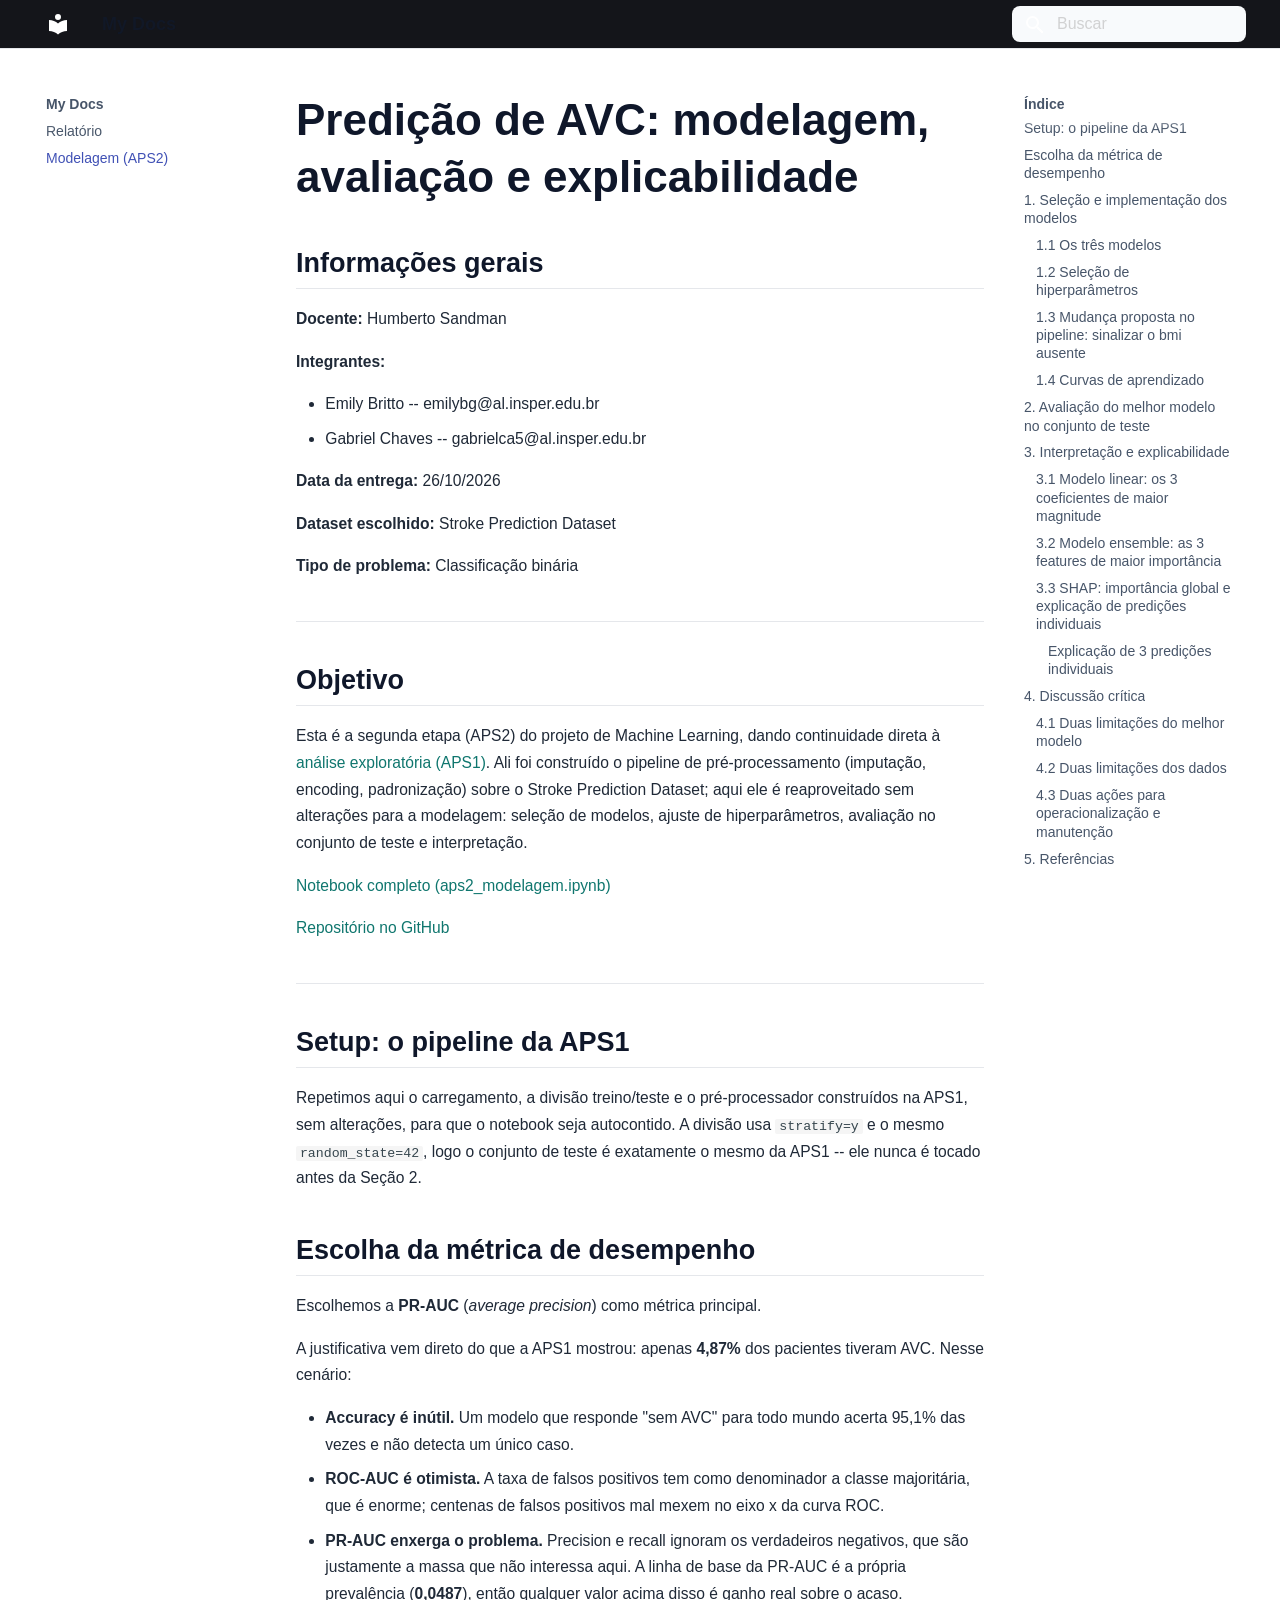
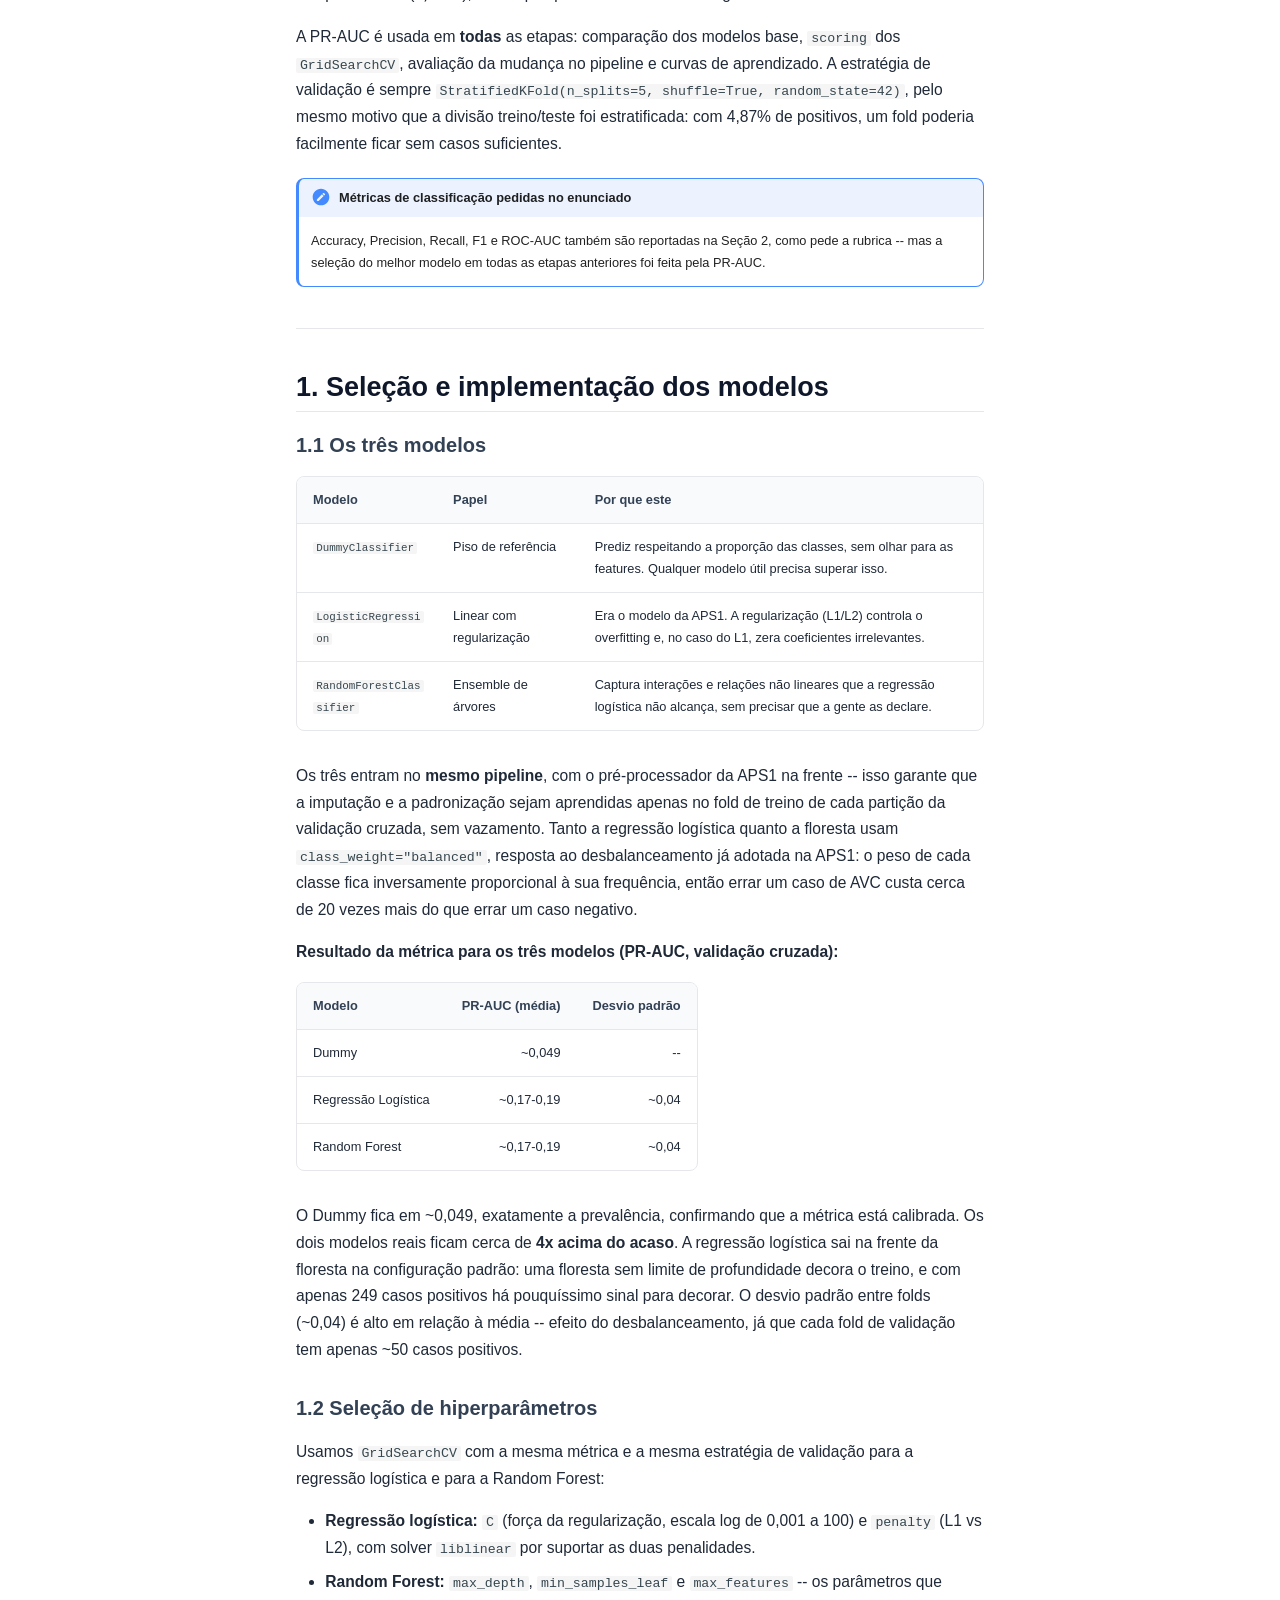
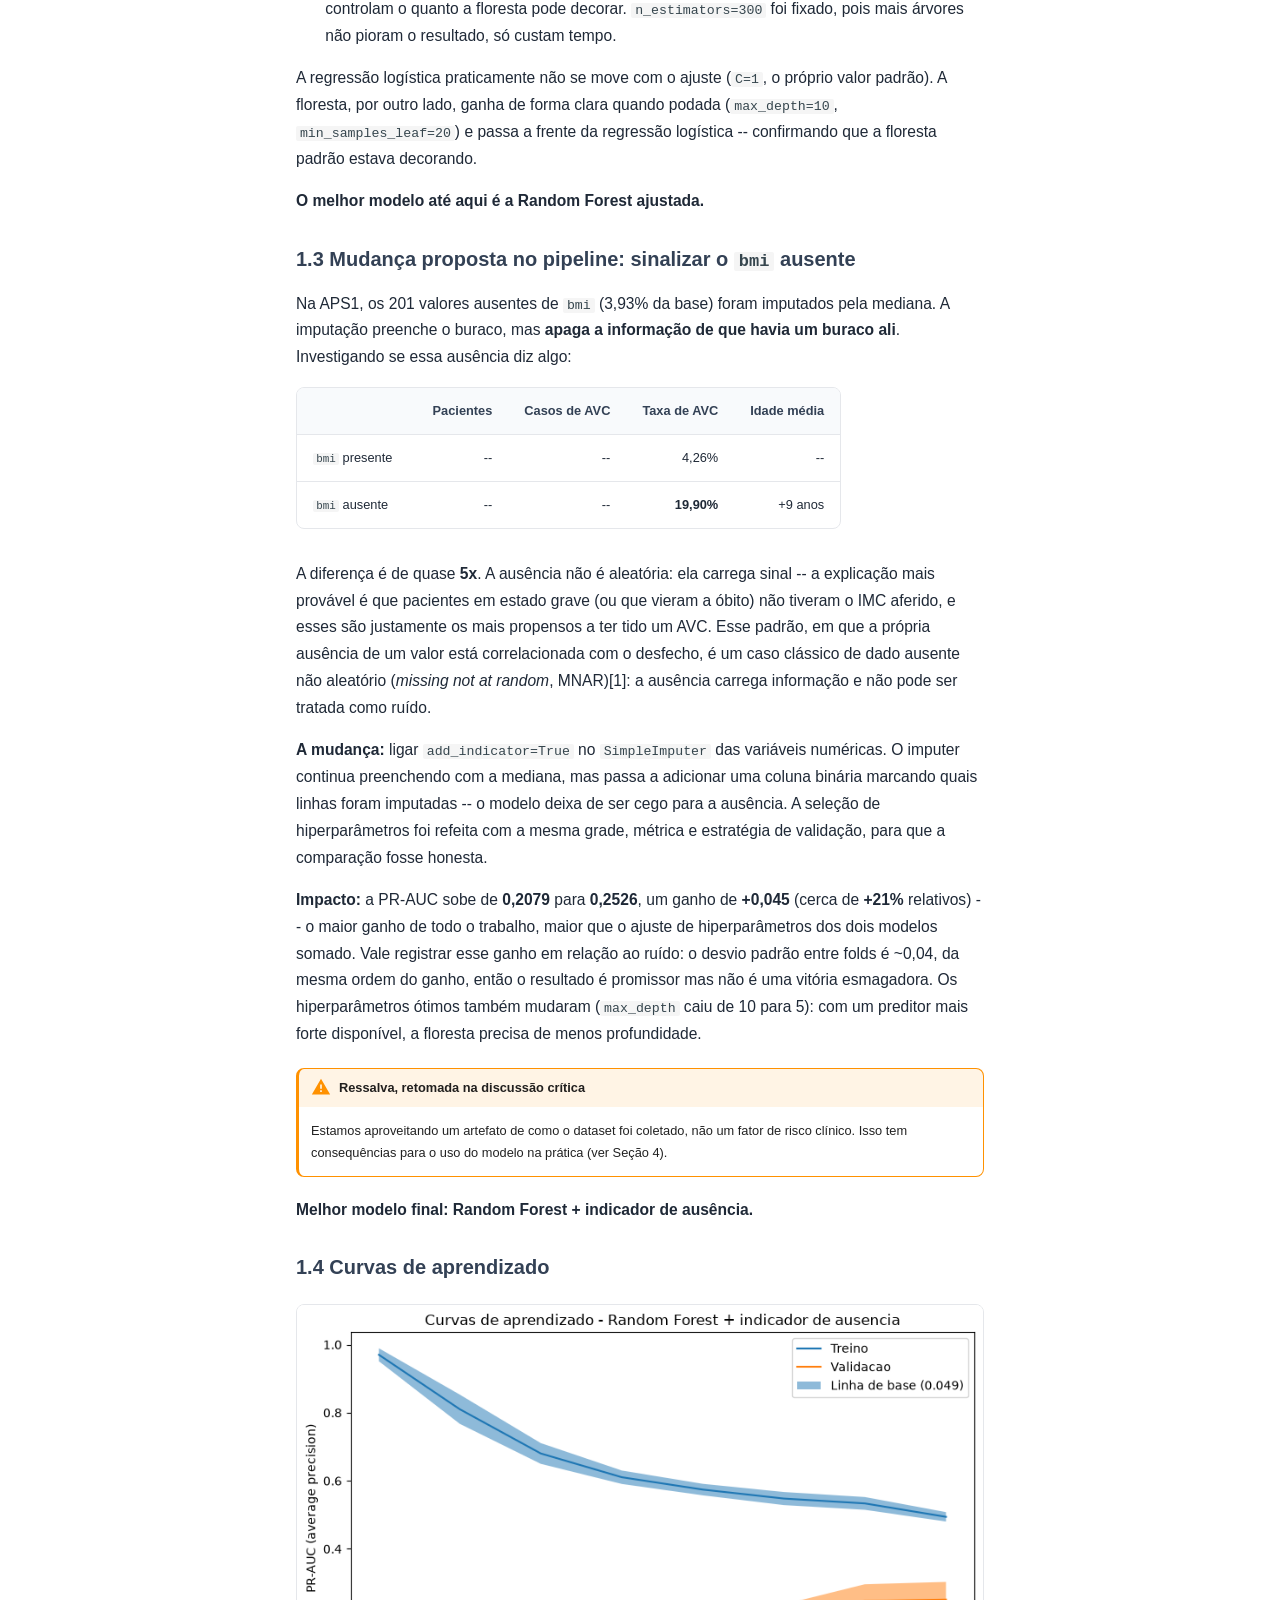
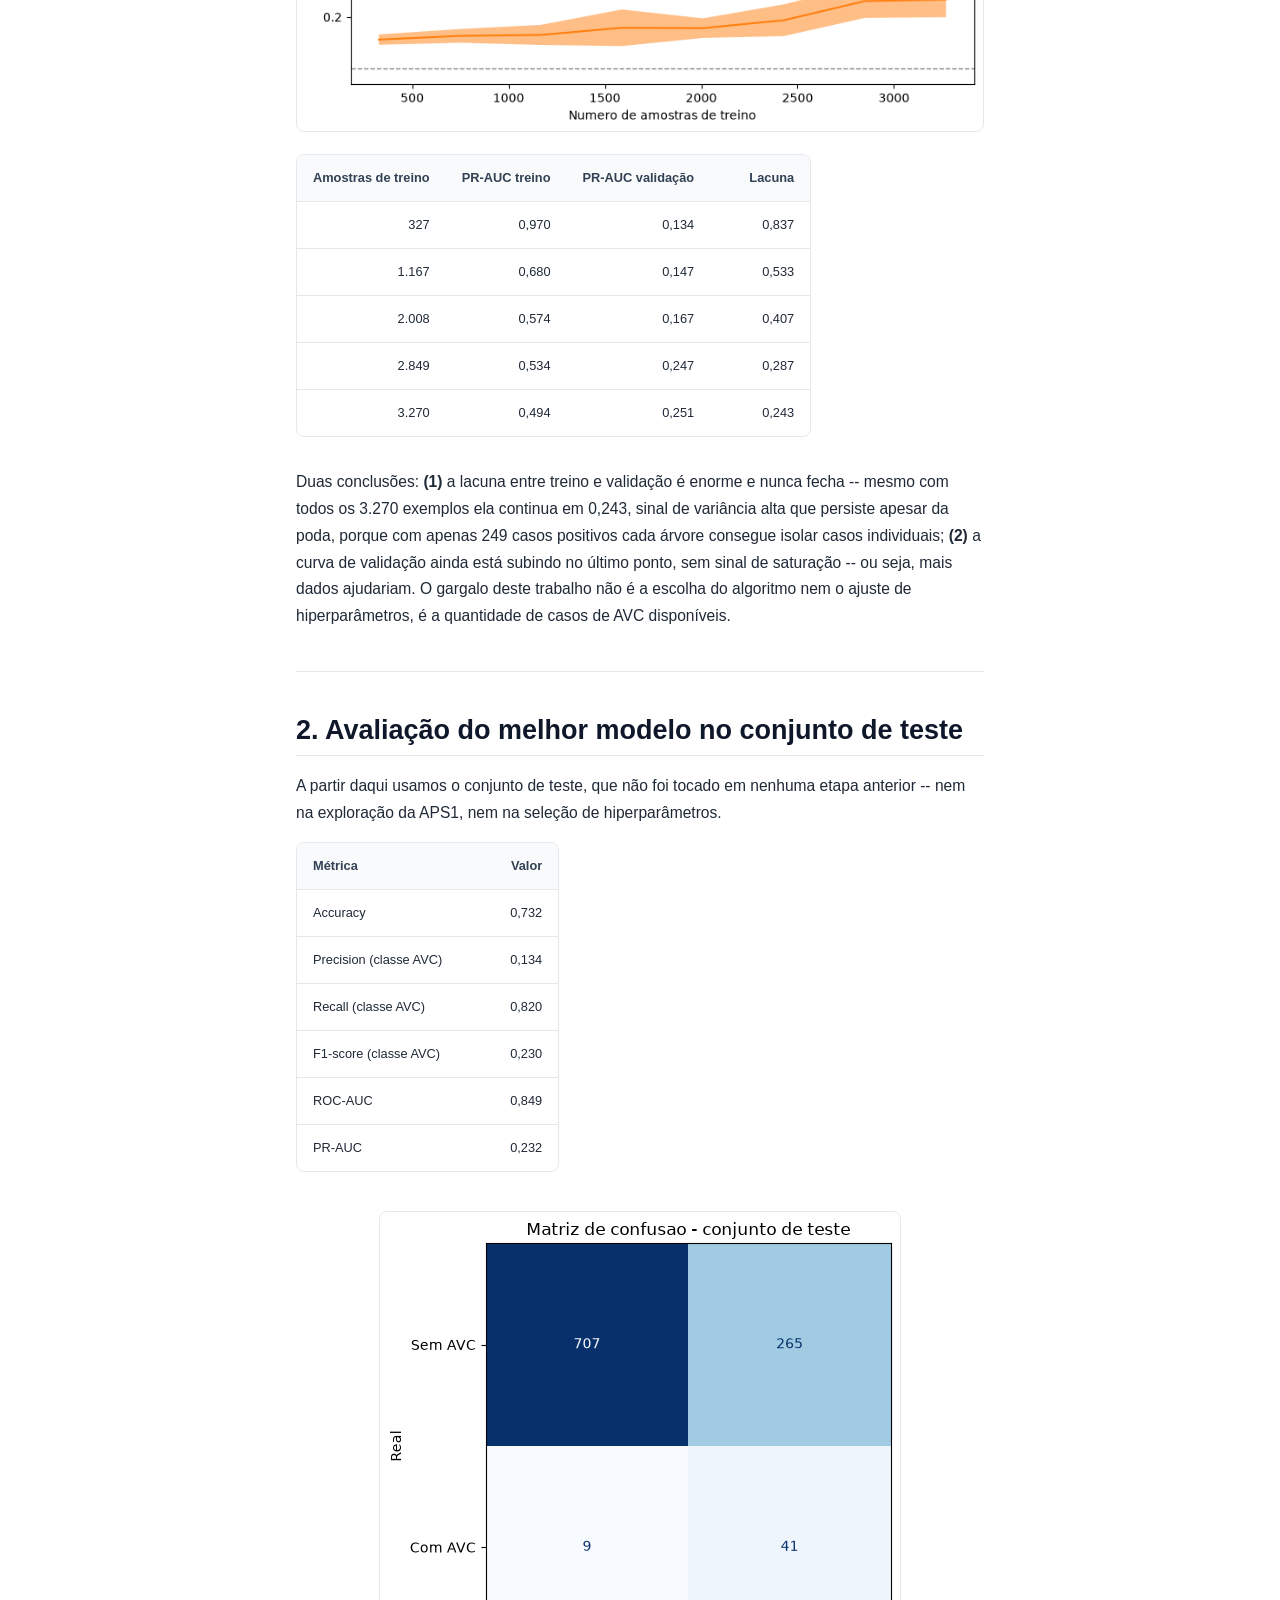
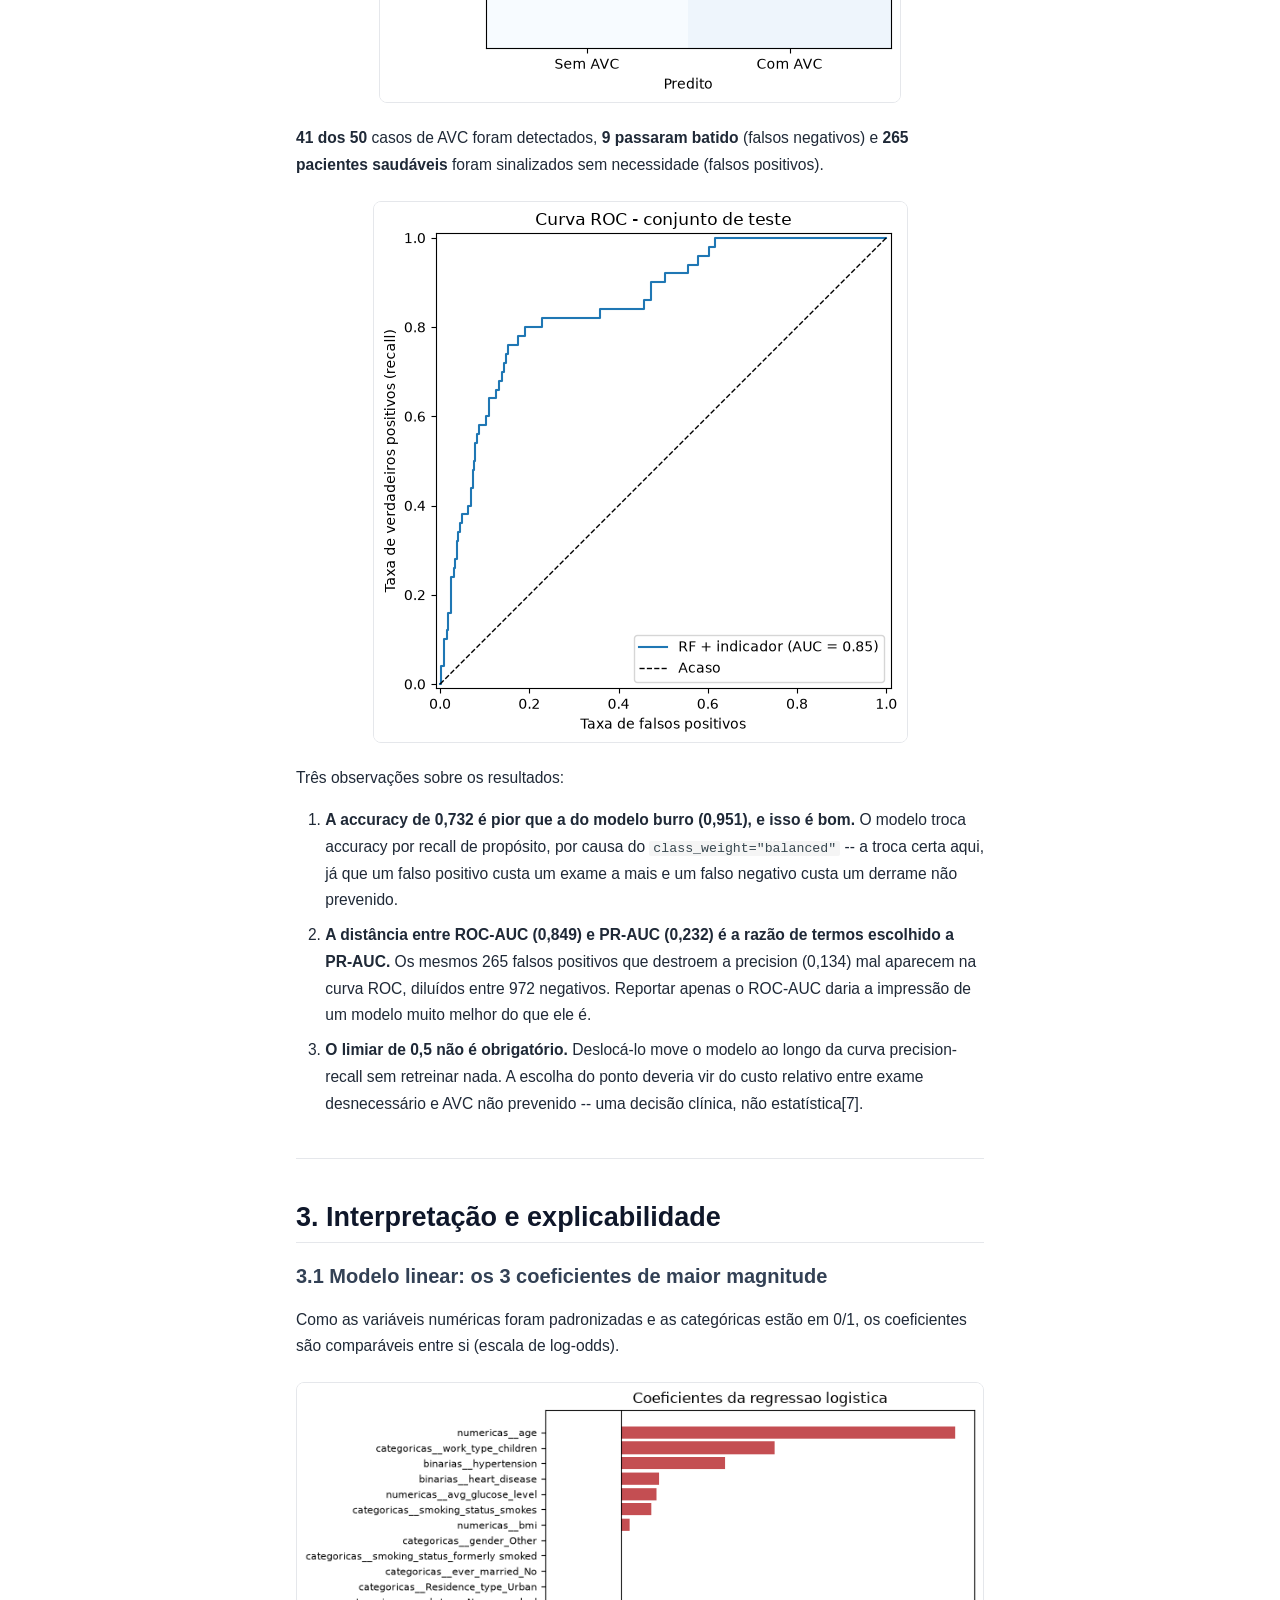
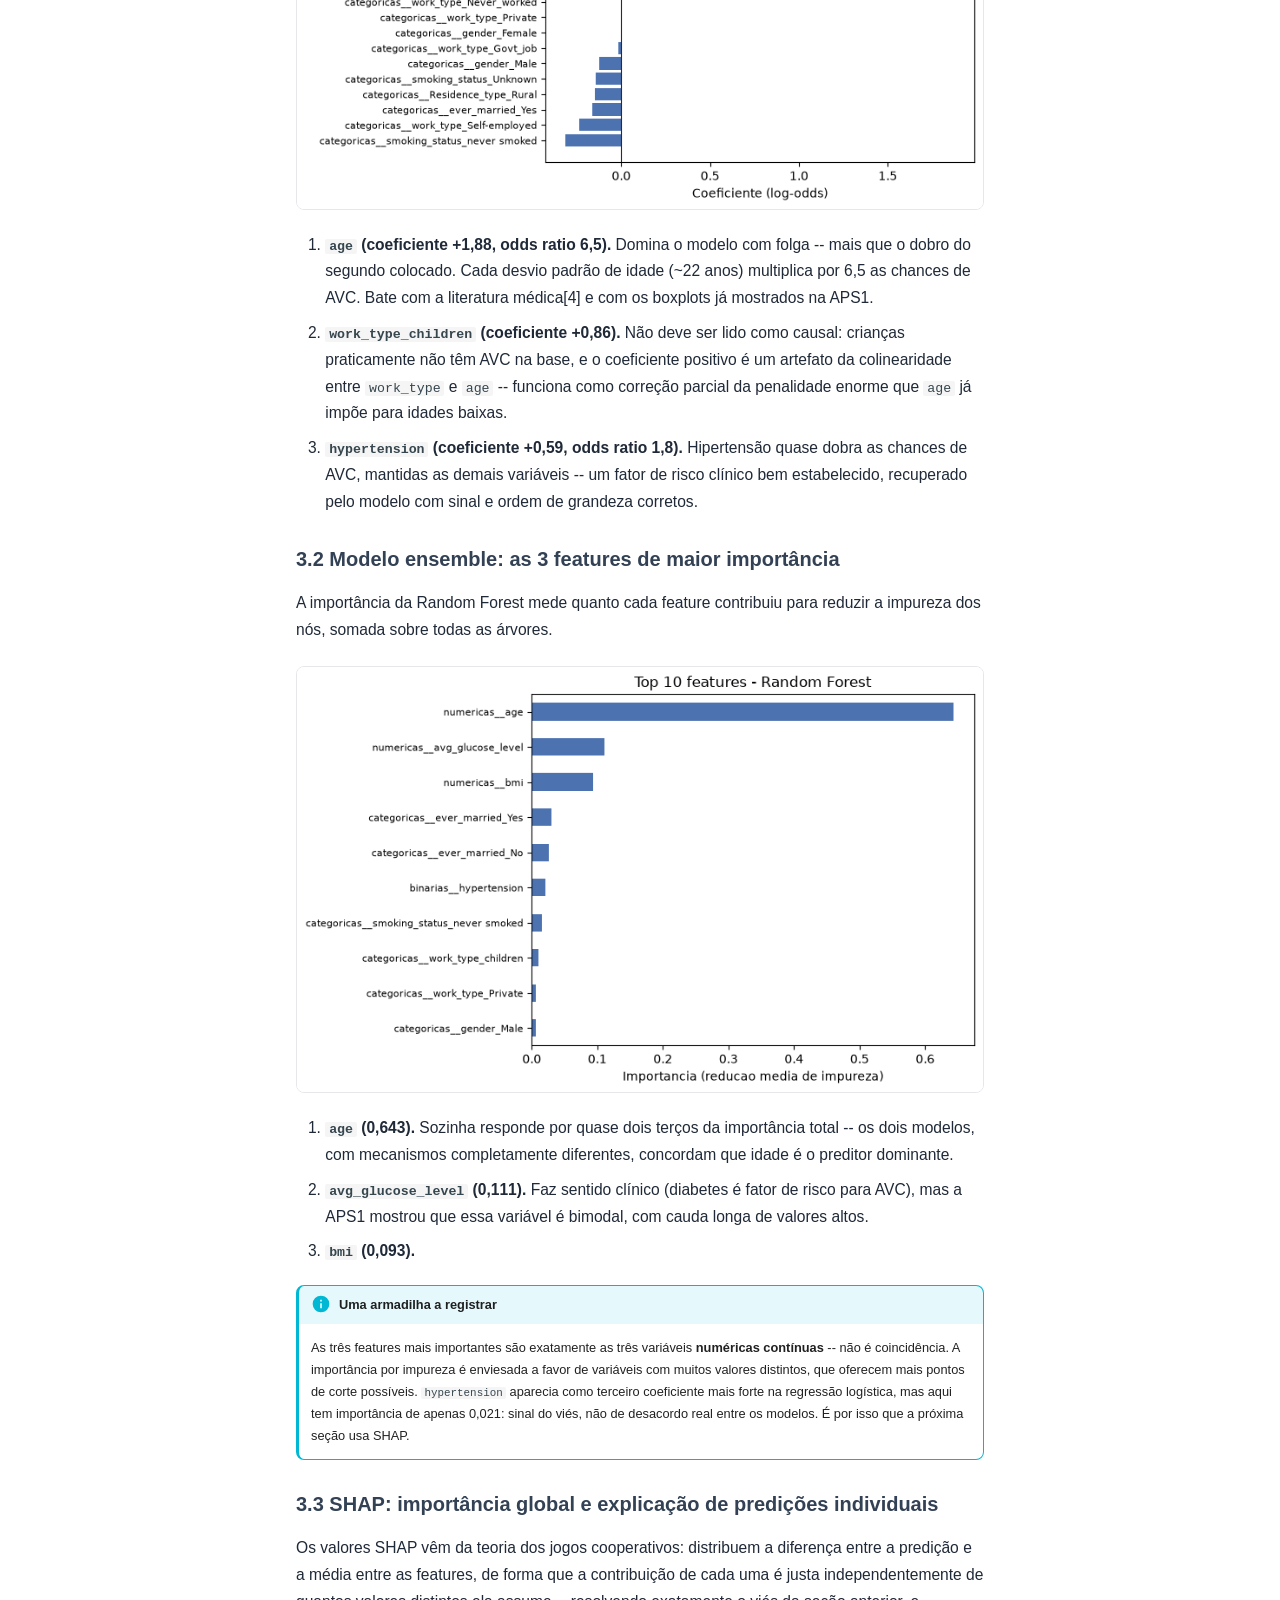
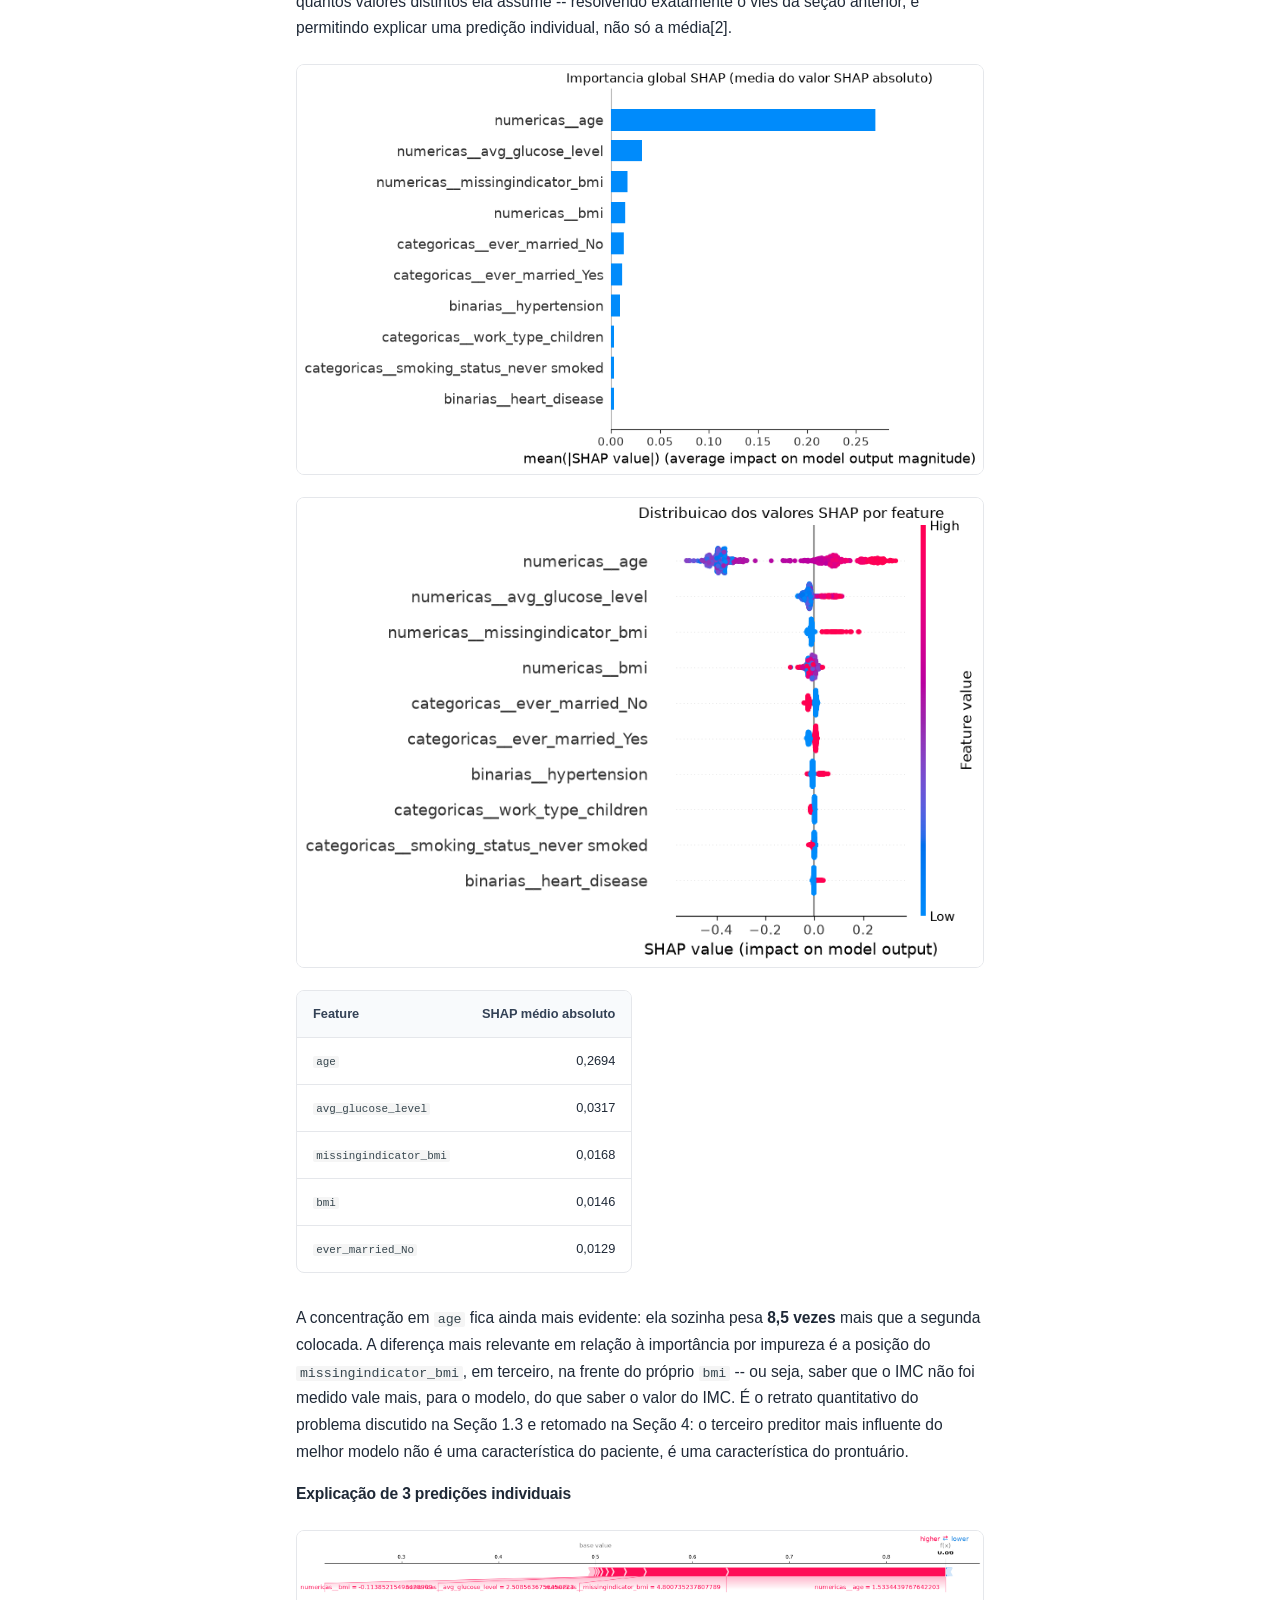
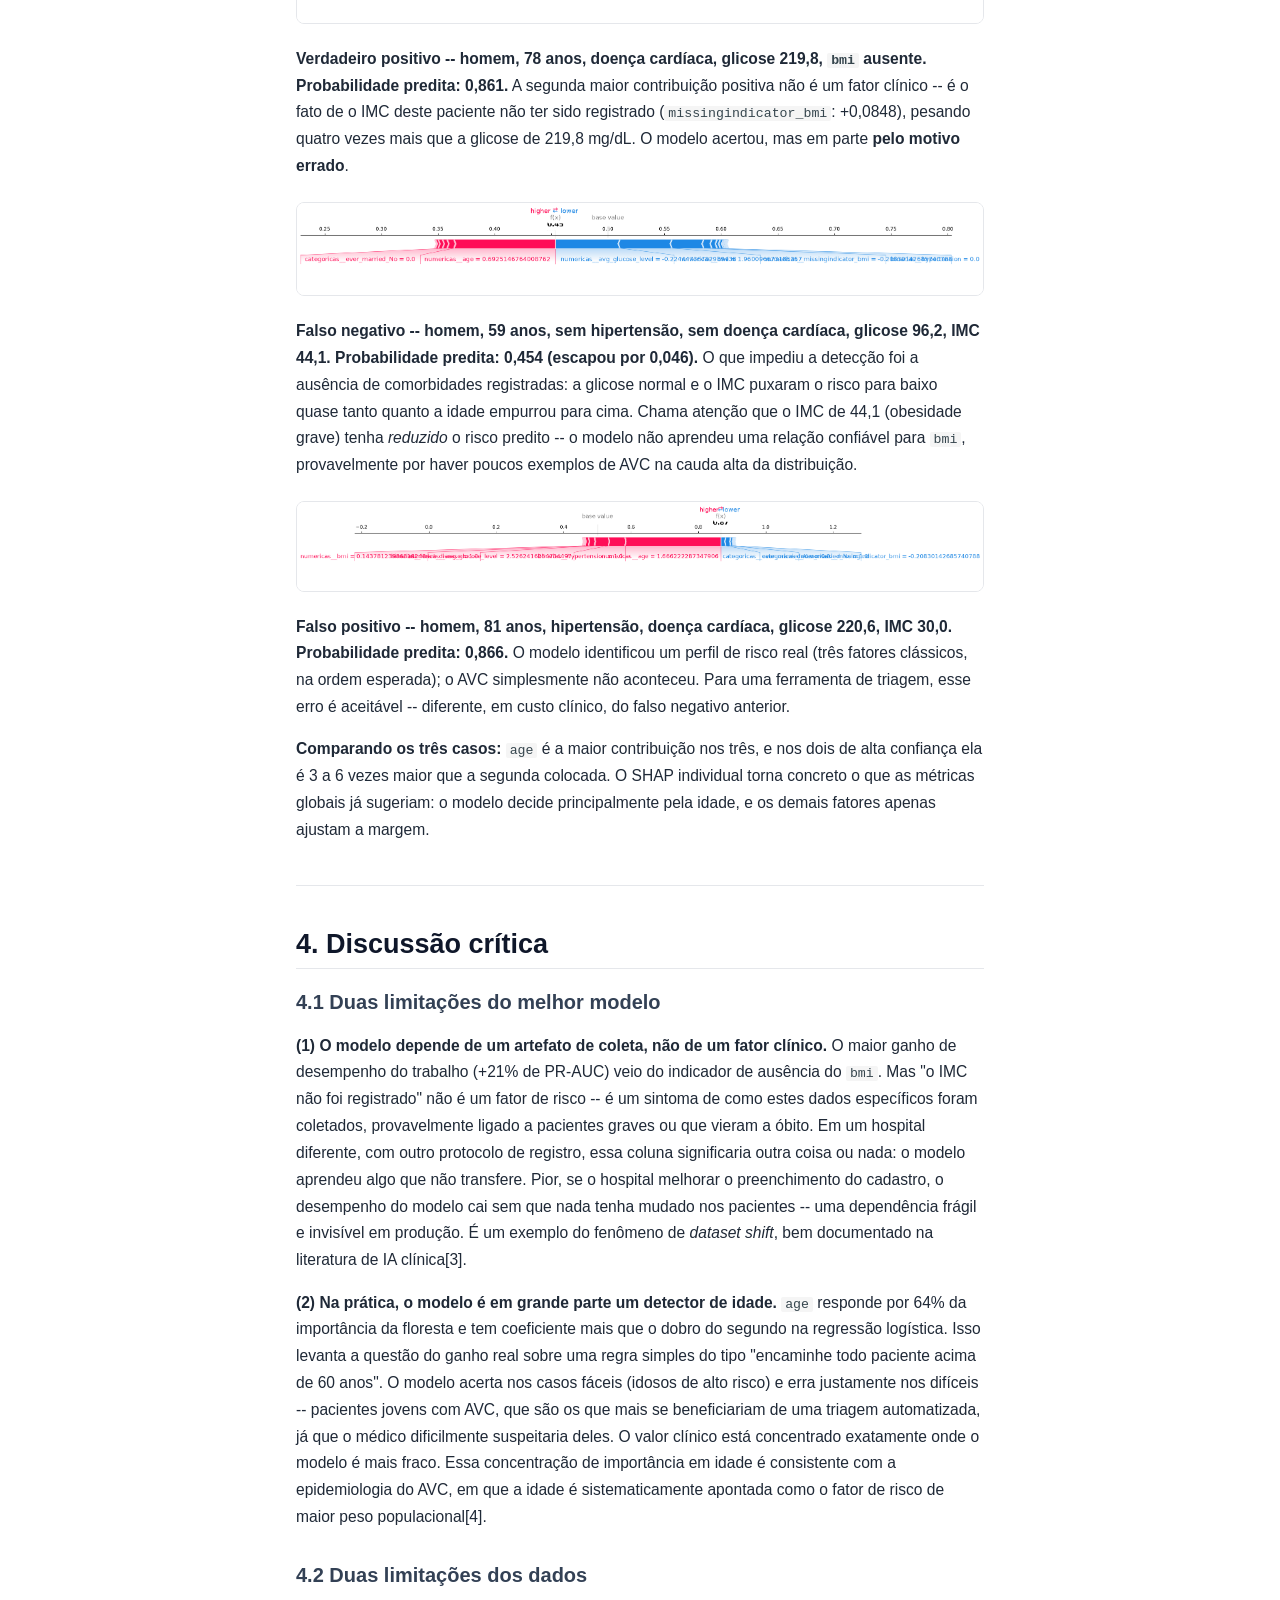
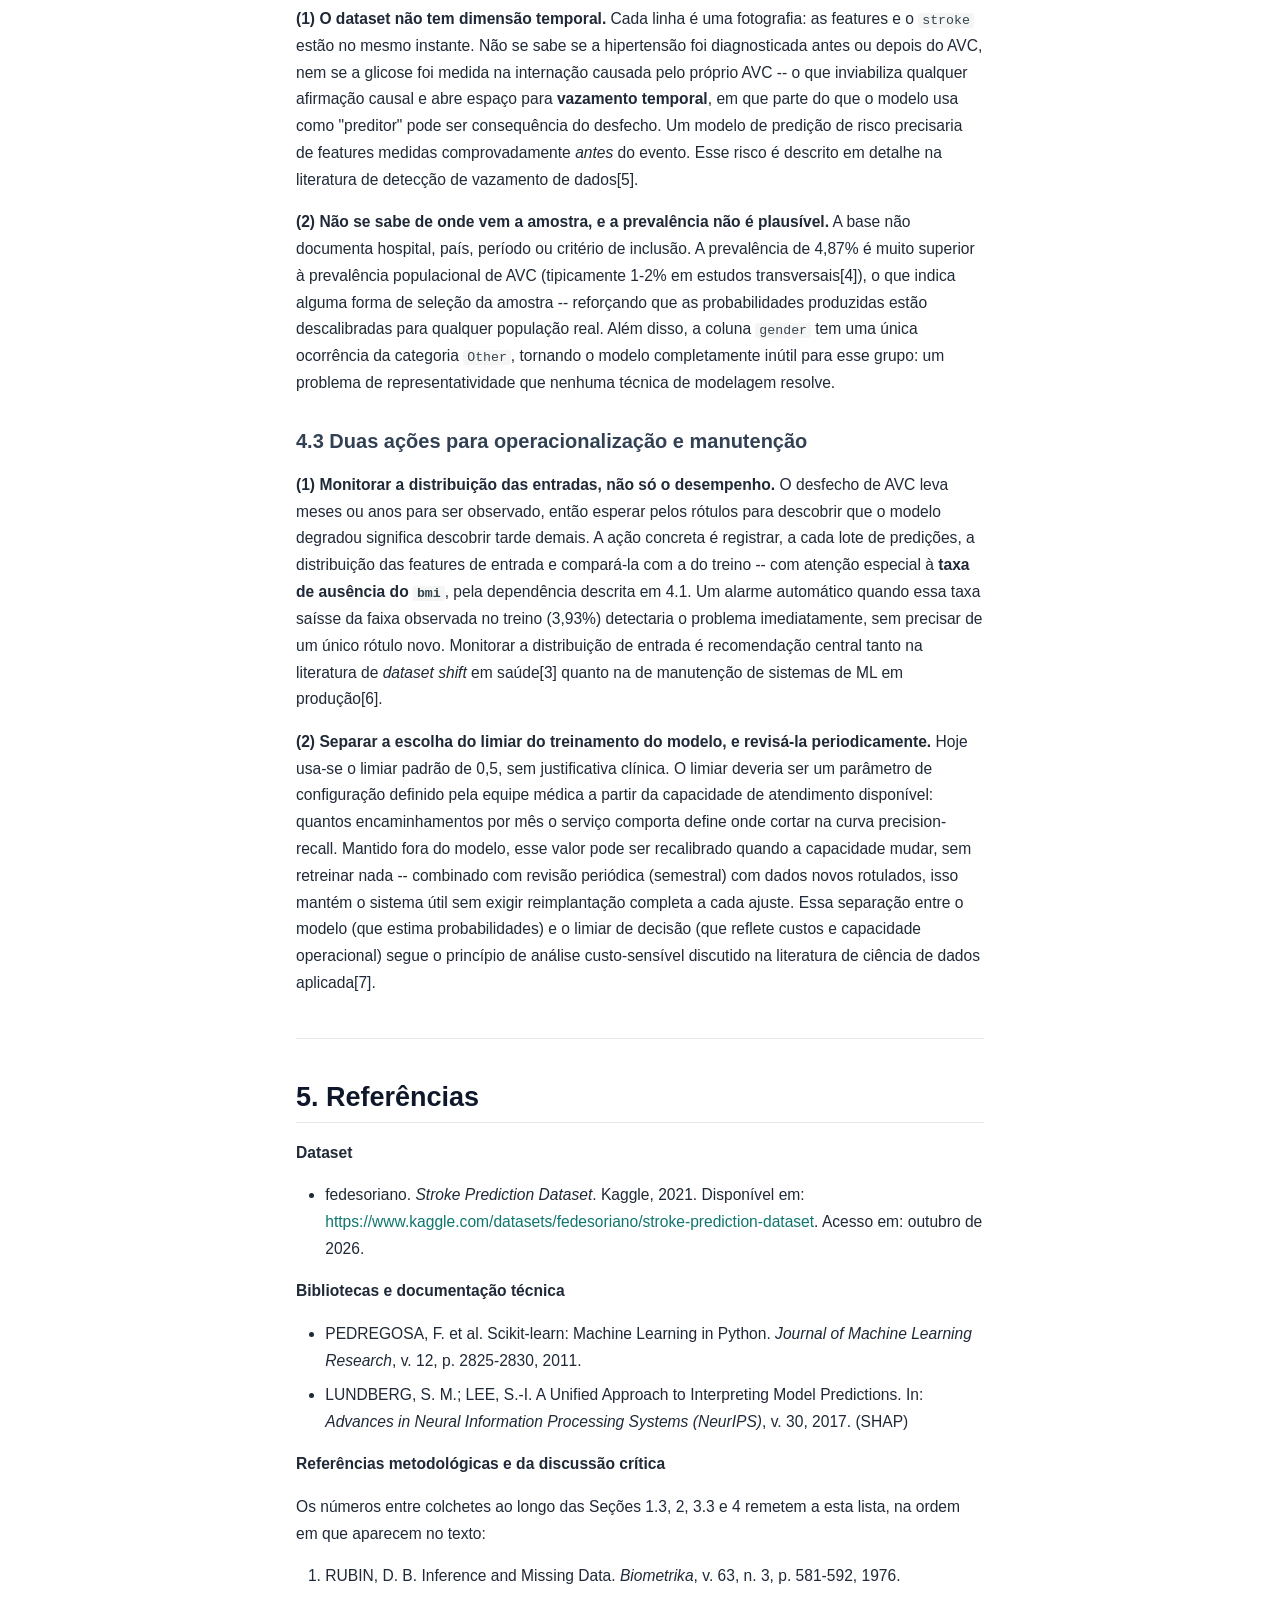
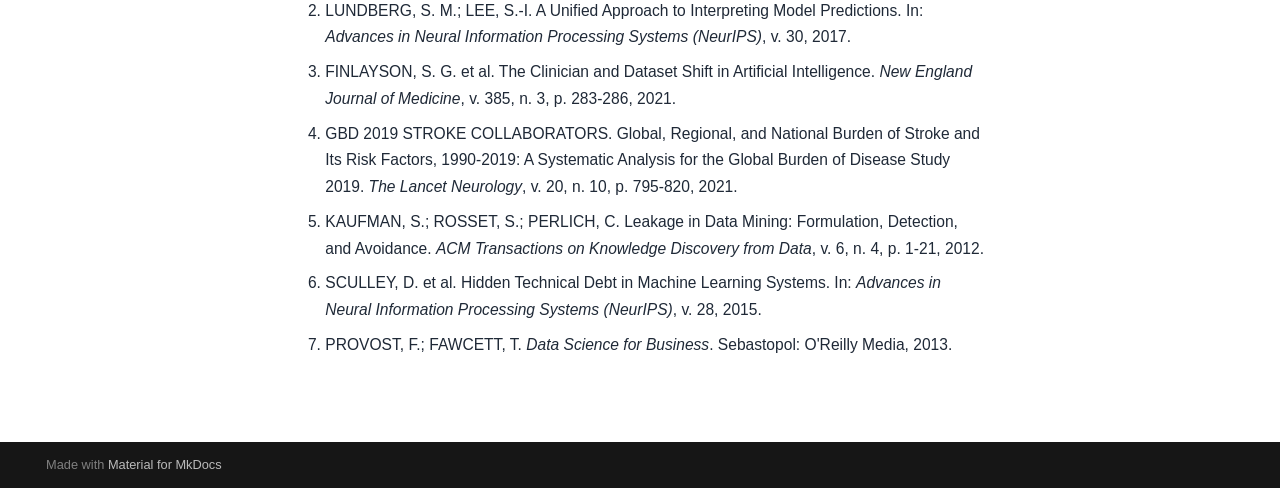
==== modelagem/index.html @ e1c7b394 "Deployed 860499c with MkDocs version: 1.6.1" ====
<!doctype html>
<html lang="pt" class="no-js">
  <head>
    
      <meta charset="utf-8">
      <meta name="viewport" content="width=device-width,initial-scale=1">
      
      
      
      
        <link rel="prev" href="..">
      
      
      
        
      
      
      <link rel="icon" href="../assets/images/favicon.png">
      <meta name="generator" content="mkdocs-1.6.1, mkdocs-material-9.8.0">
    
    
      
        <title>Modelagem (APS2) - My Docs</title>
      
    
    
      <link rel="stylesheet" href="../assets/stylesheets/main.57a0d79d.min.css">
      
        
        <link rel="stylesheet" href="../assets/stylesheets/palette.fb2fffe2.min.css">
      
      


    
    
      
    
    
      
    
    
      <link rel="stylesheet" href="../assets/stylesheets/minimal.css">
    
    <script>__md_scope=new URL("..",location),__md_hash=e=>[...e].reduce(((e,_)=>(e<<5)-e+_.charCodeAt(0)),0),__md_get=(e,_=localStorage,t=__md_scope)=>JSON.parse(_.getItem(t.pathname+"."+e)),__md_set=(e,_,t=localStorage,a=__md_scope)=>{try{t.setItem(a.pathname+"."+e,JSON.stringify(_))}catch(e){}}</script>
    
      

    
    
  </head>
  
  
    
    
    
    
    
    <body dir="ltr" data-md-color-scheme="default" data-md-color-primary="black" data-md-color-accent="teal">
  
    
    <input class="md-toggle" data-md-toggle="drawer" type="checkbox" id="__drawer" autocomplete="off">
    <input class="md-toggle" data-md-toggle="search" type="checkbox" id="__search" autocomplete="off">
    <label class="md-overlay" for="__drawer"></label>
    <div data-md-component="skip">
      
        
        <a href="#predicao-de-avc-modelagem-avaliacao-e-explicabilidade" class="md-skip">
          Pular para conteúdo
        </a>
      
    </div>
    <div data-md-component="announce">
      
    </div>
    
    
      

  

<header class="md-header md-header--shadow" data-md-component="header">
  <nav class="md-header__inner md-grid" aria-label="Cabeçalho">
    <a href=".." title="My Docs" class="md-header__button md-logo" aria-label="My Docs" data-md-component="logo">
      
  
  <svg xmlns="http://www.w3.org/2000/svg" viewBox="0 0 24 24"><path d="M12 8a3 3 0 0 0 3-3 3 3 0 0 0-3-3 3 3 0 0 0-3 3 3 3 0 0 0 3 3m0 3.54C9.64 9.35 6.5 8 3 8v11c3.5 0 6.64 1.35 9 3.54 2.36-2.19 5.5-3.54 9-3.54V8c-3.5 0-6.64 1.35-9 3.54"/></svg>

    </a>
    <label class="md-header__button md-icon" for="__drawer">
      
      <svg xmlns="http://www.w3.org/2000/svg" viewBox="0 0 24 24"><path d="M3 6h18v2H3zm0 5h18v2H3zm0 5h18v2H3z"/></svg>
    </label>
    <div class="md-header__title" data-md-component="header-title">
      <div class="md-header__ellipsis">
        <div class="md-header__topic">
          <span class="md-ellipsis">
            My Docs
          </span>
        </div>
        <div class="md-header__topic" data-md-component="header-topic">
          <span class="md-ellipsis">
            
              Modelagem (APS2)
            
          </span>
        </div>
      </div>
    </div>
    
      
    
    
    
    
      
      
        <label class="md-header__button md-icon" for="__search">
          
          <svg xmlns="http://www.w3.org/2000/svg" viewBox="0 0 24 24"><path d="M9.5 3A6.5 6.5 0 0 1 16 9.5c0 1.61-.59 3.09-1.56 4.23l.27.27h.79l5 5-1.5 1.5-5-5v-.79l-.27-.27A6.52 6.52 0 0 1 9.5 16 6.5 6.5 0 0 1 3 9.5 6.5 6.5 0 0 1 9.5 3m0 2C7 5 5 7 5 9.5S7 14 9.5 14 14 12 14 9.5 12 5 9.5 5"/></svg>
        </label>
        <div class="md-search" data-md-component="search" role="dialog">
  <label class="md-search__overlay" for="__search"></label>
  <div class="md-search__inner" role="search">
    <form class="md-search__form" name="search">
      <input type="text" class="md-search__input" name="query" aria-label="Buscar" placeholder="Buscar" autocapitalize="off" autocorrect="off" autocomplete="off" spellcheck="false" data-md-component="search-query" required>
      <label class="md-search__icon md-icon" for="__search">
        
        <svg xmlns="http://www.w3.org/2000/svg" viewBox="0 0 24 24"><path d="M9.5 3A6.5 6.5 0 0 1 16 9.5c0 1.61-.59 3.09-1.56 4.23l.27.27h.79l5 5-1.5 1.5-5-5v-.79l-.27-.27A6.52 6.52 0 0 1 9.5 16 6.5 6.5 0 0 1 3 9.5 6.5 6.5 0 0 1 9.5 3m0 2C7 5 5 7 5 9.5S7 14 9.5 14 14 12 14 9.5 12 5 9.5 5"/></svg>
        
        <svg xmlns="http://www.w3.org/2000/svg" viewBox="0 0 24 24"><path d="M20 11v2H8l5.5 5.5-1.42 1.42L4.16 12l7.92-7.92L13.5 5.5 8 11z"/></svg>
      </label>
      <nav class="md-search__options" aria-label="Pesquisar">
        
        <button type="reset" class="md-search__icon md-icon" title="Limpar" aria-label="Limpar" tabindex="-1">
          
          <svg xmlns="http://www.w3.org/2000/svg" viewBox="0 0 24 24"><path d="M19 6.41 17.59 5 12 10.59 6.41 5 5 6.41 10.59 12 5 17.59 6.41 19 12 13.41 17.59 19 19 17.59 13.41 12z"/></svg>
        </button>
      </nav>
      
        <div class="md-search__suggest" data-md-component="search-suggest"></div>
      
    </form>
    <div class="md-search__output">
      <div class="md-search__scrollwrap" tabindex="0" data-md-scrollfix>
        <div class="md-search-result" data-md-component="search-result">
          <div class="md-search-result__meta">
            Inicializando busca
          </div>
          <ol class="md-search-result__list" role="presentation"></ol>
        </div>
      </div>
    </div>
  </div>
</div>
      
    
    
  </nav>
  
</header>
    
    <div class="md-container" data-md-component="container">
      
      
        
          
        
      
      <main class="md-main" data-md-component="main">
        <div class="md-main__inner md-grid">
          
            
              
              <div class="md-sidebar md-sidebar--primary" data-md-component="sidebar" data-md-type="navigation" >
                <div class="md-sidebar__scrollwrap">
                  <div class="md-sidebar__inner">
                    



<nav class="md-nav md-nav--primary" aria-label="Navegação" data-md-level="0">
  <label class="md-nav__title" for="__drawer">
    <a href=".." title="My Docs" class="md-nav__button md-logo" aria-label="My Docs" data-md-component="logo">
      
  
  <svg xmlns="http://www.w3.org/2000/svg" viewBox="0 0 24 24"><path d="M12 8a3 3 0 0 0 3-3 3 3 0 0 0-3-3 3 3 0 0 0-3 3 3 3 0 0 0 3 3m0 3.54C9.64 9.35 6.5 8 3 8v11c3.5 0 6.64 1.35 9 3.54 2.36-2.19 5.5-3.54 9-3.54V8c-3.5 0-6.64 1.35-9 3.54"/></svg>

    </a>
    My Docs
  </label>
  
  <ul class="md-nav__list" data-md-scrollfix>
    
      
      
  
  
  
  
    <li class="md-nav__item">
      <a href=".." class="md-nav__link">
        
  
  
  <span class="md-ellipsis">
    
  
    Relatório
  

    
  </span>
  
  

      </a>
    </li>
  

    
      
      
  
  
    
  
  
  
    <li class="md-nav__item md-nav__item--active">
      
      <input class="md-nav__toggle md-toggle" type="checkbox" id="__toc">
      
      
        
      
      
        <label class="md-nav__link md-nav__link--active" for="__toc">
          
  
  
  <span class="md-ellipsis">
    
  
    Modelagem (APS2)
  

    
  </span>
  
  

          <span class="md-nav__icon md-icon"></span>
        </label>
      
      <a href="./" class="md-nav__link md-nav__link--active">
        
  
  
  <span class="md-ellipsis">
    
  
    Modelagem (APS2)
  

    
  </span>
  
  

      </a>
      
        

<nav class="md-nav md-nav--secondary" aria-label="Índice">
  
  
  
    
  
  
    <label class="md-nav__title" for="__toc">
      <span class="md-nav__icon md-icon"></span>
      Índice
    </label>
    <ul class="md-nav__list" data-md-component="toc" data-md-scrollfix>
      
        <li class="md-nav__item">
  <a href="#informacoes-gerais" class="md-nav__link">
    <span class="md-ellipsis">
      
        Informações gerais
      
    </span>
  </a>
  
</li>
      
        <li class="md-nav__item">
  <a href="#objetivo" class="md-nav__link">
    <span class="md-ellipsis">
      
        Objetivo
      
    </span>
  </a>
  
</li>
      
        <li class="md-nav__item">
  <a href="#setup-o-pipeline-da-aps1" class="md-nav__link">
    <span class="md-ellipsis">
      
        Setup: o pipeline da APS1
      
    </span>
  </a>
  
</li>
      
        <li class="md-nav__item">
  <a href="#escolha-da-metrica-de-desempenho" class="md-nav__link">
    <span class="md-ellipsis">
      
        Escolha da métrica de desempenho
      
    </span>
  </a>
  
</li>
      
        <li class="md-nav__item">
  <a href="#1-selecao-e-implementacao-dos-modelos" class="md-nav__link">
    <span class="md-ellipsis">
      
        1. Seleção e implementação dos modelos
      
    </span>
  </a>
  
    <nav class="md-nav" aria-label="1. Seleção e implementação dos modelos">
      <ul class="md-nav__list">
        
          <li class="md-nav__item">
  <a href="#11-os-tres-modelos" class="md-nav__link">
    <span class="md-ellipsis">
      
        1.1 Os três modelos
      
    </span>
  </a>
  
</li>
        
          <li class="md-nav__item">
  <a href="#12-selecao-de-hiperparametros" class="md-nav__link">
    <span class="md-ellipsis">
      
        1.2 Seleção de hiperparâmetros
      
    </span>
  </a>
  
</li>
        
          <li class="md-nav__item">
  <a href="#13-mudanca-proposta-no-pipeline-sinalizar-o-bmi-ausente" class="md-nav__link">
    <span class="md-ellipsis">
      
        1.3 Mudança proposta no pipeline: sinalizar o bmi ausente
      
    </span>
  </a>
  
</li>
        
          <li class="md-nav__item">
  <a href="#14-curvas-de-aprendizado" class="md-nav__link">
    <span class="md-ellipsis">
      
        1.4 Curvas de aprendizado
      
    </span>
  </a>
  
</li>
        
      </ul>
    </nav>
  
</li>
      
        <li class="md-nav__item">
  <a href="#2-avaliacao-do-melhor-modelo-no-conjunto-de-teste" class="md-nav__link">
    <span class="md-ellipsis">
      
        2. Avaliação do melhor modelo no conjunto de teste
      
    </span>
  </a>
  
</li>
      
        <li class="md-nav__item">
  <a href="#3-interpretacao-e-explicabilidade" class="md-nav__link">
    <span class="md-ellipsis">
      
        3. Interpretação e explicabilidade
      
    </span>
  </a>
  
    <nav class="md-nav" aria-label="3. Interpretação e explicabilidade">
      <ul class="md-nav__list">
        
          <li class="md-nav__item">
  <a href="#31-modelo-linear-os-3-coeficientes-de-maior-magnitude" class="md-nav__link">
    <span class="md-ellipsis">
      
        3.1 Modelo linear: os 3 coeficientes de maior magnitude
      
    </span>
  </a>
  
</li>
        
          <li class="md-nav__item">
  <a href="#32-modelo-ensemble-as-3-features-de-maior-importancia" class="md-nav__link">
    <span class="md-ellipsis">
      
        3.2 Modelo ensemble: as 3 features de maior importância
      
    </span>
  </a>
  
</li>
        
          <li class="md-nav__item">
  <a href="#33-shap-importancia-global-e-explicacao-de-predicoes-individuais" class="md-nav__link">
    <span class="md-ellipsis">
      
        3.3 SHAP: importância global e explicação de predições individuais
      
    </span>
  </a>
  
    <nav class="md-nav" aria-label="3.3 SHAP: importância global e explicação de predições individuais">
      <ul class="md-nav__list">
        
          <li class="md-nav__item">
  <a href="#explicacao-de-3-predicoes-individuais" class="md-nav__link">
    <span class="md-ellipsis">
      
        Explicação de 3 predições individuais
      
    </span>
  </a>
  
</li>
        
      </ul>
    </nav>
  
</li>
        
      </ul>
    </nav>
  
</li>
      
        <li class="md-nav__item">
  <a href="#4-discussao-critica" class="md-nav__link">
    <span class="md-ellipsis">
      
        4. Discussão crítica
      
    </span>
  </a>
  
    <nav class="md-nav" aria-label="4. Discussão crítica">
      <ul class="md-nav__list">
        
          <li class="md-nav__item">
  <a href="#41-duas-limitacoes-do-melhor-modelo" class="md-nav__link">
    <span class="md-ellipsis">
      
        4.1 Duas limitações do melhor modelo
      
    </span>
  </a>
  
</li>
        
          <li class="md-nav__item">
  <a href="#42-duas-limitacoes-dos-dados" class="md-nav__link">
    <span class="md-ellipsis">
      
        4.2 Duas limitações dos dados
      
    </span>
  </a>
  
</li>
        
          <li class="md-nav__item">
  <a href="#43-duas-acoes-para-operacionalizacao-e-manutencao" class="md-nav__link">
    <span class="md-ellipsis">
      
        4.3 Duas ações para operacionalização e manutenção
      
    </span>
  </a>
  
</li>
        
      </ul>
    </nav>
  
</li>
      
        <li class="md-nav__item">
  <a href="#5-referencias" class="md-nav__link">
    <span class="md-ellipsis">
      
        5. Referências
      
    </span>
  </a>
  
</li>
      
    </ul>
  
</nav>
      
    </li>
  

    
  </ul>
</nav>
                  </div>
                </div>
              </div>
            
            
              
              <div class="md-sidebar md-sidebar--secondary" data-md-component="sidebar" data-md-type="toc" >
                <div class="md-sidebar__scrollwrap">
                  <div class="md-sidebar__inner">
                    

<nav class="md-nav md-nav--secondary" aria-label="Índice">
  
  
  
    
  
  
    <label class="md-nav__title" for="__toc">
      <span class="md-nav__icon md-icon"></span>
      Índice
    </label>
    <ul class="md-nav__list" data-md-component="toc" data-md-scrollfix>
      
        <li class="md-nav__item">
  <a href="#informacoes-gerais" class="md-nav__link">
    <span class="md-ellipsis">
      
        Informações gerais
      
    </span>
  </a>
  
</li>
      
        <li class="md-nav__item">
  <a href="#objetivo" class="md-nav__link">
    <span class="md-ellipsis">
      
        Objetivo
      
    </span>
  </a>
  
</li>
      
        <li class="md-nav__item">
  <a href="#setup-o-pipeline-da-aps1" class="md-nav__link">
    <span class="md-ellipsis">
      
        Setup: o pipeline da APS1
      
    </span>
  </a>
  
</li>
      
        <li class="md-nav__item">
  <a href="#escolha-da-metrica-de-desempenho" class="md-nav__link">
    <span class="md-ellipsis">
      
        Escolha da métrica de desempenho
      
    </span>
  </a>
  
</li>
      
        <li class="md-nav__item">
  <a href="#1-selecao-e-implementacao-dos-modelos" class="md-nav__link">
    <span class="md-ellipsis">
      
        1. Seleção e implementação dos modelos
      
    </span>
  </a>
  
    <nav class="md-nav" aria-label="1. Seleção e implementação dos modelos">
      <ul class="md-nav__list">
        
          <li class="md-nav__item">
  <a href="#11-os-tres-modelos" class="md-nav__link">
    <span class="md-ellipsis">
      
        1.1 Os três modelos
      
    </span>
  </a>
  
</li>
        
          <li class="md-nav__item">
  <a href="#12-selecao-de-hiperparametros" class="md-nav__link">
    <span class="md-ellipsis">
      
        1.2 Seleção de hiperparâmetros
      
    </span>
  </a>
  
</li>
        
          <li class="md-nav__item">
  <a href="#13-mudanca-proposta-no-pipeline-sinalizar-o-bmi-ausente" class="md-nav__link">
    <span class="md-ellipsis">
      
        1.3 Mudança proposta no pipeline: sinalizar o bmi ausente
      
    </span>
  </a>
  
</li>
        
          <li class="md-nav__item">
  <a href="#14-curvas-de-aprendizado" class="md-nav__link">
    <span class="md-ellipsis">
      
        1.4 Curvas de aprendizado
      
    </span>
  </a>
  
</li>
        
      </ul>
    </nav>
  
</li>
      
        <li class="md-nav__item">
  <a href="#2-avaliacao-do-melhor-modelo-no-conjunto-de-teste" class="md-nav__link">
    <span class="md-ellipsis">
      
        2. Avaliação do melhor modelo no conjunto de teste
      
    </span>
  </a>
  
</li>
      
        <li class="md-nav__item">
  <a href="#3-interpretacao-e-explicabilidade" class="md-nav__link">
    <span class="md-ellipsis">
      
        3. Interpretação e explicabilidade
      
    </span>
  </a>
  
    <nav class="md-nav" aria-label="3. Interpretação e explicabilidade">
      <ul class="md-nav__list">
        
          <li class="md-nav__item">
  <a href="#31-modelo-linear-os-3-coeficientes-de-maior-magnitude" class="md-nav__link">
    <span class="md-ellipsis">
      
        3.1 Modelo linear: os 3 coeficientes de maior magnitude
      
    </span>
  </a>
  
</li>
        
          <li class="md-nav__item">
  <a href="#32-modelo-ensemble-as-3-features-de-maior-importancia" class="md-nav__link">
    <span class="md-ellipsis">
      
        3.2 Modelo ensemble: as 3 features de maior importância
      
    </span>
  </a>
  
</li>
        
          <li class="md-nav__item">
  <a href="#33-shap-importancia-global-e-explicacao-de-predicoes-individuais" class="md-nav__link">
    <span class="md-ellipsis">
      
        3.3 SHAP: importância global e explicação de predições individuais
      
    </span>
  </a>
  
    <nav class="md-nav" aria-label="3.3 SHAP: importância global e explicação de predições individuais">
      <ul class="md-nav__list">
        
          <li class="md-nav__item">
  <a href="#explicacao-de-3-predicoes-individuais" class="md-nav__link">
    <span class="md-ellipsis">
      
        Explicação de 3 predições individuais
      
    </span>
  </a>
  
</li>
        
      </ul>
    </nav>
  
</li>
        
      </ul>
    </nav>
  
</li>
      
        <li class="md-nav__item">
  <a href="#4-discussao-critica" class="md-nav__link">
    <span class="md-ellipsis">
      
        4. Discussão crítica
      
    </span>
  </a>
  
    <nav class="md-nav" aria-label="4. Discussão crítica">
      <ul class="md-nav__list">
        
          <li class="md-nav__item">
  <a href="#41-duas-limitacoes-do-melhor-modelo" class="md-nav__link">
    <span class="md-ellipsis">
      
        4.1 Duas limitações do melhor modelo
      
    </span>
  </a>
  
</li>
        
          <li class="md-nav__item">
  <a href="#42-duas-limitacoes-dos-dados" class="md-nav__link">
    <span class="md-ellipsis">
      
        4.2 Duas limitações dos dados
      
    </span>
  </a>
  
</li>
        
          <li class="md-nav__item">
  <a href="#43-duas-acoes-para-operacionalizacao-e-manutencao" class="md-nav__link">
    <span class="md-ellipsis">
      
        4.3 Duas ações para operacionalização e manutenção
      
    </span>
  </a>
  
</li>
        
      </ul>
    </nav>
  
</li>
      
        <li class="md-nav__item">
  <a href="#5-referencias" class="md-nav__link">
    <span class="md-ellipsis">
      
        5. Referências
      
    </span>
  </a>
  
</li>
      
    </ul>
  
</nav>
                  </div>
                </div>
              </div>
            
          
          
            <div class="md-content" data-md-component="content">
              
              <article class="md-content__inner md-typeset">
                
                  



<h1 id="predicao-de-avc-modelagem-avaliacao-e-explicabilidade">Predição de AVC: modelagem, avaliação e explicabilidade</h1>
<h2 id="informacoes-gerais">Informações gerais</h2>
<p><strong>Docente:</strong> Humberto Sandman</p>
<p><strong>Integrantes:</strong></p>
<ul>
<li>Emily Britto -- emilybg@al.insper.edu.br</li>
<li>Gabriel Chaves -- gabrielca5@al.insper.edu.br</li>
</ul>
<p><strong>Data da entrega:</strong> 26/10/2026</p>
<p><strong>Dataset escolhido:</strong> Stroke Prediction Dataset</p>
<p><strong>Tipo de problema:</strong> Classificação binária</p>
<hr />
<h2 id="objetivo">Objetivo</h2>
<p>Esta é a segunda etapa (APS2) do projeto de Machine Learning, dando
continuidade direta à <a href="../">análise exploratória (APS1)</a>. Ali foi
construído o pipeline de pré-processamento (imputação, encoding,
padronização) sobre o Stroke Prediction Dataset; aqui ele é reaproveitado
sem alterações para a modelagem: seleção de modelos, ajuste de
hiperparâmetros, avaliação no conjunto de teste e interpretação.</p>
<p><a href="https://github.com/emilybrtt/projeto-machine-learning/blob/main/aps2_modelagem.ipynb">Notebook completo (aps2_modelagem.ipynb)</a></p>
<p><a href="https://github.com/emilybrtt/projeto-machine-learning">Repositório no GitHub</a></p>
<hr />
<h2 id="setup-o-pipeline-da-aps1">Setup: o pipeline da APS1</h2>
<p>Repetimos aqui o carregamento, a divisão treino/teste e o pré-processador
construídos na APS1, sem alterações, para que o notebook seja autocontido.
A divisão usa <code>stratify=y</code> e o mesmo <code>random_state=42</code>, logo o conjunto de
teste é exatamente o mesmo da APS1 -- ele nunca é tocado antes da Seção 2.</p>
<h2 id="escolha-da-metrica-de-desempenho">Escolha da métrica de desempenho</h2>
<p>Escolhemos a <strong>PR-AUC</strong> (<em>average precision</em>) como métrica principal.</p>
<p>A justificativa vem direto do que a APS1 mostrou: apenas <strong>4,87%</strong> dos
pacientes tiveram AVC. Nesse cenário:</p>
<ul>
<li><strong>Accuracy é inútil.</strong> Um modelo que responde "sem AVC" para todo mundo
  acerta 95,1% das vezes e não detecta um único caso.</li>
<li><strong>ROC-AUC é otimista.</strong> A taxa de falsos positivos tem como denominador a
  classe majoritária, que é enorme; centenas de falsos positivos mal mexem
  no eixo x da curva ROC.</li>
<li><strong>PR-AUC enxerga o problema.</strong> Precision e recall ignoram os verdadeiros
  negativos, que são justamente a massa que não interessa aqui. A linha de
  base da PR-AUC é a própria prevalência (<strong>0,0487</strong>), então qualquer valor
  acima disso é ganho real sobre o acaso.</li>
</ul>
<p>A PR-AUC é usada em <strong>todas</strong> as etapas: comparação dos modelos base,
<code>scoring</code> dos <code>GridSearchCV</code>, avaliação da mudança no pipeline e curvas de
aprendizado. A estratégia de validação é sempre <code>StratifiedKFold(n_splits=5,
shuffle=True, random_state=42)</code>, pelo mesmo motivo que a divisão
treino/teste foi estratificada: com 4,87% de positivos, um fold poderia
facilmente ficar sem casos suficientes.</p>
<div class="admonition note">
<p class="admonition-title">Métricas de classificação pedidas no enunciado</p>
<p>Accuracy, Precision, Recall, F1 e ROC-AUC também são reportadas na
Seção 2, como pede a rubrica -- mas a seleção do melhor modelo em
todas as etapas anteriores foi feita pela PR-AUC.</p>
</div>
<hr />
<h2 id="1-selecao-e-implementacao-dos-modelos">1. Seleção e implementação dos modelos</h2>
<h3 id="11-os-tres-modelos">1.1 Os três modelos</h3>
<table>
<thead>
<tr>
<th>Modelo</th>
<th>Papel</th>
<th>Por que este</th>
</tr>
</thead>
<tbody>
<tr>
<td><code>DummyClassifier</code></td>
<td>Piso de referência</td>
<td>Prediz respeitando a proporção das classes, sem olhar para as features. Qualquer modelo útil precisa superar isso.</td>
</tr>
<tr>
<td><code>LogisticRegression</code></td>
<td>Linear com regularização</td>
<td>Era o modelo da APS1. A regularização (L1/L2) controla o overfitting e, no caso do L1, zera coeficientes irrelevantes.</td>
</tr>
<tr>
<td><code>RandomForestClassifier</code></td>
<td>Ensemble de árvores</td>
<td>Captura interações e relações não lineares que a regressão logística não alcança, sem precisar que a gente as declare.</td>
</tr>
</tbody>
</table>
<p>Os três entram no <strong>mesmo pipeline</strong>, com o pré-processador da APS1 na
frente -- isso garante que a imputação e a padronização sejam aprendidas
apenas no fold de treino de cada partição da validação cruzada, sem
vazamento. Tanto a regressão logística quanto a floresta usam
<code>class_weight="balanced"</code>, resposta ao desbalanceamento já adotada na APS1:
o peso de cada classe fica inversamente proporcional à sua frequência,
então errar um caso de AVC custa cerca de 20 vezes mais do que errar um
caso negativo.</p>
<p><strong>Resultado da métrica para os três modelos (PR-AUC, validação cruzada):</strong></p>
<table>
<thead>
<tr>
<th>Modelo</th>
<th style="text-align: right;">PR-AUC (média)</th>
<th style="text-align: right;">Desvio padrão</th>
</tr>
</thead>
<tbody>
<tr>
<td>Dummy</td>
<td style="text-align: right;">~0,049</td>
<td style="text-align: right;">--</td>
</tr>
<tr>
<td>Regressão Logística</td>
<td style="text-align: right;">~0,17-0,19</td>
<td style="text-align: right;">~0,04</td>
</tr>
<tr>
<td>Random Forest</td>
<td style="text-align: right;">~0,17-0,19</td>
<td style="text-align: right;">~0,04</td>
</tr>
</tbody>
</table>
<p>O Dummy fica em ~0,049, exatamente a prevalência, confirmando que a métrica
está calibrada. Os dois modelos reais ficam cerca de <strong>4x acima do acaso</strong>.
A regressão logística sai na frente da floresta na configuração padrão: uma
floresta sem limite de profundidade decora o treino, e com apenas 249 casos
positivos há pouquíssimo sinal para decorar. O desvio padrão entre folds
(~0,04) é alto em relação à média -- efeito do desbalanceamento, já que cada
fold de validação tem apenas ~50 casos positivos.</p>
<h3 id="12-selecao-de-hiperparametros">1.2 Seleção de hiperparâmetros</h3>
<p>Usamos <code>GridSearchCV</code> com a mesma métrica e a mesma estratégia de validação
para a regressão logística e para a Random Forest:</p>
<ul>
<li><strong>Regressão logística:</strong> <code>C</code> (força da regularização, escala log de
  0,001 a 100) e <code>penalty</code> (L1 vs L2), com solver <code>liblinear</code> por suportar
  as duas penalidades.</li>
<li><strong>Random Forest:</strong> <code>max_depth</code>, <code>min_samples_leaf</code> e <code>max_features</code> --
  os parâmetros que controlam o quanto a floresta pode decorar.
  <code>n_estimators=300</code> foi fixado, pois mais árvores não pioram o resultado,
  só custam tempo.</li>
</ul>
<p>A regressão logística praticamente não se move com o ajuste (<code>C=1</code>, o
próprio valor padrão). A floresta, por outro lado, ganha de forma clara
quando podada (<code>max_depth=10</code>, <code>min_samples_leaf=20</code>) e passa a frente da
regressão logística -- confirmando que a floresta padrão estava decorando.</p>
<p><strong>O melhor modelo até aqui é a Random Forest ajustada.</strong></p>
<h3 id="13-mudanca-proposta-no-pipeline-sinalizar-o-bmi-ausente">1.3 Mudança proposta no pipeline: sinalizar o <code>bmi</code> ausente</h3>
<p>Na APS1, os 201 valores ausentes de <code>bmi</code> (3,93% da base) foram imputados
pela mediana. A imputação preenche o buraco, mas <strong>apaga a informação de
que havia um buraco ali</strong>. Investigando se essa ausência diz algo:</p>
<table>
<thead>
<tr>
<th></th>
<th style="text-align: right;">Pacientes</th>
<th style="text-align: right;">Casos de AVC</th>
<th style="text-align: right;">Taxa de AVC</th>
<th style="text-align: right;">Idade média</th>
</tr>
</thead>
<tbody>
<tr>
<td><code>bmi</code> presente</td>
<td style="text-align: right;">--</td>
<td style="text-align: right;">--</td>
<td style="text-align: right;">4,26%</td>
<td style="text-align: right;">--</td>
</tr>
<tr>
<td><code>bmi</code> ausente</td>
<td style="text-align: right;">--</td>
<td style="text-align: right;">--</td>
<td style="text-align: right;"><strong>19,90%</strong></td>
<td style="text-align: right;">+9 anos</td>
</tr>
</tbody>
</table>
<p>A diferença é de quase <strong>5x</strong>. A ausência não é aleatória: ela carrega
sinal -- a explicação mais provável é que pacientes em estado grave (ou que
vieram a óbito) não tiveram o IMC aferido, e esses são justamente os mais
propensos a ter tido um AVC. Esse padrão, em que a própria ausência de um
valor está correlacionada com o desfecho, é um caso clássico de dado
ausente não aleatório (<em>missing not at random</em>, MNAR)[1]: a ausência
carrega informação e não pode ser tratada como ruído.</p>
<p><strong>A mudança:</strong> ligar <code>add_indicator=True</code> no <code>SimpleImputer</code> das variáveis
numéricas. O imputer continua preenchendo com a mediana, mas passa a
adicionar uma coluna binária marcando quais linhas foram imputadas -- o
modelo deixa de ser cego para a ausência. A seleção de hiperparâmetros foi
refeita com a mesma grade, métrica e estratégia de validação, para que a
comparação fosse honesta.</p>
<p><strong>Impacto:</strong> a PR-AUC sobe de <strong>0,2079</strong> para <strong>0,2526</strong>, um ganho de
<strong>+0,045</strong> (cerca de <strong>+21%</strong> relativos) -- o maior ganho de todo o
trabalho, maior que o ajuste de hiperparâmetros dos dois modelos somado.
Vale registrar esse ganho em relação ao ruído: o desvio padrão entre folds
é ~0,04, da mesma ordem do ganho, então o resultado é promissor mas não é
uma vitória esmagadora. Os hiperparâmetros ótimos também mudaram
(<code>max_depth</code> caiu de 10 para 5): com um preditor mais forte disponível, a
floresta precisa de menos profundidade.</p>
<div class="admonition warning">
<p class="admonition-title">Ressalva, retomada na discussão crítica</p>
<p>Estamos aproveitando um artefato de como o dataset foi coletado, não um
fator de risco clínico. Isso tem consequências para o uso do modelo na
prática (ver Seção 4).</p>
</div>
<p><strong>Melhor modelo final: Random Forest + indicador de ausência.</strong></p>
<h3 id="14-curvas-de-aprendizado">1.4 Curvas de aprendizado</h3>
<p><img alt="Curvas de aprendizado da Random Forest com indicador de ausência" src="../assets/images/aps2/curva_aprendizado.png" /></p>
<table>
<thead>
<tr>
<th style="text-align: right;">Amostras de treino</th>
<th style="text-align: right;">PR-AUC treino</th>
<th style="text-align: right;">PR-AUC validação</th>
<th style="text-align: right;">Lacuna</th>
</tr>
</thead>
<tbody>
<tr>
<td style="text-align: right;">327</td>
<td style="text-align: right;">0,970</td>
<td style="text-align: right;">0,134</td>
<td style="text-align: right;">0,837</td>
</tr>
<tr>
<td style="text-align: right;">1.167</td>
<td style="text-align: right;">0,680</td>
<td style="text-align: right;">0,147</td>
<td style="text-align: right;">0,533</td>
</tr>
<tr>
<td style="text-align: right;">2.008</td>
<td style="text-align: right;">0,574</td>
<td style="text-align: right;">0,167</td>
<td style="text-align: right;">0,407</td>
</tr>
<tr>
<td style="text-align: right;">2.849</td>
<td style="text-align: right;">0,534</td>
<td style="text-align: right;">0,247</td>
<td style="text-align: right;">0,287</td>
</tr>
<tr>
<td style="text-align: right;">3.270</td>
<td style="text-align: right;">0,494</td>
<td style="text-align: right;">0,251</td>
<td style="text-align: right;">0,243</td>
</tr>
</tbody>
</table>
<p>Duas conclusões: <strong>(1)</strong> a lacuna entre treino e validação é enorme e nunca
fecha -- mesmo com todos os 3.270 exemplos ela continua em 0,243, sinal de
variância alta que persiste apesar da poda, porque com apenas 249 casos
positivos cada árvore consegue isolar casos individuais; <strong>(2)</strong> a curva de
validação ainda está subindo no último ponto, sem sinal de saturação -- ou
seja, mais dados ajudariam. O gargalo deste trabalho não é a escolha do
algoritmo nem o ajuste de hiperparâmetros, é a quantidade de casos de AVC
disponíveis.</p>
<hr />
<h2 id="2-avaliacao-do-melhor-modelo-no-conjunto-de-teste">2. Avaliação do melhor modelo no conjunto de teste</h2>
<p>A partir daqui usamos o conjunto de teste, que não foi tocado em nenhuma
etapa anterior -- nem na exploração da APS1, nem na seleção de
hiperparâmetros.</p>
<table>
<thead>
<tr>
<th>Métrica</th>
<th style="text-align: right;">Valor</th>
</tr>
</thead>
<tbody>
<tr>
<td>Accuracy</td>
<td style="text-align: right;">0,732</td>
</tr>
<tr>
<td>Precision (classe AVC)</td>
<td style="text-align: right;">0,134</td>
</tr>
<tr>
<td>Recall (classe AVC)</td>
<td style="text-align: right;">0,820</td>
</tr>
<tr>
<td>F1-score (classe AVC)</td>
<td style="text-align: right;">0,230</td>
</tr>
<tr>
<td>ROC-AUC</td>
<td style="text-align: right;">0,849</td>
</tr>
<tr>
<td>PR-AUC</td>
<td style="text-align: right;">0,232</td>
</tr>
</tbody>
</table>
<p><img alt="Matriz de confusão no conjunto de teste" src="../assets/images/aps2/matriz_confusao.png" /></p>
<p><strong>41 dos 50</strong> casos de AVC foram detectados, <strong>9 passaram batido</strong> (falsos
negativos) e <strong>265 pacientes saudáveis</strong> foram sinalizados sem necessidade
(falsos positivos).</p>
<p><img alt="Curva ROC no conjunto de teste" src="../assets/images/aps2/curva_roc.png" /></p>
<p>Três observações sobre os resultados:</p>
<ol>
<li><strong>A accuracy de 0,732 é pior que a do modelo burro (0,951), e isso é
   bom.</strong> O modelo troca accuracy por recall de propósito, por causa do
   <code>class_weight="balanced"</code> -- a troca certa aqui, já que um falso
   positivo custa um exame a mais e um falso negativo custa um derrame não
   prevenido.</li>
<li><strong>A distância entre ROC-AUC (0,849) e PR-AUC (0,232) é a razão de termos
   escolhido a PR-AUC.</strong> Os mesmos 265 falsos positivos que destroem a
   precision (0,134) mal aparecem na curva ROC, diluídos entre 972
   negativos. Reportar apenas o ROC-AUC daria a impressão de um modelo
   muito melhor do que ele é.</li>
<li><strong>O limiar de 0,5 não é obrigatório.</strong> Deslocá-lo move o modelo ao longo
   da curva precision-recall sem retreinar nada. A escolha do ponto deveria
   vir do custo relativo entre exame desnecessário e AVC não prevenido --
   uma decisão clínica, não estatística[7].</li>
</ol>
<hr />
<h2 id="3-interpretacao-e-explicabilidade">3. Interpretação e explicabilidade</h2>
<h3 id="31-modelo-linear-os-3-coeficientes-de-maior-magnitude">3.1 Modelo linear: os 3 coeficientes de maior magnitude</h3>
<p>Como as variáveis numéricas foram padronizadas e as categóricas estão em
0/1, os coeficientes são comparáveis entre si (escala de log-odds).</p>
<p><img alt="Coeficientes da regressão logística" src="../assets/images/aps2/coeficientes_logistica.png" /></p>
<ol>
<li><strong><code>age</code> (coeficiente +1,88, odds ratio 6,5).</strong> Domina o modelo com
   folga -- mais que o dobro do segundo colocado. Cada desvio padrão de
   idade (~22 anos) multiplica por 6,5 as chances de AVC. Bate com a
   literatura médica[4] e com os boxplots já mostrados na APS1.</li>
<li><strong><code>work_type_children</code> (coeficiente +0,86).</strong> Não deve ser lido como
   causal: crianças praticamente não têm AVC na base, e o coeficiente
   positivo é um artefato da colinearidade entre <code>work_type</code> e <code>age</code> --
   funciona como correção parcial da penalidade enorme que <code>age</code> já impõe
   para idades baixas.</li>
<li><strong><code>hypertension</code> (coeficiente +0,59, odds ratio 1,8).</strong> Hipertensão
   quase dobra as chances de AVC, mantidas as demais variáveis -- um fator
   de risco clínico bem estabelecido, recuperado pelo modelo com sinal e
   ordem de grandeza corretos.</li>
</ol>
<h3 id="32-modelo-ensemble-as-3-features-de-maior-importancia">3.2 Modelo ensemble: as 3 features de maior importância</h3>
<p>A importância da Random Forest mede quanto cada feature contribuiu para
reduzir a impureza dos nós, somada sobre todas as árvores.</p>
<p><img alt="Importância de features na Random Forest" src="../assets/images/aps2/importancia_random_forest.png" /></p>
<ol>
<li><strong><code>age</code> (0,643).</strong> Sozinha responde por quase dois terços da importância
   total -- os dois modelos, com mecanismos completamente diferentes,
   concordam que idade é o preditor dominante.</li>
<li><strong><code>avg_glucose_level</code> (0,111).</strong> Faz sentido clínico (diabetes é fator
   de risco para AVC), mas a APS1 mostrou que essa variável é bimodal, com
   cauda longa de valores altos.</li>
<li><strong><code>bmi</code> (0,093).</strong></li>
</ol>
<div class="admonition info">
<p class="admonition-title">Uma armadilha a registrar</p>
<p>As três features mais importantes são exatamente as três variáveis
<strong>numéricas contínuas</strong> -- não é coincidência. A importância por
impureza é enviesada a favor de variáveis com muitos valores distintos,
que oferecem mais pontos de corte possíveis. <code>hypertension</code> aparecia
como terceiro coeficiente mais forte na regressão logística, mas aqui
tem importância de apenas 0,021: sinal do viés, não de desacordo real
entre os modelos. É por isso que a próxima seção usa SHAP.</p>
</div>
<h3 id="33-shap-importancia-global-e-explicacao-de-predicoes-individuais">3.3 SHAP: importância global e explicação de predições individuais</h3>
<p>Os valores SHAP vêm da teoria dos jogos cooperativos: distribuem a
diferença entre a predição e a média entre as features, de forma que a
contribuição de cada uma é justa independentemente de quantos valores
distintos ela assume -- resolvendo exatamente o viés da seção anterior, e
permitindo explicar uma predição individual, não só a média[2].</p>
<p><img alt="Importância global SHAP" src="../assets/images/aps2/shap_importancia_global_barra.png" /></p>
<p><img alt="Distribuição dos valores SHAP por feature" src="../assets/images/aps2/shap_beeswarm.png" /></p>
<table>
<thead>
<tr>
<th>Feature</th>
<th style="text-align: right;">SHAP médio absoluto</th>
</tr>
</thead>
<tbody>
<tr>
<td><code>age</code></td>
<td style="text-align: right;">0,2694</td>
</tr>
<tr>
<td><code>avg_glucose_level</code></td>
<td style="text-align: right;">0,0317</td>
</tr>
<tr>
<td><code>missingindicator_bmi</code></td>
<td style="text-align: right;">0,0168</td>
</tr>
<tr>
<td><code>bmi</code></td>
<td style="text-align: right;">0,0146</td>
</tr>
<tr>
<td><code>ever_married_No</code></td>
<td style="text-align: right;">0,0129</td>
</tr>
</tbody>
</table>
<p>A concentração em <code>age</code> fica ainda mais evidente: ela sozinha pesa <strong>8,5
vezes</strong> mais que a segunda colocada. A diferença mais relevante em relação
à importância por impureza é a posição do <code>missingindicator_bmi</code>, em
terceiro, na frente do próprio <code>bmi</code> -- ou seja, saber que o IMC não foi
medido vale mais, para o modelo, do que saber o valor do IMC. É o retrato
quantitativo do problema discutido na Seção 1.3 e retomado na Seção 4: o
terceiro preditor mais influente do melhor modelo não é uma característica
do paciente, é uma característica do prontuário.</p>
<h4 id="explicacao-de-3-predicoes-individuais">Explicação de 3 predições individuais</h4>
<p><img alt="SHAP force plot -- verdadeiro positivo" src="../assets/images/aps2/shap_forca_verdadeiro_positivo.png" /></p>
<p><strong>Verdadeiro positivo -- homem, 78 anos, doença cardíaca, glicose 219,8,
<code>bmi</code> ausente. Probabilidade predita: 0,861.</strong> A segunda maior contribuição
positiva não é um fator clínico -- é o fato de o IMC deste paciente não ter
sido registrado (<code>missingindicator_bmi</code>: +0,0848), pesando quatro vezes
mais que a glicose de 219,8 mg/dL. O modelo acertou, mas em parte <strong>pelo
motivo errado</strong>.</p>
<p><img alt="SHAP force plot -- falso negativo" src="../assets/images/aps2/shap_forca_falso_negativo.png" /></p>
<p><strong>Falso negativo -- homem, 59 anos, sem hipertensão, sem doença cardíaca,
glicose 96,2, IMC 44,1. Probabilidade predita: 0,454 (escapou por 0,046).</strong>
O que impediu a detecção foi a ausência de comorbidades registradas: a
glicose normal e o IMC puxaram o risco para baixo quase tanto quanto a
idade empurrou para cima. Chama atenção que o IMC de 44,1 (obesidade grave)
tenha <em>reduzido</em> o risco predito -- o modelo não aprendeu uma relação
confiável para <code>bmi</code>, provavelmente por haver poucos exemplos de AVC na
cauda alta da distribuição.</p>
<p><img alt="SHAP force plot -- falso positivo" src="../assets/images/aps2/shap_forca_falso_positivo.png" /></p>
<p><strong>Falso positivo -- homem, 81 anos, hipertensão, doença cardíaca, glicose
220,6, IMC 30,0. Probabilidade predita: 0,866.</strong> O modelo identificou um
perfil de risco real (três fatores clássicos, na ordem esperada); o AVC
simplesmente não aconteceu. Para uma ferramenta de triagem, esse erro é
aceitável -- diferente, em custo clínico, do falso negativo anterior.</p>
<p><strong>Comparando os três casos:</strong> <code>age</code> é a maior contribuição nos três, e nos
dois de alta confiança ela é 3 a 6 vezes maior que a segunda colocada. O
SHAP individual torna concreto o que as métricas globais já sugeriam: o
modelo decide principalmente pela idade, e os demais fatores apenas ajustam
a margem.</p>
<hr />
<h2 id="4-discussao-critica">4. Discussão crítica</h2>
<h3 id="41-duas-limitacoes-do-melhor-modelo">4.1 Duas limitações do melhor modelo</h3>
<p><strong>(1) O modelo depende de um artefato de coleta, não de um fator clínico.</strong>
O maior ganho de desempenho do trabalho (+21% de PR-AUC) veio do indicador
de ausência do <code>bmi</code>. Mas "o IMC não foi registrado" não é um fator de
risco -- é um sintoma de como estes dados específicos foram coletados,
provavelmente ligado a pacientes graves ou que vieram a óbito. Em um
hospital diferente, com outro protocolo de registro, essa coluna
significaria outra coisa ou nada: o modelo aprendeu algo que não transfere.
Pior, se o hospital melhorar o preenchimento do cadastro, o desempenho do
modelo cai sem que nada tenha mudado nos pacientes -- uma dependência
frágil e invisível em produção. É um exemplo do fenômeno de <em>dataset
shift</em>, bem documentado na literatura de IA clínica[3].</p>
<p><strong>(2) Na prática, o modelo é em grande parte um detector de idade.</strong> <code>age</code>
responde por 64% da importância da floresta e tem coeficiente mais que o
dobro do segundo na regressão logística. Isso levanta a questão do ganho
real sobre uma regra simples do tipo "encaminhe todo paciente acima de 60
anos". O modelo acerta nos casos fáceis (idosos de alto risco) e erra
justamente nos difíceis -- pacientes jovens com AVC, que são os que mais se
beneficiariam de uma triagem automatizada, já que o médico dificilmente
suspeitaria deles. O valor clínico está concentrado exatamente onde o
modelo é mais fraco. Essa concentração de importância em idade é
consistente com a epidemiologia do AVC, em que a idade é sistematicamente
apontada como o fator de risco de maior peso populacional[4].</p>
<h3 id="42-duas-limitacoes-dos-dados">4.2 Duas limitações dos dados</h3>
<p><strong>(1) O dataset não tem dimensão temporal.</strong> Cada linha é uma fotografia:
as features e o <code>stroke</code> estão no mesmo instante. Não se sabe se a
hipertensão foi diagnosticada antes ou depois do AVC, nem se a glicose foi
medida na internação causada pelo próprio AVC -- o que inviabiliza qualquer
afirmação causal e abre espaço para <strong>vazamento temporal</strong>, em que parte do
que o modelo usa como "preditor" pode ser consequência do desfecho. Um
modelo de predição de risco precisaria de features medidas comprovadamente
<em>antes</em> do evento. Esse risco é descrito em detalhe na literatura de
detecção de vazamento de dados[5].</p>
<p><strong>(2) Não se sabe de onde vem a amostra, e a prevalência não é plausível.</strong>
A base não documenta hospital, país, período ou critério de inclusão. A
prevalência de 4,87% é muito superior à prevalência populacional de AVC
(tipicamente 1-2% em estudos transversais[4]), o que indica alguma forma
de seleção da amostra -- reforçando que as probabilidades produzidas estão
descalibradas para qualquer população real. Além disso, a coluna <code>gender</code>
tem uma única ocorrência da categoria <code>Other</code>, tornando o modelo
completamente inútil para esse grupo: um problema de representatividade
que nenhuma técnica de modelagem resolve.</p>
<h3 id="43-duas-acoes-para-operacionalizacao-e-manutencao">4.3 Duas ações para operacionalização e manutenção</h3>
<p><strong>(1) Monitorar a distribuição das entradas, não só o desempenho.</strong> O
desfecho de AVC leva meses ou anos para ser observado, então esperar pelos
rótulos para descobrir que o modelo degradou significa descobrir tarde
demais. A ação concreta é registrar, a cada lote de predições, a
distribuição das features de entrada e compará-la com a do treino -- com
atenção especial à <strong>taxa de ausência do <code>bmi</code></strong>, pela dependência descrita
em 4.1. Um alarme automático quando essa taxa saísse da faixa observada no
treino (3,93%) detectaria o problema imediatamente, sem precisar de um
único rótulo novo. Monitorar a distribuição de entrada é recomendação
central tanto na literatura de <em>dataset shift</em> em saúde[3] quanto na de
manutenção de sistemas de ML em produção[6].</p>
<p><strong>(2) Separar a escolha do limiar do treinamento do modelo, e revisá-la
periodicamente.</strong> Hoje usa-se o limiar padrão de 0,5, sem justificativa
clínica. O limiar deveria ser um parâmetro de configuração definido pela
equipe médica a partir da capacidade de atendimento disponível: quantos
encaminhamentos por mês o serviço comporta define onde cortar na curva
precision-recall. Mantido fora do modelo, esse valor pode ser recalibrado
quando a capacidade mudar, sem retreinar nada -- combinado com revisão
periódica (semestral) com dados novos rotulados, isso mantém o sistema útil
sem exigir reimplantação completa a cada ajuste. Essa separação entre o
modelo (que estima probabilidades) e o limiar de decisão (que reflete
custos e capacidade operacional) segue o princípio de análise
custo-sensível discutido na literatura de ciência de dados aplicada[7].</p>
<hr />
<h2 id="5-referencias">5. Referências</h2>
<p><strong>Dataset</strong></p>
<ul>
<li>fedesoriano. <em>Stroke Prediction Dataset</em>. Kaggle, 2021. Disponível em:
  <a href="https://www.kaggle.com/datasets/fedesoriano/stroke-prediction-dataset">https://www.kaggle.com/datasets/fedesoriano/stroke-prediction-dataset</a>.
  Acesso em: outubro de 2026.</li>
</ul>
<p><strong>Bibliotecas e documentação técnica</strong></p>
<ul>
<li>PEDREGOSA, F. et al. Scikit-learn: Machine Learning in Python. <em>Journal
  of Machine Learning Research</em>, v. 12, p. 2825-2830, 2011.</li>
<li>LUNDBERG, S. M.; LEE, S.-I. A Unified Approach to Interpreting Model
  Predictions. In: <em>Advances in Neural Information Processing Systems
  (NeurIPS)</em>, v. 30, 2017. (SHAP)</li>
</ul>
<p><strong>Referências metodológicas e da discussão crítica</strong></p>
<p>Os números entre colchetes ao longo das Seções 1.3, 2, 3.3 e 4 remetem a
esta lista, na ordem em que aparecem no texto:</p>
<ol>
<li>RUBIN, D. B. Inference and Missing Data. <em>Biometrika</em>, v. 63, n. 3,
   p. 581-592, 1976.</li>
<li>LUNDBERG, S. M.; LEE, S.-I. A Unified Approach to Interpreting Model
   Predictions. In: <em>Advances in Neural Information Processing Systems
   (NeurIPS)</em>, v. 30, 2017.</li>
<li>FINLAYSON, S. G. et al. The Clinician and Dataset Shift in Artificial
   Intelligence. <em>New England Journal of Medicine</em>, v. 385, n. 3, p.
   283-286, 2021.</li>
<li>GBD 2019 STROKE COLLABORATORS. Global, Regional, and National Burden
   of Stroke and Its Risk Factors, 1990-2019: A Systematic Analysis for
   the Global Burden of Disease Study 2019. <em>The Lancet Neurology</em>, v. 20,
   n. 10, p. 795-820, 2021.</li>
<li>KAUFMAN, S.; ROSSET, S.; PERLICH, C. Leakage in Data Mining:
   Formulation, Detection, and Avoidance. <em>ACM Transactions on Knowledge
   Discovery from Data</em>, v. 6, n. 4, p. 1-21, 2012.</li>
<li>SCULLEY, D. et al. Hidden Technical Debt in Machine Learning Systems.
   In: <em>Advances in Neural Information Processing Systems (NeurIPS)</em>, v.
   28, 2015.</li>
<li>PROVOST, F.; FAWCETT, T. <em>Data Science for Business</em>. Sebastopol:
   O'Reilly Media, 2013.</li>
</ol>












                
              </article>
            </div>
          
          
<script>var target=document.getElementById(location.hash.slice(1));target&&target.name&&(target.checked=target.name.startsWith("__tabbed_"))</script>
        </div>
        
          <button type="button" class="md-top md-icon" data-md-component="top" hidden>
  
  <svg xmlns="http://www.w3.org/2000/svg" viewBox="0 0 24 24"><path d="M13 20h-2V8l-5.5 5.5-1.42-1.42L12 4.16l7.92 7.92-1.42 1.42L13 8z"/></svg>
  Voltar para o topo
</button>
        
      </main>
      
        <footer class="md-footer">
  
  <div class="md-footer-meta md-typeset">
    <div class="md-footer-meta__inner md-grid">
      <div class="md-copyright">
  
  
    Made with
    <a href="https://squidfunk.github.io/mkdocs-material/" target="_blank" rel="noopener">
      Material for MkDocs
    </a>
  
</div>
      
    </div>
  </div>
</footer>
      
    </div>
    <div class="md-dialog" data-md-component="dialog">
      <div class="md-dialog__inner md-typeset"></div>
    </div>
    
    
    
      
      
      <script id="__config" type="application/json">{"annotate": null, "base": "..", "features": ["navigation.instant", "navigation.tracking", "navigation.top", "toc.follow", "search.suggest", "search.highlight"], "search": "../assets/javascripts/workers/search.a7633da7.min.js", "tags": null, "translations": {"clipboard.copied": "Copiado para \u00e1rea de transfer\u00eancia", "clipboard.copy": "Copiar para \u00e1rea de transfer\u00eancia", "search.result.more.one": "mais 1 nesta p\u00e1gina", "search.result.more.other": "# mais nesta p\u00e1gina", "search.result.none": "Nenhum documento encontrado", "search.result.one": "1 documento encontrado", "search.result.other": "# documentos encontrados", "search.result.placeholder": "Digite para iniciar a busca", "search.result.term.missing": "Ausente", "select.version": "Selecione a vers\u00e3o"}, "version": null}</script>
    
    
      <script src="../assets/javascripts/bundle.c21346df.min.js"></script>
      
    
  </body>
</html>
---- assets/stylesheets/main.57a0d79d.min.css ----
@charset "UTF-8";html{box-sizing:border-box;-webkit-text-size-adjust:none;-moz-text-size-adjust:none;text-size-adjust:none}*,:after,:before{box-sizing:inherit}@media(prefers-reduced-motion){*,:after,:before{transition:none!important}}body{margin:0;-webkit-font-smoothing:antialiased;-moz-osx-font-smoothing:grayscale;--md-text-font-family:var(--md-text-font, _),
    -apple-system, BlinkMacSystemFont, Helvetica, Arial, sans-serif;--md-code-font-family:var(--md-code-font, _),
    SFMono-Regular, Consolas, Menlo, monospace}.md-typeset code:not(.focus-visible),a,button,input,label{-webkit-tap-highlight-color:transparent}a{color:inherit;text-decoration:none}hr{box-sizing:initial;display:block;height:.05rem;padding:0;overflow:visible;border:0}small{font-size:80%}sub,sup{line-height:1em}img{border-style:none}table{border-spacing:0;border-collapse:initial}td,th{font-weight:400;vertical-align:top}button{padding:0;margin:0;font-family:inherit;font-size:inherit;background:#0000;border:0}input{border:0;outline:none}:root{--md-primary-fg-color:#4051b5;--md-primary-fg-color--light:#5d6cc0;--md-primary-fg-color--dark:#303fa1;--md-primary-bg-color:#fff;--md-primary-bg-color--light:#ffffffb3;--md-accent-fg-color:#526cfe;--md-accent-fg-color--transparent:#526cfe1a;--md-accent-bg-color:#fff;--md-accent-bg-color--light:#ffffffb3;--md-typeset-table-sort-icon:url("data:image/svg+xml;charset=utf-8,<svg xmlns='http://www.w3.org/2000/svg' viewBox='0 0 24 24'><path d='m18 21-4-4h3V7h-3l4-4 4 4h-3v10h3M2 19v-2h10v2M2 13v-2h7v2M2 7V5h4v2z'/></svg>");--md-typeset-table-sort-icon--asc:url("data:image/svg+xml;charset=utf-8,<svg xmlns='http://www.w3.org/2000/svg' viewBox='0 0 24 24'><path d='M19 17h3l-4 4-4-4h3V3h2M2 17h10v2H2M6 5v2H2V5m0 6h7v2H2z'/></svg>");--md-typeset-table-sort-icon--desc:url("data:image/svg+xml;charset=utf-8,<svg xmlns='http://www.w3.org/2000/svg' viewBox='0 0 24 24'><path d='M19 7h3l-4-4-4 4h3v14h2M2 17h10v2H2M6 5v2H2V5m0 6h7v2H2z'/></svg>")}[data-md-color-scheme=default]{color-scheme:light}[data-md-color-scheme=default] img[src$="#gh-dark-mode-only"],[data-md-color-scheme=default] img[src$="#only-dark"]{display:none}:root,[data-md-color-scheme=default]{--md-hue:225deg;--md-default-fg-color:#000000de;--md-default-fg-color--light:#0000008a;--md-default-fg-color--lighter:#00000052;--md-default-fg-color--lightest:#00000012;--md-default-bg-color:#fff;--md-default-bg-color--light:#ffffffb3;--md-default-bg-color--lighter:#ffffff4d;--md-default-bg-color--lightest:#ffffff1f;--md-code-fg-color:#36464e;--md-code-bg-color:#f5f5f5;--md-code-bg-color--light:#f5f5f5b3;--md-code-bg-color--lighter:#f5f5f54d;--md-code-hl-color:#4287ff;--md-code-hl-color--light:#4287ff1a;--md-code-hl-number-color:#d52a2a;--md-code-hl-special-color:#db1457;--md-code-hl-function-color:#a846b9;--md-code-hl-constant-color:#6e59d9;--md-code-hl-keyword-color:#3f6ec6;--md-code-hl-string-color:#1c7d4d;--md-code-hl-name-color:var(--md-code-fg-color);--md-code-hl-operator-color:var(--md-default-fg-color--light);--md-code-hl-punctuation-color:var(--md-default-fg-color--light);--md-code-hl-comment-color:var(--md-default-fg-color--light);--md-code-hl-generic-color:var(--md-default-fg-color--light);--md-code-hl-variable-color:var(--md-default-fg-color--light);--md-typeset-color:var(--md-default-fg-color);--md-typeset-a-color:var(--md-primary-fg-color);--md-typeset-del-color:#f5503d26;--md-typeset-ins-color:#0bd57026;--md-typeset-kbd-color:#fafafa;--md-typeset-kbd-accent-color:#fff;--md-typeset-kbd-border-color:#b8b8b8;--md-typeset-mark-color:#ffff0080;--md-typeset-table-color:#0000001f;--md-typeset-table-color--light:#00000009;--md-admonition-fg-color:var(--md-default-fg-color);--md-admonition-bg-color:var(--md-default-bg-color);--md-warning-fg-color:#000000de;--md-warning-bg-color:#ff9;--md-footer-fg-color:#fff;--md-footer-fg-color--light:#ffffffb3;--md-footer-fg-color--lighter:#ffffff73;--md-footer-bg-color:#000000de;--md-footer-bg-color--dark:#00000052;--md-shadow-z1:0 0.2rem 0.5rem #0000000d,
    0 0 0.05rem #0000001a;--md-shadow-z2:0 0.2rem 0.5rem #0000001a,
    0 0 0.05rem #00000040;--md-shadow-z3:0 0.2rem 0.5rem #0003,
    0 0 0.05rem #00000059}.md-icon svg{display:block;width:1.2rem;height:1.2rem;fill:currentcolor}aside,body,input{font-family:var(--md-text-font-family);font-feature-settings:"kern","liga";color:var(--md-typeset-color)}code,kbd,pre{font-family:var(--md-code-font-family);font-feature-settings:"kern"}.md-typeset{font-size:.8rem;line-height:1.6;overflow-wrap:break-word;-webkit-print-color-adjust:exact;color-adjust:exact}@media print{.md-typeset{font-size:.68rem}.md-typeset code,.md-typeset kbd,.md-typeset pre{white-space:pre-wrap}}.md-typeset blockquote,.md-typeset dl,.md-typeset figure,.md-typeset ol,.md-typeset pre,.md-typeset ul{margin-top:1em;margin-bottom:1em}.md-typeset h1{margin:0 0 1.25em;font-size:2em;line-height:1.3;color:var(--md-default-fg-color--light)}.md-typeset h1,.md-typeset h2{font-weight:300;letter-spacing:-.01em}.md-typeset h2{margin:1.6em 0 .64em;font-size:1.5625em;line-height:1.4}.md-typeset h3{margin:1.6em 0 .8em;font-size:1.25em;font-weight:400;line-height:1.5;letter-spacing:-.01em}.md-typeset h2+h3{margin-top:.8em}.md-typeset h4{margin:1em 0;font-weight:700;letter-spacing:-.01em}.md-typeset h5,.md-typeset h6{margin:1.25em 0;font-size:.8em;font-weight:700;color:var(--md-default-fg-color--light);letter-spacing:-.01em}.md-typeset h5{text-transform:uppercase}.md-typeset h5 code{text-transform:none}.md-typeset hr{display:flow-root;margin:1.5em 0;border-bottom:.05rem solid var(--md-default-fg-color--lightest)}.md-typeset a{color:var(--md-typeset-a-color);word-break:break-word}.md-typeset a,.md-typeset a:before{transition:color 125ms}.md-typeset a:focus,.md-typeset a:hover{color:var(--md-accent-fg-color)}.md-typeset a:focus code,.md-typeset a:hover code{color:var(--md-accent-fg-color);background-color:var(--md-accent-fg-color--transparent)}.md-typeset a code{color:var(--md-typeset-a-color)}.md-typeset a.focus-visible{outline-color:var(--md-accent-fg-color);outline-offset:.2rem}.md-typeset code,.md-typeset kbd,.md-typeset pre{font-variant-ligatures:none;color:var(--md-code-fg-color);direction:ltr;transition:background-color 125ms}.md-typeset code{padding:0 .2941176471em;font-size:.85em;word-break:break-word;background-color:var(--md-code-bg-color);border-radius:.1rem;-webkit-box-decoration-break:clone;box-decoration-break:clone;transition:color 125ms,background-color 125ms}.md-typeset code:not(.focus-visible){outline:none}.md-typeset pre{position:relative;display:flow-root;line-height:1.4}.md-typeset pre>code{display:block;padding:.7720588235em 1.1764705882em;margin:0;overflow:auto;word-break:normal;touch-action:auto;scrollbar-color:var(--md-default-fg-color--lighter) #0000;scrollbar-width:thin;outline-color:var(--md-accent-fg-color);box-shadow:none;-webkit-box-decoration-break:slice;box-decoration-break:slice}.md-typeset pre>code:hover{scrollbar-color:var(--md-accent-fg-color) #0000}.md-typeset pre>code::-webkit-scrollbar{width:.2rem;height:.2rem}.md-typeset pre>code::-webkit-scrollbar-thumb{background-color:var(--md-default-fg-color--lighter)}.md-typeset pre>code::-webkit-scrollbar-thumb:hover{background-color:var(--md-accent-fg-color)}.md-typeset kbd{display:inline-block;padding:0 .6666666667em;font-size:.75em;color:var(--md-default-fg-color);word-break:break-word;vertical-align:text-top;background-color:var(--md-typeset-kbd-color);border-radius:.1rem;box-shadow:0 .1rem 0 .05rem var(--md-typeset-kbd-border-color),0 .1rem 0 var(--md-typeset-kbd-border-color),0 -.1rem .2rem var(--md-typeset-kbd-accent-color) inset}.md-typeset mark{color:inherit;word-break:break-word;background-color:var(--md-typeset-mark-color);-webkit-box-decoration-break:clone;box-decoration-break:clone}.md-typeset abbr{text-decoration:none;cursor:help}.md-typeset [data-preview],.md-typeset abbr{border-bottom:.05rem dotted var(--md-default-fg-color--light)}.md-typeset small{opacity:.75}[dir=ltr] .md-typeset sub,[dir=ltr] .md-typeset sup{margin-left:.078125em}[dir=rtl] .md-typeset sub,[dir=rtl] .md-typeset sup{margin-right:.078125em}[dir=ltr] .md-typeset blockquote{padding-left:.6rem;border-left:.2rem solid var(--md-default-fg-color--lighter)}[dir=rtl] .md-typeset blockquote{padding-right:.6rem;border-right:.2rem solid var(--md-default-fg-color--lighter)}.md-typeset blockquote{margin-left:0;margin-right:0;color:var(--md-default-fg-color--light)}.md-typeset ul{list-style-type:disc}.md-typeset ul[type]{list-style-type:revert-layer}[dir=ltr] .md-typeset ol,[dir=ltr] .md-typeset ol li ol,[dir=ltr] .md-typeset ol li ul,[dir=ltr] .md-typeset ul,[dir=ltr] .md-typeset ul li ol,[dir=ltr] .md-typeset ul li ul{margin-left:.625em}[dir=rtl] .md-typeset ol,[dir=rtl] .md-typeset ol li ol,[dir=rtl] .md-typeset ol li ul,[dir=rtl] .md-typeset ul,[dir=rtl] .md-typeset ul li ol,[dir=rtl] .md-typeset ul li ul{margin-right:.625em}.md-typeset ol,.md-typeset ul{padding:0}.md-typeset ol:not([hidden]),.md-typeset ul:not([hidden]){display:flow-root}.md-typeset ol ol,.md-typeset ul ol{list-style-type:lower-alpha}.md-typeset ol ol ol,.md-typeset ul ol ol{list-style-type:lower-roman}.md-typeset ol ol ol ol,.md-typeset ul ol ol ol{list-style-type:upper-alpha}.md-typeset ol ol ol ol ol,.md-typeset ul ol ol ol ol{list-style-type:upper-roman}.md-typeset ol[type],.md-typeset ul[type]{list-style-type:revert-layer}[dir=ltr] .md-typeset ol li,[dir=ltr] .md-typeset ul li{margin-left:1.25em}[dir=rtl] .md-typeset ol li,[dir=rtl] .md-typeset ul li{margin-right:1.25em}.md-typeset ol li,.md-typeset ul li{margin-bottom:.5em}.md-typeset ol li blockquote,.md-typeset ol li p,.md-typeset ul li blockquote,.md-typeset ul li p{margin:.5em 0}.md-typeset ol li:last-child,.md-typeset ul li:last-child{margin-bottom:0}.md-typeset ol li ol,.md-typeset ol li ul,.md-typeset ul li ol,.md-typeset ul li ul{margin-top:.5em;margin-bottom:.5em}[dir=ltr] .md-typeset dd{margin-left:1.875em}[dir=rtl] .md-typeset dd{margin-right:1.875em}.md-typeset dd{margin-top:1em;margin-bottom:1.5em}.md-typeset img,.md-typeset svg,.md-typeset video{max-width:100%;height:auto}.md-typeset img[align=left]{margin:1em 1em 1em 0}.md-typeset img[align=right]{margin:1em 0 1em 1em}.md-typeset img[align]:only-child{margin-top:0}.md-typeset figure{display:flow-root;width:fit-content;max-width:100%;margin:1em auto;text-align:center}.md-typeset figure img{display:block;margin:0 auto}.md-typeset figcaption{max-width:24rem;margin:1em auto;font-style:italic}.md-typeset iframe{max-width:100%}.md-typeset table:not([class]){display:inline-block;max-width:100%;overflow:auto;font-size:.64rem;touch-action:auto;background-color:var(--md-default-bg-color);border:.05rem solid var(--md-typeset-table-color);border-radius:.1rem}@media print{.md-typeset table:not([class]){display:table}}.md-typeset table:not([class])+*{margin-top:1.5em}.md-typeset table:not([class]) td>:first-child,.md-typeset table:not([class]) th>:first-child{margin-top:0}.md-typeset table:not([class]) td>:last-child,.md-typeset table:not([class]) th>:last-child{margin-bottom:0}.md-typeset table:not([class]) td:not([align]),.md-typeset table:not([class]) th:not([align]){text-align:left}[dir=rtl] .md-typeset table:not([class]) td:not([align]),[dir=rtl] .md-typeset table:not([class]) th:not([align]){text-align:right}.md-typeset table:not([class]) th{min-width:5rem;padding:.9375em 1.25em;font-weight:700;vertical-align:top}.md-typeset table:not([class]) td{padding:.9375em 1.25em;vertical-align:top;border-top:.05rem solid var(--md-typeset-table-color)}.md-typeset table:not([class]) tbody tr{transition:background-color 125ms}.md-typeset table:not([class]) tbody tr:hover{background-color:var(--md-typeset-table-color--light);box-shadow:0 .05rem 0 var(--md-default-bg-color) inset}.md-typeset table:not([class]) a{word-break:normal}.md-typeset table th[role=columnheader]{cursor:pointer}[dir=ltr] .md-typeset table th[role=columnheader]:after{margin-left:.5em}[dir=rtl] .md-typeset table th[role=columnheader]:after{margin-right:.5em}.md-typeset table th[role=columnheader]:after{display:inline-block;width:1.2em;height:1.2em;vertical-align:text-bottom;content:"";-webkit-mask-image:var(--md-typeset-table-sort-icon);mask-image:var(--md-typeset-table-sort-icon);-webkit-mask-repeat:no-repeat;mask-repeat:no-repeat;-webkit-mask-size:contain;mask-size:contain;transition:background-color 125ms}.md-typeset table th[role=columnheader]:hover:after{background-color:var(--md-default-fg-color--lighter)}.md-typeset table th[role=columnheader][aria-sort=ascending]:after{background-color:var(--md-default-fg-color--light);-webkit-mask-image:var(--md-typeset-table-sort-icon--asc);mask-image:var(--md-typeset-table-sort-icon--asc)}.md-typeset table th[role=columnheader][aria-sort=descending]:after{background-color:var(--md-default-fg-color--light);-webkit-mask-image:var(--md-typeset-table-sort-icon--desc);mask-image:var(--md-typeset-table-sort-icon--desc)}.md-typeset__scrollwrap{margin:1em -.8rem;overflow-x:auto;touch-action:auto}.md-typeset__table{display:inline-block;padding:0 .8rem;margin-bottom:.5em}@media print{.md-typeset__table{display:block}}html .md-typeset__table table{display:table;width:100%;margin:0;overflow:hidden}@media screen and (max-width:44.984375em){.md-content__inner>pre{margin:1em -.8rem}.md-content__inner>pre code{border-radius:0}}.md-typeset .md-author{position:relative;display:block;flex-shrink:0;width:1.6rem;height:1.6rem;overflow:hidden;border-radius:100%;transition:color 125ms,transform 125ms}.md-typeset .md-author img{display:block}.md-typeset .md-author--more{font-size:.6rem;font-weight:700;line-height:1.6rem;color:var(--md-default-fg-color--lighter);text-align:center;background:var(--md-default-fg-color--lightest)}.md-typeset .md-author--long{width:2.4rem;height:2.4rem}.md-typeset a.md-author{transform:scale(1)}.md-typeset a.md-author img{filter:grayscale(100%) opacity(75%);border-radius:100%;transition:filter 125ms}.md-typeset a.md-author:focus,.md-typeset a.md-author:hover{z-index:1;transform:scale(1.1)}.md-typeset a.md-author:focus img,.md-typeset a.md-author:hover img{filter:grayscale(0)}.md-banner{overflow:auto;color:var(--md-footer-fg-color);background-color:var(--md-footer-bg-color)}@media print{.md-banner{display:none}}.md-banner--warning{color:var(--md-warning-fg-color);background-color:var(--md-warning-bg-color)}.md-banner__inner{padding:0 .8rem;margin:.6rem auto;font-size:.7rem}[dir=ltr] .md-banner__button{float:right}[dir=rtl] .md-banner__button{float:left}.md-banner__button{color:inherit;cursor:pointer;transition:opacity .25s}.no-js .md-banner__button{display:none}.md-banner__button:hover{opacity:.7}html{height:100%;overflow-x:hidden;font-size:125%}@media screen and (min-width:100em){html{font-size:137.5%}}@media screen and (min-width:125em){html{font-size:150%}}body{position:relative;display:flex;flex-direction:column;width:100%;min-height:100%;font-size:.5rem;background-color:var(--md-default-bg-color)}@media print{body{display:block}}@media screen and (max-width:59.984375em){body[data-md-scrolllock]{position:fixed}}.md-grid{max-width:61rem;margin-left:auto;margin-right:auto}.md-container{display:flex;flex-grow:1;flex-direction:column}@media print{.md-container{display:block}}.md-main{flex-grow:1}.md-main__inner{display:flex;height:100%;margin-top:1.5rem}.md-ellipsis{overflow:hidden;text-overflow:ellipsis}.md-toggle{display:none}.md-option{position:absolute;width:0;height:0;opacity:0}.md-option:checked+label:not([hidden]){display:block}.md-option.focus-visible+label{outline-style:auto;outline-color:var(--md-accent-fg-color)}.md-skip{position:fixed;z-index:-1;padding:.3rem .5rem;margin:.5rem;font-size:.64rem;color:var(--md-default-bg-color);background-color:var(--md-default-fg-color);border-radius:.1rem;outline-color:var(--md-accent-fg-color);opacity:0;transform:translateY(.4rem)}.md-skip:focus{z-index:10;opacity:1;transition:transform .25s cubic-bezier(.4,0,.2,1),opacity 175ms 75ms;transform:translateY(0)}@page{margin:25mm}:root{--md-clipboard-icon:url("data:image/svg+xml;charset=utf-8,<svg xmlns='http://www.w3.org/2000/svg' viewBox='0 0 24 24'><path d='M19 21H8V7h11m0-2H8a2 2 0 0 0-2 2v14a2 2 0 0 0 2 2h11a2 2 0 0 0 2-2V7a2 2 0 0 0-2-2m-3-4H4a2 2 0 0 0-2 2v14h2V3h12z'/></svg>");--md-code-select-icon:url("data:image/svg+xml;charset=utf-8,<svg xmlns='http://www.w3.org/2000/svg' viewBox='0 0 24 24'><path d='M19 19h-4v2h4c1.1 0 2-.9 2-2v-4h-2m0-12h-4v2h4v4h2V5c0-1.1-.9-2-2-2M5 5h4V3H5c-1.1 0-2 .9-2 2v4h2m0 6H3v4c0 1.1.9 2 2 2h4v-2H5zm2-4h2v2H7zm4 0h2v2h-2zm4 0h2v2h-2zM7 7h2v2H7zm4 0h2v2h-2zm4 0h2v2h-2zm-8 8h2v2H7zm4 0h2v2h-2zm4 0h2v2h-2z'/></svg>");--md-code-copy-icon:url("data:image/svg+xml;charset=utf-8,<svg xmlns='http://www.w3.org/2000/svg' viewBox='0 0 24 24'><path d='M19 21H8V7h11m0-2H8a2 2 0 0 0-2 2v14a2 2 0 0 0 2 2h11a2 2 0 0 0 2-2V7a2 2 0 0 0-2-2m-3-4H4a2 2 0 0 0-2 2v14h2V3h12z'/></svg>")}.md-clipboard{z-index:1;width:1.5em;height:1.5em;color:var(--md-default-fg-color--lightest);cursor:pointer;border-radius:.1rem;outline-color:var(--md-accent-fg-color);outline-offset:.1rem;transition:color .25s}@media print{.md-clipboard{display:none}}.md-clipboard:not(.focus-visible){outline:none;-webkit-tap-highlight-color:transparent}:hover>.md-clipboard{color:var(--md-default-fg-color--light)}.md-clipboard:focus,.md-clipboard:hover{color:var(--md-accent-fg-color)}.md-clipboard:after{display:block;width:1.125em;height:1.125em;margin:0 auto;content:"";background-color:currentcolor;-webkit-mask-image:var(--md-clipboard-icon);mask-image:var(--md-clipboard-icon);-webkit-mask-repeat:no-repeat;mask-repeat:no-repeat;-webkit-mask-position:center;mask-position:center;-webkit-mask-size:contain;mask-size:contain}.md-clipboard--inline{cursor:pointer}.md-clipboard--inline code{transition:color .25s,background-color .25s}.md-clipboard--inline:focus code,.md-clipboard--inline:hover code{color:var(--md-accent-fg-color);background-color:var(--md-accent-fg-color--transparent)}.md-typeset .md-code__content{display:grid}.md-code__nav{position:absolute;top:.25em;right:.25em;z-index:1;display:flex;gap:.2rem;padding:.2rem;background-color:var(--md-code-bg-color--lighter);border-radius:.1rem;transition:background-color .25s}:hover>.md-code__nav{background-color:var(--md-code-bg-color--light)}.md-code__button{display:block;width:1.5em;height:1.5em;color:var(--md-default-fg-color--lightest);cursor:pointer;outline-color:var(--md-accent-fg-color);outline-offset:.1rem;transition:color .25s}:hover>*>.md-code__button{color:var(--md-default-fg-color--light)}.md-code__button.focus-visible,.md-code__button:hover{color:var(--md-accent-fg-color)}.md-code__button--active{color:var(--md-default-fg-color)!important}.md-code__button:after{display:block;width:1.125em;height:1.125em;margin:0 auto;content:"";background-color:currentcolor;-webkit-mask-repeat:no-repeat;mask-repeat:no-repeat;-webkit-mask-position:center;mask-position:center;-webkit-mask-size:contain;mask-size:contain}.md-code__button[data-md-type=select]:after{-webkit-mask-image:var(--md-code-select-icon);mask-image:var(--md-code-select-icon)}.md-code__button[data-md-type=copy]:after{-webkit-mask-image:var(--md-code-copy-icon);mask-image:var(--md-code-copy-icon)}@keyframes consent{0%{opacity:0;transform:translateY(100%)}to{opacity:1;transform:translateY(0)}}@keyframes overlay{0%{opacity:0}to{opacity:1}}.md-consent__overlay{position:fixed;top:0;z-index:5;width:100%;height:100%;background-color:#0000008a;-webkit-backdrop-filter:blur(.1rem);backdrop-filter:blur(.1rem);opacity:1;animation:overlay .25s both}.md-consent__inner{position:fixed;bottom:0;z-index:5;width:100%;max-height:100%;padding:0;overflow:auto;background-color:var(--md-default-bg-color);border:0;border-radius:.1rem;box-shadow:0 0 .2rem #0000001a,0 .2rem .4rem #0003;animation:consent .5s cubic-bezier(.1,.7,.1,1) both}.md-consent__form{padding:.8rem}.md-consent__settings{display:none;margin:1em 0}input:checked+.md-consent__settings{display:block}.md-consent__controls{margin-bottom:.8rem}.md-typeset .md-consent__controls .md-button{display:inline}@media screen and (max-width:44.984375em){.md-typeset .md-consent__controls .md-button{display:block;width:100%;margin-top:.4rem;text-align:center}}.md-consent label{cursor:pointer}.md-content{flex-grow:1;min-width:0}.md-content__inner{padding-top:.6rem;margin:0 .8rem 1.2rem}@media screen and (min-width:76.25em){[dir=ltr] .md-sidebar--primary:not([hidden])~.md-content>.md-content__inner,[dir=rtl] .md-sidebar--secondary:not([hidden])~.md-content>.md-content__inner{margin-left:1.2rem}[dir=ltr] .md-sidebar--secondary:not([hidden])~.md-content>.md-content__inner,[dir=rtl] .md-sidebar--primary:not([hidden])~.md-content>.md-content__inner{margin-right:1.2rem}}.md-content__inner:before{display:block;height:.4rem;content:""}.md-content__inner>:last-child{margin-bottom:0}[dir=ltr] .md-content__button{float:right;margin-left:.4rem}[dir=rtl] .md-content__button{float:left;margin-right:.4rem}.md-content__button{padding:0;margin:.4rem 0}@media print{.md-content__button{display:none}}.md-typeset .md-content__button{color:var(--md-default-fg-color--lighter)}.md-content__button svg{display:inline;vertical-align:top}[dir=rtl] .md-content__button svg{transform:scaleX(-1)}[dir=ltr] .md-dialog{right:.8rem}[dir=rtl] .md-dialog{left:.8rem}.md-dialog{position:fixed;bottom:.8rem;z-index:4;min-width:11.1rem;padding:.4rem .6rem;pointer-events:none;background-color:var(--md-default-fg-color);border-radius:.1rem;box-shadow:var(--md-shadow-z3);opacity:0;transition:transform 0s .4s,opacity .4s;transform:translateY(100%)}@media print{.md-dialog{display:none}}.md-dialog--active{pointer-events:auto;opacity:1;transition:transform .4s cubic-bezier(.075,.85,.175,1),opacity .4s;transform:translateY(0)}.md-dialog__inner{font-size:.7rem;color:var(--md-default-bg-color)}.md-feedback{margin:2em 0 1em;text-align:center}.md-feedback fieldset{padding:0;margin:0;border:none}.md-feedback__title{margin:1em auto;font-weight:700}.md-feedback__inner{position:relative}.md-feedback__list{position:relative;display:flex;flex-wrap:wrap;place-content:baseline center}.md-feedback__list:hover .md-icon:not(:disabled){color:var(--md-default-fg-color--lighter)}:disabled .md-feedback__list{min-height:1.8rem}.md-feedback__icon{flex-shrink:0;margin:0 .1rem;color:var(--md-default-fg-color--light);cursor:pointer;transition:color 125ms}.md-feedback__icon:not(:disabled).md-icon:hover{color:var(--md-accent-fg-color)}.md-feedback__icon:disabled{color:var(--md-default-fg-color--lightest);pointer-events:none}.md-feedback__note{position:relative;opacity:0;transition:transform .4s cubic-bezier(.1,.7,.1,1),opacity .15s;transform:translateY(.4rem)}.md-feedback__note>*{max-width:16rem;margin:0 auto}:disabled .md-feedback__note{opacity:1;transform:translateY(0)}@media print{.md-feedback,.md-footer{display:none}}.md-footer{color:var(--md-footer-fg-color);background-color:var(--md-footer-bg-color)}.md-footer__inner{justify-content:space-between;padding:.2rem;overflow:auto}.md-footer__inner:not([hidden]){display:flex}.md-footer__link{display:flex;flex-grow:.01;align-items:end;max-width:100%;margin-top:1rem;margin-bottom:.4rem;overflow:hidden;outline-color:var(--md-accent-fg-color);transition:opacity .25s}.md-footer__link:focus,.md-footer__link:hover{opacity:.7}[dir=rtl] .md-footer__link svg{transform:scaleX(-1)}@media screen and (max-width:44.984375em){.md-footer__link--prev{flex-shrink:0}.md-footer__link--prev .md-footer__title{display:none}}[dir=ltr] .md-footer__link--next{margin-left:auto}.md-footer__link--next{text-align:right}[dir=rtl] .md-footer__link--next{margin-right:auto;text-align:left}.md-footer__title{flex-grow:1;max-width:calc(100% - 2.4rem);padding:0 1rem;margin-bottom:.7rem;font-size:.9rem;white-space:nowrap}.md-footer__button{padding:.4rem;margin:.2rem}.md-footer__direction{font-size:.64rem;opacity:.7}.md-footer-meta{background-color:var(--md-footer-bg-color--dark)}.md-footer-meta__inner{display:flex;flex-wrap:wrap;justify-content:space-between;padding:.2rem}html .md-footer-meta.md-typeset a{color:var(--md-footer-fg-color--light)}html .md-footer-meta.md-typeset a:focus,html .md-footer-meta.md-typeset a:hover{color:var(--md-footer-fg-color)}.md-copyright{width:100%;padding:.4rem 0;margin:auto .6rem;font-size:.64rem;color:var(--md-footer-fg-color--lighter)}.md-copyright__highlight{color:var(--md-footer-fg-color--light)}.md-social{display:inline-flex;gap:.2rem;padding:.2rem 0 .6rem;margin:0 .4rem}@media screen and (min-width:45em){.md-copyright{width:auto}.md-social{padding:.6rem 0}}.md-social__link{display:inline-block;width:1.6rem;height:1.6rem;text-align:center}.md-social__link:before{line-height:1.9}.md-social__link svg{max-height:.8rem;vertical-align:-25%;fill:currentcolor}.md-typeset .md-button{display:inline-block;padding:.625em 2em;font-weight:700;color:var(--md-primary-fg-color);cursor:pointer;border:.1rem solid;border-radius:.1rem;transition:color 125ms,background-color 125ms,border-color 125ms}.md-typeset .md-button--primary{color:var(--md-primary-bg-color);background-color:var(--md-primary-fg-color);border-color:var(--md-primary-fg-color)}.md-typeset .md-button:focus,.md-typeset .md-button:hover{color:var(--md-accent-bg-color);background-color:var(--md-accent-fg-color);border-color:var(--md-accent-fg-color)}[dir=ltr] .md-typeset .md-input,[dir=rtl] .md-typeset .md-input{border-top-left-radius:.1rem}[dir=ltr] .md-typeset .md-input,[dir=rtl] .md-typeset .md-input{border-top-right-radius:.1rem}.md-typeset .md-input{height:1.8rem;padding:0 .6rem;font-size:.8rem;border-bottom:.1rem solid var(--md-default-fg-color--lighter);box-shadow:var(--md-shadow-z1);transition:border .25s,box-shadow .25s}.md-typeset .md-input:focus,.md-typeset .md-input:hover{border-bottom-color:var(--md-accent-fg-color);box-shadow:var(--md-shadow-z2)}.md-typeset .md-input--stretch{width:100%}.md-header{position:sticky;left:0;right:0;top:0;z-index:4;display:block;color:var(--md-primary-bg-color);background-color:var(--md-primary-fg-color);box-shadow:0 0 .2rem #0000,0 .2rem .4rem #0000}@media print{.md-header{display:none}}.md-header[hidden]{transition:transform .25s cubic-bezier(.8,0,.6,1),box-shadow .25s;transform:translateY(-100%)}.md-header--shadow{box-shadow:0 0 .2rem #0000001a,0 .2rem .4rem #0003;transition:transform .25s cubic-bezier(.1,.7,.1,1),box-shadow .25s}.md-header__inner{display:flex;align-items:center;padding:0 .2rem}.md-header__button{position:relative;z-index:1;padding:.4rem;margin:.2rem;color:currentcolor;vertical-align:middle;cursor:pointer;outline-color:var(--md-accent-fg-color);transition:opacity .25s}.md-header__button:hover{opacity:.7}.md-header__button:not([hidden]){display:inline-block}.md-header__button:not(.focus-visible){outline:none;-webkit-tap-highlight-color:transparent}.md-header__button.md-logo{padding:.4rem;margin:.2rem}@media screen and (max-width:76.234375em){.md-header__button.md-logo{display:none}}.md-header__button.md-logo img,.md-header__button.md-logo svg{display:block;width:auto;height:1.2rem;fill:currentcolor}@media screen and (min-width:60em){.md-header__button[for=__search]{display:none}}.no-js .md-header__button[for=__search]{display:none}[dir=rtl] .md-header__button[for=__search] svg{transform:scaleX(-1)}@media screen and (min-width:76.25em){.md-header__button[for=__drawer]{display:none}}.md-header__topic{position:absolute;display:flex;max-width:100%;white-space:nowrap;transition:transform .4s cubic-bezier(.1,.7,.1,1),opacity .15s}.md-header__topic+.md-header__topic{z-index:-1;pointer-events:none;opacity:0;transition:transform .4s cubic-bezier(1,.7,.1,.1),opacity .15s;transform:translateX(1.25rem)}[dir=rtl] .md-header__topic+.md-header__topic{transform:translateX(-1.25rem)}.md-draft,.md-header__topic:first-child,.md-nav__title{font-weight:700}[dir=ltr] .md-header__title{margin-left:1rem;margin-right:.4rem}[dir=rtl] .md-header__title{margin-right:1rem;margin-left:.4rem}.md-header__title{flex-grow:1;height:2.4rem;font-size:.9rem;line-height:2.4rem}.md-header__title--active .md-header__topic{z-index:-1;pointer-events:none;opacity:0;transition:transform .4s cubic-bezier(1,.7,.1,.1),opacity .15s;transform:translateX(-1.25rem)}[dir=rtl] .md-header__title--active .md-header__topic{transform:translateX(1.25rem)}.md-header__title--active .md-header__topic+.md-header__topic{z-index:0;pointer-events:auto;opacity:1;transition:transform .4s cubic-bezier(.1,.7,.1,1),opacity .15s;transform:translateX(0)}.md-header__title>.md-header__ellipsis{position:relative;width:100%;height:100%}.md-header__option{display:flex;flex-shrink:0;max-width:100%;white-space:nowrap;transition:max-width 0s .25s,opacity .25s .25s}[data-md-toggle=search]:checked~.md-header .md-header__option{max-width:0;opacity:0;transition:max-width,opacity}.md-header__option>input{bottom:0}.md-header__source{display:none}@media screen and (min-width:60em){[dir=ltr] .md-header__source{margin-left:1rem}[dir=rtl] .md-header__source{margin-right:1rem}.md-header__source{display:block;width:11.7rem;max-width:11.7rem}}@media screen and (min-width:76.25em){[dir=ltr] .md-header__source{margin-left:1.4rem}[dir=rtl] .md-header__source{margin-right:1.4rem}}.md-meta{font-size:.7rem;line-height:1.3;color:var(--md-default-fg-color--light)}.md-meta__list{display:inline-flex;flex-wrap:wrap;padding:0;margin:0;list-style:none}.md-meta__item:not(:last-child):after{margin-left:.2rem;margin-right:.2rem;content:"·"}.md-meta__link{color:var(--md-typeset-a-color)}.md-meta__link:focus,.md-meta__link:hover{color:var(--md-accent-fg-color)}.md-draft{display:inline-block;padding-left:.5714285714em;padding-right:.5714285714em;color:#fff;background-color:#ff1744;border-radius:.125em}:root{--md-nav-icon--prev:url("data:image/svg+xml;charset=utf-8,<svg xmlns='http://www.w3.org/2000/svg' viewBox='0 0 24 24'><path d='M20 11v2H8l5.5 5.5-1.42 1.42L4.16 12l7.92-7.92L13.5 5.5 8 11z'/></svg>");--md-nav-icon--next:url("data:image/svg+xml;charset=utf-8,<svg xmlns='http://www.w3.org/2000/svg' viewBox='0 0 24 24'><path d='M8.59 16.58 13.17 12 8.59 7.41 10 6l6 6-6 6z'/></svg>");--md-toc-icon:url("data:image/svg+xml;charset=utf-8,<svg xmlns='http://www.w3.org/2000/svg' viewBox='0 0 24 24'><path d='M3 9h14V7H3zm0 4h14v-2H3zm0 4h14v-2H3zm16 0h2v-2h-2zm0-10v2h2V7zm0 6h2v-2h-2z'/></svg>");--md-path-icon:url("data:image/svg+xml;charset=utf-8,<svg xmlns='http://www.w3.org/2000/svg' viewBox='0 0 24 24'><path d='M8.59 16.58 13.17 12 8.59 7.41 10 6l6 6-6 6z'/></svg>");--md-post-pin-icon:url("data:image/svg+xml;charset=utf-8,<svg xmlns='http://www.w3.org/2000/svg' viewBox='0 0 24 24'><path d='M16 12V4h1V2H7v2h1v8l-2 2v2h5.2v6h1.6v-6H18v-2z'/></svg>");--md-progress-value:0;--md-progress-delay:400ms;--md-search-result-icon:url("data:image/svg+xml;charset=utf-8,<svg xmlns='http://www.w3.org/2000/svg' viewBox='0 0 24 24'><path d='M14 2H6a2 2 0 0 0-2 2v16a2 2 0 0 0 2 2h7c-.41-.25-.8-.56-1.14-.9-.33-.33-.61-.7-.86-1.1H6V4h7v5h5v1.18c.71.16 1.39.43 2 .82V8zm6.31 16.9c1.33-2.11.69-4.9-1.4-6.22-2.11-1.33-4.91-.68-6.22 1.4-1.34 2.11-.69 4.89 1.4 6.22 1.46.93 3.32.93 4.79.02L22 23.39 23.39 22zm-3.81.1a2.5 2.5 0 0 1-2.5-2.5 2.5 2.5 0 0 1 2.5-2.5 2.5 2.5 0 0 1 2.5 2.5 2.5 2.5 0 0 1-2.5 2.5'/></svg>")}.md-nav,.md-nav__link .md-typeset{font-size:.7rem;line-height:1.3}.md-nav__title{display:block;padding:0 .6rem;overflow:hidden;color:var(--md-default-fg-color--light);text-overflow:ellipsis}.md-nav__title .md-nav__button{display:none}.md-nav__title .md-nav__button img{width:auto;height:100%}.md-nav__title .md-nav__button.md-logo img,.md-nav__title .md-nav__button.md-logo svg{display:block;width:auto;max-width:100%;height:2.4rem;object-fit:contain;fill:currentcolor}.md-nav__list{padding:0;margin:0;list-style:none}.md-nav__link{display:flex;gap:.4rem;align-items:flex-start;margin-top:.625em;scroll-snap-align:start;transition:color 125ms}.md-nav__link--passed,.md-nav__link--passed code{color:var(--md-default-fg-color--light)}.md-nav__item .md-nav__link--active,.md-nav__item .md-nav__link--active code{color:var(--md-typeset-a-color)}.md-nav__link .md-ellipsis{position:relative}.md-nav__link .md-ellipsis code{word-break:normal}[dir=ltr] .md-nav__link .md-icon:last-child{margin-left:auto}[dir=rtl] .md-nav__link .md-icon:last-child{margin-right:auto}.md-nav__link svg{position:relative;flex-shrink:0;height:1.3em;fill:currentcolor}.md-nav__link[for]:focus,.md-nav__link[for]:hover,.md-nav__link[href]:focus,.md-nav__link[href]:hover{color:var(--md-accent-fg-color);cursor:pointer}.md-nav__link[for]:focus code,.md-nav__link[for]:hover code,.md-nav__link[href]:focus code,.md-nav__link[href]:hover code{color:var(--md-accent-fg-color);background-color:var(--md-accent-fg-color--transparent)}.md-nav__link.focus-visible,.md-pagination__link.focus-visible{outline-color:var(--md-accent-fg-color);outline-offset:.2rem}.md-nav--primary .md-nav__link[for=__toc]{display:none}.md-nav--primary .md-nav__link[for=__toc] .md-icon:after{display:block;width:100%;height:100%;background-color:currentcolor;-webkit-mask-image:var(--md-toc-icon);mask-image:var(--md-toc-icon)}.md-nav--primary .md-nav__link[for=__toc]~.md-nav,.md-nav__source{display:none}.md-nav__container>.md-nav__link{margin-top:0}.md-nav__container>.md-nav__link:first-child{flex-grow:1;min-width:0}.md-nav__icon{flex-shrink:0}@media screen and (max-width:76.234375em){.md-nav--primary,.md-nav--primary .md-nav{position:absolute;left:0;right:0;top:0;z-index:1;display:flex;flex-direction:column;height:100%;background-color:var(--md-default-bg-color)}.md-nav--primary .md-nav__item,.md-nav--primary .md-nav__title{font-size:.8rem;line-height:1.5}.md-nav--primary .md-nav__title{position:relative;height:5.6rem;padding:3rem .8rem .2rem;line-height:2.4rem;color:var(--md-default-fg-color--light);white-space:nowrap;cursor:pointer;background-color:var(--md-default-fg-color--lightest)}[dir=ltr] .md-nav--primary .md-nav__title .md-nav__icon{left:.4rem}[dir=rtl] .md-nav--primary .md-nav__title .md-nav__icon{right:.4rem}.md-nav--primary .md-nav__title .md-nav__icon{position:absolute;top:.4rem;display:block;width:1.2rem;height:1.2rem;margin:.2rem}.md-nav--primary .md-nav__title .md-nav__icon:after{display:block;width:100%;height:100%;content:"";background-color:currentcolor;-webkit-mask-image:var(--md-nav-icon--prev);mask-image:var(--md-nav-icon--prev);-webkit-mask-repeat:no-repeat;mask-repeat:no-repeat;-webkit-mask-position:center;mask-position:center;-webkit-mask-size:contain;mask-size:contain}.md-nav--primary .md-nav__title~.md-nav__list{overflow-y:auto;touch-action:pan-y;scroll-snap-type:y mandatory;background-color:var(--md-default-bg-color);box-shadow:0 .05rem 0 var(--md-default-fg-color--lightest) inset}.md-nav--primary .md-nav__title~.md-nav__list>:first-child{border-top:0}.md-nav--primary .md-nav__title[for=__drawer]{font-weight:700;color:var(--md-primary-bg-color);background-color:var(--md-primary-fg-color)}.md-nav--primary .md-nav__title .md-logo{position:absolute;left:.2rem;right:.2rem;top:.2rem;display:block;padding:.4rem;margin:.2rem}.md-nav--primary .md-nav__list{flex:1}.md-nav--primary .md-nav__item{border-top:.05rem solid var(--md-default-fg-color--lightest)}.md-nav--primary .md-nav__item--active>.md-nav__link{color:var(--md-typeset-a-color)}.md-nav--primary .md-nav__item--active>.md-nav__link:focus,.md-nav--primary .md-nav__item--active>.md-nav__link:hover{color:var(--md-accent-fg-color)}.md-nav--primary .md-nav__link{padding:.6rem .8rem;margin-top:0}.md-nav--primary .md-nav__link svg{margin-top:.1em}.md-nav--primary .md-nav__link>.md-nav__link{padding:0}[dir=ltr] .md-nav--primary .md-nav__link .md-nav__icon{margin-right:-.2rem}[dir=rtl] .md-nav--primary .md-nav__link .md-nav__icon{margin-left:-.2rem}.md-nav--primary .md-nav__link .md-nav__icon{width:1.2rem;height:1.2rem;font-size:1.2rem}.md-nav--primary .md-nav__link .md-nav__icon:after{display:block;width:100%;height:100%;content:"";background-color:currentcolor;-webkit-mask-image:var(--md-nav-icon--next);mask-image:var(--md-nav-icon--next);-webkit-mask-repeat:no-repeat;mask-repeat:no-repeat;-webkit-mask-position:center;mask-position:center;-webkit-mask-size:contain;mask-size:contain}[dir=rtl] .md-nav--primary .md-nav__icon:after{transform:scale(-1)}.md-nav--primary .md-nav--secondary .md-nav{position:static;background-color:initial}[dir=ltr] .md-nav--primary .md-nav--secondary .md-nav .md-nav__link{padding-left:1.4rem}[dir=rtl] .md-nav--primary .md-nav--secondary .md-nav .md-nav__link{padding-right:1.4rem}[dir=ltr] .md-nav--primary .md-nav--secondary .md-nav .md-nav .md-nav__link{padding-left:2rem}[dir=rtl] .md-nav--primary .md-nav--secondary .md-nav .md-nav .md-nav__link{padding-right:2rem}[dir=ltr] .md-nav--primary .md-nav--secondary .md-nav .md-nav .md-nav .md-nav__link{padding-left:2.6rem}[dir=rtl] .md-nav--primary .md-nav--secondary .md-nav .md-nav .md-nav .md-nav__link{padding-right:2.6rem}[dir=ltr] .md-nav--primary .md-nav--secondary .md-nav .md-nav .md-nav .md-nav .md-nav__link{padding-left:3.2rem}[dir=rtl] .md-nav--primary .md-nav--secondary .md-nav .md-nav .md-nav .md-nav .md-nav__link{padding-right:3.2rem}.md-nav--secondary{background-color:initial}.md-nav__toggle~.md-nav{display:flex;opacity:0;transition:transform .25s cubic-bezier(.8,0,.6,1),opacity 125ms 50ms;transform:translateX(100%)}[dir=rtl] .md-nav__toggle~.md-nav{transform:translateX(-100%)}.md-nav__toggle:checked~.md-nav{opacity:1;transition:transform .25s cubic-bezier(.4,0,.2,1),opacity 125ms 125ms;transform:translateX(0)}.md-nav__toggle:checked~.md-nav>.md-nav__list{backface-visibility:hidden}}@media screen and (max-width:59.984375em){.md-nav--primary .md-nav__link[for=__toc]{display:flex}.md-nav--primary .md-nav__link[for=__toc] .md-icon:after{content:""}.md-nav--primary .md-nav__link[for=__toc]+.md-nav__link{display:none}.md-nav--primary .md-nav__link[for=__toc]~.md-nav{display:flex}.md-nav__source{display:block;padding:0 .2rem;color:var(--md-primary-bg-color);background-color:var(--md-primary-fg-color--dark)}}@media screen and (min-width:60em) and (max-width:76.234375em){.md-nav--integrated .md-nav__link[for=__toc]{display:flex}.md-nav--integrated .md-nav__link[for=__toc] .md-icon:after{content:""}.md-nav--integrated .md-nav__link[for=__toc]+.md-nav__link{display:none}.md-nav--integrated .md-nav__link[for=__toc]~.md-nav{display:flex}}@media screen and (min-width:60em){.md-nav{margin-bottom:-.4rem}.md-nav--secondary .md-nav__title{position:sticky;top:0;z-index:1;background:var(--md-default-bg-color);box-shadow:0 0 .4rem .4rem var(--md-default-bg-color)}.md-nav--secondary .md-nav__title[for=__toc]{scroll-snap-align:start}.md-nav--secondary .md-nav__title .md-nav__icon{display:none}[dir=ltr] .md-nav--secondary .md-nav__list{padding-left:.6rem}[dir=rtl] .md-nav--secondary .md-nav__list{padding-right:.6rem}.md-nav--secondary .md-nav__list{padding-bottom:.4rem}[dir=ltr] .md-nav--secondary .md-nav__item>.md-nav__link{margin-right:.4rem}[dir=rtl] .md-nav--secondary .md-nav__item>.md-nav__link{margin-left:.4rem}}@media screen and (min-width:76.25em){.md-nav{margin-bottom:-.4rem;transition:max-height .25s cubic-bezier(.86,0,.07,1)}.md-nav--primary .md-nav__title{position:sticky;top:0;z-index:1;background:var(--md-default-bg-color);box-shadow:0 0 .4rem .4rem var(--md-default-bg-color)}.md-nav--primary .md-nav__title[for=__drawer]{scroll-snap-align:start}.md-nav--primary .md-nav__title .md-nav__icon{display:none}[dir=ltr] .md-nav--primary .md-nav__list{padding-left:.6rem}[dir=rtl] .md-nav--primary .md-nav__list{padding-right:.6rem}.md-nav--primary .md-nav__list{padding-bottom:.4rem}[dir=ltr] .md-nav--primary .md-nav__item>.md-nav__link{margin-right:.4rem}[dir=rtl] .md-nav--primary .md-nav__item>.md-nav__link{margin-left:.4rem}.md-nav__toggle~.md-nav{display:grid;grid-template-rows:minmax(.4rem,0fr);visibility:collapse;opacity:0;transition:grid-template-rows .25s cubic-bezier(.86,0,.07,1),opacity .25s,visibility 0s .25s}.md-nav__toggle~.md-nav>.md-nav__list{overflow:hidden}.md-nav__toggle.md-toggle--indeterminate~.md-nav,.md-nav__toggle:checked~.md-nav{grid-template-rows:minmax(.4rem,1fr);visibility:visible;opacity:1;transition:grid-template-rows .25s cubic-bezier(.86,0,.07,1),opacity .15s .1s,visibility}.md-nav__toggle.md-toggle--indeterminate~.md-nav{transition:none}.md-nav__item--nested>.md-nav>.md-nav__title{display:none}.md-nav__item--section{display:block;margin:1.25em 0}.md-nav__item--section:last-child{margin-bottom:0}.md-nav__item--section>.md-nav__link{font-weight:700}.md-nav--lifted>.md-nav__list>.md-nav__item>[for],.md-nav__item--section>.md-nav__link[for]{color:var(--md-default-fg-color--light)}.md-nav--lifted>.md-nav__list>.md-nav__item--active>.md-nav__link:not(.md-nav__container),.md-nav__item--section>.md-nav__link:not(.md-nav__container){pointer-events:none}.md-nav__item--section>.md-nav__link .md-icon,.md-nav__item--section>.md-nav__link>[for]{display:none}[dir=ltr] .md-nav__item--section>.md-nav{margin-left:-.6rem}[dir=rtl] .md-nav__item--section>.md-nav{margin-right:-.6rem}.md-nav__item--section>.md-nav{display:block;visibility:visible;opacity:1}.md-nav__item--section>.md-nav>.md-nav__list>.md-nav__item{padding:0}.md-nav__icon{width:.9rem;height:.9rem;border-radius:100%;transition:background-color .25s}.md-nav__icon:hover{background-color:var(--md-accent-fg-color--transparent)}.md-nav__icon:after{display:inline-block;width:100%;height:100%;vertical-align:-.1rem;content:"";background-color:currentcolor;border-radius:100%;-webkit-mask-image:var(--md-nav-icon--next);mask-image:var(--md-nav-icon--next);-webkit-mask-repeat:no-repeat;mask-repeat:no-repeat;-webkit-mask-position:center;mask-position:center;-webkit-mask-size:contain;mask-size:contain;transition:transform .25s}[dir=rtl] .md-nav__icon:after{transform:rotate(180deg)}.md-nav__item--nested .md-nav__toggle:checked~.md-nav__link .md-nav__icon:after,.md-nav__item--nested .md-toggle--indeterminate~.md-nav__link .md-nav__icon:after{transform:rotate(90deg)}.md-nav--lifted>.md-nav__list>.md-nav__item,.md-nav--lifted>.md-nav__title{display:none}.md-nav--lifted>.md-nav__list>.md-nav__item--active{display:block}.md-nav--lifted>.md-nav__list>.md-nav__item--active>.md-nav__link{position:sticky;top:0;z-index:1;margin-top:0;background:var(--md-default-bg-color);box-shadow:0 0 .4rem .4rem var(--md-default-bg-color)}.md-nav--lifted>.md-nav__list>.md-nav__item--active.md-nav__item--section{margin:0}[dir=ltr] .md-nav--lifted>.md-nav__list>.md-nav__item>.md-nav:not(.md-nav--secondary){margin-left:-.6rem}[dir=rtl] .md-nav--lifted>.md-nav__list>.md-nav__item>.md-nav:not(.md-nav--secondary){margin-right:-.6rem}.md-nav--lifted .md-nav[data-md-level="1"]{grid-template-rows:minmax(.4rem,1fr);visibility:visible;opacity:1}[dir=ltr] .md-nav--integrated>.md-nav__list>.md-nav__item--active .md-nav--secondary{border-left:.05rem solid var(--md-primary-fg-color)}[dir=rtl] .md-nav--integrated>.md-nav__list>.md-nav__item--active .md-nav--secondary{border-right:.05rem solid var(--md-primary-fg-color)}.md-nav--integrated>.md-nav__list>.md-nav__item--active .md-nav--secondary{display:block;margin-bottom:1.25em;visibility:visible;opacity:1}.md-nav--integrated>.md-nav__list>.md-nav__item--active .md-nav--secondary>.md-nav__list{padding-bottom:0;overflow:visible}.md-nav--integrated>.md-nav__list>.md-nav__item--active .md-nav--secondary>.md-nav__title{display:none}}.md-pagination{gap:.4rem;font-size:.8rem;font-weight:700}.md-pagination,.md-pagination>*{display:flex;align-items:center;justify-content:center}.md-pagination>*{min-width:1.8rem;height:1.8rem;text-align:center;border-radius:.2rem}.md-pagination__current{color:var(--md-default-fg-color--light);background-color:var(--md-default-fg-color--lightest)}.md-pagination__link{transition:color 125ms,background-color 125ms}.md-pagination__link:focus,.md-pagination__link:hover{color:var(--md-accent-fg-color);background-color:var(--md-accent-fg-color--transparent)}.md-pagination__link:focus svg,.md-pagination__link:hover svg{color:var(--md-accent-fg-color)}.md-pagination__link svg{display:block;width:1.2rem;max-height:100%;color:var(--md-default-fg-color--lighter);fill:currentcolor}.md-path{padding-top:1.2rem;margin:0 .8rem;overflow:auto;font-size:.7rem}.md-path:not([hidden]){display:block}@media screen and (min-width:76.25em){.md-path{margin:0 1.2rem}}.md-path__list{display:flex;gap:.2rem;align-items:center;padding:0;margin:0;list-style:none}.md-path__item:not(:first-child){display:inline-flex;gap:.2rem;white-space:nowrap}.md-path__item:not(:first-child):before{display:inline;width:.8rem;height:.8rem;content:"";background-color:var(--md-default-fg-color--lighter);-webkit-mask-image:var(--md-path-icon);mask-image:var(--md-path-icon)}.md-path__link{display:flex;align-items:center;color:var(--md-default-fg-color--light)}.md-path__link:focus,.md-path__link:hover,.md-post .md-post__meta a:focus,.md-post .md-post__meta a:hover{color:var(--md-accent-fg-color)}.md-post__back{padding-bottom:1.2rem;margin-bottom:1.2rem;border-bottom:.05rem solid var(--md-default-fg-color--lightest)}@media screen and (max-width:76.234375em){.md-post__back{display:none}}[dir=rtl] .md-post__back svg{transform:scaleX(-1)}.md-post__authors{display:flex;flex-direction:column;gap:.6rem;margin:0 .6rem 1.2rem}.md-post .md-post__meta a{transition:color 125ms}.md-post__title{font-weight:700;color:var(--md-default-fg-color--light)}.md-post--excerpt{margin-bottom:3.2rem}.md-post--excerpt .md-post__header{display:flex;gap:.6rem;align-items:center;min-height:1.6rem}.md-post--excerpt .md-post__authors{display:inline-flex;flex-direction:row;gap:.2rem;align-items:center;min-height:2.4rem;margin:0}[dir=ltr] .md-post--excerpt .md-post__meta .md-meta__list{margin-right:.4rem}[dir=rtl] .md-post--excerpt .md-post__meta .md-meta__list{margin-left:.4rem}.md-post--excerpt .md-post__content>:first-child{--md-scroll-margin:6rem;margin-top:0}.md-post>.md-nav--secondary{margin:1em 0}.md-pin{padding:.2rem;margin-top:-.05rem;background:var(--md-default-fg-color--lightest);border-radius:1rem}.md-pin:after{display:block;width:.6rem;height:.6rem;margin:0 auto;content:"";background-color:currentcolor;-webkit-mask-image:var(--md-post-pin-icon);mask-image:var(--md-post-pin-icon);-webkit-mask-repeat:no-repeat;mask-repeat:no-repeat;-webkit-mask-position:center;mask-position:center;-webkit-mask-size:contain;mask-size:contain}.md-profile{display:flex;gap:.6rem;align-items:center;width:100%;font-size:.7rem;line-height:1.4}.md-profile__description{flex-grow:1}.md-content--post{display:flex}.md-content--post>.md-content__inner{flex-grow:1;min-width:0}@media screen and (min-width:76.25em){[dir=ltr] .md-content--post>.md-content__inner{margin-left:1.2rem}[dir=rtl] .md-content--post>.md-content__inner{margin-right:1.2rem}}@media screen and (max-width:76.234375em){.md-content--post{flex-flow:column-reverse}.md-sidebar.md-sidebar--post{position:static;width:100%;padding:0}.md-sidebar.md-sidebar--post .md-sidebar__scrollwrap{overflow:visible}.md-sidebar.md-sidebar--post .md-sidebar__inner{padding:0}.md-sidebar.md-sidebar--post .md-post__meta{margin-left:.6rem;margin-right:.6rem}.md-sidebar.md-sidebar--post .md-nav__item{display:inline;border:none}.md-sidebar.md-sidebar--post .md-nav__list{display:inline-flex;flex-wrap:wrap;gap:.6rem;padding-top:.6rem;padding-bottom:.6rem}.md-sidebar.md-sidebar--post .md-nav__link{padding:0}.md-sidebar.md-sidebar--post .md-nav{position:static;height:auto;margin-bottom:0}}.md-progress{position:fixed;top:0;z-index:4;width:100%;height:.075rem;background:var(--md-primary-bg-color);opacity:min(clamp(0,var(--md-progress-value),1),clamp(0,100 - var(--md-progress-value),1));transition:transform .5s cubic-bezier(.19,1,.22,1),opacity .25s var(--md-progress-delay);transform:scaleX(calc(var(--md-progress-value) * 1%));transform-origin:left}.md-search{position:relative}.no-js .md-search{display:none}.md-search__overlay{z-index:1;opacity:0}@media screen and (max-width:59.984375em){[dir=ltr] .md-search__overlay{left:-2.2rem}[dir=rtl] .md-search__overlay{right:-2.2rem}.md-search__overlay{position:absolute;top:-1rem;width:2rem;height:2rem;overflow:hidden;pointer-events:none;background-color:var(--md-default-bg-color);border-radius:1rem;transition:transform .3s .1s,opacity .2s .2s;transform-origin:center}[data-md-toggle=search]:checked~.md-header .md-search__overlay{opacity:1;transition:transform .4s,opacity .1s}}@media screen and (min-width:60em){.md-search{padding:.2rem 0}[dir=ltr] .md-search__overlay{left:0}[dir=rtl] .md-search__overlay{right:0}.md-search__overlay{position:fixed;top:0;width:0;height:0;cursor:pointer;background-color:#0000008a;transition:width 0s .25s,height 0s .25s,opacity .25s}[data-md-toggle=search]:checked~.md-header .md-search__overlay{width:100%;height:200vh;opacity:1;transition:width,height,opacity .25s}}@media screen and (max-width:29.984375em){[data-md-toggle=search]:checked~.md-header .md-search__overlay{transform:scale(45)}}@media screen and (min-width:30em) and (max-width:44.984375em){[data-md-toggle=search]:checked~.md-header .md-search__overlay{transform:scale(60)}}@media screen and (min-width:45em) and (max-width:59.984375em){[data-md-toggle=search]:checked~.md-header .md-search__overlay{transform:scale(75)}}.md-search__inner,.md-search__scrollwrap,.md-sidebar__scrollwrap{backface-visibility:hidden}@media screen and (max-width:59.984375em){[dir=ltr] .md-search__inner{left:0}.md-search__inner{position:fixed;top:0;z-index:2;width:0;height:0;overflow:hidden;opacity:0;transition:width 0s .3s,height 0s .3s,transform .15s cubic-bezier(.4,0,.2,1) .15s,opacity .15s .15s;transform:translateX(5%)}[dir=rtl] .md-search__inner{right:0;transform:translateX(-5%)}[data-md-toggle=search]:checked~.md-header .md-search__inner{width:100%;height:100%;opacity:1;transition:width,height,transform .15s cubic-bezier(.1,.7,.1,1) .15s,opacity .15s .15s;transform:translateX(0)}}@media screen and (min-width:60em){[dir=ltr] .md-search__inner{float:right}[dir=rtl] .md-search__inner{float:left}.md-search__inner{position:relative;width:11.7rem;padding:.1rem 0;transition:width .25s cubic-bezier(.1,.7,.1,1)}}@media screen and (min-width:60em) and (max-width:76.234375em){[data-md-toggle=search]:checked~.md-header .md-search__inner{width:23.4rem}}@media screen and (min-width:76.25em){[data-md-toggle=search]:checked~.md-header .md-search__inner{width:34.4rem}}.md-search__form{position:relative;z-index:2;height:2.4rem;background-color:var(--md-default-bg-color);box-shadow:0 0 .6rem #0000;transition:color .25s,background-color .25s}@media screen and (min-width:60em){.md-search__form{height:1.8rem;background-color:#00000042;border-radius:.1rem}.md-search__form:hover{background-color:#ffffff1f}}[data-md-toggle=search]:checked~.md-header .md-search__form{color:var(--md-default-fg-color);background-color:var(--md-default-bg-color);border-radius:.1rem .1rem 0 0;box-shadow:0 0 .6rem #00000012}[dir=ltr] .md-search__input{padding-left:3.6rem;padding-right:2.2rem}[dir=rtl] .md-search__input{padding-right:3.6rem;padding-left:2.2rem}.md-search__input{position:relative;z-index:2;width:100%;height:100%;font-size:.9rem;text-overflow:ellipsis;background:#0000}.md-search__input::placeholder{transition:color .25s}.md-search__input::placeholder,.md-search__input~.md-search__icon{color:var(--md-default-fg-color--light)}.md-search__input::-ms-clear{display:none}@media screen and (max-width:59.984375em){.md-search__input{width:100%;height:2.4rem;font-size:.9rem}}.md-search__icon{display:inline-block;width:1.2rem;height:1.2rem;cursor:pointer;transition:color .25s,opacity .25s}.md-search__icon:hover{opacity:.7}[dir=ltr] .md-search__icon[for=__search]{left:.5rem}[dir=rtl] .md-search__icon[for=__search]{right:.5rem}.md-search__icon[for=__search]{position:absolute;top:.3rem;z-index:2}[dir=rtl] .md-search__icon[for=__search] svg{transform:scaleX(-1)}@media screen and (max-width:59.984375em){[dir=ltr] .md-search__icon[for=__search]{left:.8rem}[dir=rtl] .md-search__icon[for=__search]{right:.8rem}.md-search__icon[for=__search]{top:.6rem}.md-search__icon[for=__search] svg:first-child{display:none}}@media screen and (min-width:60em){[dir=ltr] .md-search__input{padding-left:2.2rem}[dir=rtl] .md-search__input{padding-right:2.2rem}.md-search__input{font-size:.8rem;color:inherit}.md-search__input::placeholder{color:var(--md-primary-bg-color--light)}.md-search__input+.md-search__icon{color:var(--md-primary-bg-color)}[data-md-toggle=search]:checked~.md-header .md-search__input{text-overflow:clip}[data-md-toggle=search]:checked~.md-header .md-search__input+.md-search__icon{color:var(--md-default-fg-color--light)}[data-md-toggle=search]:checked~.md-header .md-search__input::placeholder{color:#0000}.md-search__icon[for=__search]{pointer-events:none}.md-search__icon[for=__search] svg:last-child{display:none}}[dir=ltr] .md-search__options{right:.5rem}[dir=rtl] .md-search__options{left:.5rem}.md-search__options{position:absolute;top:.3rem;z-index:2;pointer-events:none}@media screen and (max-width:59.984375em){[dir=ltr] .md-search__options{right:.8rem}[dir=rtl] .md-search__options{left:.8rem}.md-search__options{top:.6rem}}[dir=ltr] .md-search__options>.md-icon{margin-left:.2rem}[dir=rtl] .md-search__options>.md-icon{margin-right:.2rem}.md-search__options>.md-icon{color:var(--md-default-fg-color--light);opacity:0;transition:transform .15s cubic-bezier(.1,.7,.1,1),opacity .15s;transform:scale(.75)}.md-search__options>.md-icon:not(.focus-visible){outline:none;-webkit-tap-highlight-color:transparent}[data-md-toggle=search]:checked~.md-header .md-search__input:valid~.md-search__options>.md-icon{pointer-events:auto;opacity:1;transform:scale(1)}[data-md-toggle=search]:checked~.md-header .md-search__input:valid~.md-search__options>.md-icon:hover{opacity:.7}[dir=ltr] .md-search__suggest{padding-left:3.6rem;padding-right:2.2rem}[dir=rtl] .md-search__suggest{padding-right:3.6rem;padding-left:2.2rem}.md-search__suggest{position:absolute;top:0;display:flex;align-items:center;width:100%;height:100%;font-size:.9rem;color:var(--md-default-fg-color--lighter);white-space:pre;opacity:0;transition:opacity 50ms}[data-md-toggle=search]:checked~.md-header .md-search__suggest{opacity:1;transition:opacity .3s .1s}[dir=ltr] .md-search__output,[dir=rtl] .md-search__output{border-bottom-left-radius:.1rem}[dir=ltr] .md-search__output,[dir=rtl] .md-search__output{border-bottom-right-radius:.1rem}.md-search__output{position:absolute;z-index:1;width:100%;overflow:hidden}@media screen and (max-width:59.984375em){.md-search__output{top:2.4rem;bottom:0}}.md-search__scrollwrap{height:100%;overflow-y:auto;touch-action:pan-y;background-color:var(--md-default-bg-color)}@media(max-resolution:1dppx){.md-search__scrollwrap{transform:translateZ(0)}}@media screen and (min-width:60em) and (max-width:76.234375em){.md-search__scrollwrap{width:23.4rem}}@media screen and (min-width:76.25em){.md-search__scrollwrap{width:34.4rem}}@media screen and (min-width:60em){[dir=ltr] .md-search__suggest{padding-left:2.2rem}[dir=rtl] .md-search__suggest{padding-right:2.2rem}.md-search__suggest{font-size:.8rem}.md-search__output{top:1.9rem;opacity:0;transition:opacity .4s}[data-md-toggle=search]:checked~.md-header .md-search__output{box-shadow:var(--md-shadow-z3);opacity:1}.md-search__scrollwrap{max-height:0;scrollbar-color:var(--md-default-fg-color--lighter) #0000;scrollbar-width:thin}[data-md-toggle=search]:checked~.md-header .md-search__scrollwrap{max-height:75vh}.md-search__scrollwrap:hover{scrollbar-color:var(--md-accent-fg-color) #0000}.md-search__scrollwrap::-webkit-scrollbar{width:.2rem;height:.2rem}.md-search__scrollwrap::-webkit-scrollbar-thumb{background-color:var(--md-default-fg-color--lighter)}.md-search__scrollwrap::-webkit-scrollbar-thumb:hover{background-color:var(--md-accent-fg-color)}}.md-search-result{color:var(--md-default-fg-color);word-break:break-word}.md-search-result__meta{padding:0 .8rem;font-size:.64rem;line-height:1.8rem;color:var(--md-default-fg-color--light);scroll-snap-align:start;background-color:var(--md-default-fg-color--lightest)}@media screen and (min-width:60em){[dir=ltr] .md-search-result__meta{padding-left:2.2rem}[dir=rtl] .md-search-result__meta{padding-right:2.2rem}}.md-search-result__list{padding:0;margin:0;list-style:none;-webkit-user-select:none;user-select:none}.md-search-result__item{box-shadow:0 -.05rem var(--md-default-fg-color--lightest)}.md-search-result__item:first-child{box-shadow:none}.md-search-result__link{display:block;scroll-snap-align:start;outline:none;transition:background-color .25s}.md-search-result__link:focus,.md-search-result__link:hover{background-color:var(--md-accent-fg-color--transparent)}.md-search-result__link:last-child p:last-child{margin-bottom:.6rem}.md-search-result__more>summary{position:sticky;top:0;z-index:1;display:block;cursor:pointer;scroll-snap-align:start;outline:none}.md-search-result__more>summary::marker{display:none}.md-search-result__more>summary::-webkit-details-marker{display:none}.md-search-result__more>summary>div{padding:.75em .8rem;font-size:.64rem;color:var(--md-typeset-a-color);transition:color .25s,background-color .25s}@media screen and (min-width:60em){[dir=ltr] .md-search-result__more>summary>div{padding-left:2.2rem}[dir=rtl] .md-search-result__more>summary>div{padding-right:2.2rem}}.md-search-result__more>summary:focus>div,.md-search-result__more>summary:hover>div{color:var(--md-accent-fg-color);background-color:var(--md-accent-fg-color--transparent)}.md-search-result__more[open]>summary{background-color:var(--md-default-bg-color)}.md-search-result__article{position:relative;padding:0 .8rem;overflow:hidden}@media screen and (min-width:60em){[dir=ltr] .md-search-result__article{padding-left:2.2rem}[dir=rtl] .md-search-result__article{padding-right:2.2rem}}[dir=ltr] .md-search-result__icon{left:0}[dir=rtl] .md-search-result__icon{right:0}.md-search-result__icon{position:absolute;width:1.2rem;height:1.2rem;margin:.5rem;color:var(--md-default-fg-color--light)}@media screen and (max-width:59.984375em){.md-search-result__icon{display:none}}.md-search-result__icon:after{display:inline-block;width:100%;height:100%;content:"";background-color:currentcolor;-webkit-mask-image:var(--md-search-result-icon);mask-image:var(--md-search-result-icon);-webkit-mask-repeat:no-repeat;mask-repeat:no-repeat;-webkit-mask-position:center;mask-position:center;-webkit-mask-size:contain;mask-size:contain}[dir=rtl] .md-search-result__icon:after{transform:scaleX(-1)}.md-search-result .md-typeset{font-size:.64rem;line-height:1.6;color:var(--md-default-fg-color--light)}.md-search-result .md-typeset h1{margin:.55rem 0;font-size:.8rem;font-weight:400;line-height:1.4;color:var(--md-default-fg-color)}.md-search-result .md-typeset h1 mark,.md-search-result .md-typeset h2 mark{text-decoration:none}.md-search-result .md-typeset h2{font-weight:700;line-height:1.6}.md-search-result .md-typeset h2,.md-search-result__terms{margin:.5em 0;font-size:.64rem;color:var(--md-default-fg-color)}.md-search-result__terms{display:block;font-style:italic}.md-search-result mark{color:var(--md-accent-fg-color);text-decoration:underline;background-color:initial}.md-select{position:relative;z-index:1}.md-select__inner{position:absolute;top:calc(100% - .2rem);left:50%;max-height:0;margin-top:.2rem;color:var(--md-default-fg-color);background-color:var(--md-default-bg-color);border-radius:.1rem;box-shadow:var(--md-shadow-z2);opacity:0;transition:transform .25s 375ms,opacity .25s .25s,max-height 0s .5s;transform:translate3d(-50%,.3rem,0)}.md-select:focus-within .md-select__inner,.md-select:hover .md-select__inner{max-height:10rem;opacity:1;transition:transform .25s cubic-bezier(.1,.7,.1,1),opacity .25s,max-height;transform:translate3d(-50%,0,0)}.md-select__inner:after{position:absolute;top:0;left:50%;width:0;height:0;margin-top:-.2rem;margin-left:-.2rem;content:"";border:.2rem solid #0000;border-top:0;border-bottom-color:var(--md-default-bg-color)}.md-select__list{max-height:inherit;padding:0;margin:0;overflow:auto;font-size:.8rem;list-style-type:none;border-radius:.1rem}.md-select__item{line-height:1.8rem}[dir=ltr] .md-select__link{padding-left:.6rem;padding-right:1.2rem}[dir=rtl] .md-select__link{padding-right:.6rem;padding-left:1.2rem}.md-select__link{display:block;width:100%;cursor:pointer;scroll-snap-align:start;outline:none;transition:background-color .25s,color .25s}.md-select__link:focus,.md-select__link:hover{color:var(--md-accent-fg-color)}.md-select__link:focus{background-color:var(--md-default-fg-color--lightest)}.md-sidebar{position:sticky;top:2.4rem;flex-shrink:0;align-self:flex-start;width:12.1rem;padding:1.2rem 0}@media print{.md-sidebar{display:none}}@media screen and (max-width:76.234375em){[dir=ltr] .md-sidebar--primary{left:-12.1rem}[dir=rtl] .md-sidebar--primary{right:-12.1rem}.md-sidebar--primary{position:fixed;top:0;z-index:5;display:block;width:12.1rem;height:100%;background-color:var(--md-default-bg-color);transition:transform .25s cubic-bezier(.4,0,.2,1),box-shadow .25s;transform:translateX(0)}[data-md-toggle=drawer]:checked~.md-container .md-sidebar--primary{box-shadow:var(--md-shadow-z3);transform:translateX(12.1rem)}[dir=rtl] [data-md-toggle=drawer]:checked~.md-container .md-sidebar--primary{transform:translateX(-12.1rem)}.md-sidebar--primary .md-sidebar__scrollwrap{position:absolute;top:0;right:0;bottom:0;left:0;margin:0;overflow:hidden;scroll-snap-type:none}}@media screen and (min-width:76.25em){.md-sidebar{height:0}.no-js .md-sidebar{height:auto}.md-header--lifted~.md-container .md-sidebar{top:4.8rem}}.md-sidebar--secondary{display:none;order:2}@media screen and (min-width:60em){.md-sidebar--secondary{height:0}.no-js .md-sidebar--secondary{height:auto}.md-sidebar--secondary:not([hidden]){display:block}.md-sidebar--secondary .md-sidebar__scrollwrap{touch-action:pan-y}.md-sidebar__scrollwrap{scrollbar-gutter:stable;scrollbar-width:thin}}.md-sidebar__scrollwrap{margin:0 .2rem;overflow-y:auto;scrollbar-color:var(--md-default-fg-color--lighter) #0000}.md-sidebar__scrollwrap::-webkit-scrollbar{width:.2rem;height:.2rem}.md-sidebar__scrollwrap:focus-within,.md-sidebar__scrollwrap:hover{scrollbar-color:var(--md-accent-fg-color) #0000}.md-sidebar__scrollwrap:focus-within::-webkit-scrollbar-thumb,.md-sidebar__scrollwrap:hover::-webkit-scrollbar-thumb{background-color:var(--md-default-fg-color--lighter)}.md-sidebar__scrollwrap:focus-within::-webkit-scrollbar-thumb:hover,.md-sidebar__scrollwrap:hover::-webkit-scrollbar-thumb:hover{background-color:var(--md-accent-fg-color)}@supports selector(::-webkit-scrollbar){.md-sidebar__scrollwrap{scrollbar-gutter:auto}[dir=ltr] .md-sidebar__inner{padding-right:calc(100% - 11.5rem)}[dir=rtl] .md-sidebar__inner{padding-left:calc(100% - 11.5rem)}}@media screen and (max-width:76.234375em){.md-overlay{position:fixed;top:0;z-index:5;width:0;height:0;background-color:#0000008a;opacity:0;transition:width 0s .25s,height 0s .25s,opacity .25s}[data-md-toggle=drawer]:checked~.md-overlay{width:100%;height:100%;opacity:1;transition:width,height,opacity .25s}}@keyframes facts{0%{height:0}to{height:.65rem}}@keyframes fact{0%{opacity:0;transform:translateY(100%)}50%{opacity:0}to{opacity:1;transform:translateY(0)}}:root{--md-source-forks-icon:url("data:image/svg+xml;charset=utf-8,<svg xmlns='http://www.w3.org/2000/svg' viewBox='0 0 16 16'><path d='M5 5.372v.878c0 .414.336.75.75.75h4.5a.75.75 0 0 0 .75-.75v-.878a2.25 2.25 0 1 1 1.5 0v.878a2.25 2.25 0 0 1-2.25 2.25h-1.5v2.128a2.251 2.251 0 1 1-1.5 0V8.5h-1.5A2.25 2.25 0 0 1 3.5 6.25v-.878a2.25 2.25 0 1 1 1.5 0M5 3.25a.75.75 0 1 0-1.5 0 .75.75 0 0 0 1.5 0m6.75.75a.75.75 0 1 0 0-1.5.75.75 0 0 0 0 1.5m-3 8.75a.75.75 0 1 0-1.5 0 .75.75 0 0 0 1.5 0'/></svg>");--md-source-repositories-icon:url("data:image/svg+xml;charset=utf-8,<svg xmlns='http://www.w3.org/2000/svg' viewBox='0 0 16 16'><path d='M2 2.5A2.5 2.5 0 0 1 4.5 0h8.75a.75.75 0 0 1 .75.75v12.5a.75.75 0 0 1-.75.75h-2.5a.75.75 0 0 1 0-1.5h1.75v-2h-8a1 1 0 0 0-.714 1.7.75.75 0 1 1-1.072 1.05A2.5 2.5 0 0 1 2 11.5Zm10.5-1h-8a1 1 0 0 0-1 1v6.708A2.5 2.5 0 0 1 4.5 9h8ZM5 12.25a.25.25 0 0 1 .25-.25h3.5a.25.25 0 0 1 .25.25v3.25a.25.25 0 0 1-.4.2l-1.45-1.087a.25.25 0 0 0-.3 0L5.4 15.7a.25.25 0 0 1-.4-.2Z'/></svg>");--md-source-stars-icon:url("data:image/svg+xml;charset=utf-8,<svg xmlns='http://www.w3.org/2000/svg' viewBox='0 0 16 16'><path d='M8 .25a.75.75 0 0 1 .673.418l1.882 3.815 4.21.612a.75.75 0 0 1 .416 1.279l-3.046 2.97.719 4.192a.751.751 0 0 1-1.088.791L8 12.347l-3.766 1.98a.75.75 0 0 1-1.088-.79l.72-4.194L.818 6.374a.75.75 0 0 1 .416-1.28l4.21-.611L7.327.668A.75.75 0 0 1 8 .25m0 2.445L6.615 5.5a.75.75 0 0 1-.564.41l-3.097.45 2.24 2.184a.75.75 0 0 1 .216.664l-.528 3.084 2.769-1.456a.75.75 0 0 1 .698 0l2.77 1.456-.53-3.084a.75.75 0 0 1 .216-.664l2.24-2.183-3.096-.45a.75.75 0 0 1-.564-.41z'/></svg>");--md-source-version-icon:url("data:image/svg+xml;charset=utf-8,<svg xmlns='http://www.w3.org/2000/svg' viewBox='0 0 16 16'><path d='M1 7.775V2.75C1 1.784 1.784 1 2.75 1h5.025c.464 0 .91.184 1.238.513l6.25 6.25a1.75 1.75 0 0 1 0 2.474l-5.026 5.026a1.75 1.75 0 0 1-2.474 0l-6.25-6.25A1.75 1.75 0 0 1 1 7.775m1.5 0c0 .066.026.13.073.177l6.25 6.25a.25.25 0 0 0 .354 0l5.025-5.025a.25.25 0 0 0 0-.354l-6.25-6.25a.25.25 0 0 0-.177-.073H2.75a.25.25 0 0 0-.25.25ZM6 5a1 1 0 1 1 0 2 1 1 0 0 1 0-2'/></svg>");--md-status:url("data:image/svg+xml;charset=utf-8,<svg xmlns='http://www.w3.org/2000/svg' viewBox='0 0 24 24'><path d='M11 9h2V7h-2m1 13c-4.41 0-8-3.59-8-8s3.59-8 8-8 8 3.59 8 8-3.59 8-8 8m0-18A10 10 0 0 0 2 12a10 10 0 0 0 10 10 10 10 0 0 0 10-10A10 10 0 0 0 12 2m-1 15h2v-6h-2z'/></svg>");--md-status--new:url("data:image/svg+xml;charset=utf-8,<svg xmlns='http://www.w3.org/2000/svg' viewBox='0 0 24 24'><path d='m23 12-2.44-2.78.34-3.68-3.61-.82-1.89-3.18L12 3 8.6 1.54 6.71 4.72l-3.61.81.34 3.68L1 12l2.44 2.78-.34 3.69 3.61.82 1.89 3.18L12 21l3.4 1.46 1.89-3.18 3.61-.82-.34-3.68zm-10 5h-2v-2h2zm0-4h-2V7h2z'/></svg>");--md-status--deprecated:url("data:image/svg+xml;charset=utf-8,<svg xmlns='http://www.w3.org/2000/svg' viewBox='0 0 24 24'><path d='M9 3v1H4v2h1v13a2 2 0 0 0 2 2h10a2 2 0 0 0 2-2V6h1V4h-5V3zm0 5h2v9H9zm4 0h2v9h-2z'/></svg>");--md-status--encrypted:url("data:image/svg+xml;charset=utf-8,<svg xmlns='http://www.w3.org/2000/svg' viewBox='0 0 24 24'><path d='M12 1 3 5v6c0 5.55 3.84 10.74 9 12 5.16-1.26 9-6.45 9-12V5zm0 6c1.4 0 2.8 1.1 2.8 2.5V11c.6 0 1.2.6 1.2 1.3v3.5c0 .6-.6 1.2-1.3 1.2H9.2c-.6 0-1.2-.6-1.2-1.3v-3.5c0-.6.6-1.2 1.2-1.2V9.5C9.2 8.1 10.6 7 12 7m0 1.2c-.8 0-1.5.5-1.5 1.3V11h3V9.5c0-.8-.7-1.3-1.5-1.3'/></svg>");--md-tag-icon:url("data:image/svg+xml;charset=utf-8,<svg xmlns='http://www.w3.org/2000/svg' viewBox='0 0 24 24'><path d='m5.41 21 .71-4h-4l.35-2h4l1.06-6h-4l.35-2h4l.71-4h2l-.71 4h6l.71-4h2l-.71 4h4l-.35 2h-4l-1.06 6h4l-.35 2h-4l-.71 4h-2l.71-4h-6l-.71 4zM9.53 9l-1.06 6h6l1.06-6z'/></svg>")}.md-source{display:block;font-size:.65rem;line-height:1.2;white-space:nowrap;outline-color:var(--md-accent-fg-color);backface-visibility:hidden;transition:opacity .25s}.md-source:hover{opacity:.7}.md-source__icon{display:inline-block;width:2rem;height:2.4rem;vertical-align:middle}[dir=ltr] .md-source__icon svg{margin-left:.6rem}[dir=rtl] .md-source__icon svg{margin-right:.6rem}.md-source__icon svg{margin-top:.6rem}[dir=ltr] .md-source__icon+.md-source__repository{padding-left:2rem;margin-left:-2rem}[dir=rtl] .md-source__icon+.md-source__repository{padding-right:2rem;margin-right:-2rem}[dir=ltr] .md-source__repository{margin-left:.6rem}[dir=rtl] .md-source__repository{margin-right:.6rem}.md-source__repository{display:inline-block;max-width:calc(100% - 1.2rem);overflow:hidden;text-overflow:ellipsis;vertical-align:middle}.md-source__facts{display:flex;gap:.4rem;width:100%;padding:0;margin:.1rem 0 0;overflow:hidden;font-size:.55rem;list-style-type:none;opacity:.75}.md-source__repository--active .md-source__facts{animation:facts .25s ease-in}.md-source__fact{overflow:hidden;text-overflow:ellipsis}.md-source__repository--active .md-source__fact{animation:fact .4s ease-out}[dir=ltr] .md-source__fact:before{margin-right:.1rem}[dir=rtl] .md-source__fact:before{margin-left:.1rem}.md-source__fact:before{display:inline-block;width:.6rem;height:.6rem;vertical-align:text-top;content:"";background-color:currentcolor;-webkit-mask-repeat:no-repeat;mask-repeat:no-repeat;-webkit-mask-position:center;mask-position:center;-webkit-mask-size:contain;mask-size:contain}.md-source__fact:nth-child(1n+2){flex-shrink:0}.md-source__fact--version:before{-webkit-mask-image:var(--md-source-version-icon);mask-image:var(--md-source-version-icon)}.md-source__fact--stars:before{-webkit-mask-image:var(--md-source-stars-icon);mask-image:var(--md-source-stars-icon)}.md-source__fact--forks:before{-webkit-mask-image:var(--md-source-forks-icon);mask-image:var(--md-source-forks-icon)}.md-source__fact--repositories:before{-webkit-mask-image:var(--md-source-repositories-icon);mask-image:var(--md-source-repositories-icon)}.md-source-file{margin:1em 0}[dir=ltr] .md-source-file__fact{margin-right:.6rem}[dir=rtl] .md-source-file__fact{margin-left:.6rem}.md-source-file__fact{display:inline-flex;gap:.3rem;align-items:center;font-size:.68rem;color:var(--md-default-fg-color--light)}.md-source-file__fact .md-icon{flex-shrink:0;margin-bottom:.05rem}[dir=ltr] .md-source-file__fact .md-author{float:left}[dir=rtl] .md-source-file__fact .md-author{float:right}.md-source-file__fact .md-author,[dir=rtl] .md-tabs__list{margin-right:.2rem}.md-source-file__fact svg{width:.9rem}.md-status:after{display:inline-block;width:1.125em;height:1.125em;vertical-align:text-bottom;content:"";background-color:var(--md-default-fg-color--light);-webkit-mask-image:var(--md-status);mask-image:var(--md-status);-webkit-mask-repeat:no-repeat;mask-repeat:no-repeat;-webkit-mask-position:center;mask-position:center;-webkit-mask-size:contain;mask-size:contain}.md-status:hover:after{background-color:currentcolor}.md-status--new:after{-webkit-mask-image:var(--md-status--new);mask-image:var(--md-status--new)}.md-status--deprecated:after{-webkit-mask-image:var(--md-status--deprecated);mask-image:var(--md-status--deprecated)}.md-status--encrypted:after{-webkit-mask-image:var(--md-status--encrypted);mask-image:var(--md-status--encrypted)}.md-tabs{z-index:3;display:block;width:100%;overflow:auto;line-height:1.3;color:var(--md-primary-bg-color);background-color:var(--md-primary-fg-color)}@media print{.md-tabs{display:none}}@media screen and (max-width:76.234375em){.md-tabs{display:none}}.md-tabs[hidden]{pointer-events:none}[dir=ltr] .md-tabs__list{margin-left:.2rem}.md-tabs__list{display:flex;padding:0;margin:0;overflow:auto;white-space:nowrap;list-style:none;contain:content;scrollbar-width:none}.md-tabs__list::-webkit-scrollbar{display:none}.md-tabs__item{height:2.4rem;padding-left:.6rem;padding-right:.6rem}.md-tabs__item--active .md-tabs__link{color:inherit;opacity:1}.md-tabs__link{display:flex;margin-top:.8rem;font-size:.7rem;outline-color:var(--md-accent-fg-color);outline-offset:.2rem;backface-visibility:hidden;opacity:.7;transition:transform .4s cubic-bezier(.1,.7,.1,1),opacity .25s}.md-tabs__link:focus,.md-tabs__link:hover{color:inherit;opacity:1}[dir=ltr] .md-tabs__link svg{margin-right:.4rem}[dir=rtl] .md-tabs__link svg{margin-left:.4rem}.md-tabs__link svg{height:1.3em;fill:currentcolor}.md-tabs__item:nth-child(2) .md-tabs__link{transition-delay:20ms}.md-tabs__item:nth-child(3) .md-tabs__link{transition-delay:40ms}.md-tabs__item:nth-child(4) .md-tabs__link{transition-delay:60ms}.md-tabs__item:nth-child(5) .md-tabs__link{transition-delay:80ms}.md-tabs__item:nth-child(6) .md-tabs__link{transition-delay:.1s}.md-tabs__item:nth-child(7) .md-tabs__link{transition-delay:.12s}.md-tabs__item:nth-child(8) .md-tabs__link{transition-delay:.14s}.md-tabs__item:nth-child(9) .md-tabs__link{transition-delay:.16s}.md-tabs__item:nth-child(10) .md-tabs__link{transition-delay:.18s}.md-tabs__item:nth-child(11) .md-tabs__link{transition-delay:.2s}.md-tabs__item:nth-child(12) .md-tabs__link{transition-delay:.22s}.md-tabs__item:nth-child(13) .md-tabs__link{transition-delay:.24s}.md-tabs__item:nth-child(14) .md-tabs__link{transition-delay:.26s}.md-tabs__item:nth-child(15) .md-tabs__link{transition-delay:.28s}.md-tabs__item:nth-child(16) .md-tabs__link{transition-delay:.3s}.md-tabs[hidden] .md-tabs__link{opacity:0;transition:transform 0s .1s,opacity .1s;transform:translateY(50%)}.md-typeset .md-tags:not([hidden]){display:inline-flex;flex-wrap:wrap;gap:.5em;margin-top:-.125em;margin-bottom:.75em}.md-typeset .md-tag{display:inline-flex;gap:.5em;align-items:center;padding:.3125em .78125em;font-size:.64rem;font-size:calc(min(.8em,.64rem));font-weight:700;line-height:1.6;letter-spacing:normal;background:var(--md-default-fg-color--lightest);border-radius:2.4rem}.md-typeset .md-tag[href]{color:inherit;outline:none;-webkit-tap-highlight-color:transparent;transition:color 125ms,background-color 125ms}.md-typeset .md-tag[href]:focus,.md-typeset .md-tag[href]:hover{color:var(--md-accent-bg-color);background-color:var(--md-accent-fg-color)}[id]>.md-typeset .md-tag{vertical-align:text-top}.md-typeset .md-tag-shadow{opacity:.5}.md-typeset .md-tag-icon:before{display:inline-block;width:1.2em;height:1.2em;vertical-align:text-bottom;content:"";background-color:var(--md-default-fg-color--lighter);-webkit-mask-image:var(--md-tag-icon);mask-image:var(--md-tag-icon);-webkit-mask-repeat:no-repeat;mask-repeat:no-repeat;-webkit-mask-position:center;mask-position:center;-webkit-mask-size:contain;mask-size:contain;transition:background-color 125ms}.md-typeset .md-tag-icon[href]:focus:before,.md-typeset .md-tag-icon[href]:hover:before{background-color:var(--md-accent-bg-color)}@keyframes pulse{0%{transform:scale(.95)}75%{transform:scale(1)}to{transform:scale(.95)}}:root{--md-annotation-bg-icon:url("data:image/svg+xml;charset=utf-8,<svg xmlns='http://www.w3.org/2000/svg' viewBox='0 0 24 24'><path d='M12 2A10 10 0 0 0 2 12a10 10 0 0 0 10 10 10 10 0 0 0 10-10A10 10 0 0 0 12 2'/></svg>");--md-annotation-icon:url("data:image/svg+xml;charset=utf-8,<svg xmlns='http://www.w3.org/2000/svg' viewBox='0 0 24 24'><path d='M17 13h-4v4h-2v-4H7v-2h4V7h2v4h4m-5-9A10 10 0 0 0 2 12a10 10 0 0 0 10 10 10 10 0 0 0 10-10A10 10 0 0 0 12 2'/></svg>");--md-tooltip-width:20rem;--md-tooltip-tail:0.3rem}.md-tooltip{position:absolute;top:var(--md-tooltip-y);left:clamp(.8rem + var(--md-tooltip-0,0rem),var(--md-tooltip-x),100vw - .8rem + var(--md-tooltip-0,0rem) - var(--md-tooltip-width));z-index:0;width:var(--md-tooltip-width);max-width:calc(100vw - 1.6rem);font-family:var(--md-text-font-family);color:var(--md-default-fg-color);background-color:var(--md-default-bg-color);border-radius:.1rem;box-shadow:var(--md-shadow-z2);opacity:0;transition:transform 0s .25s,opacity .25s,z-index .25s;transform:translateY(-.4rem);backface-visibility:hidden}.md-tooltip--active{z-index:2;opacity:1;transition:transform .25s cubic-bezier(.1,.7,.1,1),opacity .25s,z-index;transform:translateY(0)}.md-tooltip--inline{width:auto;font-weight:700;-webkit-user-select:none;user-select:none}.md-tooltip--inline:not(.md-tooltip--active){transform:translateY(.2rem) scale(.9)}.md-tooltip--inline .md-tooltip__inner{padding:.2rem .4rem;font-size:.5rem}[hidden]+.md-tooltip--inline{display:none}.focus-visible>.md-tooltip,.md-tooltip:target{outline:var(--md-accent-fg-color) auto}.md-tooltip__inner{padding:.8rem;font-size:.64rem}.md-tooltip2__inner.md-typeset>:first-child,.md-tooltip__inner.md-typeset>:first-child{margin-top:0}.md-tooltip2__inner.md-typeset>:last-child,.md-tooltip__inner.md-typeset>:last-child{margin-bottom:0}.md-annotation{font-style:normal;font-weight:400;text-align:initial;white-space:normal;vertical-align:text-bottom;outline:none}[dir=rtl] .md-annotation{direction:rtl}code .md-annotation{font-family:var(--md-code-font-family);font-size:inherit}.md-annotation:not([hidden]){display:inline-block;line-height:1.25}.md-annotation__index{position:relative;z-index:0;display:inline-block;margin-left:.4ch;margin-right:.4ch;vertical-align:text-top;cursor:pointer;-webkit-user-select:none;user-select:none;outline:none;overflow:hidden;border-radius:.01px}.md-annotation .md-annotation__index{transition:z-index .25s}@media screen{.md-annotation__index{width:2.2ch}[data-md-visible]>.md-annotation__index{animation:pulse 2s infinite}.md-annotation__index:before{background:var(--md-default-bg-color);-webkit-mask-image:var(--md-annotation-bg-icon);mask-image:var(--md-annotation-bg-icon)}.md-annotation__index:after,.md-annotation__index:before{position:absolute;top:-.1ch;z-index:-1;width:2.2ch;height:2.2ch;content:"";-webkit-mask-repeat:no-repeat;mask-repeat:no-repeat;-webkit-mask-position:center;mask-position:center;-webkit-mask-size:contain;mask-size:contain}.md-annotation__index:after{background-color:var(--md-default-fg-color--lighter);-webkit-mask-image:var(--md-annotation-icon);mask-image:var(--md-annotation-icon);transition:background-color .25s,transform .25s;transform:scale(1.0001)}.md-tooltip--active+.md-annotation__index:after{transform:rotate(45deg)}.md-tooltip--active+.md-annotation__index:after,:hover>.md-annotation__index:after{background-color:var(--md-accent-fg-color)}}.md-tooltip--active+.md-annotation__index{z-index:2;transition-duration:0s;animation-play-state:paused}.md-annotation__index [data-md-annotation-id]{display:inline-block}@media print{.md-annotation__index [data-md-annotation-id]{padding:0 .6ch;font-weight:700;color:var(--md-default-bg-color);white-space:nowrap;background:var(--md-default-fg-color--lighter);border-radius:2ch}.md-annotation__index [data-md-annotation-id]:after{content:attr(data-md-annotation-id)}}.md-typeset .md-annotation-list{list-style:none!important;counter-reset:annotation}.md-typeset .md-annotation-list li{position:relative}[dir=ltr] .md-typeset .md-annotation-list li:before{left:-2.125em}[dir=rtl] .md-typeset .md-annotation-list li:before{right:-2.125em}.md-typeset .md-annotation-list li:before{position:absolute;top:.25em;min-width:2ch;height:2ch;padding:0 .6ch;font-size:.8875em;font-weight:700;line-height:1.25;color:var(--md-default-bg-color);text-align:center;content:counter(annotation);counter-increment:annotation;background:var(--md-default-fg-color--lighter);border-radius:2ch}.md-tooltip2{position:absolute;top:calc(var(--md-tooltip-host-y) + var(--md-tooltip-y));z-index:0;width:100%;font-family:var(--md-text-font-family);color:var(--md-default-fg-color);pointer-events:none;opacity:0;transition:transform 0s .25s,opacity .25s,z-index .25s;transform:translateY(-.4rem);transform-origin:calc(var(--md-tooltip-host-x) + var(--md-tooltip-x)) 0;backface-visibility:hidden}.md-tooltip2:before{position:absolute;left:clamp(1.2rem,var(--md-tooltip-host-x) + var(--md-tooltip-x) - var(--md-tooltip-tail),100vw - 1.2rem - 2 * var(--md-tooltip-tail));z-index:1;display:block;content:"";border-left:var(--md-tooltip-tail) solid #0000;border-right:var(--md-tooltip-tail) solid #0000}.md-tooltip2--top:before{bottom:calc(.025rem + -1 * var(--md-tooltip-tail));filter:drop-shadow(0 1px 0 hsla(0,0%,0%,.05));border-top:var(--md-tooltip-tail) solid var(--md-default-bg-color)}.md-tooltip2--bottom:before{top:calc(.025rem + -1 * var(--md-tooltip-tail));filter:drop-shadow(0 -1px 0 hsla(0,0%,0%,.05));border-bottom:var(--md-tooltip-tail) solid var(--md-default-bg-color)}.md-tooltip2--active{z-index:2;opacity:1;transition:transform .4s cubic-bezier(0,1,.5,1),opacity .25s,z-index;transform:translateY(0)}.md-tooltip2__inner{position:relative;left:clamp(.8rem,-.8rem + var(--md-tooltip-host-x),100vw - .8rem - var(--md-tooltip-width));max-width:calc(100vw - 1.6rem);max-height:40vh;scrollbar-gutter:stable;scrollbar-width:thin;background-color:var(--md-default-bg-color);border-radius:.1rem;box-shadow:var(--md-shadow-z2)}.md-tooltip2__inner::-webkit-scrollbar{width:.2rem;height:.2rem}.md-tooltip2__inner::-webkit-scrollbar-thumb{background-color:var(--md-default-fg-color--lighter)}.md-tooltip2__inner::-webkit-scrollbar-thumb:hover{background-color:var(--md-accent-fg-color)}[role=dialog]>.md-tooltip2__inner{width:var(--md-tooltip-width);padding:0 .8rem;overflow:auto;font-size:.64rem;pointer-events:auto}[role=dialog]>.md-tooltip2__inner:after,[role=dialog]>.md-tooltip2__inner:before{position:sticky;z-index:10;display:block;width:100%;height:.8rem;content:""}[role=dialog]>.md-tooltip2__inner:before{top:0;background:linear-gradient(var(--md-default-bg-color),#0000 75%)}[role=dialog]>.md-tooltip2__inner:after{bottom:0;background:linear-gradient(#0000,var(--md-default-bg-color) 75%)}[role=tooltip]>.md-tooltip2__inner{left:clamp(.8rem,var(--md-tooltip-host-x) + var(--md-tooltip-x) - var(--md-tooltip-width) / 2,100vw - .8rem - var(--md-tooltip-width));width:fit-content;max-width:calc(min(100vw - 1.6rem,400px));padding:.2rem .4rem;font-size:.5rem;font-weight:700;-webkit-user-select:none;user-select:none}[dir=ltr] .md-top{margin-left:50%}.md-top{position:fixed;top:3.2rem;z-index:2;display:block;padding:.4rem .8rem;font-size:.7rem;color:var(--md-default-fg-color--light);cursor:pointer;background-color:var(--md-default-bg-color);border-radius:1.6rem;outline:none;box-shadow:var(--md-shadow-z2);transition:color 125ms,background-color 125ms,transform 125ms cubic-bezier(.4,0,.2,1),opacity 125ms;transform:translate(-50%)}@media print{.md-top{display:none}}[dir=rtl] .md-top{margin-right:50%;transform:translate(50%)}.md-top[hidden]{pointer-events:none;opacity:0;transition-duration:0s;transform:translate(-50%,.2rem)}[dir=rtl] .md-top[hidden]{transform:translate(50%,.2rem)}.md-top:focus,.md-top:hover{color:var(--md-accent-bg-color);background-color:var(--md-accent-fg-color)}.md-top svg{display:inline-block;vertical-align:-.5em}@keyframes hoverfix{0%{pointer-events:none}}:root{--md-version-icon:url("data:image/svg+xml;charset=utf-8,<svg xmlns='http://www.w3.org/2000/svg' viewBox='0 0 320 512'>\3c !--! Font Awesome Free 7.1.0 by @fontawesome - https://fontawesome.com License - https://fontawesome.com/license/free (Icons: CC BY 4.0, Fonts: SIL OFL 1.1, Code: MIT License) Copyright 2025 Fonticons, Inc.--><path d='M140.3 376.8c12.6 10.2 31.1 9.5 42.8-2.2l128-128c9.2-9.2 11.9-22.9 6.9-34.9S301.4 192 288.5 192h-256c-12.9 0-24.6 7.8-29.6 19.8s-2.2 25.7 7 34.8l128 128z'/></svg>");--md-admonition-icon--note:url("data:image/svg+xml;charset=utf-8,<svg xmlns='http://www.w3.org/2000/svg' viewBox='0 0 24 24'><path d='M12 2C6.47 2 2 6.47 2 12s4.47 10 10 10 10-4.47 10-10S17.53 2 12 2m3.1 5.07c.14 0 .28.05.4.16l1.27 1.27c.23.22.23.57 0 .78l-1 1-2.05-2.05 1-1c.1-.11.24-.16.38-.16m-1.97 1.74 2.06 2.06-6.06 6.06H7.07v-2.06z'/></svg>");--md-admonition-icon--abstract:url("data:image/svg+xml;charset=utf-8,<svg xmlns='http://www.w3.org/2000/svg' viewBox='0 0 24 24'><path d='M17 9H7V7h10m0 6H7v-2h10m-3 6H7v-2h7M12 3a1 1 0 0 1 1 1 1 1 0 0 1-1 1 1 1 0 0 1-1-1 1 1 0 0 1 1-1m7 0h-4.18C14.4 1.84 13.3 1 12 1s-2.4.84-2.82 2H5a2 2 0 0 0-2 2v14a2 2 0 0 0 2 2h14a2 2 0 0 0 2-2V5a2 2 0 0 0-2-2'/></svg>");--md-admonition-icon--info:url("data:image/svg+xml;charset=utf-8,<svg xmlns='http://www.w3.org/2000/svg' viewBox='0 0 24 24'><path d='M13 9h-2V7h2m0 10h-2v-6h2m-1-9A10 10 0 0 0 2 12a10 10 0 0 0 10 10 10 10 0 0 0 10-10A10 10 0 0 0 12 2'/></svg>");--md-admonition-icon--tip:url("data:image/svg+xml;charset=utf-8,<svg xmlns='http://www.w3.org/2000/svg' viewBox='0 0 24 24'><path d='M17.66 11.2c-.23-.3-.51-.56-.77-.82-.67-.6-1.43-1.03-2.07-1.66C13.33 7.26 13 4.85 13.95 3c-.95.23-1.78.75-2.49 1.32-2.59 2.08-3.61 5.75-2.39 8.9.04.1.08.2.08.33 0 .22-.15.42-.35.5-.23.1-.47.04-.66-.12a.6.6 0 0 1-.14-.17c-1.13-1.43-1.31-3.48-.55-5.12C5.78 10 4.87 12.3 5 14.47c.06.5.12 1 .29 1.5.14.6.41 1.2.71 1.73 1.08 1.73 2.95 2.97 4.96 3.22 2.14.27 4.43-.12 6.07-1.6 1.83-1.66 2.47-4.32 1.53-6.6l-.13-.26c-.21-.46-.77-1.26-.77-1.26m-3.16 6.3c-.28.24-.74.5-1.1.6-1.12.4-2.24-.16-2.9-.82 1.19-.28 1.9-1.16 2.11-2.05.17-.8-.15-1.46-.28-2.23-.12-.74-.1-1.37.17-2.06.19.38.39.76.63 1.06.77 1 1.98 1.44 2.24 2.8.04.14.06.28.06.43.03.82-.33 1.72-.93 2.27'/></svg>");--md-admonition-icon--success:url("data:image/svg+xml;charset=utf-8,<svg xmlns='http://www.w3.org/2000/svg' viewBox='0 0 24 24'><path d='M21 7 9 19l-5.5-5.5 1.41-1.41L9 16.17 19.59 5.59z'/></svg>");--md-admonition-icon--question:url("data:image/svg+xml;charset=utf-8,<svg xmlns='http://www.w3.org/2000/svg' viewBox='0 0 24 24'><path d='m15.07 11.25-.9.92C13.45 12.89 13 13.5 13 15h-2v-.5c0-1.11.45-2.11 1.17-2.83l1.24-1.26c.37-.36.59-.86.59-1.41a2 2 0 0 0-2-2 2 2 0 0 0-2 2H8a4 4 0 0 1 4-4 4 4 0 0 1 4 4 3.2 3.2 0 0 1-.93 2.25M13 19h-2v-2h2M12 2A10 10 0 0 0 2 12a10 10 0 0 0 10 10 10 10 0 0 0 10-10c0-5.53-4.5-10-10-10'/></svg>");--md-admonition-icon--warning:url("data:image/svg+xml;charset=utf-8,<svg xmlns='http://www.w3.org/2000/svg' viewBox='0 0 24 24'><path d='M13 14h-2V9h2m0 9h-2v-2h2M1 21h22L12 2z'/></svg>");--md-admonition-icon--failure:url("data:image/svg+xml;charset=utf-8,<svg xmlns='http://www.w3.org/2000/svg' viewBox='0 0 24 24'><path d='M19 6.41 17.59 5 12 10.59 6.41 5 5 6.41 10.59 12 5 17.59 6.41 19 12 13.41 17.59 19 19 17.59 13.41 12z'/></svg>");--md-admonition-icon--danger:url("data:image/svg+xml;charset=utf-8,<svg xmlns='http://www.w3.org/2000/svg' viewBox='0 0 24 24'><path d='m11.5 20 4.86-9.73H13V4l-5 9.73h3.5zM12 2c2.75 0 5.1 1 7.05 2.95S22 9.25 22 12s-1 5.1-2.95 7.05S14.75 22 12 22s-5.1-1-7.05-2.95S2 14.75 2 12s1-5.1 2.95-7.05S9.25 2 12 2'/></svg>");--md-admonition-icon--bug:url("data:image/svg+xml;charset=utf-8,<svg xmlns='http://www.w3.org/2000/svg' viewBox='0 0 24 24'><path d='M11 13h2v1h-2zm10-8v6c0 5.5-3.8 10.7-9 12-5.2-1.3-9-6.5-9-12V5l9-4zm-4 5h-2.2c-.2-.6-.6-1.1-1.1-1.5l1.2-1.2-.7-.7L12.8 8H12c-.2 0-.5 0-.7.1L9.9 6.6l-.8.8 1.2 1.2c-.5.3-.9.8-1.1 1.4H7v1h2v1H7v1h2v1H7v1h2.2c.4 1.2 1.5 2 2.8 2s2.4-.8 2.8-2H17v-1h-2v-1h2v-1h-2v-1h2zm-6 2h2v-1h-2z'/></svg>");--md-admonition-icon--example:url("data:image/svg+xml;charset=utf-8,<svg xmlns='http://www.w3.org/2000/svg' viewBox='0 0 24 24'><path d='M7 2v2h1v14a4 4 0 0 0 4 4 4 4 0 0 0 4-4V4h1V2zm4 14c-.6 0-1-.4-1-1s.4-1 1-1 1 .4 1 1-.4 1-1 1m2-4c-.6 0-1-.4-1-1s.4-1 1-1 1 .4 1 1-.4 1-1 1m1-5h-4V4h4z'/></svg>");--md-admonition-icon--quote:url("data:image/svg+xml;charset=utf-8,<svg xmlns='http://www.w3.org/2000/svg' viewBox='0 0 24 24'><path d='M14 17h3l2-4V7h-6v6h3M6 17h3l2-4V7H5v6h3z'/></svg>");--md-footnotes-icon:url("data:image/svg+xml;charset=utf-8,<svg xmlns='http://www.w3.org/2000/svg' viewBox='0 0 24 24'><path d='M19 7v4H5.83l3.58-3.59L8 6l-6 6 6 6 1.41-1.42L5.83 13H21V7z'/></svg>");--md-details-icon:url("data:image/svg+xml;charset=utf-8,<svg xmlns='http://www.w3.org/2000/svg' viewBox='0 0 24 24'><path d='M8.59 16.58 13.17 12 8.59 7.41 10 6l6 6-6 6z'/></svg>");--md-tabbed-icon--prev:url("data:image/svg+xml;charset=utf-8,<svg xmlns='http://www.w3.org/2000/svg' viewBox='0 0 24 24'><path d='M15.41 16.58 10.83 12l4.58-4.59L14 6l-6 6 6 6z'/></svg>");--md-tabbed-icon--next:url("data:image/svg+xml;charset=utf-8,<svg xmlns='http://www.w3.org/2000/svg' viewBox='0 0 24 24'><path d='M8.59 16.58 13.17 12 8.59 7.41 10 6l6 6-6 6z'/></svg>");--md-tasklist-icon:url("data:image/svg+xml;charset=utf-8,<svg xmlns='http://www.w3.org/2000/svg' viewBox='0 0 24 24'><path d='M1 12C1 5.925 5.925 1 12 1s11 4.925 11 11-4.925 11-11 11S1 18.075 1 12m16.28-2.72a.75.75 0 0 0-.018-1.042.75.75 0 0 0-1.042-.018l-5.97 5.97-2.47-2.47a.75.75 0 0 0-1.042.018.75.75 0 0 0-.018 1.042l3 3a.75.75 0 0 0 1.06 0Z'/></svg>");--md-tasklist-icon--checked:url("data:image/svg+xml;charset=utf-8,<svg xmlns='http://www.w3.org/2000/svg' viewBox='0 0 24 24'><path d='M1 12C1 5.925 5.925 1 12 1s11 4.925 11 11-4.925 11-11 11S1 18.075 1 12m16.28-2.72a.75.75 0 0 0-.018-1.042.75.75 0 0 0-1.042-.018l-5.97 5.97-2.47-2.47a.75.75 0 0 0-1.042.018.75.75 0 0 0-.018 1.042l3 3a.75.75 0 0 0 1.06 0Z'/></svg>")}.md-version{flex-shrink:0;height:2.4rem;font-size:.8rem}[dir=ltr] .md-version__current{margin-left:1.4rem;margin-right:.4rem}[dir=rtl] .md-version__current{margin-right:1.4rem;margin-left:.4rem}.md-version__current{position:relative;top:.05rem;color:inherit;cursor:pointer;outline:none}[dir=ltr] .md-version__current:after{margin-left:.4rem}[dir=rtl] .md-version__current:after{margin-right:.4rem}.md-version__current:after{display:inline-block;width:.4rem;height:.6rem;content:"";background-color:currentcolor;-webkit-mask-image:var(--md-version-icon);mask-image:var(--md-version-icon);-webkit-mask-repeat:no-repeat;mask-repeat:no-repeat;-webkit-mask-position:center;mask-position:center;-webkit-mask-size:contain;mask-size:contain}.md-version__alias{margin-left:.3rem;opacity:.7}.md-version__list{position:absolute;top:.15rem;z-index:3;max-height:0;padding:0;margin:.2rem .8rem;overflow:auto;color:var(--md-default-fg-color);list-style-type:none;scroll-snap-type:y mandatory;background-color:var(--md-default-bg-color);border-radius:.1rem;box-shadow:var(--md-shadow-z2);opacity:0;transition:max-height 0s .5s,opacity .25s .25s}.md-version:focus-within .md-version__list,.md-version:hover .md-version__list{max-height:10rem;opacity:1;transition:max-height,opacity .25s}@media(hover:none),(pointer:coarse){.md-version:hover .md-version__list{animation:hoverfix .25s forwards}.md-version:focus-within .md-version__list{animation:none}}.md-version__item{line-height:1.8rem}[dir=ltr] .md-version__link{padding-left:.6rem;padding-right:1.2rem}[dir=rtl] .md-version__link{padding-right:.6rem;padding-left:1.2rem}.md-version__link{display:block;width:100%;white-space:nowrap;cursor:pointer;scroll-snap-align:start;outline:none;transition:color .25s,background-color .25s}.md-version__link:focus,.md-version__link:hover{color:var(--md-accent-fg-color)}.md-version__link:focus{background-color:var(--md-default-fg-color--lightest)}.md-typeset .admonition,.md-typeset details{display:flow-root;padding:0 .6rem;margin:1.5625em 0;font-size:.64rem;color:var(--md-admonition-fg-color);background-color:var(--md-admonition-bg-color);border:.075rem solid #448aff;border-radius:.2rem;box-shadow:var(--md-shadow-z1);transition:box-shadow 125ms;page-break-inside:avoid}@media print{.md-typeset .admonition,.md-typeset details{box-shadow:none}}.md-typeset .admonition:focus-within,.md-typeset details:focus-within{box-shadow:0 0 0 .2rem #448aff1a}.md-typeset .admonition>*,.md-typeset details>*{box-sizing:border-box}.md-typeset .admonition .admonition,.md-typeset .admonition details,.md-typeset details .admonition,.md-typeset details details{margin-top:1em;margin-bottom:1em}.md-typeset .admonition .md-typeset__scrollwrap,.md-typeset details .md-typeset__scrollwrap{margin:1em -.6rem}.md-typeset .admonition .md-typeset__table,.md-typeset details .md-typeset__table{padding:0 .6rem}.md-typeset .admonition>.tabbed-set:only-child,.md-typeset details>.tabbed-set:only-child{margin-top:0}html .md-typeset .admonition>:last-child,html .md-typeset details>:last-child{margin-bottom:.6rem}[dir=ltr] .md-typeset .admonition-title,[dir=ltr] .md-typeset summary{padding-left:2rem;padding-right:.6rem;border-left-width:.2rem;border-top-left-radius:.1rem}[dir=rtl] .md-typeset .admonition-title,[dir=rtl] .md-typeset summary{padding-right:2rem;padding-left:.6rem;border-right-width:.2rem;border-top-left-radius:.1rem}[dir=ltr] .md-typeset .admonition-title,[dir=ltr] .md-typeset summary,[dir=rtl] .md-typeset .admonition-title,[dir=rtl] .md-typeset summary{border-top-right-radius:.1rem}.md-typeset .admonition-title,.md-typeset summary{position:relative;padding-top:.4rem;padding-bottom:.4rem;margin:0 -.6rem;font-weight:700;background-color:#448aff1a;border:none}html .md-typeset .admonition-title:last-child,html .md-typeset summary:last-child{margin-bottom:0}[dir=ltr] .md-typeset .admonition-title:before,[dir=ltr] .md-typeset summary:before{left:.6rem}[dir=rtl] .md-typeset .admonition-title:before,[dir=rtl] .md-typeset summary:before{right:.6rem}.md-typeset .admonition-title:before,.md-typeset summary:before{position:absolute;top:.625em;width:1rem;height:1rem;content:"";background-color:#448aff;-webkit-mask-image:var(--md-admonition-icon--note);mask-image:var(--md-admonition-icon--note);-webkit-mask-repeat:no-repeat;mask-repeat:no-repeat;-webkit-mask-position:center;mask-position:center;-webkit-mask-size:contain;mask-size:contain}.md-typeset .admonition-title code,.md-typeset summary code{box-shadow:0 0 0 .05rem var(--md-default-fg-color--lightest)}.md-typeset .admonition.note,.md-typeset details.note{border-color:#448aff}.md-typeset .admonition.note:focus-within,.md-typeset details.note:focus-within{box-shadow:0 0 0 .2rem #448aff1a}.md-typeset .note>.admonition-title,.md-typeset .note>summary{background-color:#448aff1a}.md-typeset .note>.admonition-title:before,.md-typeset .note>summary:before{background-color:#448aff;-webkit-mask-image:var(--md-admonition-icon--note);mask-image:var(--md-admonition-icon--note)}.md-typeset .note>.admonition-title:after,.md-typeset .note>summary:after{color:#448aff}.md-typeset .admonition.abstract,.md-typeset details.abstract{border-color:#00b0ff}.md-typeset .admonition.abstract:focus-within,.md-typeset details.abstract:focus-within{box-shadow:0 0 0 .2rem #00b0ff1a}.md-typeset .abstract>.admonition-title,.md-typeset .abstract>summary{background-color:#00b0ff1a}.md-typeset .abstract>.admonition-title:before,.md-typeset .abstract>summary:before{background-color:#00b0ff;-webkit-mask-image:var(--md-admonition-icon--abstract);mask-image:var(--md-admonition-icon--abstract)}.md-typeset .abstract>.admonition-title:after,.md-typeset .abstract>summary:after{color:#00b0ff}.md-typeset .admonition.info,.md-typeset details.info{border-color:#00b8d4}.md-typeset .admonition.info:focus-within,.md-typeset details.info:focus-within{box-shadow:0 0 0 .2rem #00b8d41a}.md-typeset .info>.admonition-title,.md-typeset .info>summary{background-color:#00b8d41a}.md-typeset .info>.admonition-title:before,.md-typeset .info>summary:before{background-color:#00b8d4;-webkit-mask-image:var(--md-admonition-icon--info);mask-image:var(--md-admonition-icon--info)}.md-typeset .info>.admonition-title:after,.md-typeset .info>summary:after{color:#00b8d4}.md-typeset .admonition.tip,.md-typeset details.tip{border-color:#00bfa5}.md-typeset .admonition.tip:focus-within,.md-typeset details.tip:focus-within{box-shadow:0 0 0 .2rem #00bfa51a}.md-typeset .tip>.admonition-title,.md-typeset .tip>summary{background-color:#00bfa51a}.md-typeset .tip>.admonition-title:before,.md-typeset .tip>summary:before{background-color:#00bfa5;-webkit-mask-image:var(--md-admonition-icon--tip);mask-image:var(--md-admonition-icon--tip)}.md-typeset .tip>.admonition-title:after,.md-typeset .tip>summary:after{color:#00bfa5}.md-typeset .admonition.success,.md-typeset details.success{border-color:#00c853}.md-typeset .admonition.success:focus-within,.md-typeset details.success:focus-within{box-shadow:0 0 0 .2rem #00c8531a}.md-typeset .success>.admonition-title,.md-typeset .success>summary{background-color:#00c8531a}.md-typeset .success>.admonition-title:before,.md-typeset .success>summary:before{background-color:#00c853;-webkit-mask-image:var(--md-admonition-icon--success);mask-image:var(--md-admonition-icon--success)}.md-typeset .success>.admonition-title:after,.md-typeset .success>summary:after{color:#00c853}.md-typeset .admonition.question,.md-typeset details.question{border-color:#64dd17}.md-typeset .admonition.question:focus-within,.md-typeset details.question:focus-within{box-shadow:0 0 0 .2rem #64dd171a}.md-typeset .question>.admonition-title,.md-typeset .question>summary{background-color:#64dd171a}.md-typeset .question>.admonition-title:before,.md-typeset .question>summary:before{background-color:#64dd17;-webkit-mask-image:var(--md-admonition-icon--question);mask-image:var(--md-admonition-icon--question)}.md-typeset .question>.admonition-title:after,.md-typeset .question>summary:after{color:#64dd17}.md-typeset .admonition.warning,.md-typeset details.warning{border-color:#ff9100}.md-typeset .admonition.warning:focus-within,.md-typeset details.warning:focus-within{box-shadow:0 0 0 .2rem #ff91001a}.md-typeset .warning>.admonition-title,.md-typeset .warning>summary{background-color:#ff91001a}.md-typeset .warning>.admonition-title:before,.md-typeset .warning>summary:before{background-color:#ff9100;-webkit-mask-image:var(--md-admonition-icon--warning);mask-image:var(--md-admonition-icon--warning)}.md-typeset .warning>.admonition-title:after,.md-typeset .warning>summary:after{color:#ff9100}.md-typeset .admonition.failure,.md-typeset details.failure{border-color:#ff5252}.md-typeset .admonition.failure:focus-within,.md-typeset details.failure:focus-within{box-shadow:0 0 0 .2rem #ff52521a}.md-typeset .failure>.admonition-title,.md-typeset .failure>summary{background-color:#ff52521a}.md-typeset .failure>.admonition-title:before,.md-typeset .failure>summary:before{background-color:#ff5252;-webkit-mask-image:var(--md-admonition-icon--failure);mask-image:var(--md-admonition-icon--failure)}.md-typeset .failure>.admonition-title:after,.md-typeset .failure>summary:after{color:#ff5252}.md-typeset .admonition.danger,.md-typeset details.danger{border-color:#ff1744}.md-typeset .admonition.danger:focus-within,.md-typeset details.danger:focus-within{box-shadow:0 0 0 .2rem #ff17441a}.md-typeset .danger>.admonition-title,.md-typeset .danger>summary{background-color:#ff17441a}.md-typeset .danger>.admonition-title:before,.md-typeset .danger>summary:before{background-color:#ff1744;-webkit-mask-image:var(--md-admonition-icon--danger);mask-image:var(--md-admonition-icon--danger)}.md-typeset .danger>.admonition-title:after,.md-typeset .danger>summary:after{color:#ff1744}.md-typeset .admonition.bug,.md-typeset details.bug{border-color:#f50057}.md-typeset .admonition.bug:focus-within,.md-typeset details.bug:focus-within{box-shadow:0 0 0 .2rem #f500571a}.md-typeset .bug>.admonition-title,.md-typeset .bug>summary{background-color:#f500571a}.md-typeset .bug>.admonition-title:before,.md-typeset .bug>summary:before{background-color:#f50057;-webkit-mask-image:var(--md-admonition-icon--bug);mask-image:var(--md-admonition-icon--bug)}.md-typeset .bug>.admonition-title:after,.md-typeset .bug>summary:after{color:#f50057}.md-typeset .admonition.example,.md-typeset details.example{border-color:#7c4dff}.md-typeset .admonition.example:focus-within,.md-typeset details.example:focus-within{box-shadow:0 0 0 .2rem #7c4dff1a}.md-typeset .example>.admonition-title,.md-typeset .example>summary{background-color:#7c4dff1a}.md-typeset .example>.admonition-title:before,.md-typeset .example>summary:before{background-color:#7c4dff;-webkit-mask-image:var(--md-admonition-icon--example);mask-image:var(--md-admonition-icon--example)}.md-typeset .example>.admonition-title:after,.md-typeset .example>summary:after{color:#7c4dff}.md-typeset .admonition.quote,.md-typeset details.quote{border-color:#9e9e9e}.md-typeset .admonition.quote:focus-within,.md-typeset details.quote:focus-within{box-shadow:0 0 0 .2rem #9e9e9e1a}.md-typeset .quote>.admonition-title,.md-typeset .quote>summary{background-color:#9e9e9e1a}.md-typeset .quote>.admonition-title:before,.md-typeset .quote>summary:before{background-color:#9e9e9e;-webkit-mask-image:var(--md-admonition-icon--quote);mask-image:var(--md-admonition-icon--quote)}.md-typeset .quote>.admonition-title:after,.md-typeset .quote>summary:after{color:#9e9e9e}.md-typeset .footnote{font-size:.64rem;color:var(--md-default-fg-color--light)}[dir=ltr] .md-typeset .footnote>ol{margin-left:0}[dir=rtl] .md-typeset .footnote>ol{margin-right:0}.md-typeset .footnote>ol>li{transition:color 125ms}.md-typeset .footnote>ol>li:target{color:var(--md-default-fg-color)}.md-typeset .footnote>ol>li:focus-within .footnote-backref{opacity:1;transition:none;transform:translateX(0)}.md-typeset .footnote>ol>li:hover .footnote-backref,.md-typeset .footnote>ol>li:target .footnote-backref{opacity:1;transform:translateX(0)}.md-typeset .footnote>ol>li>:first-child{margin-top:0}.md-typeset .footnote-ref{font-size:.75em;font-weight:700}html .md-typeset .footnote-ref{outline-offset:.1rem}.md-typeset [id^="fnref:"]:target>.footnote-ref{outline:auto}.md-typeset .footnote-backref{display:inline-block;font-size:0;color:var(--md-typeset-a-color);vertical-align:text-bottom;opacity:0;transition:color .25s,transform .25s .25s,opacity 125ms .25s;transform:translateX(.25rem)}@media print{.md-typeset .footnote-backref{color:var(--md-typeset-a-color);opacity:1;transform:translateX(0)}}[dir=rtl] .md-typeset .footnote-backref{transform:translateX(-.25rem)}.md-typeset .footnote-backref:hover{color:var(--md-accent-fg-color)}.md-typeset .footnote-backref:before{display:inline-block;width:.8rem;height:.8rem;content:"";background-color:currentcolor;-webkit-mask-image:var(--md-footnotes-icon);mask-image:var(--md-footnotes-icon);-webkit-mask-repeat:no-repeat;mask-repeat:no-repeat;-webkit-mask-position:center;mask-position:center;-webkit-mask-size:contain;mask-size:contain}[dir=rtl] .md-typeset .footnote-backref:before{transform:scaleX(-1)}[dir=ltr] .md-typeset .headerlink{margin-left:.5rem}[dir=rtl] .md-typeset .headerlink{margin-right:.5rem}.md-typeset .headerlink{display:inline-block;color:var(--md-default-fg-color--lighter);opacity:0;transition:color .25s,opacity 125ms}@media print{.md-typeset .headerlink{display:none}}.md-typeset .headerlink:focus,.md-typeset :hover>.headerlink,.md-typeset :target>.headerlink{opacity:1;transition:color .25s,opacity 125ms}.md-typeset .headerlink:focus,.md-typeset .headerlink:hover,.md-typeset :target>.headerlink{color:var(--md-accent-fg-color)}.md-typeset :target{--md-scroll-margin:3.6rem;--md-scroll-offset:0rem;scroll-margin-top:calc(var(--md-scroll-margin) - var(--md-scroll-offset))}@media screen and (min-width:76.25em){.md-header--lifted~.md-container .md-typeset :target{--md-scroll-margin:6rem}}.md-typeset h1:target,.md-typeset h2:target,.md-typeset h3:target{--md-scroll-offset:0.2rem}.md-typeset h4:target{--md-scroll-offset:0.15rem}.md-typeset div.arithmatex{overflow:auto}@media screen and (max-width:44.984375em){.md-typeset div.arithmatex{margin:0 -.8rem}.md-typeset div.arithmatex>*{width:min-content}}.md-typeset div.arithmatex>*{padding:0 .8rem;margin-left:auto!important;margin-right:auto!important;touch-action:auto}.md-typeset div.arithmatex>* mjx-container{margin:0!important}.md-typeset div.arithmatex mjx-assistive-mml{height:0}.md-typeset .katex-html svg{max-width:revert}.md-typeset del.critic{background-color:var(--md-typeset-del-color)}.md-typeset .critic.comment,.md-typeset del.critic,.md-typeset ins.critic{-webkit-box-decoration-break:clone;box-decoration-break:clone}.md-typeset ins.critic{background-color:var(--md-typeset-ins-color)}.md-typeset .critic.comment{color:var(--md-code-hl-comment-color)}.md-typeset .critic.comment:before{content:"/* "}.md-typeset .critic.comment:after{content:" */"}.md-typeset .critic.block{display:block;padding-left:.8rem;padding-right:.8rem;margin:1em 0;overflow:auto;box-shadow:none}.md-typeset .critic.block>:first-child{margin-top:.5em}.md-typeset .critic.block>:last-child{margin-bottom:.5em}.md-typeset details{display:flow-root;padding-top:0;overflow:visible}.md-typeset details[open]>summary:after{transform:rotate(90deg)}.md-typeset details:not([open]){padding-bottom:0;box-shadow:none}.md-typeset details:not([open])>summary{border-radius:.1rem}[dir=ltr] .md-typeset summary{padding-right:1.8rem;border-top-left-radius:.1rem}[dir=rtl] .md-typeset summary{padding-left:1.8rem;border-top-left-radius:.1rem}[dir=ltr] .md-typeset summary,[dir=rtl] .md-typeset summary{border-top-right-radius:.1rem}.md-typeset summary{display:block;min-height:1rem;overflow:hidden;cursor:pointer}.md-typeset summary.focus-visible{outline-color:var(--md-accent-fg-color);outline-offset:.2rem}.md-typeset summary:not(.focus-visible){outline:none;-webkit-tap-highlight-color:transparent}[dir=ltr] .md-typeset summary:after{right:.4rem}.md-typeset summary:after{position:absolute;top:.625em;width:1rem;height:1rem;content:"";background-color:currentcolor;-webkit-mask-image:var(--md-details-icon);mask-image:var(--md-details-icon);-webkit-mask-repeat:no-repeat;mask-repeat:no-repeat;-webkit-mask-position:center;mask-position:center;-webkit-mask-size:contain;mask-size:contain;transition:transform .25s;transform:rotate(0deg)}[dir=rtl] .md-typeset summary:after{left:.4rem;transform:rotate(180deg)}.md-typeset summary::marker{display:none}.md-typeset summary::-webkit-details-marker{display:none}.md-typeset .emojione,.md-typeset .gemoji,.md-typeset .twemoji{--md-icon-size:1.125em;display:inline-flex;height:var(--md-icon-size);vertical-align:text-top}.md-typeset .emojione svg,.md-typeset .gemoji svg,.md-typeset .twemoji svg{width:var(--md-icon-size);max-height:100%;fill:currentcolor}.md-typeset .lg,.md-typeset .xl,.md-typeset .xxl,.md-typeset .xxxl{vertical-align:text-bottom}.md-typeset .middle{vertical-align:middle}.md-typeset .lg{--md-icon-size:1.5em}.md-typeset .xl{--md-icon-size:2.25em}.md-typeset .xxl{--md-icon-size:3em}.md-typeset .xxxl{--md-icon-size:4em}.highlight .o,.highlight .ow{color:var(--md-code-hl-operator-color)}.highlight .p{color:var(--md-code-hl-punctuation-color)}.highlight .cpf,.highlight .l,.highlight .s,.highlight .s1,.highlight .s2,.highlight .sb,.highlight .sc,.highlight .si,.highlight .ss{color:var(--md-code-hl-string-color)}.highlight .cp,.highlight .se,.highlight .sh,.highlight .sr,.highlight .sx{color:var(--md-code-hl-special-color)}.highlight .il,.highlight .m,.highlight .mb,.highlight .mf,.highlight .mh,.highlight .mi,.highlight .mo{color:var(--md-code-hl-number-color)}.highlight .k,.highlight .kd,.highlight .kn,.highlight .kp,.highlight .kr,.highlight .kt{color:var(--md-code-hl-keyword-color)}.highlight .kc,.highlight .n{color:var(--md-code-hl-name-color)}.highlight .bp,.highlight .nb,.highlight .no{color:var(--md-code-hl-constant-color)}.highlight .nc,.highlight .ne,.highlight .nf,.highlight .nn{color:var(--md-code-hl-function-color)}.highlight .nd,.highlight .ni,.highlight .nl,.highlight .nt{color:var(--md-code-hl-keyword-color)}.highlight .c,.highlight .c1,.highlight .ch,.highlight .cm,.highlight .cs,.highlight .sd{color:var(--md-code-hl-comment-color)}.highlight .na,.highlight .nv,.highlight .vc,.highlight .vg,.highlight .vi{color:var(--md-code-hl-variable-color)}.highlight .ge,.highlight .gh,.highlight .go,.highlight .gp,.highlight .gr,.highlight .gs,.highlight .gt,.highlight .gu{color:var(--md-code-hl-generic-color)}.highlight .gd,.highlight .gi{padding:0 .125em;margin:0 -.125em;border-radius:.1rem}.highlight .gd{background-color:var(--md-typeset-del-color)}.highlight .gi{background-color:var(--md-typeset-ins-color)}.highlight .hll{display:block;padding:0 1.1764705882em;margin:0 -1.1764705882em;background-color:var(--md-code-hl-color--light);box-shadow:2px 0 0 0 var(--md-code-hl-color) inset}.highlight span.filename{position:relative;display:flow-root;padding:.6617647059em 1.1764705882em;margin-top:1em;font-size:.85em;font-weight:700;background-color:var(--md-code-bg-color);border-bottom:.05rem solid var(--md-default-fg-color--lightest);border-top-left-radius:.1rem;border-top-right-radius:.1rem}.highlight span.filename+pre{margin-top:0}.highlight span.filename+pre>code{border-top-left-radius:0;border-top-right-radius:0}.highlight [data-linenos]:before{position:sticky;left:-1.1764705882em;z-index:3;float:left;padding-left:1.1764705882em;margin-right:1.1764705882em;margin-left:-1.1764705882em;color:var(--md-default-fg-color--light);content:attr(data-linenos);-webkit-user-select:none;user-select:none;background-color:var(--md-code-bg-color);box-shadow:-.05rem 0 var(--md-default-fg-color--lightest) inset}.highlight code a[id]{position:absolute;visibility:hidden}.highlight code[data-md-copying]{display:initial}.highlight code[data-md-copying] .hll{display:contents}.highlight code[data-md-copying] .md-annotation{display:none}.highlighttable{display:flow-root}.highlighttable tbody,.highlighttable td{display:block;padding:0}.highlighttable tr{display:flex}.highlighttable pre{margin:0}.highlighttable th.filename{flex-grow:1;padding:0;text-align:left}.highlighttable th.filename span.filename{margin-top:0}.highlighttable .linenos{padding:.7720588235em 0 .7720588235em 1.1764705882em;font-size:.85em;-webkit-user-select:none;user-select:none;background-color:var(--md-code-bg-color);border-top-left-radius:.1rem;border-bottom-left-radius:.1rem}.highlighttable .linenodiv{box-shadow:-.05rem 0 var(--md-default-fg-color--lightest) inset}.highlighttable .linenodiv pre{color:var(--md-default-fg-color--light);text-align:right}.highlighttable .linenodiv span[class]{padding-right:.5882352941em}.highlighttable .code{flex:1;min-width:0}.linenodiv a{color:inherit}.md-typeset .highlighttable{margin:1em 0;direction:ltr}.md-typeset .highlighttable>tbody>tr>.code>div>pre>code{border-top-left-radius:0;border-bottom-left-radius:0}.md-typeset .highlight+.result{padding:0 1em;margin-top:calc(-1.125em);overflow:visible;border:.05rem solid var(--md-code-bg-color);border-top-width:.1rem;border-bottom-right-radius:.1rem;border-bottom-left-radius:.1rem}.md-typeset .highlight+.result:after{display:block;clear:both;content:""}@media screen and (max-width:44.984375em){.md-content__inner>.highlight{margin:1em -.8rem}.md-content__inner>.highlight>.filename,.md-content__inner>.highlight>.highlighttable>tbody>tr>.code>div>pre>code,.md-content__inner>.highlight>.highlighttable>tbody>tr>.filename span.filename,.md-content__inner>.highlight>.highlighttable>tbody>tr>.linenos,.md-content__inner>.highlight>pre>code{border-radius:0}.md-content__inner>.highlight+.result{margin-left:-.8rem;margin-right:-.8rem;border-left-width:0;border-right-width:0;border-radius:0}}.md-typeset .keys kbd:after,.md-typeset .keys kbd:before{position:relative;margin:0;color:inherit;-moz-osx-font-smoothing:initial;-webkit-font-smoothing:initial}.md-typeset .keys span{padding:0 .2em;color:var(--md-default-fg-color--light)}.md-typeset .keys .key-alt:before,.md-typeset .keys .key-left-alt:before,.md-typeset .keys .key-right-alt:before{padding-right:.4em;content:"⎇"}.md-typeset .keys .key-command:before,.md-typeset .keys .key-left-command:before,.md-typeset .keys .key-right-command:before{padding-right:.4em;content:"⌘"}.md-typeset .keys .key-control:before,.md-typeset .keys .key-left-control:before,.md-typeset .keys .key-right-control:before{padding-right:.4em;content:"⌃"}.md-typeset .keys .key-left-meta:before,.md-typeset .keys .key-meta:before,.md-typeset .keys .key-right-meta:before{padding-right:.4em;content:"◆"}.md-typeset .keys .key-left-option:before,.md-typeset .keys .key-option:before,.md-typeset .keys .key-right-option:before{padding-right:.4em;content:"⌥"}.md-typeset .keys .key-left-shift:before,.md-typeset .keys .key-right-shift:before,.md-typeset .keys .key-shift:before{padding-right:.4em;content:"⇧"}.md-typeset .keys .key-left-super:before,.md-typeset .keys .key-right-super:before,.md-typeset .keys .key-super:before{padding-right:.4em;content:"❖"}.md-typeset .keys .key-left-windows:before,.md-typeset .keys .key-right-windows:before,.md-typeset .keys .key-windows:before{padding-right:.4em;content:"⊞"}.md-typeset .keys .key-arrow-down:before{padding-right:.4em;content:"↓"}.md-typeset .keys .key-arrow-left:before{padding-right:.4em;content:"←"}.md-typeset .keys .key-arrow-right:before{padding-right:.4em;content:"→"}.md-typeset .keys .key-arrow-up:before{padding-right:.4em;content:"↑"}.md-typeset .keys .key-backspace:before{padding-right:.4em;content:"⌫"}.md-typeset .keys .key-backtab:before{padding-right:.4em;content:"⇤"}.md-typeset .keys .key-caps-lock:before{padding-right:.4em;content:"⇪"}.md-typeset .keys .key-clear:before{padding-right:.4em;content:"⌧"}.md-typeset .keys .key-context-menu:before{padding-right:.4em;content:"☰"}.md-typeset .keys .key-delete:before{padding-right:.4em;content:"⌦"}.md-typeset .keys .key-eject:before{padding-right:.4em;content:"⏏"}.md-typeset .keys .key-end:before{padding-right:.4em;content:"⤓"}.md-typeset .keys .key-escape:before{padding-right:.4em;content:"⎋"}.md-typeset .keys .key-home:before{padding-right:.4em;content:"⤒"}.md-typeset .keys .key-insert:before{padding-right:.4em;content:"⎀"}.md-typeset .keys .key-page-down:before{padding-right:.4em;content:"⇟"}.md-typeset .keys .key-page-up:before{padding-right:.4em;content:"⇞"}.md-typeset .keys .key-print-screen:before{padding-right:.4em;content:"⎙"}.md-typeset .keys .key-tab:after{padding-left:.4em;content:"⇥"}.md-typeset .keys .key-num-enter:after{padding-left:.4em;content:"⌤"}.md-typeset .keys .key-enter:after{padding-left:.4em;content:"⏎"}.md-typeset .tabbed-set{position:relative;display:flex;flex-flow:column wrap;margin:1em 0;border-radius:.1rem}.md-typeset .tabbed-set>input{position:absolute;width:0;height:0;opacity:0}.md-typeset .tabbed-set>input:target{--md-scroll-offset:0.625em}.md-typeset .tabbed-set>input.focus-visible~.tabbed-labels:before{background-color:var(--md-accent-fg-color)}.md-typeset .tabbed-labels{display:flex;max-width:100%;overflow:auto;scrollbar-width:none;box-shadow:0 -.05rem var(--md-default-fg-color--lightest) inset;-ms-overflow-style:none}@media print{.md-typeset .tabbed-labels{display:contents}.md-typeset .tabbed-labels>label:first-child{order:1}.md-typeset .tabbed-labels>label:nth-child(2){order:2}.md-typeset .tabbed-labels>label:nth-child(3){order:3}.md-typeset .tabbed-labels>label:nth-child(4){order:4}.md-typeset .tabbed-labels>label:nth-child(5){order:5}.md-typeset .tabbed-labels>label:nth-child(6){order:6}.md-typeset .tabbed-labels>label:nth-child(7){order:7}.md-typeset .tabbed-labels>label:nth-child(8){order:8}.md-typeset .tabbed-labels>label:nth-child(9){order:9}.md-typeset .tabbed-labels>label:nth-child(10){order:10}.md-typeset .tabbed-labels>label:nth-child(11){order:11}.md-typeset .tabbed-labels>label:nth-child(12){order:12}.md-typeset .tabbed-labels>label:nth-child(13){order:13}.md-typeset .tabbed-labels>label:nth-child(14){order:14}.md-typeset .tabbed-labels>label:nth-child(15){order:15}.md-typeset .tabbed-labels>label:nth-child(16){order:16}.md-typeset .tabbed-labels>label:nth-child(17){order:17}.md-typeset .tabbed-labels>label:nth-child(18){order:18}.md-typeset .tabbed-labels>label:nth-child(19){order:19}.md-typeset .tabbed-labels>label:nth-child(20){order:20}}@media screen{.js .md-typeset .tabbed-labels{position:relative}.js .md-typeset .tabbed-labels:before{position:absolute;bottom:0;left:0;display:block;width:var(--md-indicator-width);height:2px;content:"";background:var(--md-default-fg-color);transition:width 225ms,background-color .25s,transform .25s;transition-timing-function:cubic-bezier(.4,0,.2,1);transform:translateX(var(--md-indicator-x))}}.md-typeset .tabbed-labels::-webkit-scrollbar{display:none}.md-typeset .tabbed-labels>label{flex-shrink:0;width:auto;padding:.78125em 1.25em .625em;font-size:.64rem;font-weight:700;color:var(--md-default-fg-color--light);white-space:nowrap;cursor:pointer;scroll-margin-inline-start:1rem;border-bottom:.1rem solid #0000;border-radius:.1rem .1rem 0 0;transition:background-color .25s,color .25s}.md-typeset .tabbed-labels>label:hover{color:var(--md-default-fg-color)}.md-typeset .tabbed-labels>label>[href]:first-child{color:inherit}.md-typeset .tabbed-labels--linked>label{padding:0}.md-typeset .tabbed-labels--linked>label>a{display:block;padding:.78125em 1.25em .625em}.md-typeset .tabbed-content{width:100%}@media print{.md-typeset .tabbed-content{display:contents}}.md-typeset .tabbed-block{display:none}@media print{.md-typeset .tabbed-block{display:block}.md-typeset .tabbed-block:first-child{order:1}.md-typeset .tabbed-block:nth-child(2){order:2}.md-typeset .tabbed-block:nth-child(3){order:3}.md-typeset .tabbed-block:nth-child(4){order:4}.md-typeset .tabbed-block:nth-child(5){order:5}.md-typeset .tabbed-block:nth-child(6){order:6}.md-typeset .tabbed-block:nth-child(7){order:7}.md-typeset .tabbed-block:nth-child(8){order:8}.md-typeset .tabbed-block:nth-child(9){order:9}.md-typeset .tabbed-block:nth-child(10){order:10}.md-typeset .tabbed-block:nth-child(11){order:11}.md-typeset .tabbed-block:nth-child(12){order:12}.md-typeset .tabbed-block:nth-child(13){order:13}.md-typeset .tabbed-block:nth-child(14){order:14}.md-typeset .tabbed-block:nth-child(15){order:15}.md-typeset .tabbed-block:nth-child(16){order:16}.md-typeset .tabbed-block:nth-child(17){order:17}.md-typeset .tabbed-block:nth-child(18){order:18}.md-typeset .tabbed-block:nth-child(19){order:19}.md-typeset .tabbed-block:nth-child(20){order:20}}.md-typeset .tabbed-block>.highlight:first-child>pre,.md-typeset .tabbed-block>pre:first-child{margin:0}.md-typeset .tabbed-block>.highlight:first-child>pre>code,.md-typeset .tabbed-block>pre:first-child>code{border-top-left-radius:0;border-top-right-radius:0}.md-typeset .tabbed-block>.highlight:first-child>.filename{margin:0;border-top-left-radius:0;border-top-right-radius:0}.md-typeset .tabbed-block>.highlight:first-child>.highlighttable{margin:0}.md-typeset .tabbed-block>.highlight:first-child>.highlighttable>tbody>tr>.filename span.filename,.md-typeset .tabbed-block>.highlight:first-child>.highlighttable>tbody>tr>.linenos{margin:0;border-top-left-radius:0;border-top-right-radius:0}.md-typeset .tabbed-block>.highlight:first-child>.highlighttable>tbody>tr>.code>div>pre>code{border-top-left-radius:0;border-top-right-radius:0}.md-typeset .tabbed-block>.highlight:first-child+.result{margin-top:-.125em}.md-typeset .tabbed-block>.tabbed-set{margin:0}.md-typeset .tabbed-button{display:block;align-self:center;width:.9rem;height:.9rem;margin-top:.1rem;color:var(--md-default-fg-color--light);pointer-events:auto;cursor:pointer;border-radius:100%;transition:background-color .25s}.md-typeset .tabbed-button:hover{color:var(--md-accent-fg-color);background-color:var(--md-accent-fg-color--transparent)}.md-typeset .tabbed-button:after{display:block;width:100%;height:100%;content:"";background-color:currentcolor;-webkit-mask-image:var(--md-tabbed-icon--prev);mask-image:var(--md-tabbed-icon--prev);-webkit-mask-repeat:no-repeat;mask-repeat:no-repeat;-webkit-mask-position:center;mask-position:center;-webkit-mask-size:contain;mask-size:contain;transition:background-color .25s,transform .25s}.md-typeset .tabbed-control{position:absolute;display:flex;justify-content:start;width:1.2rem;height:1.9rem;pointer-events:none;background:linear-gradient(to right,var(--md-default-bg-color) 60%,#0000);transition:opacity 125ms}[dir=rtl] .md-typeset .tabbed-control{transform:rotate(180deg)}.md-typeset .tabbed-control[hidden]{opacity:0}.md-typeset .tabbed-control--next{right:0;justify-content:end;background:linear-gradient(to left,var(--md-default-bg-color) 60%,#0000)}.md-typeset .tabbed-control--next .tabbed-button:after{-webkit-mask-image:var(--md-tabbed-icon--next);mask-image:var(--md-tabbed-icon--next)}@media screen and (max-width:44.984375em){[dir=ltr] .md-content__inner>.tabbed-set .tabbed-labels,[dir=rtl] .md-content__inner>.tabbed-set .tabbed-labels:after{padding-left:.8rem}[dir=ltr] .md-content__inner>.tabbed-set .tabbed-labels:after,[dir=rtl] .md-content__inner>.tabbed-set .tabbed-labels{padding-right:.8rem}.md-content__inner>.tabbed-set .tabbed-labels{max-width:100vw;margin:0 -.8rem;scroll-padding-inline-start:.8rem}.md-content__inner>.tabbed-set .tabbed-labels:after{content:""}[dir=ltr] .md-content__inner>.tabbed-set .tabbed-labels~.tabbed-control--prev,[dir=rtl] .md-content__inner>.tabbed-set .tabbed-labels~.tabbed-control--next{padding-left:.8rem;margin-left:-.8rem}[dir=ltr] .md-content__inner>.tabbed-set .tabbed-labels~.tabbed-control--next,[dir=rtl] .md-content__inner>.tabbed-set .tabbed-labels~.tabbed-control--prev{padding-right:.8rem;margin-right:-.8rem}.md-content__inner>.tabbed-set .tabbed-labels~.tabbed-control--next,.md-content__inner>.tabbed-set .tabbed-labels~.tabbed-control--prev{width:2rem}}@media screen{.md-typeset .tabbed-set>input:first-child:checked~.tabbed-labels>:first-child,.md-typeset .tabbed-set>input:nth-child(10):checked~.tabbed-labels>:nth-child(10),.md-typeset .tabbed-set>input:nth-child(11):checked~.tabbed-labels>:nth-child(11),.md-typeset .tabbed-set>input:nth-child(12):checked~.tabbed-labels>:nth-child(12),.md-typeset .tabbed-set>input:nth-child(13):checked~.tabbed-labels>:nth-child(13),.md-typeset .tabbed-set>input:nth-child(14):checked~.tabbed-labels>:nth-child(14),.md-typeset .tabbed-set>input:nth-child(15):checked~.tabbed-labels>:nth-child(15),.md-typeset .tabbed-set>input:nth-child(16):checked~.tabbed-labels>:nth-child(16),.md-typeset .tabbed-set>input:nth-child(17):checked~.tabbed-labels>:nth-child(17),.md-typeset .tabbed-set>input:nth-child(18):checked~.tabbed-labels>:nth-child(18),.md-typeset .tabbed-set>input:nth-child(19):checked~.tabbed-labels>:nth-child(19),.md-typeset .tabbed-set>input:nth-child(2):checked~.tabbed-labels>:nth-child(2),.md-typeset .tabbed-set>input:nth-child(20):checked~.tabbed-labels>:nth-child(20),.md-typeset .tabbed-set>input:nth-child(3):checked~.tabbed-labels>:nth-child(3),.md-typeset .tabbed-set>input:nth-child(4):checked~.tabbed-labels>:nth-child(4),.md-typeset .tabbed-set>input:nth-child(5):checked~.tabbed-labels>:nth-child(5),.md-typeset .tabbed-set>input:nth-child(6):checked~.tabbed-labels>:nth-child(6),.md-typeset .tabbed-set>input:nth-child(7):checked~.tabbed-labels>:nth-child(7),.md-typeset .tabbed-set>input:nth-child(8):checked~.tabbed-labels>:nth-child(8),.md-typeset .tabbed-set>input:nth-child(9):checked~.tabbed-labels>:nth-child(9){color:var(--md-default-fg-color)}.md-typeset .no-js .tabbed-set>input:first-child:checked~.tabbed-labels>:first-child,.md-typeset .no-js .tabbed-set>input:nth-child(10):checked~.tabbed-labels>:nth-child(10),.md-typeset .no-js .tabbed-set>input:nth-child(11):checked~.tabbed-labels>:nth-child(11),.md-typeset .no-js .tabbed-set>input:nth-child(12):checked~.tabbed-labels>:nth-child(12),.md-typeset .no-js .tabbed-set>input:nth-child(13):checked~.tabbed-labels>:nth-child(13),.md-typeset .no-js .tabbed-set>input:nth-child(14):checked~.tabbed-labels>:nth-child(14),.md-typeset .no-js .tabbed-set>input:nth-child(15):checked~.tabbed-labels>:nth-child(15),.md-typeset .no-js .tabbed-set>input:nth-child(16):checked~.tabbed-labels>:nth-child(16),.md-typeset .no-js .tabbed-set>input:nth-child(17):checked~.tabbed-labels>:nth-child(17),.md-typeset .no-js .tabbed-set>input:nth-child(18):checked~.tabbed-labels>:nth-child(18),.md-typeset .no-js .tabbed-set>input:nth-child(19):checked~.tabbed-labels>:nth-child(19),.md-typeset .no-js .tabbed-set>input:nth-child(2):checked~.tabbed-labels>:nth-child(2),.md-typeset .no-js .tabbed-set>input:nth-child(20):checked~.tabbed-labels>:nth-child(20),.md-typeset .no-js .tabbed-set>input:nth-child(3):checked~.tabbed-labels>:nth-child(3),.md-typeset .no-js .tabbed-set>input:nth-child(4):checked~.tabbed-labels>:nth-child(4),.md-typeset .no-js .tabbed-set>input:nth-child(5):checked~.tabbed-labels>:nth-child(5),.md-typeset .no-js .tabbed-set>input:nth-child(6):checked~.tabbed-labels>:nth-child(6),.md-typeset .no-js .tabbed-set>input:nth-child(7):checked~.tabbed-labels>:nth-child(7),.md-typeset .no-js .tabbed-set>input:nth-child(8):checked~.tabbed-labels>:nth-child(8),.md-typeset .no-js .tabbed-set>input:nth-child(9):checked~.tabbed-labels>:nth-child(9),.md-typeset [role=dialog] .tabbed-set>input:first-child:checked~.tabbed-labels>:first-child,.md-typeset [role=dialog] .tabbed-set>input:nth-child(10):checked~.tabbed-labels>:nth-child(10),.md-typeset [role=dialog] .tabbed-set>input:nth-child(11):checked~.tabbed-labels>:nth-child(11),.md-typeset [role=dialog] .tabbed-set>input:nth-child(12):checked~.tabbed-labels>:nth-child(12),.md-typeset [role=dialog] .tabbed-set>input:nth-child(13):checked~.tabbed-labels>:nth-child(13),.md-typeset [role=dialog] .tabbed-set>input:nth-child(14):checked~.tabbed-labels>:nth-child(14),.md-typeset [role=dialog] .tabbed-set>input:nth-child(15):checked~.tabbed-labels>:nth-child(15),.md-typeset [role=dialog] .tabbed-set>input:nth-child(16):checked~.tabbed-labels>:nth-child(16),.md-typeset [role=dialog] .tabbed-set>input:nth-child(17):checked~.tabbed-labels>:nth-child(17),.md-typeset [role=dialog] .tabbed-set>input:nth-child(18):checked~.tabbed-labels>:nth-child(18),.md-typeset [role=dialog] .tabbed-set>input:nth-child(19):checked~.tabbed-labels>:nth-child(19),.md-typeset [role=dialog] .tabbed-set>input:nth-child(2):checked~.tabbed-labels>:nth-child(2),.md-typeset [role=dialog] .tabbed-set>input:nth-child(20):checked~.tabbed-labels>:nth-child(20),.md-typeset [role=dialog] .tabbed-set>input:nth-child(3):checked~.tabbed-labels>:nth-child(3),.md-typeset [role=dialog] .tabbed-set>input:nth-child(4):checked~.tabbed-labels>:nth-child(4),.md-typeset [role=dialog] .tabbed-set>input:nth-child(5):checked~.tabbed-labels>:nth-child(5),.md-typeset [role=dialog] .tabbed-set>input:nth-child(6):checked~.tabbed-labels>:nth-child(6),.md-typeset [role=dialog] .tabbed-set>input:nth-child(7):checked~.tabbed-labels>:nth-child(7),.md-typeset [role=dialog] .tabbed-set>input:nth-child(8):checked~.tabbed-labels>:nth-child(8),.md-typeset [role=dialog] .tabbed-set>input:nth-child(9):checked~.tabbed-labels>:nth-child(9),.no-js .md-typeset .tabbed-set>input:first-child:checked~.tabbed-labels>:first-child,.no-js .md-typeset .tabbed-set>input:nth-child(10):checked~.tabbed-labels>:nth-child(10),.no-js .md-typeset .tabbed-set>input:nth-child(11):checked~.tabbed-labels>:nth-child(11),.no-js .md-typeset .tabbed-set>input:nth-child(12):checked~.tabbed-labels>:nth-child(12),.no-js .md-typeset .tabbed-set>input:nth-child(13):checked~.tabbed-labels>:nth-child(13),.no-js .md-typeset .tabbed-set>input:nth-child(14):checked~.tabbed-labels>:nth-child(14),.no-js .md-typeset .tabbed-set>input:nth-child(15):checked~.tabbed-labels>:nth-child(15),.no-js .md-typeset .tabbed-set>input:nth-child(16):checked~.tabbed-labels>:nth-child(16),.no-js .md-typeset .tabbed-set>input:nth-child(17):checked~.tabbed-labels>:nth-child(17),.no-js .md-typeset .tabbed-set>input:nth-child(18):checked~.tabbed-labels>:nth-child(18),.no-js .md-typeset .tabbed-set>input:nth-child(19):checked~.tabbed-labels>:nth-child(19),.no-js .md-typeset .tabbed-set>input:nth-child(2):checked~.tabbed-labels>:nth-child(2),.no-js .md-typeset .tabbed-set>input:nth-child(20):checked~.tabbed-labels>:nth-child(20),.no-js .md-typeset .tabbed-set>input:nth-child(3):checked~.tabbed-labels>:nth-child(3),.no-js .md-typeset .tabbed-set>input:nth-child(4):checked~.tabbed-labels>:nth-child(4),.no-js .md-typeset .tabbed-set>input:nth-child(5):checked~.tabbed-labels>:nth-child(5),.no-js .md-typeset .tabbed-set>input:nth-child(6):checked~.tabbed-labels>:nth-child(6),.no-js .md-typeset .tabbed-set>input:nth-child(7):checked~.tabbed-labels>:nth-child(7),.no-js .md-typeset .tabbed-set>input:nth-child(8):checked~.tabbed-labels>:nth-child(8),.no-js .md-typeset .tabbed-set>input:nth-child(9):checked~.tabbed-labels>:nth-child(9),[role=dialog] .md-typeset .tabbed-set>input:first-child:checked~.tabbed-labels>:first-child,[role=dialog] .md-typeset .tabbed-set>input:nth-child(10):checked~.tabbed-labels>:nth-child(10),[role=dialog] .md-typeset .tabbed-set>input:nth-child(11):checked~.tabbed-labels>:nth-child(11),[role=dialog] .md-typeset .tabbed-set>input:nth-child(12):checked~.tabbed-labels>:nth-child(12),[role=dialog] .md-typeset .tabbed-set>input:nth-child(13):checked~.tabbed-labels>:nth-child(13),[role=dialog] .md-typeset .tabbed-set>input:nth-child(14):checked~.tabbed-labels>:nth-child(14),[role=dialog] .md-typeset .tabbed-set>input:nth-child(15):checked~.tabbed-labels>:nth-child(15),[role=dialog] .md-typeset .tabbed-set>input:nth-child(16):checked~.tabbed-labels>:nth-child(16),[role=dialog] .md-typeset .tabbed-set>input:nth-child(17):checked~.tabbed-labels>:nth-child(17),[role=dialog] .md-typeset .tabbed-set>input:nth-child(18):checked~.tabbed-labels>:nth-child(18),[role=dialog] .md-typeset .tabbed-set>input:nth-child(19):checked~.tabbed-labels>:nth-child(19),[role=dialog] .md-typeset .tabbed-set>input:nth-child(2):checked~.tabbed-labels>:nth-child(2),[role=dialog] .md-typeset .tabbed-set>input:nth-child(20):checked~.tabbed-labels>:nth-child(20),[role=dialog] .md-typeset .tabbed-set>input:nth-child(3):checked~.tabbed-labels>:nth-child(3),[role=dialog] .md-typeset .tabbed-set>input:nth-child(4):checked~.tabbed-labels>:nth-child(4),[role=dialog] .md-typeset .tabbed-set>input:nth-child(5):checked~.tabbed-labels>:nth-child(5),[role=dialog] .md-typeset .tabbed-set>input:nth-child(6):checked~.tabbed-labels>:nth-child(6),[role=dialog] .md-typeset .tabbed-set>input:nth-child(7):checked~.tabbed-labels>:nth-child(7),[role=dialog] .md-typeset .tabbed-set>input:nth-child(8):checked~.tabbed-labels>:nth-child(8),[role=dialog] .md-typeset .tabbed-set>input:nth-child(9):checked~.tabbed-labels>:nth-child(9){border-color:var(--md-default-fg-color)}}.md-typeset .tabbed-set>input:first-child.focus-visible~.tabbed-labels>:first-child,.md-typeset .tabbed-set>input:nth-child(10).focus-visible~.tabbed-labels>:nth-child(10),.md-typeset .tabbed-set>input:nth-child(11).focus-visible~.tabbed-labels>:nth-child(11),.md-typeset .tabbed-set>input:nth-child(12).focus-visible~.tabbed-labels>:nth-child(12),.md-typeset .tabbed-set>input:nth-child(13).focus-visible~.tabbed-labels>:nth-child(13),.md-typeset .tabbed-set>input:nth-child(14).focus-visible~.tabbed-labels>:nth-child(14),.md-typeset .tabbed-set>input:nth-child(15).focus-visible~.tabbed-labels>:nth-child(15),.md-typeset .tabbed-set>input:nth-child(16).focus-visible~.tabbed-labels>:nth-child(16),.md-typeset .tabbed-set>input:nth-child(17).focus-visible~.tabbed-labels>:nth-child(17),.md-typeset .tabbed-set>input:nth-child(18).focus-visible~.tabbed-labels>:nth-child(18),.md-typeset .tabbed-set>input:nth-child(19).focus-visible~.tabbed-labels>:nth-child(19),.md-typeset .tabbed-set>input:nth-child(2).focus-visible~.tabbed-labels>:nth-child(2),.md-typeset .tabbed-set>input:nth-child(20).focus-visible~.tabbed-labels>:nth-child(20),.md-typeset .tabbed-set>input:nth-child(3).focus-visible~.tabbed-labels>:nth-child(3),.md-typeset .tabbed-set>input:nth-child(4).focus-visible~.tabbed-labels>:nth-child(4),.md-typeset .tabbed-set>input:nth-child(5).focus-visible~.tabbed-labels>:nth-child(5),.md-typeset .tabbed-set>input:nth-child(6).focus-visible~.tabbed-labels>:nth-child(6),.md-typeset .tabbed-set>input:nth-child(7).focus-visible~.tabbed-labels>:nth-child(7),.md-typeset .tabbed-set>input:nth-child(8).focus-visible~.tabbed-labels>:nth-child(8),.md-typeset .tabbed-set>input:nth-child(9).focus-visible~.tabbed-labels>:nth-child(9){color:var(--md-accent-fg-color)}.md-typeset .tabbed-set>input:first-child:checked~.tabbed-content>:first-child,.md-typeset .tabbed-set>input:nth-child(10):checked~.tabbed-content>:nth-child(10),.md-typeset .tabbed-set>input:nth-child(11):checked~.tabbed-content>:nth-child(11),.md-typeset .tabbed-set>input:nth-child(12):checked~.tabbed-content>:nth-child(12),.md-typeset .tabbed-set>input:nth-child(13):checked~.tabbed-content>:nth-child(13),.md-typeset .tabbed-set>input:nth-child(14):checked~.tabbed-content>:nth-child(14),.md-typeset .tabbed-set>input:nth-child(15):checked~.tabbed-content>:nth-child(15),.md-typeset .tabbed-set>input:nth-child(16):checked~.tabbed-content>:nth-child(16),.md-typeset .tabbed-set>input:nth-child(17):checked~.tabbed-content>:nth-child(17),.md-typeset .tabbed-set>input:nth-child(18):checked~.tabbed-content>:nth-child(18),.md-typeset .tabbed-set>input:nth-child(19):checked~.tabbed-content>:nth-child(19),.md-typeset .tabbed-set>input:nth-child(2):checked~.tabbed-content>:nth-child(2),.md-typeset .tabbed-set>input:nth-child(20):checked~.tabbed-content>:nth-child(20),.md-typeset .tabbed-set>input:nth-child(3):checked~.tabbed-content>:nth-child(3),.md-typeset .tabbed-set>input:nth-child(4):checked~.tabbed-content>:nth-child(4),.md-typeset .tabbed-set>input:nth-child(5):checked~.tabbed-content>:nth-child(5),.md-typeset .tabbed-set>input:nth-child(6):checked~.tabbed-content>:nth-child(6),.md-typeset .tabbed-set>input:nth-child(7):checked~.tabbed-content>:nth-child(7),.md-typeset .tabbed-set>input:nth-child(8):checked~.tabbed-content>:nth-child(8),.md-typeset .tabbed-set>input:nth-child(9):checked~.tabbed-content>:nth-child(9){display:block}.md-typeset .task-list-item{position:relative;list-style-type:none}[dir=ltr] .md-typeset .task-list-item [type=checkbox]{left:-2em}[dir=rtl] .md-typeset .task-list-item [type=checkbox]{right:-2em}.md-typeset .task-list-item [type=checkbox]{position:absolute;top:.45em}.md-typeset .task-list-control [type=checkbox]{z-index:-1;opacity:0}[dir=ltr] .md-typeset .task-list-indicator:before{left:-1.5em}[dir=rtl] .md-typeset .task-list-indicator:before{right:-1.5em}.md-typeset .task-list-indicator:before{position:absolute;top:.15em;width:1.25em;height:1.25em;content:"";background-color:var(--md-default-fg-color--lightest);-webkit-mask-image:var(--md-tasklist-icon);mask-image:var(--md-tasklist-icon);-webkit-mask-repeat:no-repeat;mask-repeat:no-repeat;-webkit-mask-position:center;mask-position:center;-webkit-mask-size:contain;mask-size:contain}.md-typeset [type=checkbox]:checked+.task-list-indicator:before{background-color:#00e676;-webkit-mask-image:var(--md-tasklist-icon--checked);mask-image:var(--md-tasklist-icon--checked)}@media print{.giscus,[id=__comments]{display:none}}:root>*{--md-mermaid-font-family:var(--md-text-font-family), sans-serif;--md-mermaid-edge-color:var(--md-code-fg-color);--md-mermaid-node-bg-color:var(--md-accent-fg-color--transparent);--md-mermaid-node-fg-color:var(--md-accent-fg-color);--md-mermaid-label-bg-color:var(--md-default-bg-color);--md-mermaid-label-fg-color:var(--md-code-fg-color);--md-mermaid-sequence-actor-bg-color:var(--md-mermaid-label-bg-color);--md-mermaid-sequence-actor-fg-color:var(--md-mermaid-label-fg-color);--md-mermaid-sequence-actor-border-color:var(--md-mermaid-node-fg-color);--md-mermaid-sequence-actor-line-color:var(--md-default-fg-color--lighter);--md-mermaid-sequence-actorman-bg-color:var(--md-mermaid-label-bg-color);--md-mermaid-sequence-actorman-line-color:var(--md-mermaid-node-fg-color);--md-mermaid-sequence-box-bg-color:var(--md-mermaid-node-bg-color);--md-mermaid-sequence-box-fg-color:var(--md-mermaid-edge-color);--md-mermaid-sequence-label-bg-color:var(--md-mermaid-node-bg-color);--md-mermaid-sequence-label-fg-color:var(--md-mermaid-node-fg-color);--md-mermaid-sequence-loop-bg-color:var(--md-mermaid-node-bg-color);--md-mermaid-sequence-loop-fg-color:var(--md-mermaid-edge-color);--md-mermaid-sequence-loop-border-color:var(--md-mermaid-node-fg-color);--md-mermaid-sequence-message-fg-color:var(--md-mermaid-edge-color);--md-mermaid-sequence-message-line-color:var(--md-mermaid-edge-color);--md-mermaid-sequence-note-bg-color:var(--md-mermaid-label-bg-color);--md-mermaid-sequence-note-fg-color:var(--md-mermaid-edge-color);--md-mermaid-sequence-note-border-color:var(--md-mermaid-label-fg-color);--md-mermaid-sequence-number-bg-color:var(--md-mermaid-node-fg-color);--md-mermaid-sequence-number-fg-color:var(--md-accent-bg-color)}.mermaid{margin:1em 0;line-height:normal}.md-typeset .grid{display:grid;grid-template-columns:repeat(auto-fit,minmax(min(100%,16rem),1fr));grid-gap:.4rem;margin:1em 0}.md-typeset .grid.cards>ol,.md-typeset .grid.cards>ul{display:contents}.md-typeset .grid.cards>ol>li,.md-typeset .grid.cards>ul>li,.md-typeset .grid>.card{display:block;padding:.8rem;margin:0;border:.05rem solid var(--md-default-fg-color--lightest);border-radius:.1rem;transition:border .25s,box-shadow .25s}.md-typeset .grid.cards>ol>li:focus-within,.md-typeset .grid.cards>ol>li:hover,.md-typeset .grid.cards>ul>li:focus-within,.md-typeset .grid.cards>ul>li:hover,.md-typeset .grid>.card:focus-within,.md-typeset .grid>.card:hover{border-color:#0000;box-shadow:var(--md-shadow-z2)}.md-typeset .grid.cards>ol>li>hr,.md-typeset .grid.cards>ul>li>hr,.md-typeset .grid>.card>hr{margin-top:1em;margin-bottom:1em}.md-typeset .grid.cards>ol>li>:first-child,.md-typeset .grid.cards>ul>li>:first-child,.md-typeset .grid>.card>:first-child{margin-top:0}.md-typeset .grid.cards>ol>li>:last-child,.md-typeset .grid.cards>ul>li>:last-child,.md-typeset .grid>.card>:last-child{margin-bottom:0}.md-typeset .grid>*,.md-typeset .grid>.admonition,.md-typeset .grid>.highlight>*,.md-typeset .grid>.highlighttable,.md-typeset .grid>.md-typeset details,.md-typeset .grid>.tabbed-set,.md-typeset .grid>details,.md-typeset .grid>pre{margin-top:0;margin-bottom:0}.md-typeset .grid>.highlight>pre:only-child,.md-typeset .grid>.highlight>pre>code,.md-typeset .grid>.highlighttable,.md-typeset .grid>.highlighttable>tbody,.md-typeset .grid>.highlighttable>tbody>tr,.md-typeset .grid>.highlighttable>tbody>tr>.code,.md-typeset .grid>.highlighttable>tbody>tr>.code>.highlight,.md-typeset .grid>.highlighttable>tbody>tr>.code>.highlight>pre,.md-typeset .grid>.highlighttable>tbody>tr>.code>.highlight>pre>code{height:100%}@media screen and (min-width:45em){[dir=ltr] .md-typeset .inline{float:left;margin-right:.8rem}[dir=rtl] .md-typeset .inline{float:right;margin-left:.8rem}.md-typeset .inline{width:11.7rem;margin-top:0;margin-bottom:.8rem}[dir=ltr] .md-typeset .inline.end{float:right;margin-left:.8rem;margin-right:0}[dir=rtl] .md-typeset .inline.end{float:left;margin-right:.8rem;margin-left:0}}
---- assets/stylesheets/palette.fb2fffe2.min.css ----
@media screen{[data-md-color-scheme=slate]{color-scheme:dark;--md-default-fg-color:hsla(var(--md-hue), 15%, 90%, 0.82);--md-default-fg-color--light:hsla(var(--md-hue), 15%, 90%, 0.56);--md-default-fg-color--lighter:hsla(var(--md-hue), 15%, 90%, 0.32);--md-default-fg-color--lightest:hsla(var(--md-hue), 15%, 90%, 0.12);--md-default-bg-color:hsla(var(--md-hue), 15%, 14%, 1);--md-default-bg-color--light:hsla(var(--md-hue), 15%, 14%, 0.54);--md-default-bg-color--lighter:hsla(var(--md-hue), 15%, 14%, 0.26);--md-default-bg-color--lightest:hsla(var(--md-hue), 15%, 14%, 0.07);--md-code-fg-color:hsla(var(--md-hue), 18%, 86%, 0.82);--md-code-bg-color:hsla(var(--md-hue), 15%, 18%, 1);--md-code-bg-color--light:hsla(var(--md-hue), 15%, 18%, 0.9);--md-code-bg-color--lighter:hsla(var(--md-hue), 15%, 18%, 0.54);--md-code-hl-color:#2977ff;--md-code-hl-color--light:#2977ff1a;--md-code-hl-number-color:#e6695b;--md-code-hl-special-color:#f06090;--md-code-hl-function-color:#c973d9;--md-code-hl-constant-color:#9383e2;--md-code-hl-keyword-color:#6791e0;--md-code-hl-string-color:#2fb170;--md-code-hl-name-color:var(--md-code-fg-color);--md-code-hl-operator-color:var(--md-default-fg-color--light);--md-code-hl-punctuation-color:var(--md-default-fg-color--light);--md-code-hl-comment-color:var(--md-default-fg-color--light);--md-code-hl-generic-color:var(--md-default-fg-color--light);--md-code-hl-variable-color:var(--md-default-fg-color--light);--md-typeset-color:var(--md-default-fg-color);--md-typeset-a-color:var(--md-primary-fg-color);--md-typeset-kbd-color:hsla(var(--md-hue), 15%, 90%, 0.12);--md-typeset-kbd-accent-color:hsla(var(--md-hue), 15%, 90%, 0.2);--md-typeset-kbd-border-color:hsla(var(--md-hue), 15%, 14%, 1);--md-typeset-mark-color:#4287ff4d;--md-typeset-table-color:hsla(var(--md-hue), 15%, 95%, 0.12);--md-typeset-table-color--light:hsla(var(--md-hue), 15%, 95%, 0.035);--md-admonition-fg-color:var(--md-default-fg-color);--md-admonition-bg-color:var(--md-default-bg-color);--md-footer-bg-color:hsla(var(--md-hue), 15%, 10%, 0.87);--md-footer-bg-color--dark:hsla(var(--md-hue), 15%, 8%, 1);--md-shadow-z1:0 0.2rem 0.5rem #0000000d,
      0 0 0.05rem #0000001a;--md-shadow-z2:0 0.2rem 0.5rem #00000040,
      0 0 0.05rem #00000040;--md-shadow-z3:0 0.2rem 0.5rem #0006,
      0 0 0.05rem #00000059}[data-md-color-scheme=slate] img[src$="#gh-light-mode-only"],[data-md-color-scheme=slate] img[src$="#only-light"]{display:none}[data-md-color-scheme=slate][data-md-color-primary=pink]{--md-typeset-a-color:#ed5487}[data-md-color-scheme=slate][data-md-color-primary=purple]{--md-typeset-a-color:#c46fd3}[data-md-color-scheme=slate][data-md-color-primary=deep-purple]{--md-typeset-a-color:#a47bea}[data-md-color-scheme=slate][data-md-color-primary=indigo]{--md-typeset-a-color:#5488e8}[data-md-color-scheme=slate][data-md-color-primary=teal]{--md-typeset-a-color:#00ccb8}[data-md-color-scheme=slate][data-md-color-primary=green]{--md-typeset-a-color:#71c174}[data-md-color-scheme=slate][data-md-color-primary=deep-orange]{--md-typeset-a-color:#ff764d}[data-md-color-scheme=slate][data-md-color-primary=brown]{--md-typeset-a-color:#c1775c}[data-md-color-scheme=slate][data-md-color-primary=black],[data-md-color-scheme=slate][data-md-color-primary=blue-grey],[data-md-color-scheme=slate][data-md-color-primary=grey],[data-md-color-scheme=slate][data-md-color-primary=white]{--md-typeset-a-color:#5e8bde}[data-md-color-switching] *,[data-md-color-switching] :after,[data-md-color-switching] :before{transition-duration:0s!important}}[data-md-color-accent=red]{--md-accent-fg-color:#ff1a47;--md-accent-fg-color--transparent:#ff1a471a}[data-md-color-accent=blue],[data-md-color-accent=cyan],[data-md-color-accent=deep-purple],[data-md-color-accent=green],[data-md-color-accent=indigo],[data-md-color-accent=light-blue],[data-md-color-accent=light-green],[data-md-color-accent=pink],[data-md-color-accent=purple],[data-md-color-accent=red],[data-md-color-accent=teal]{--md-accent-bg-color:#fff;--md-accent-bg-color--light:#ffffffb3}[data-md-color-accent=pink]{--md-accent-fg-color:#f50056;--md-accent-fg-color--transparent:#f500561a}[data-md-color-accent=purple]{--md-accent-fg-color:#df41fb;--md-accent-fg-color--transparent:#df41fb1a}[data-md-color-accent=deep-purple]{--md-accent-fg-color:#7c4dff;--md-accent-fg-color--transparent:#7c4dff1a}[data-md-color-accent=indigo]{--md-accent-fg-color:#526cfe;--md-accent-fg-color--transparent:#526cfe1a}[data-md-color-accent=blue]{--md-accent-fg-color:#4287ff;--md-accent-fg-color--transparent:#4287ff1a}[data-md-color-accent=light-blue]{--md-accent-fg-color:#0091eb;--md-accent-fg-color--transparent:#0091eb1a}[data-md-color-accent=cyan]{--md-accent-fg-color:#00bad6;--md-accent-fg-color--transparent:#00bad61a}[data-md-color-accent=teal]{--md-accent-fg-color:#00bda4;--md-accent-fg-color--transparent:#00bda41a}[data-md-color-accent=green]{--md-accent-fg-color:#00c753;--md-accent-fg-color--transparent:#00c7531a}[data-md-color-accent=light-green]{--md-accent-fg-color:#63de17;--md-accent-fg-color--transparent:#63de171a}[data-md-color-accent=lime]{--md-accent-fg-color:#b0eb00;--md-accent-fg-color--transparent:#b0eb001a}[data-md-color-accent=amber],[data-md-color-accent=lime],[data-md-color-accent=orange],[data-md-color-accent=yellow]{--md-accent-bg-color:#000000de;--md-accent-bg-color--light:#0000008a}[data-md-color-accent=yellow]{--md-accent-fg-color:hsl(50,100%,50%);--md-accent-fg-color--transparent:hsla(50,100%,50%,.1)}[data-md-color-accent=amber]{--md-accent-fg-color:#fa0;--md-accent-fg-color--transparent:#ffaa001a}[data-md-color-accent=orange]{--md-accent-fg-color:hsl(34,100%,50%);--md-accent-fg-color--transparent:hsla(34,100%,50%,.1)}[data-md-color-accent=deep-orange]{--md-accent-fg-color:#ff6e42;--md-accent-fg-color--transparent:#ff6e421a;--md-accent-bg-color:#fff;--md-accent-bg-color--light:#ffffffb3}[data-md-color-primary=red]{--md-primary-fg-color:#ef5552;--md-primary-fg-color--light:#e57171;--md-primary-fg-color--dark:#e53734}[data-md-color-primary=blue],[data-md-color-primary=cyan],[data-md-color-primary=deep-purple],[data-md-color-primary=green],[data-md-color-primary=indigo],[data-md-color-primary=light-blue],[data-md-color-primary=light-green],[data-md-color-primary=pink],[data-md-color-primary=purple],[data-md-color-primary=red],[data-md-color-primary=teal]{--md-primary-bg-color:#fff;--md-primary-bg-color--light:#ffffffb3}[data-md-color-primary=pink]{--md-primary-fg-color:#e92063;--md-primary-fg-color--light:#ec417a;--md-primary-fg-color--dark:#c3185d}[data-md-color-primary=purple]{--md-primary-fg-color:#ab47bd;--md-primary-fg-color--light:#bb69c9;--md-primary-fg-color--dark:#8c24a8}[data-md-color-primary=deep-purple]{--md-primary-fg-color:#7e56c2;--md-primary-fg-color--light:#9574cd;--md-primary-fg-color--dark:#673ab6}[data-md-color-primary=indigo]{--md-primary-fg-color:#4051b5;--md-primary-fg-color--light:#5d6cc0;--md-primary-fg-color--dark:#303fa1}[data-md-color-primary=blue]{--md-primary-fg-color:#2094f3;--md-primary-fg-color--light:hsl(207,90%,61%);--md-primary-fg-color--dark:#1975d2}[data-md-color-primary=light-blue]{--md-primary-fg-color:#02a6f2;--md-primary-fg-color--light:#28b5f6;--md-primary-fg-color--dark:#0287cf}[data-md-color-primary=cyan]{--md-primary-fg-color:#00bdd6;--md-primary-fg-color--light:#25c5da;--md-primary-fg-color--dark:#0097a8}[data-md-color-primary=teal]{--md-primary-fg-color:#009485;--md-primary-fg-color--light:#26a699;--md-primary-fg-color--dark:#007a6c}[data-md-color-primary=green]{--md-primary-fg-color:#4cae4f;--md-primary-fg-color--light:#68bb6c;--md-primary-fg-color--dark:#398e3d}[data-md-color-primary=light-green]{--md-primary-fg-color:#8bc34b;--md-primary-fg-color--light:#9ccc66;--md-primary-fg-color--dark:#689f38}[data-md-color-primary=lime]{--md-primary-fg-color:#cbdc38;--md-primary-fg-color--light:#d3e156;--md-primary-fg-color--dark:#b0b52c}[data-md-color-primary=amber],[data-md-color-primary=lime],[data-md-color-primary=orange],[data-md-color-primary=yellow]{--md-primary-bg-color:#000000de;--md-primary-bg-color--light:#0000008a}[data-md-color-primary=yellow]{--md-primary-fg-color:#ffec3d;--md-primary-fg-color--light:#ffee57;--md-primary-fg-color--dark:#fbc02d}[data-md-color-primary=amber]{--md-primary-fg-color:#ffc105;--md-primary-fg-color--light:#ffc929;--md-primary-fg-color--dark:hsl(38,100%,50%)}[data-md-color-primary=orange]{--md-primary-fg-color:#ffa724;--md-primary-fg-color--light:#ffa724;--md-primary-fg-color--dark:#fa8900}[data-md-color-primary=deep-orange]{--md-primary-fg-color:#ff6e42;--md-primary-fg-color--light:#ff8a66;--md-primary-fg-color--dark:#f4511f}[data-md-color-primary=blue-grey],[data-md-color-primary=brown],[data-md-color-primary=deep-orange],[data-md-color-primary=grey]{--md-primary-bg-color:#fff;--md-primary-bg-color--light:#ffffffb3}[data-md-color-primary=brown]{--md-primary-fg-color:#795649;--md-primary-fg-color--light:#8d6e62;--md-primary-fg-color--dark:#5d4037}[data-md-color-primary=grey]{--md-primary-fg-color:#757575;--md-primary-fg-color--light:#9e9e9e;--md-primary-fg-color--dark:#616161;--md-typeset-a-color:#4051b5}[data-md-color-primary=blue-grey]{--md-primary-fg-color:#546d78;--md-primary-fg-color--light:#607c8a;--md-primary-fg-color--dark:#455a63;--md-typeset-a-color:#4051b5}[data-md-color-primary=light-green]:not([data-md-color-scheme=slate]){--md-typeset-a-color:#72ad2e}[data-md-color-primary=lime]:not([data-md-color-scheme=slate]){--md-typeset-a-color:#8b990a}[data-md-color-primary=yellow]:not([data-md-color-scheme=slate]){--md-typeset-a-color:#b8a500}[data-md-color-primary=amber]:not([data-md-color-scheme=slate]){--md-typeset-a-color:#d19d00}[data-md-color-primary=orange]:not([data-md-color-scheme=slate]){--md-typeset-a-color:#e68a00}[data-md-color-primary=white]{--md-primary-fg-color:hsla(var(--md-hue), 0%, 100%, 1);--md-primary-fg-color--light:hsla(var(--md-hue), 0%, 100%, 0.7);--md-primary-fg-color--dark:hsla(var(--md-hue), 0%, 0%, 0.07);--md-primary-bg-color:hsla(var(--md-hue), 0%, 0%, 0.87);--md-primary-bg-color--light:hsla(var(--md-hue), 0%, 0%, 0.54);--md-typeset-a-color:#4051b5}[data-md-color-primary=white] .md-button{color:var(--md-typeset-a-color)}[data-md-color-primary=white] .md-button--primary{color:hsla(var(--md-hue),0%,100%,1);background-color:var(--md-typeset-a-color);border-color:var(--md-typeset-a-color)}@media screen and (min-width:60em){[data-md-color-primary=white] .md-search__form{background-color:hsla(var(--md-hue),0%,0%,.07)}[data-md-color-primary=white] .md-search__form:hover{background-color:hsla(var(--md-hue),0%,0%,.32)}[data-md-color-primary=white] .md-search__input+.md-search__icon{color:hsla(var(--md-hue),0%,0%,.87)}}@media screen and (min-width:76.25em){[data-md-color-primary=white] .md-tabs{border-bottom:.05rem solid #00000012}}[data-md-color-primary=black]{--md-primary-fg-color:hsla(var(--md-hue), 15%, 9%, 1);--md-primary-fg-color--light:hsla(var(--md-hue), 15%, 9%, 0.54);--md-primary-fg-color--dark:hsla(var(--md-hue), 15%, 9%, 1);--md-primary-bg-color:hsla(var(--md-hue), 15%, 100%, 1);--md-primary-bg-color--light:hsla(var(--md-hue), 15%, 100%, 0.7);--md-typeset-a-color:#4051b5}[data-md-color-primary=black] .md-button{color:var(--md-typeset-a-color)}[data-md-color-primary=black] .md-button--primary{color:hsla(var(--md-hue),0%,100%,1);background-color:var(--md-typeset-a-color);border-color:var(--md-typeset-a-color)}[data-md-color-primary=black] .md-header{background-color:hsla(var(--md-hue),15%,9%,1)}@media screen and (max-width:59.984375em){[data-md-color-primary=black] .md-nav__source{background-color:hsla(var(--md-hue),15%,11%,.87)}}@media screen and (max-width:76.234375em){html [data-md-color-primary=black] .md-nav--primary .md-nav__title[for=__drawer]{background-color:hsla(var(--md-hue),15%,9%,1)}}@media screen and (min-width:76.25em){[data-md-color-primary=black] .md-tabs{background-color:hsla(var(--md-hue),15%,9%,1)}}
---- assets/stylesheets/minimal.css ----
:root {
  --md-primary-fg-color: #111827;
  --md-primary-fg-color--light: #374151;
  --md-primary-fg-color--dark: #030712;
  --md-accent-fg-color: #0f766e;
  --ml-bg: #ffffff;
  --ml-surface: #f8fafc;
  --ml-text: #111827;
  --ml-muted: #667085;
  --ml-border: #e5e7eb;
}

body {
  background: var(--ml-bg);
}

.md-header {
  background: rgba(255, 255, 255, 0.94);
  border-bottom: 1px solid var(--ml-border);
  box-shadow: none;
  color: var(--ml-text);
  backdrop-filter: saturate(1.3) blur(14px);
}

.md-header__button,
.md-header__topic,
.md-search__input {
  color: var(--ml-text);
}

.md-header__button.md-logo {
  color: #ffffff;
}

.md-header__button.md-logo svg {
  fill: currentColor;
}

.md-search__form {
  background: var(--ml-surface);
  border: 1px solid transparent;
  border-radius: 8px;
  box-shadow: none;
}

.md-search__form:hover,
.md-search__form:focus-within {
  border-color: var(--ml-border);
  box-shadow: none;
}

.md-main__inner {
  margin-top: 1.1rem;
}

.md-content {
  max-width: 900px;
}

.md-content__inner {
  padding-bottom: 3rem;
}

.md-typeset {
  color: #1f2937;
  font-size: 0.78rem;
  line-height: 1.72;
}

.md-typeset h1,
.md-typeset h2,
.md-typeset h3 {
  color: #0f172a;
  font-weight: 650;
  letter-spacing: 0;
}

.md-typeset h1 {
  margin-bottom: 1.2rem;
  font-size: 2.2rem;
}

.md-typeset h2 {
  margin-top: 2rem;
  padding-bottom: 0.25rem;
  border-bottom: 1px solid var(--ml-border);
  font-size: 1.35rem;
}

.md-typeset h3 {
  margin-top: 1.45rem;
  color: #334155;
  font-size: 1rem;
}

.md-typeset a {
  color: #0f766e;
  text-decoration-thickness: 0.08em;
  text-underline-offset: 0.18em;
}

.md-typeset hr {
  margin: 2rem 0;
  border-bottom: 1px solid var(--ml-border);
}

.md-typeset table:not([class]) {
  border: 1px solid var(--ml-border);
  border-radius: 8px;
  box-shadow: none;
}

.md-typeset table:not([class]) th {
  background: var(--ml-surface);
  color: #334155;
  font-weight: 650;
}

.md-typeset table:not([class]) td,
.md-typeset table:not([class]) th {
  border-color: var(--ml-border);
}

.md-typeset img {
  display: block;
  max-width: min(100%, 860px);
  margin: 1.1rem auto;
  border: 1px solid var(--ml-border);
  border-radius: 8px;
}

.md-typeset .admonition,
.md-typeset details {
  border: 1px solid var(--ml-border);
  border-left: 3px solid #0f766e;
  border-radius: 8px;
  box-shadow: none;
}

.md-typeset .admonition-title,
.md-typeset summary {
  background: var(--ml-surface);
}

.md-sidebar__scrollwrap {
  scrollbar-color: #cbd5e1 transparent;
}

.md-nav__title,
.md-nav__link {
  color: #475569;
}

.md-nav__link--active,
.md-nav__link:is(:focus, :hover) {
  color: #0f766e;
}

@media screen and (max-width: 76.1875em) {
  .md-content {
    max-width: none;
  }
}

@media screen and (max-width: 44.9844em) {
  .md-typeset {
    font-size: 0.75rem;
  }

  .md-typeset h1 {
    font-size: 1.75rem;
  }
}
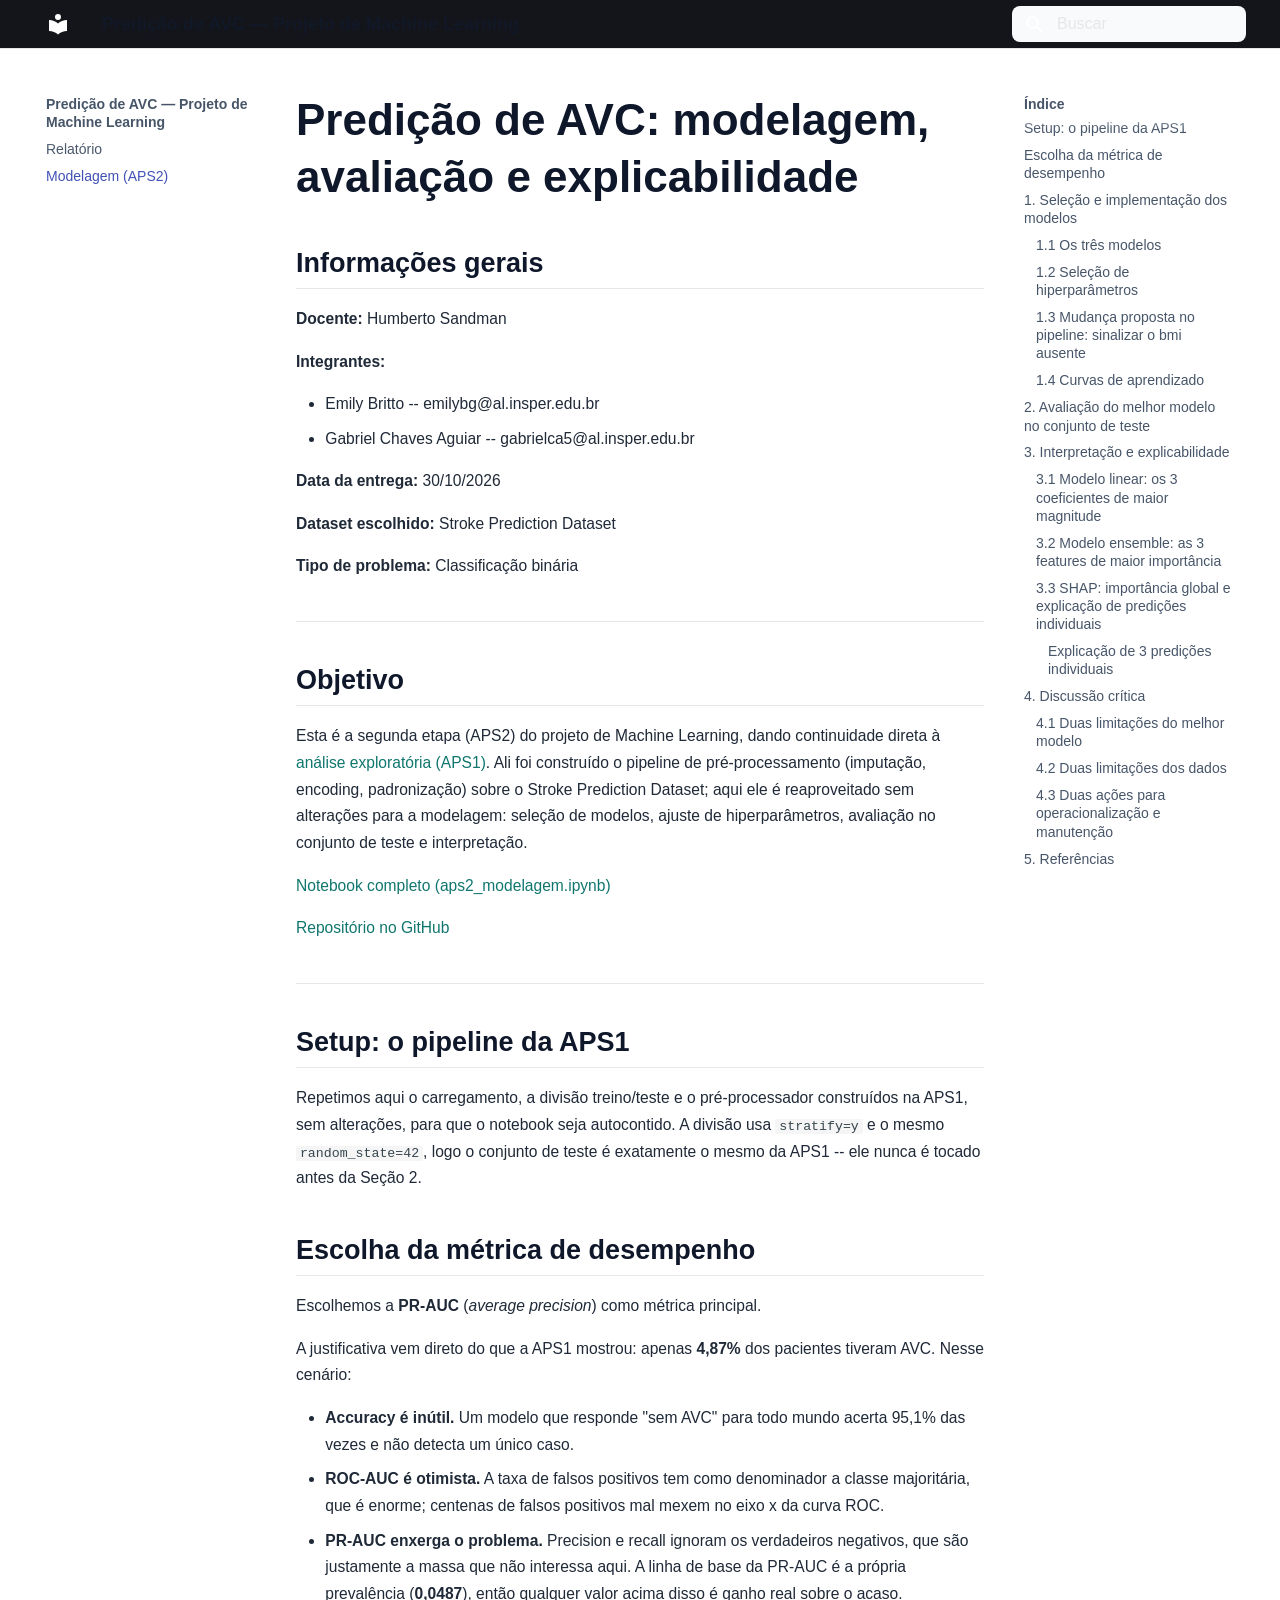
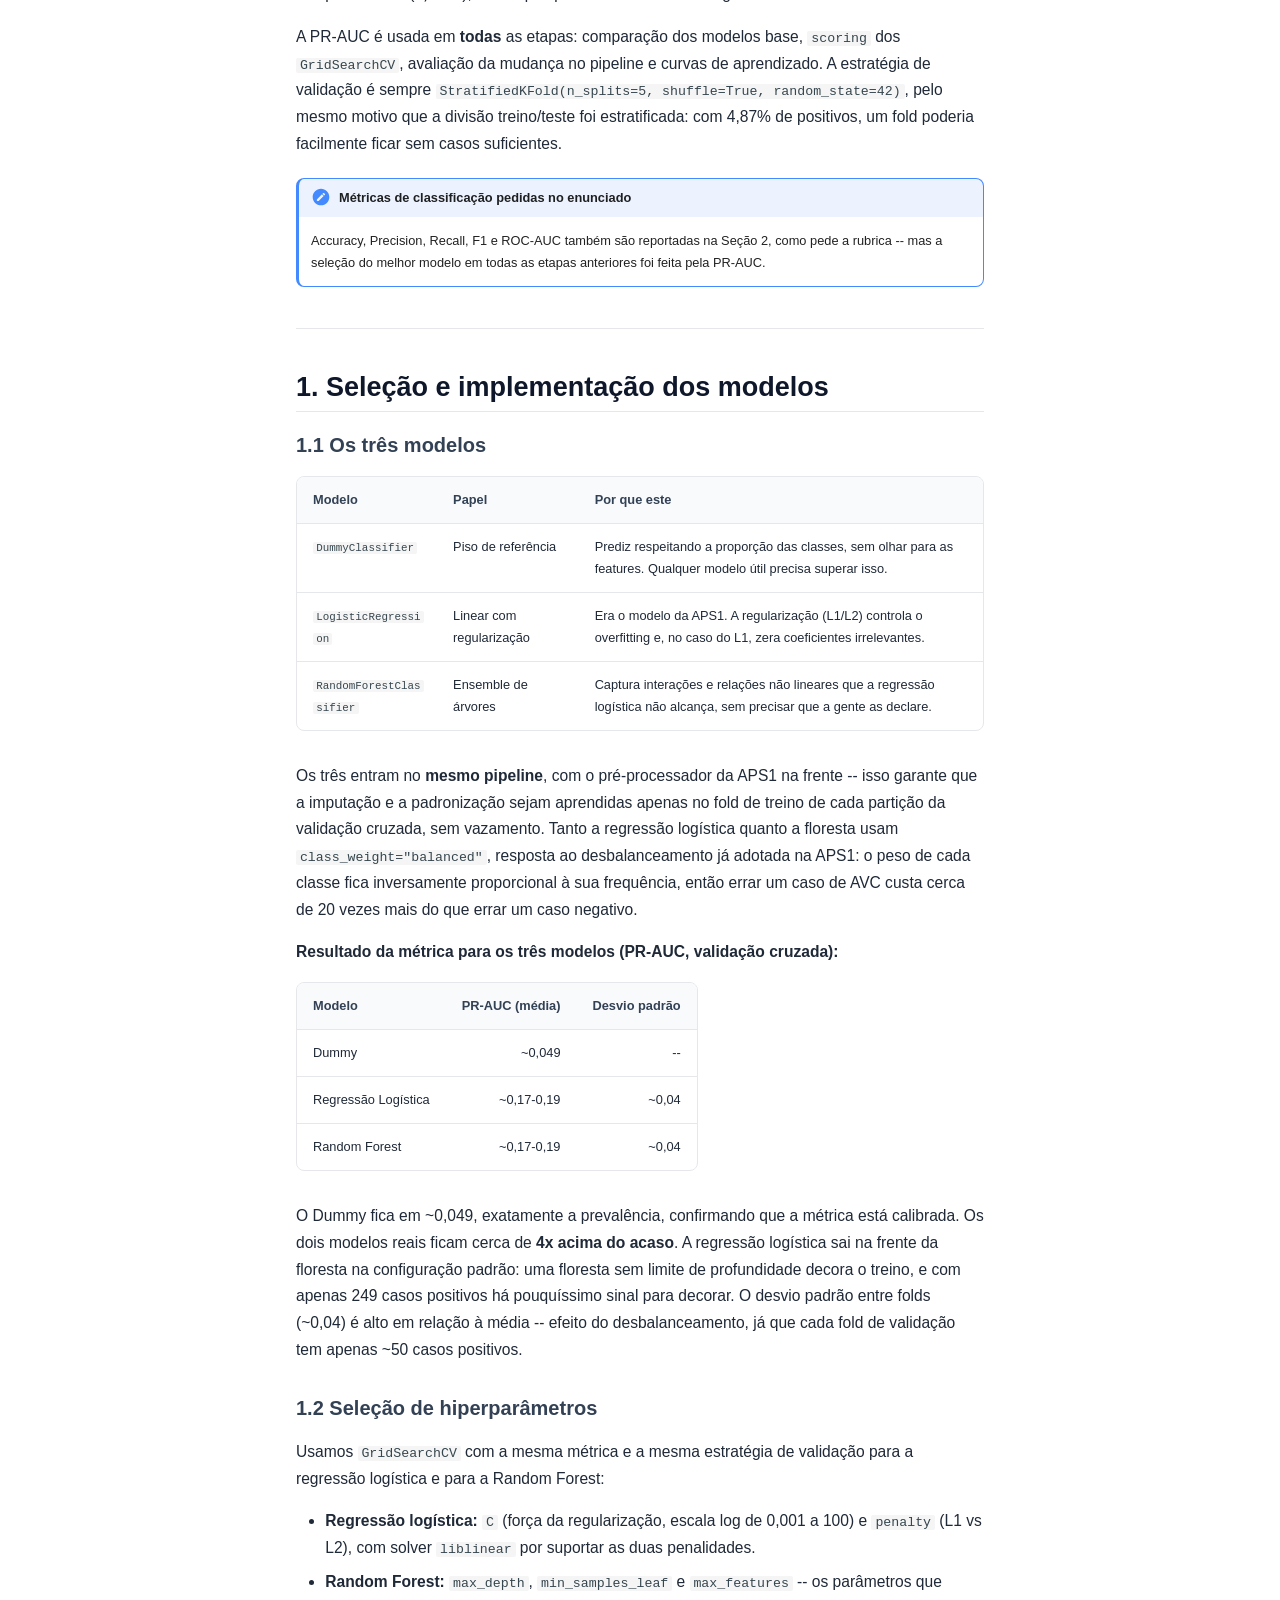
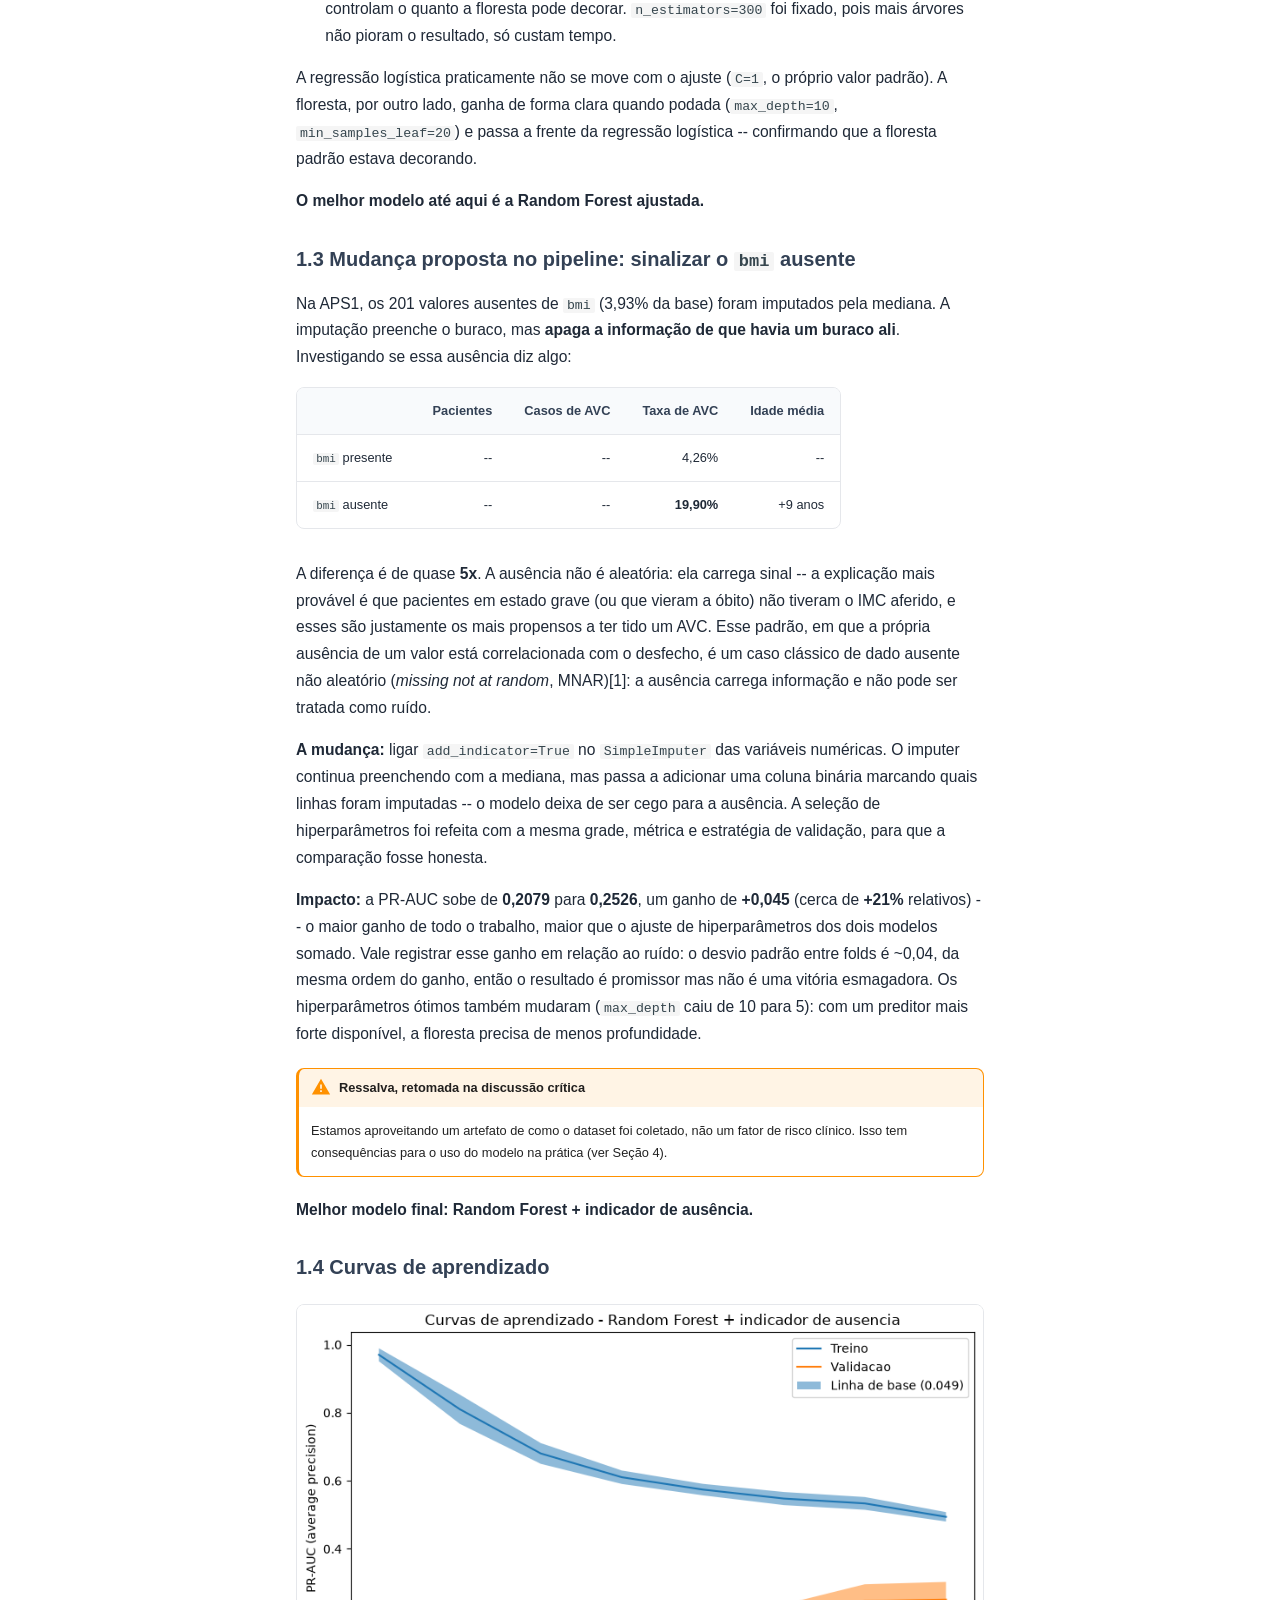
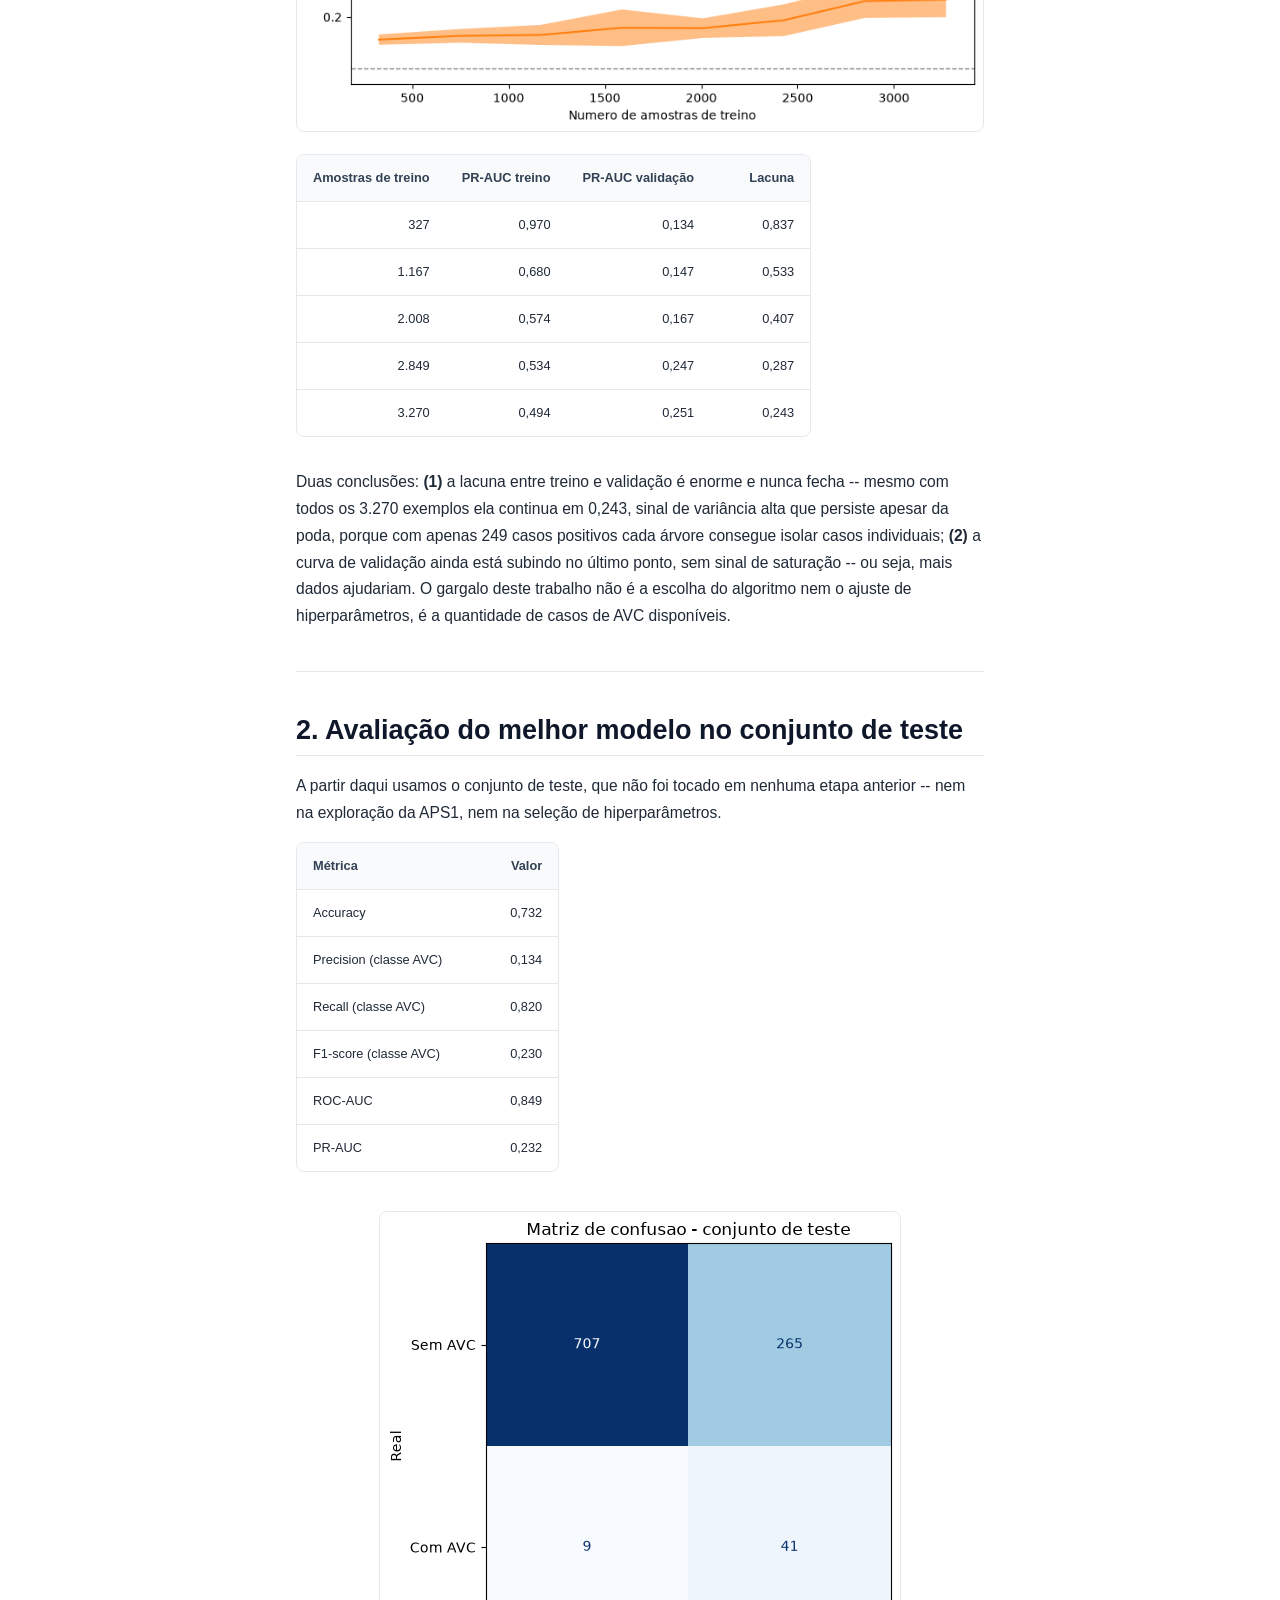
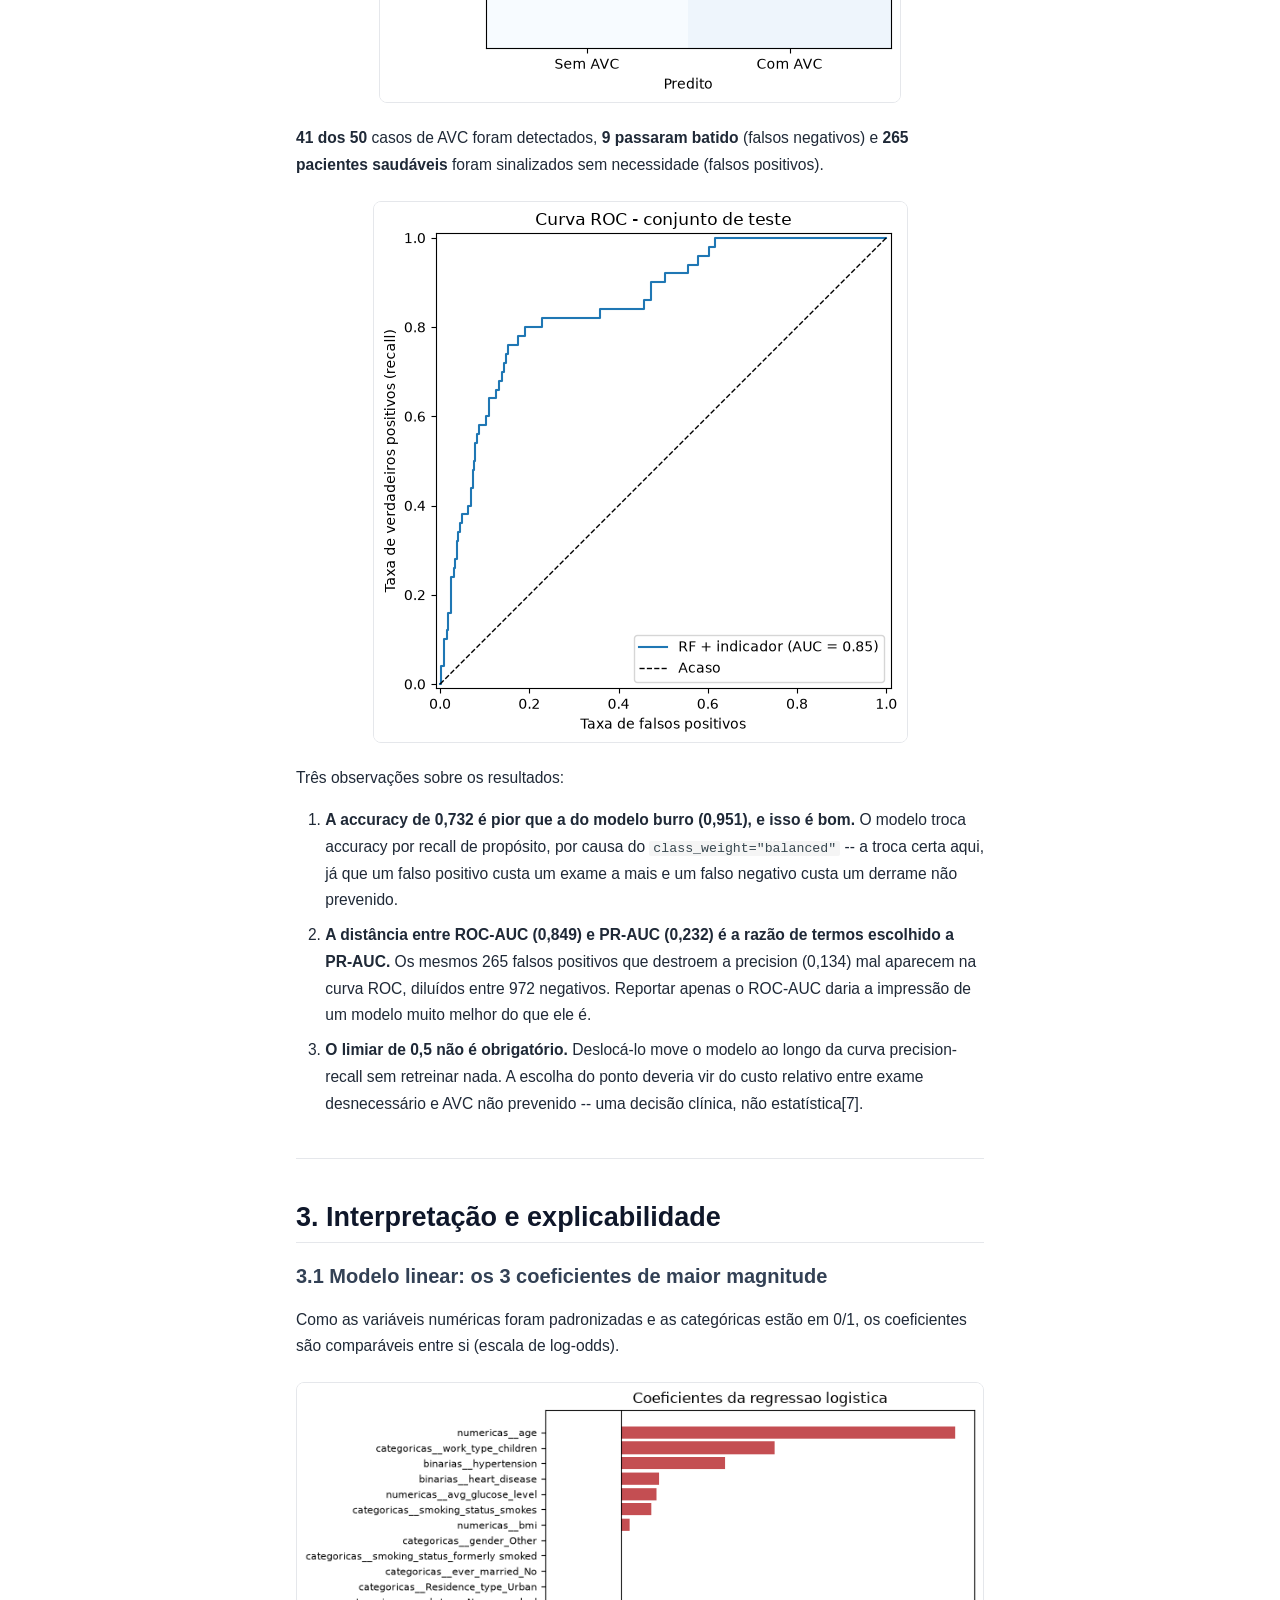
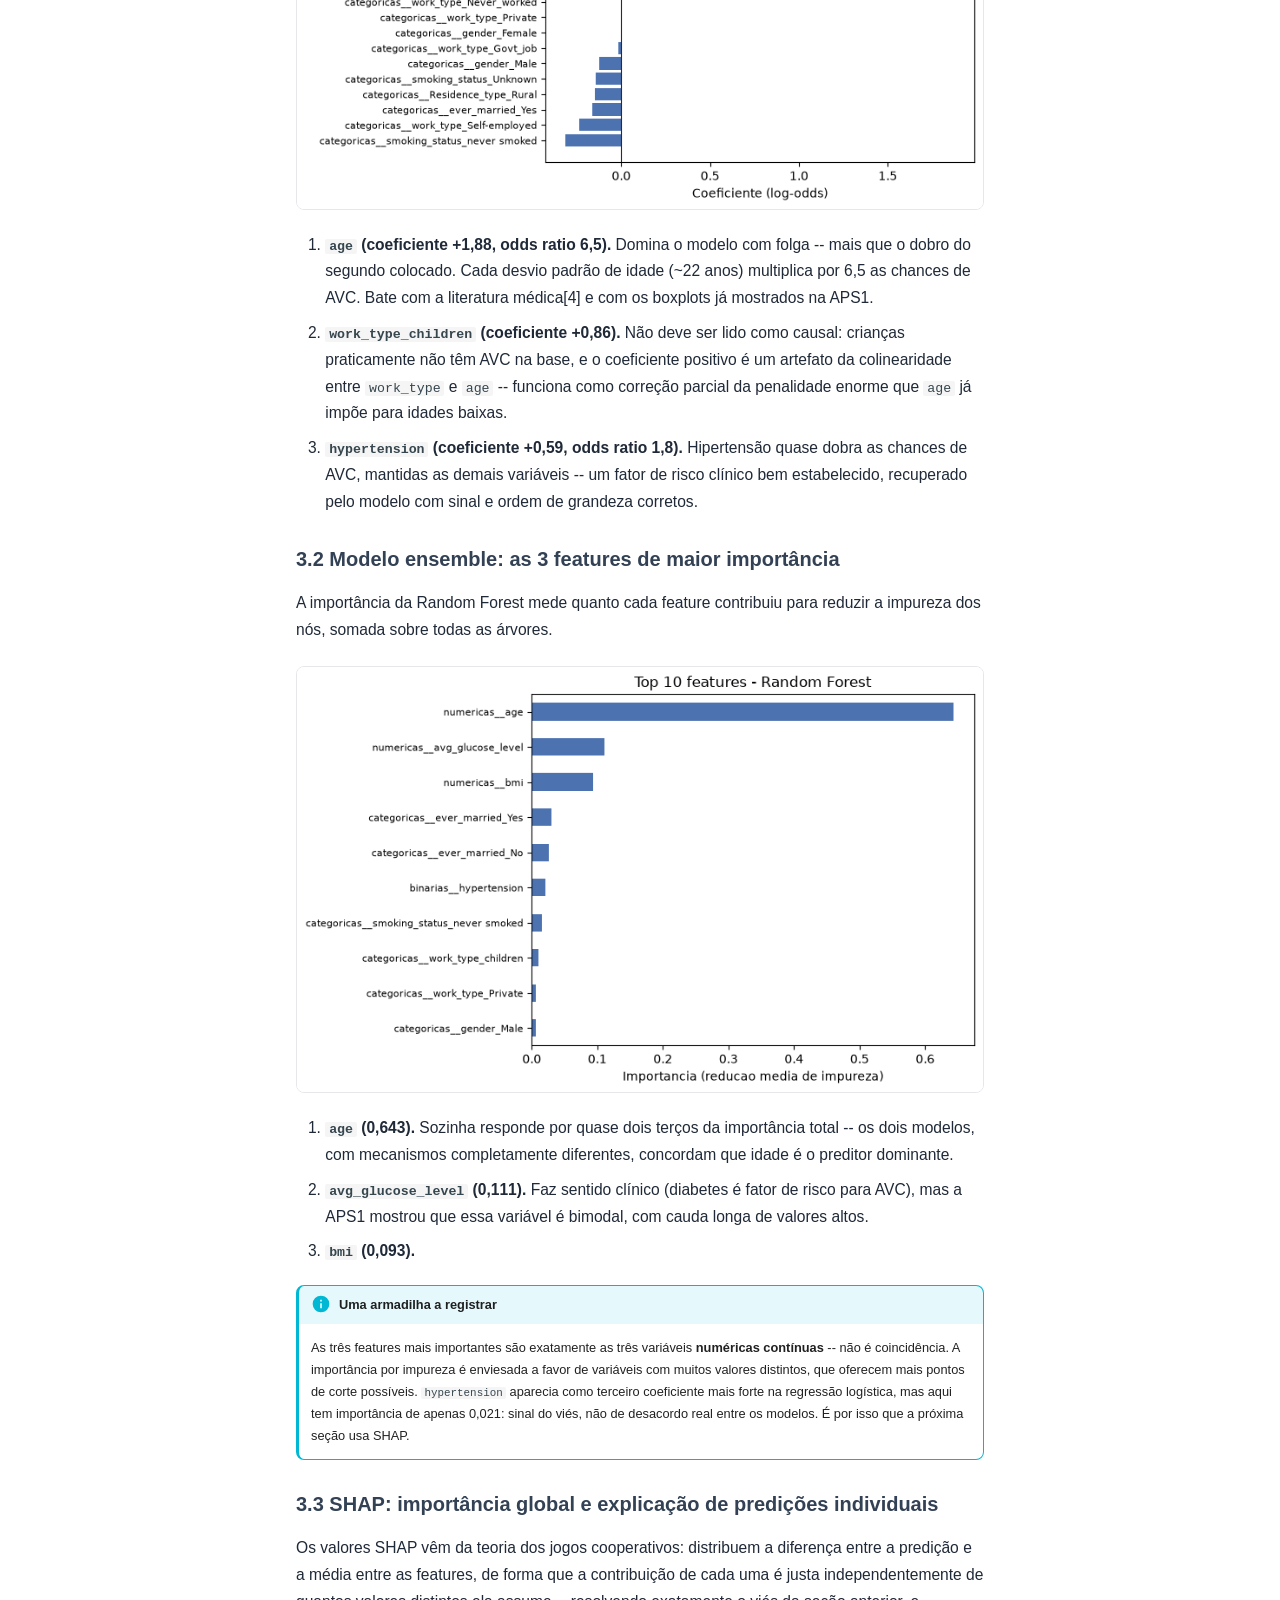
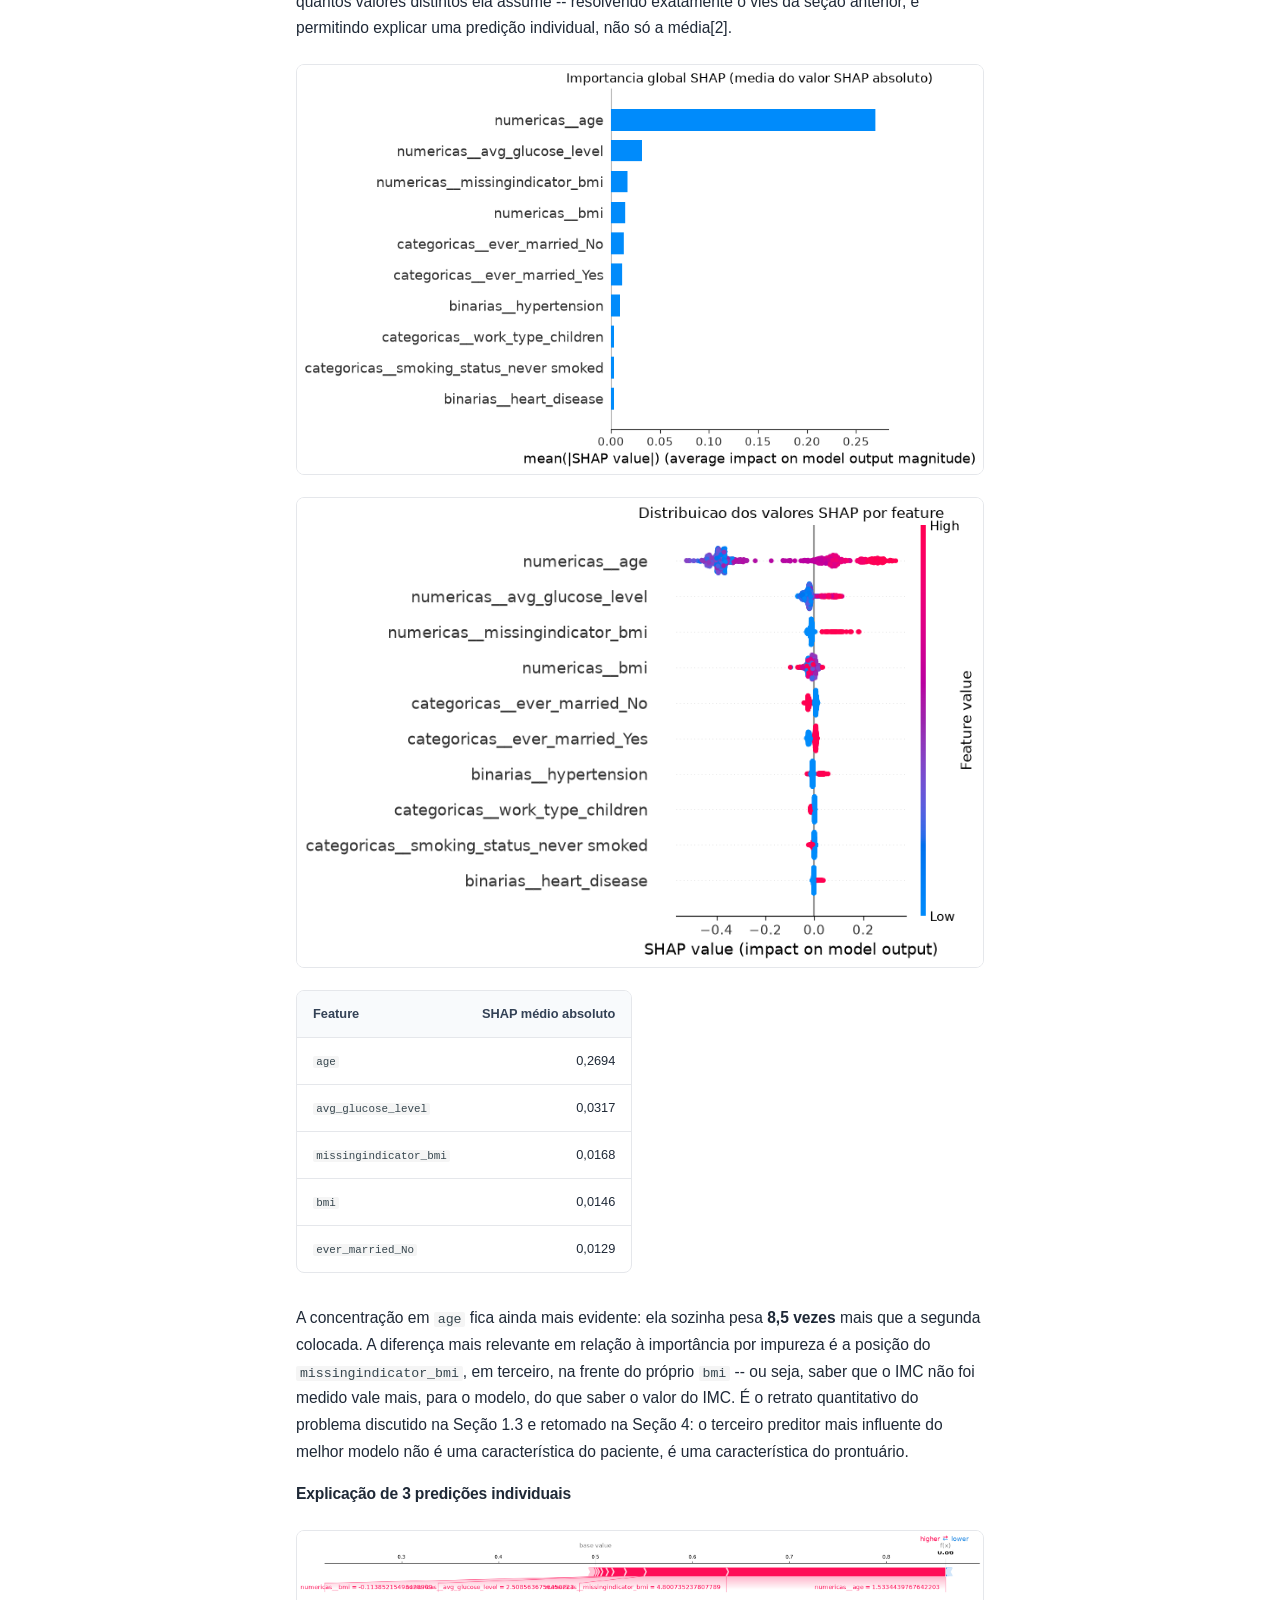
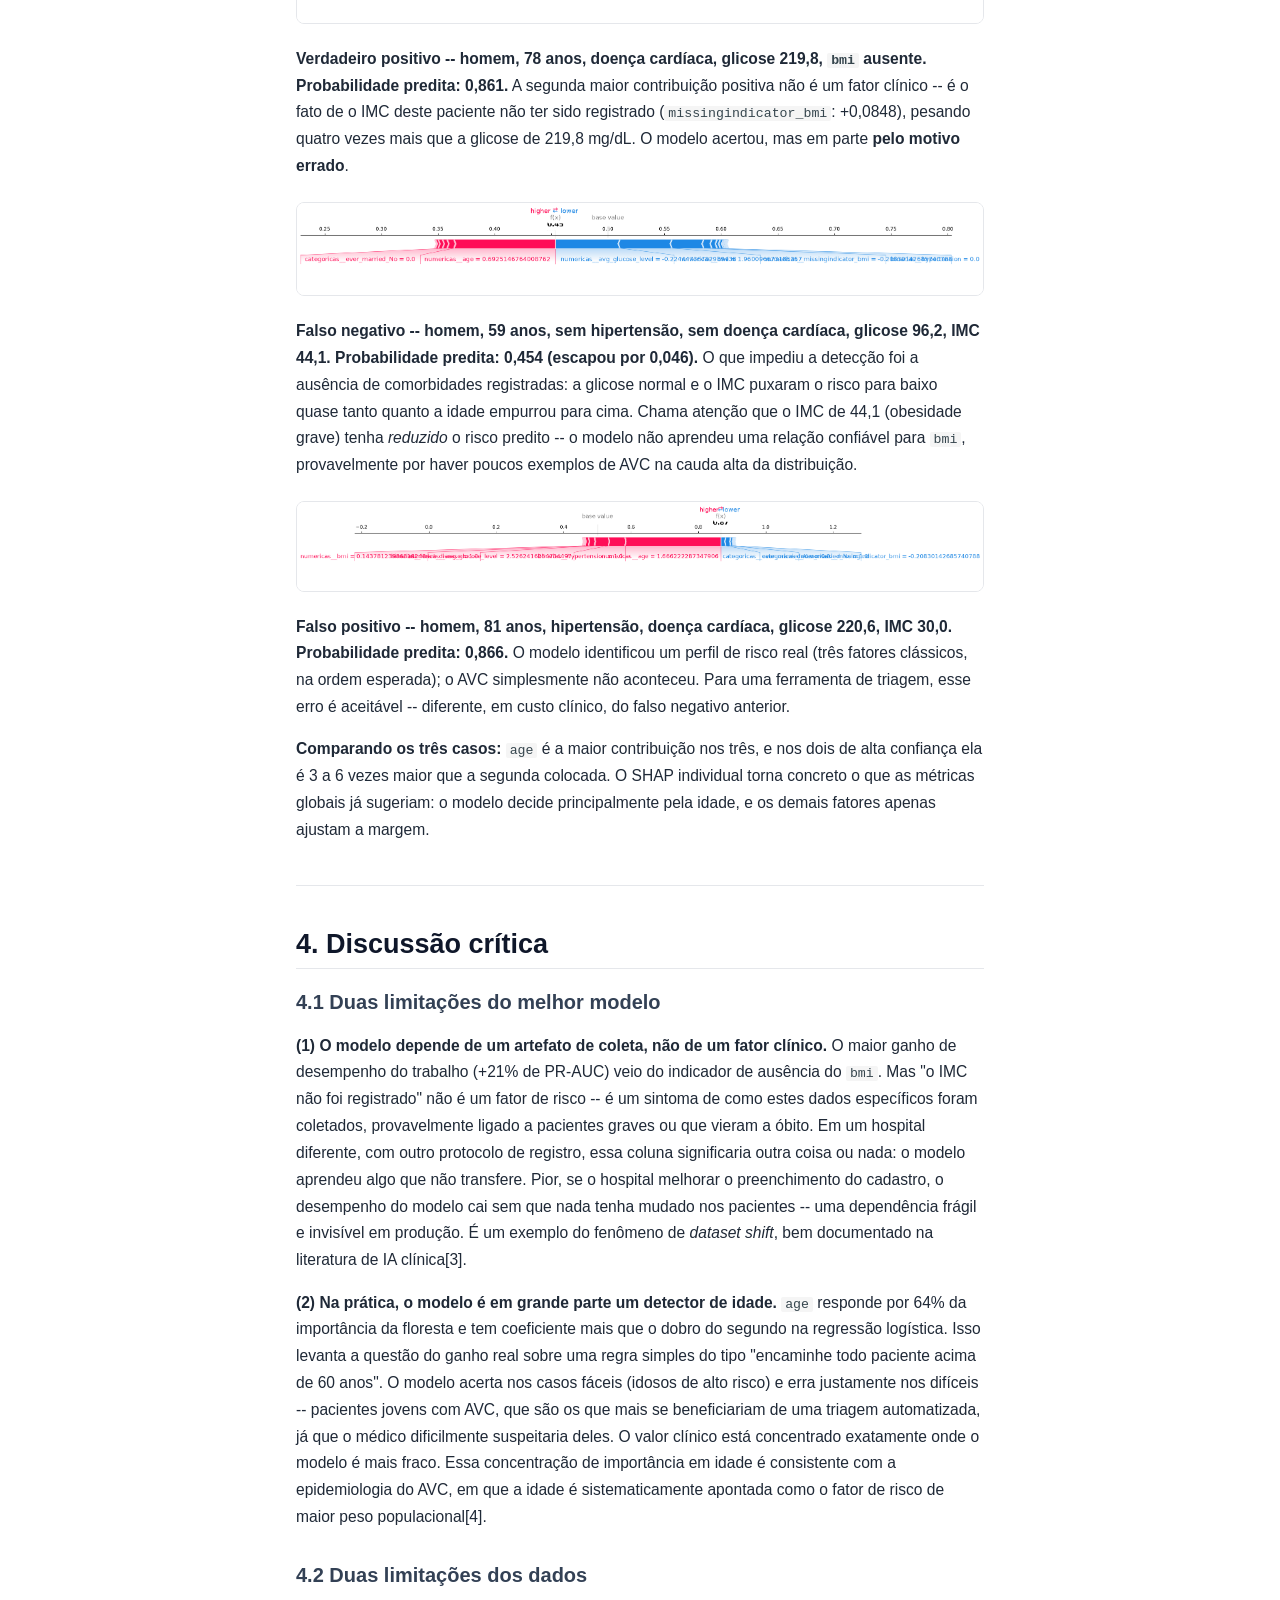
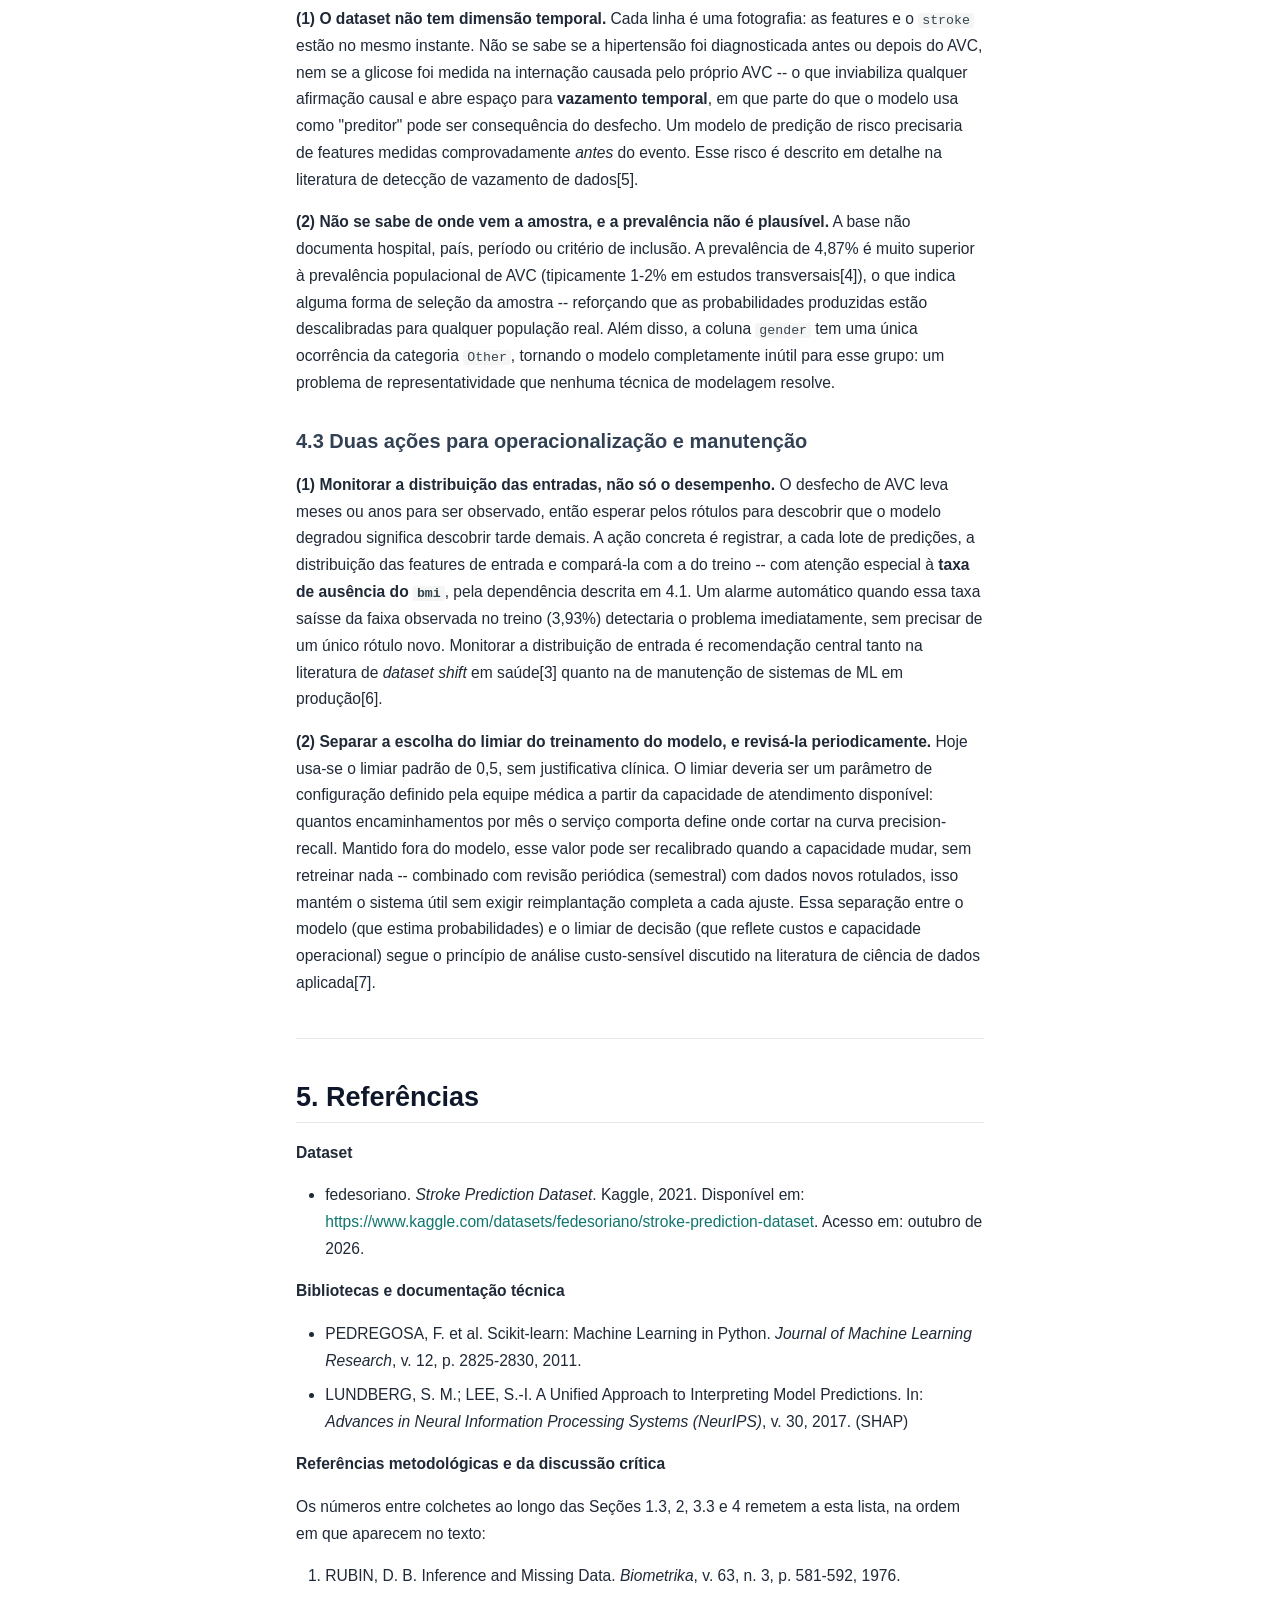
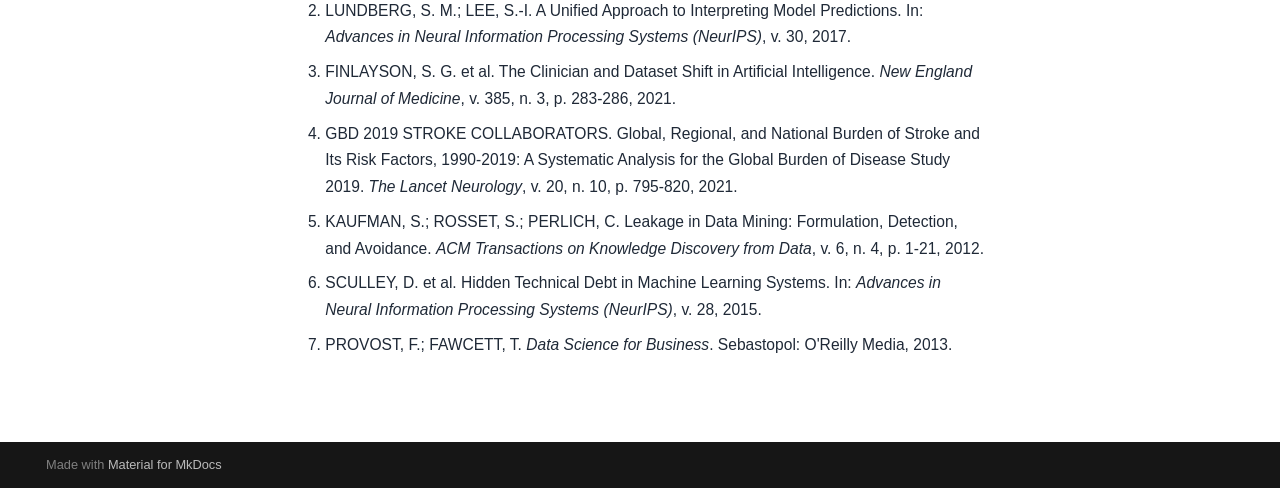
==== commit c1844659: "Deployed 860499c with MkDocs version: 1.6.1" ====
--- a/modelagem/index.html
+++ b/modelagem/index.html
@@ -21,7 +21,7 @@
     
     
       
-        <title>Modelagem (APS2) - My Docs</title>
+        <title>Modelagem (APS2) - Predição de AVC — Projeto de Machine Learning</title>
       
     
     
@@ -82,7 +82,7 @@
 
 <header class="md-header md-header--shadow" data-md-component="header">
   <nav class="md-header__inner md-grid" aria-label="Cabeçalho">
-    <a href=".." title="My Docs" class="md-header__button md-logo" aria-label="My Docs" data-md-component="logo">
+    <a href=".." title="Predição de AVC — Projeto de Machine Learning" class="md-header__button md-logo" aria-label="Predição de AVC — Projeto de Machine Learning" data-md-component="logo">
       
   
   <svg xmlns="http://www.w3.org/2000/svg" viewBox="0 0 24 24"><path d="M12 8a3 3 0 0 0 3-3 3 3 0 0 0-3-3 3 3 0 0 0-3 3 3 3 0 0 0 3 3m0 3.54C9.64 9.35 6.5 8 3 8v11c3.5 0 6.64 1.35 9 3.54 2.36-2.19 5.5-3.54 9-3.54V8c-3.5 0-6.64 1.35-9 3.54"/></svg>
@@ -96,7 +96,7 @@
       <div class="md-header__ellipsis">
         <div class="md-header__topic">
           <span class="md-ellipsis">
-            My Docs
+            Predição de AVC — Projeto de Machine Learning
           </span>
         </div>
         <div class="md-header__topic" data-md-component="header-topic">
@@ -182,13 +182,13 @@
 
 <nav class="md-nav md-nav--primary" aria-label="Navegação" data-md-level="0">
   <label class="md-nav__title" for="__drawer">
-    <a href=".." title="My Docs" class="md-nav__button md-logo" aria-label="My Docs" data-md-component="logo">
+    <a href=".." title="Predição de AVC — Projeto de Machine Learning" class="md-nav__button md-logo" aria-label="Predição de AVC — Projeto de Machine Learning" data-md-component="logo">
       
   
   <svg xmlns="http://www.w3.org/2000/svg" viewBox="0 0 24 24"><path d="M12 8a3 3 0 0 0 3-3 3 3 0 0 0-3-3 3 3 0 0 0-3 3 3 3 0 0 0 3 3m0 3.54C9.64 9.35 6.5 8 3 8v11c3.5 0 6.64 1.35 9 3.54 2.36-2.19 5.5-3.54 9-3.54V8c-3.5 0-6.64 1.35-9 3.54"/></svg>
 
     </a>
-    My Docs
+    Predição de AVC — Projeto de Machine Learning
   </label>
   
   <ul class="md-nav__list" data-md-scrollfix>
@@ -831,9 +831,9 @@
 <p><strong>Integrantes:</strong></p>
 <ul>
 <li>Emily Britto -- emilybg@al.insper.edu.br</li>
-<li>Gabriel Chaves -- gabrielca5@al.insper.edu.br</li>
+<li>Gabriel Chaves Aguiar -- gabrielca5@al.insper.edu.br</li>
 </ul>
-<p><strong>Data da entrega:</strong> 26/10/2026</p>
+<p><strong>Data da entrega:</strong> 30/10/2026</p>
 <p><strong>Dataset escolhido:</strong> Stroke Prediction Dataset</p>
 <p><strong>Tipo de problema:</strong> Classificação binária</p>
 <hr />
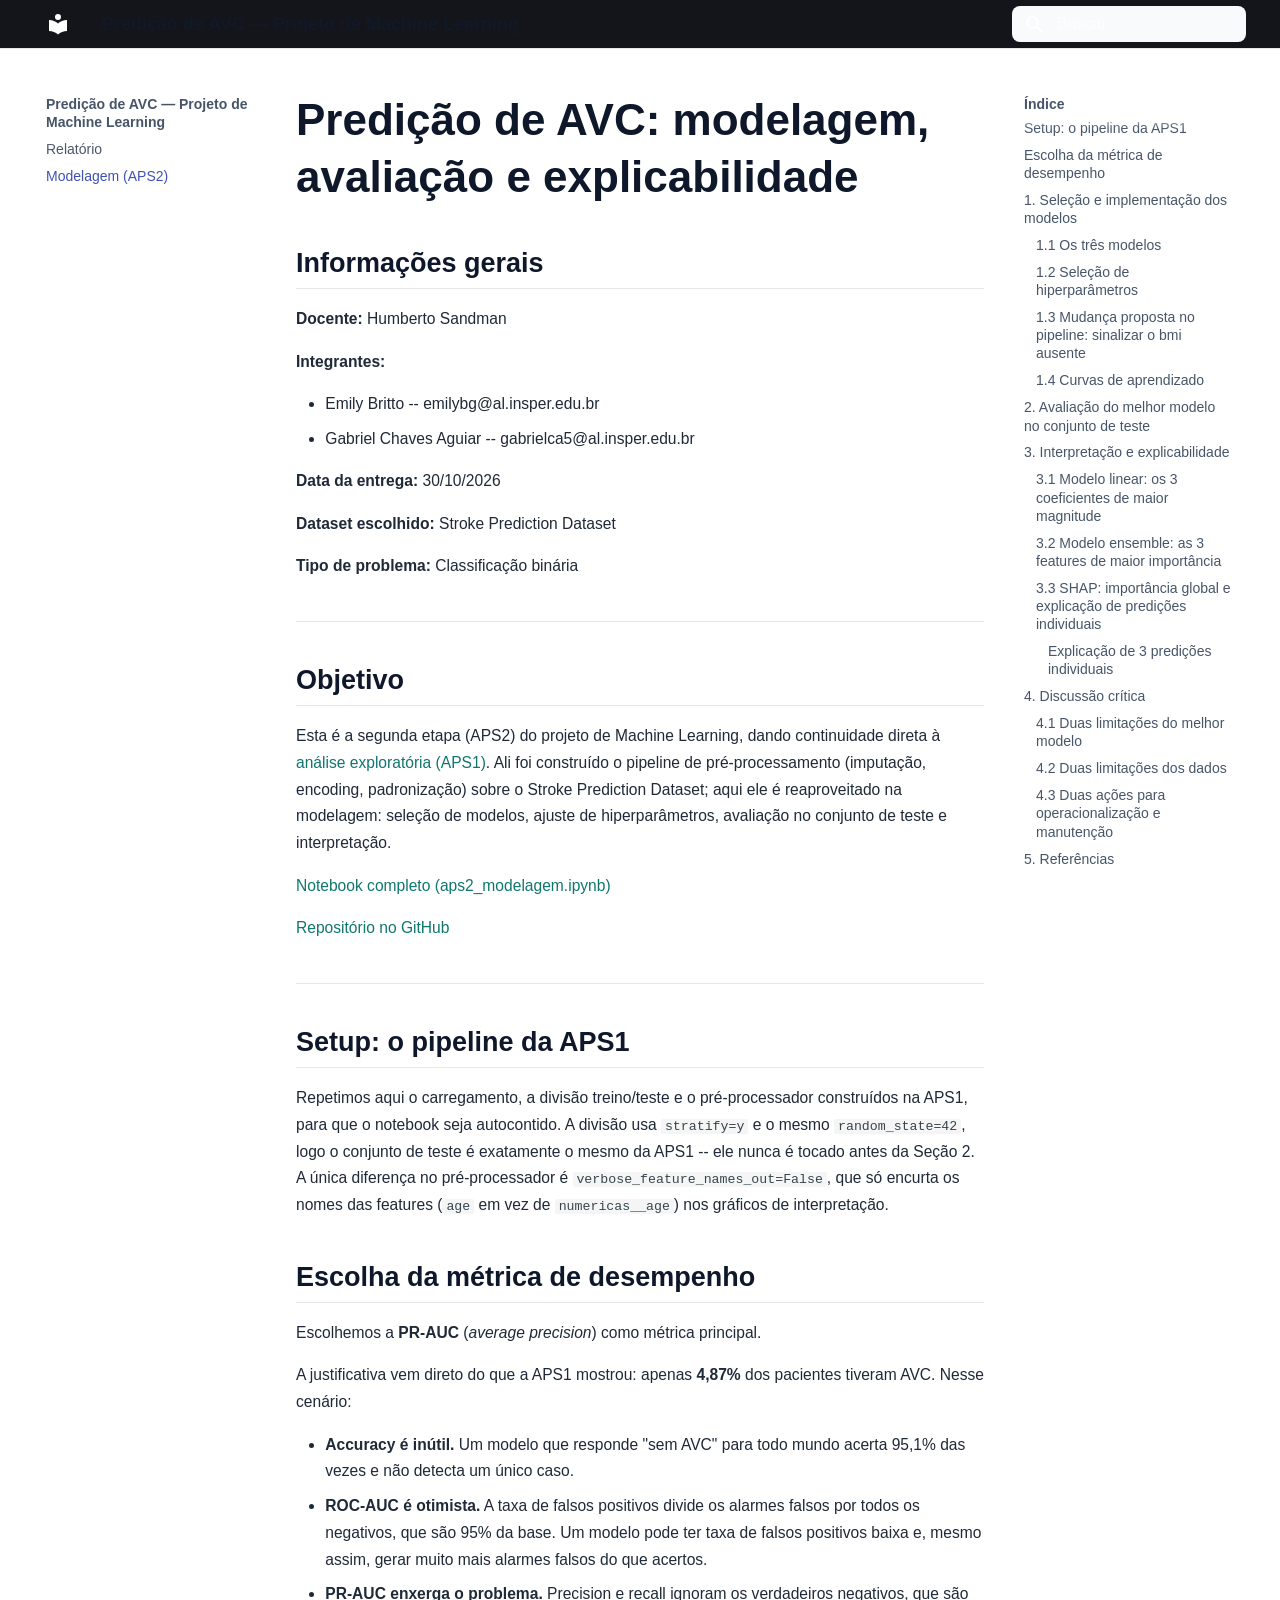
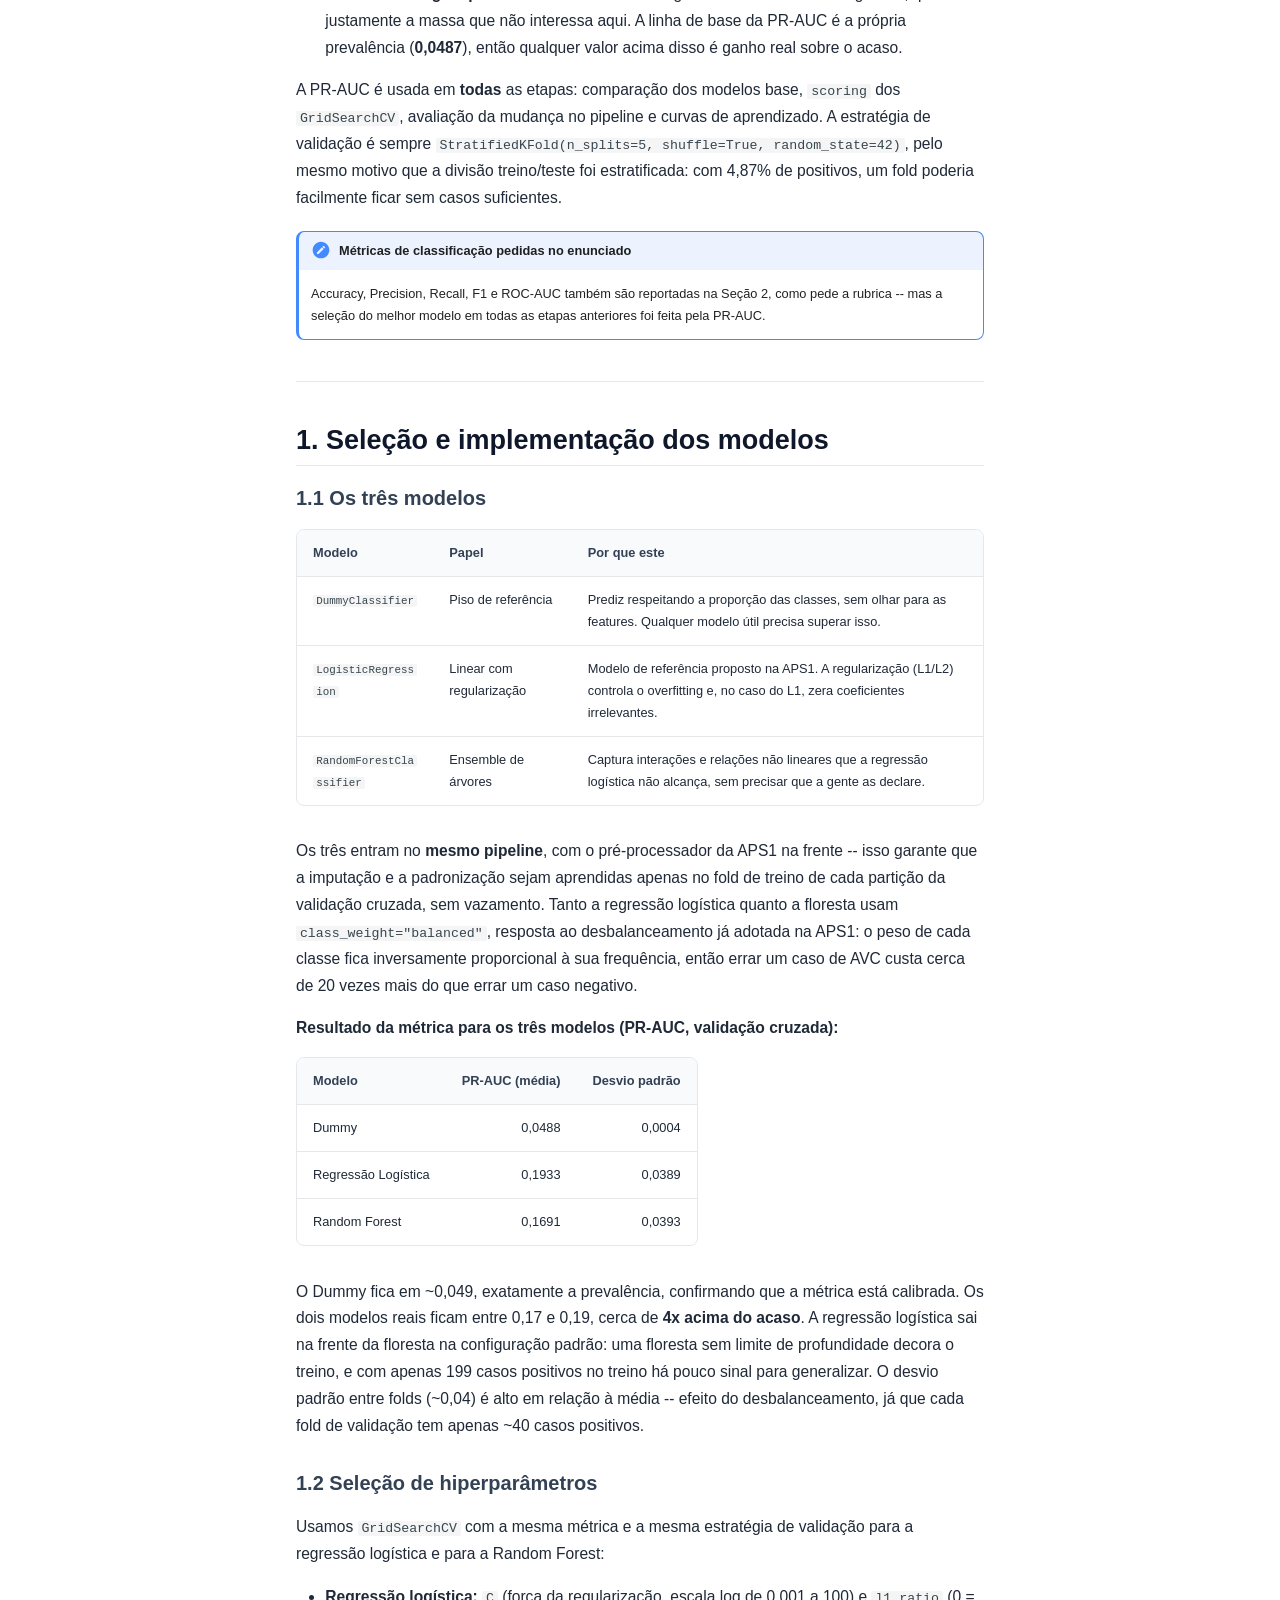
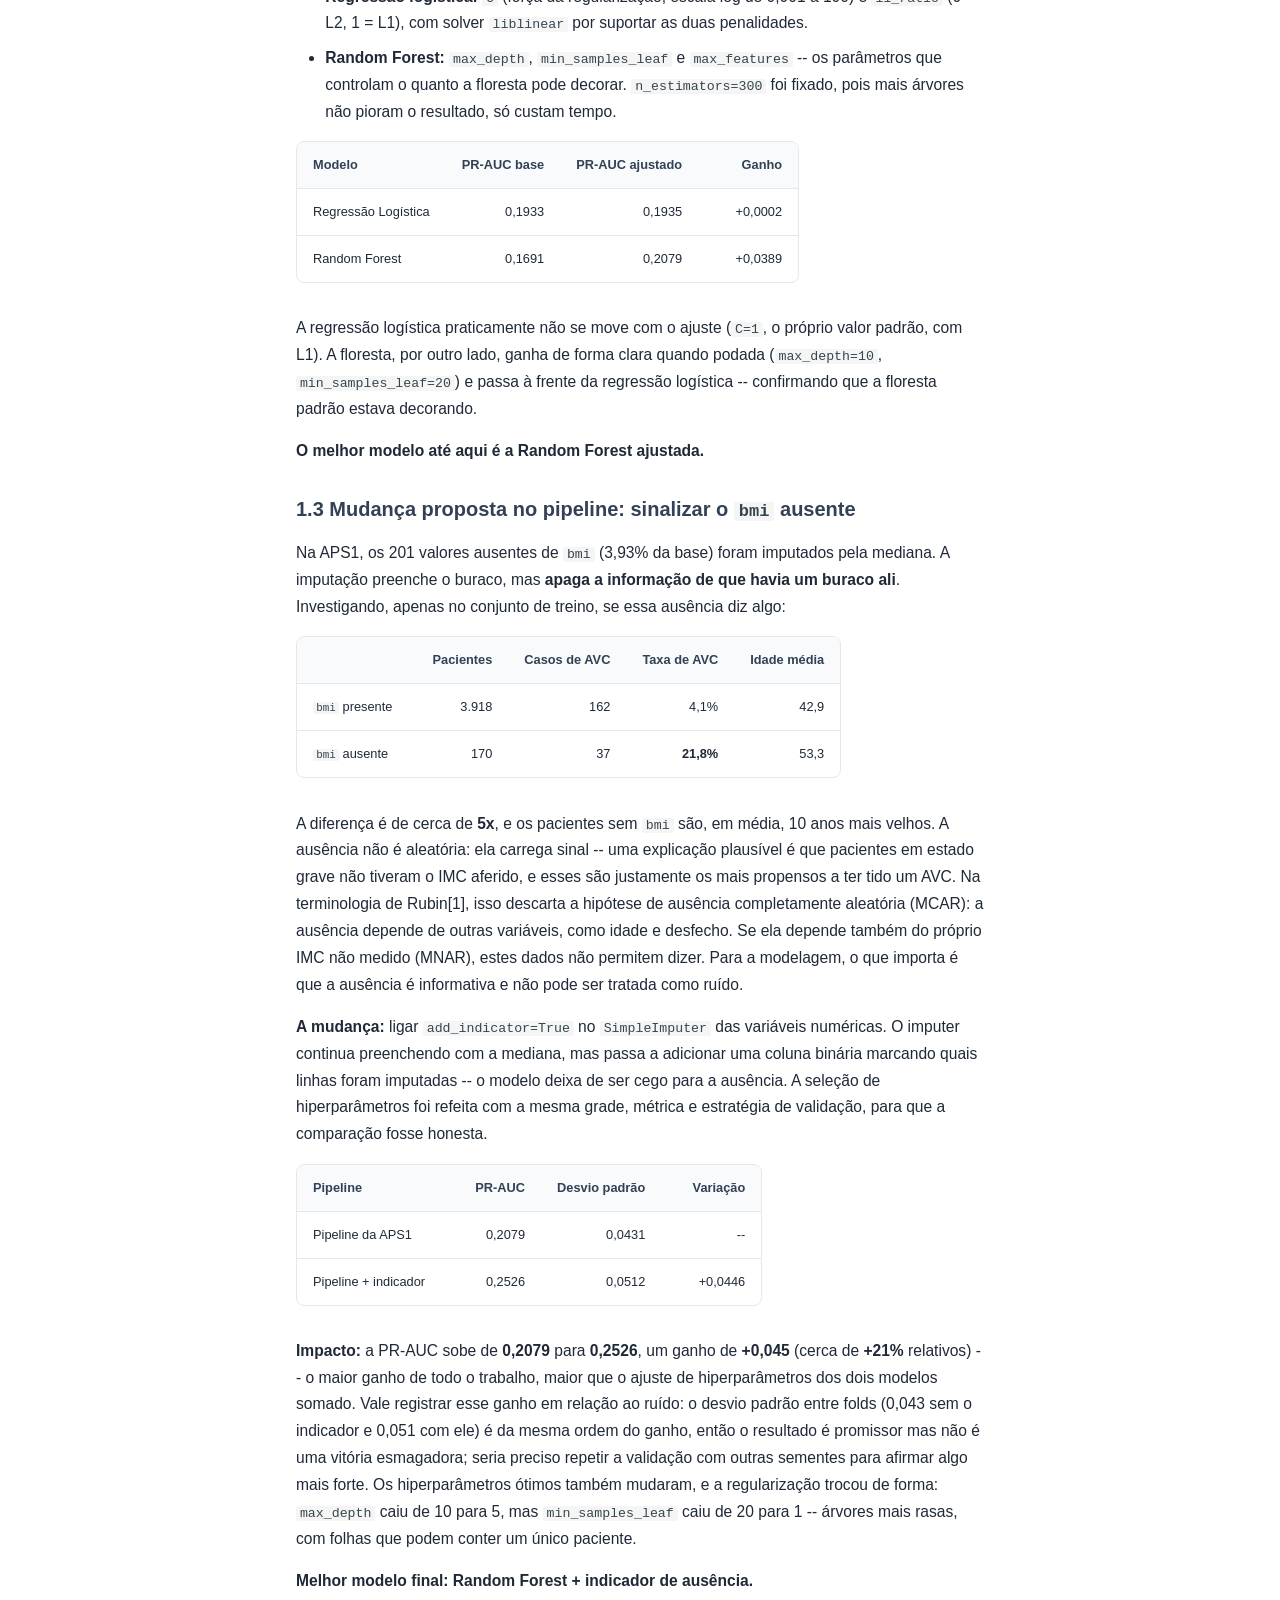
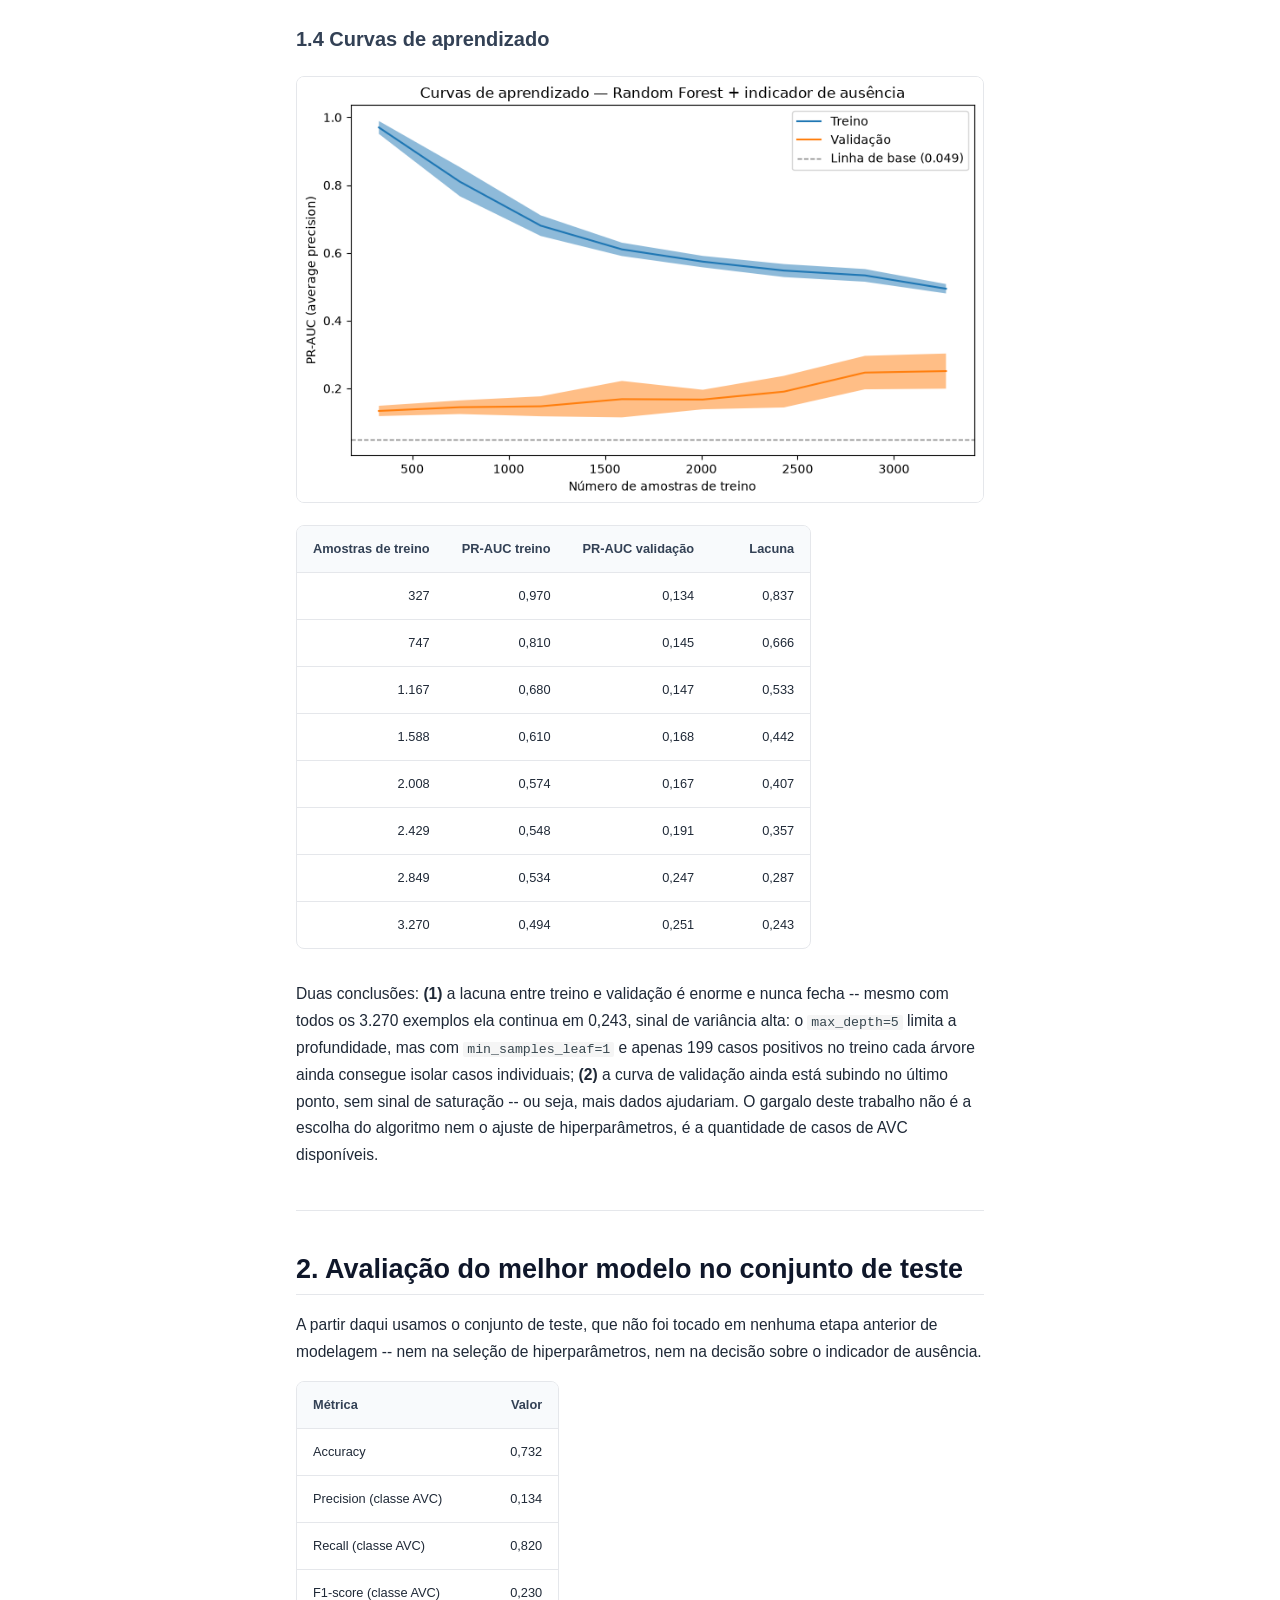
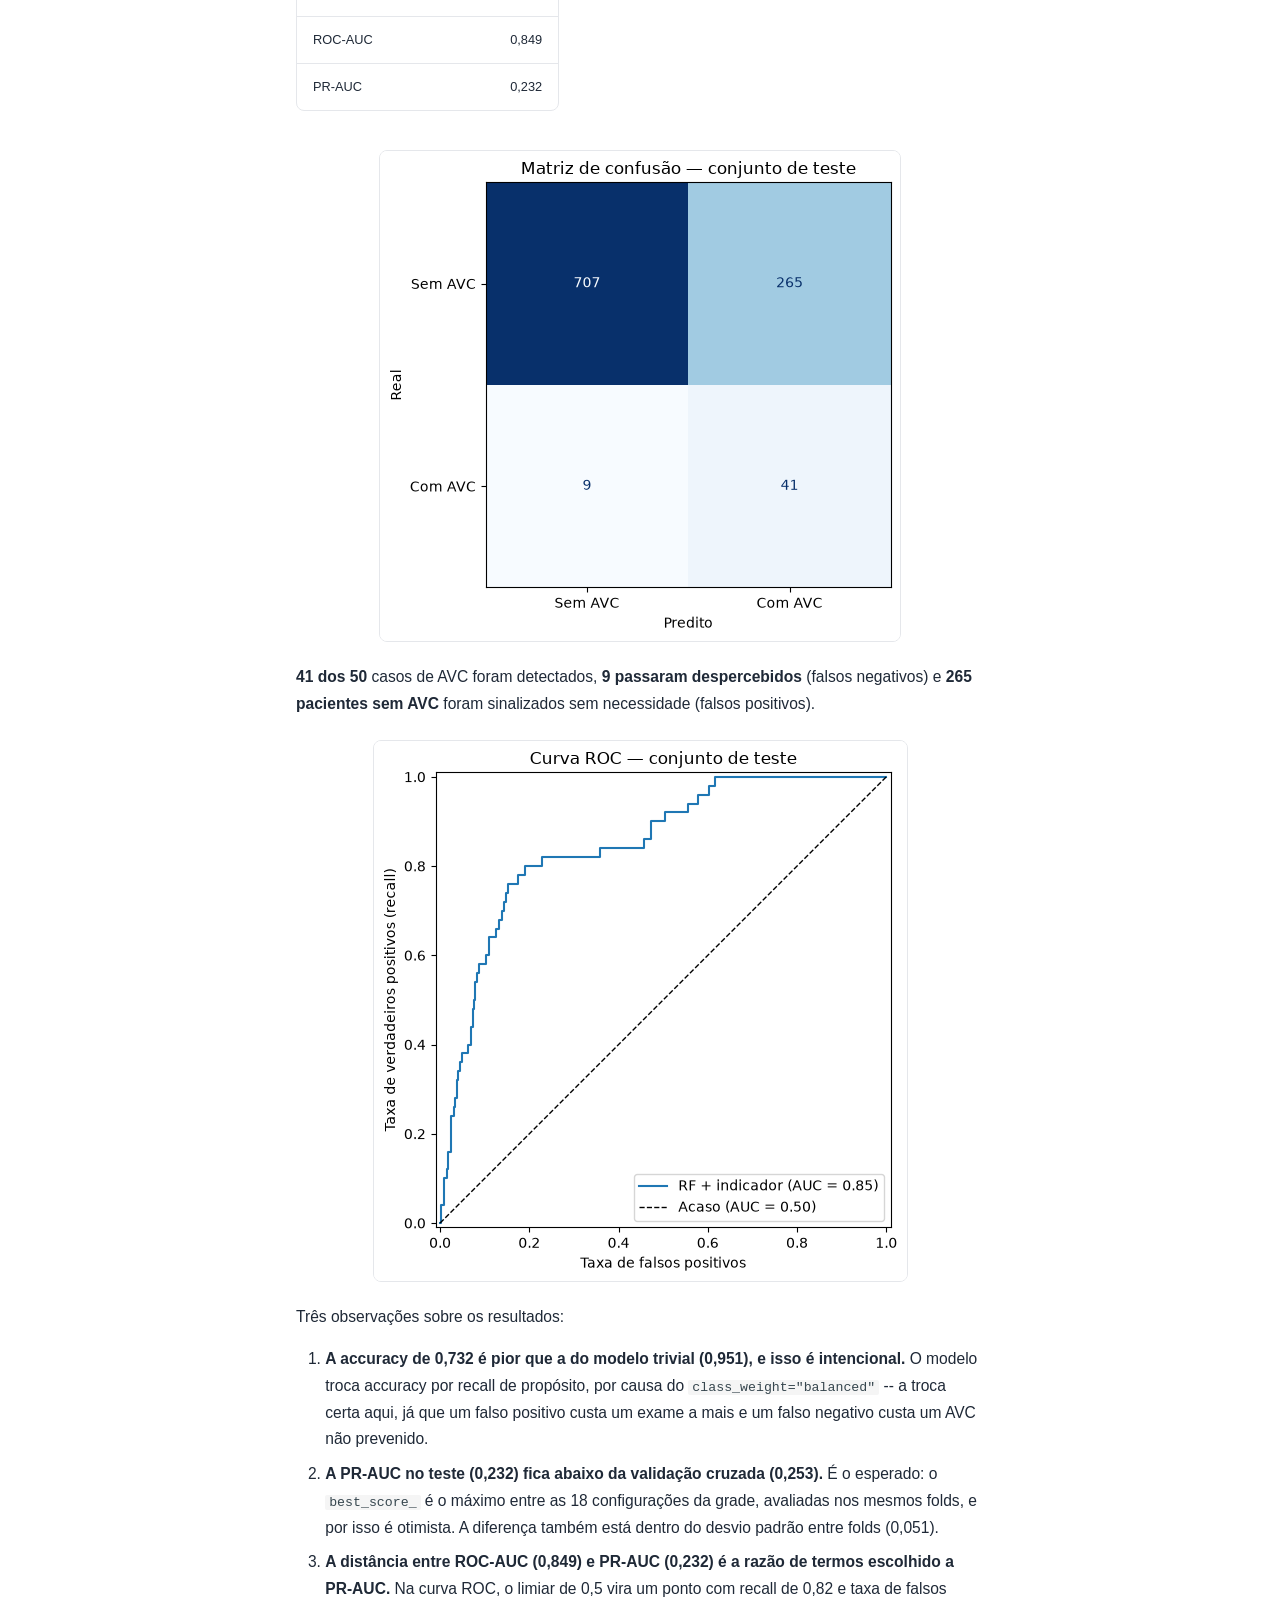
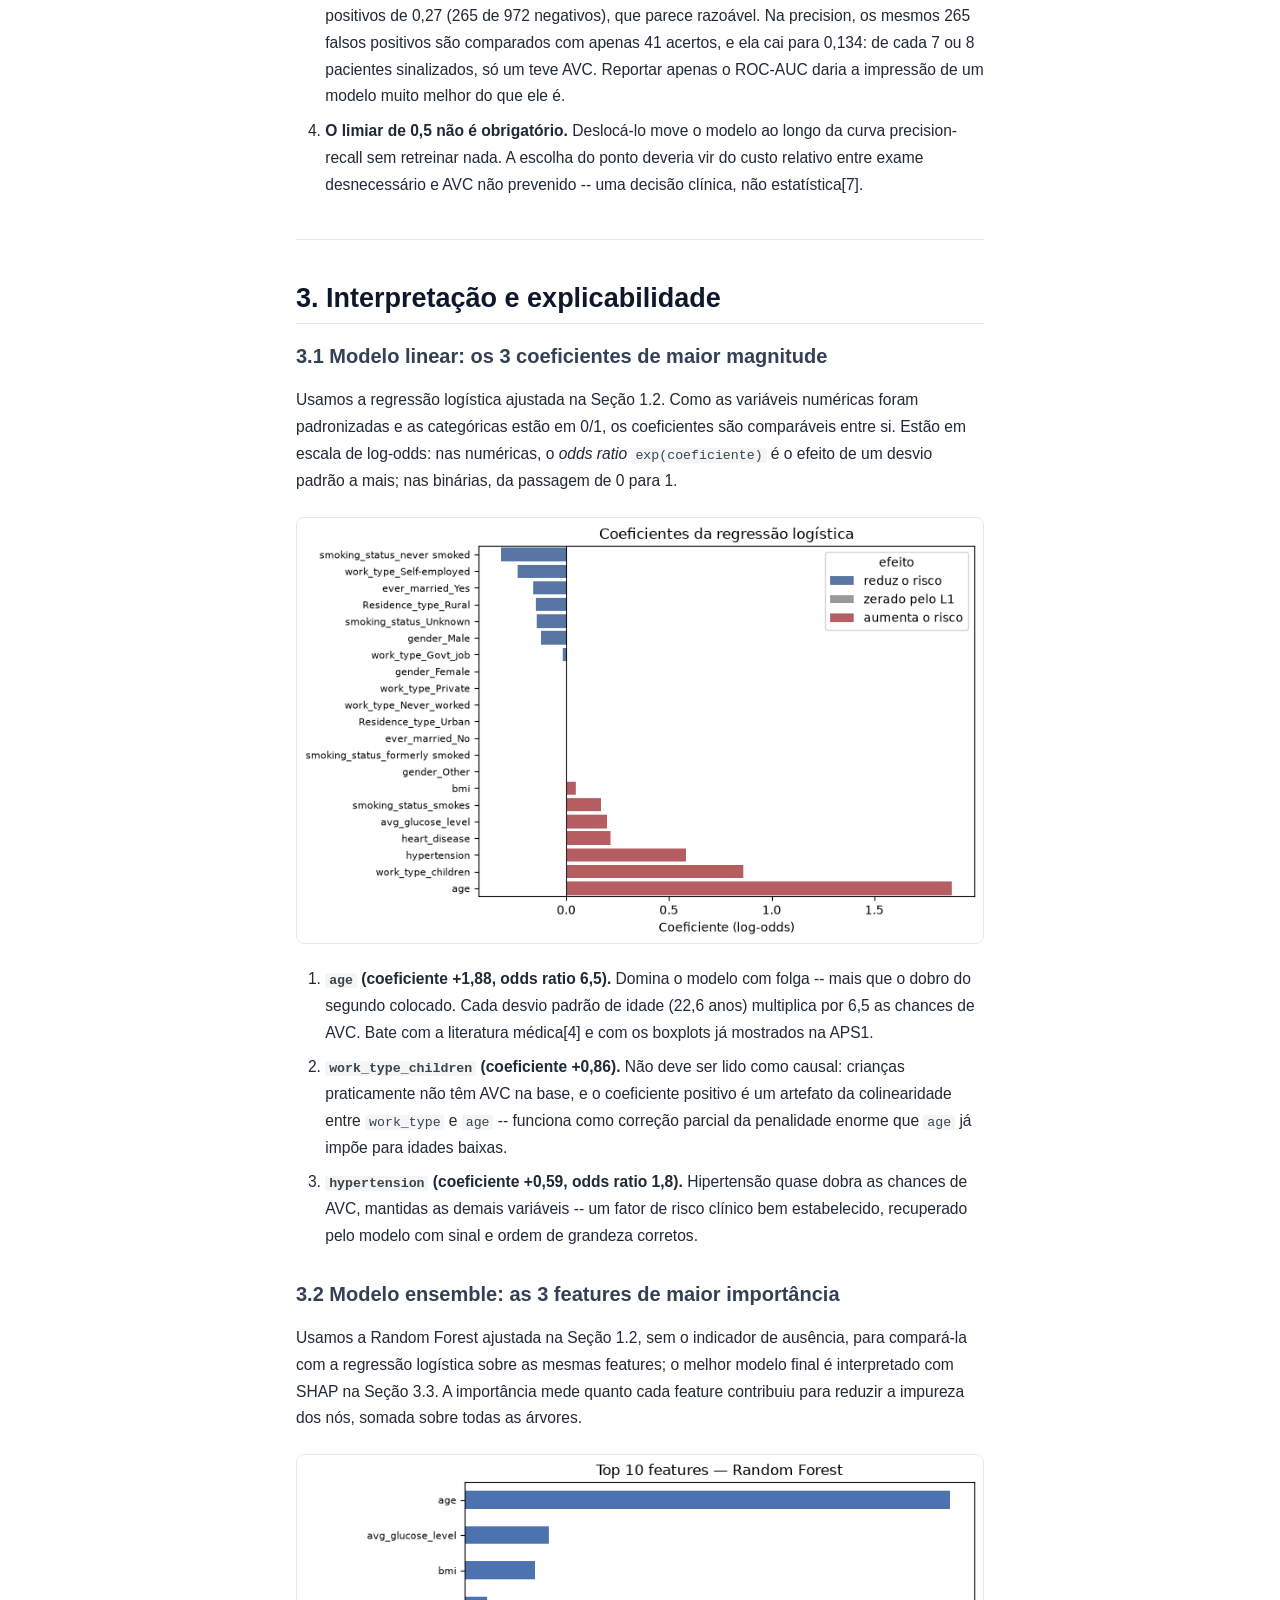
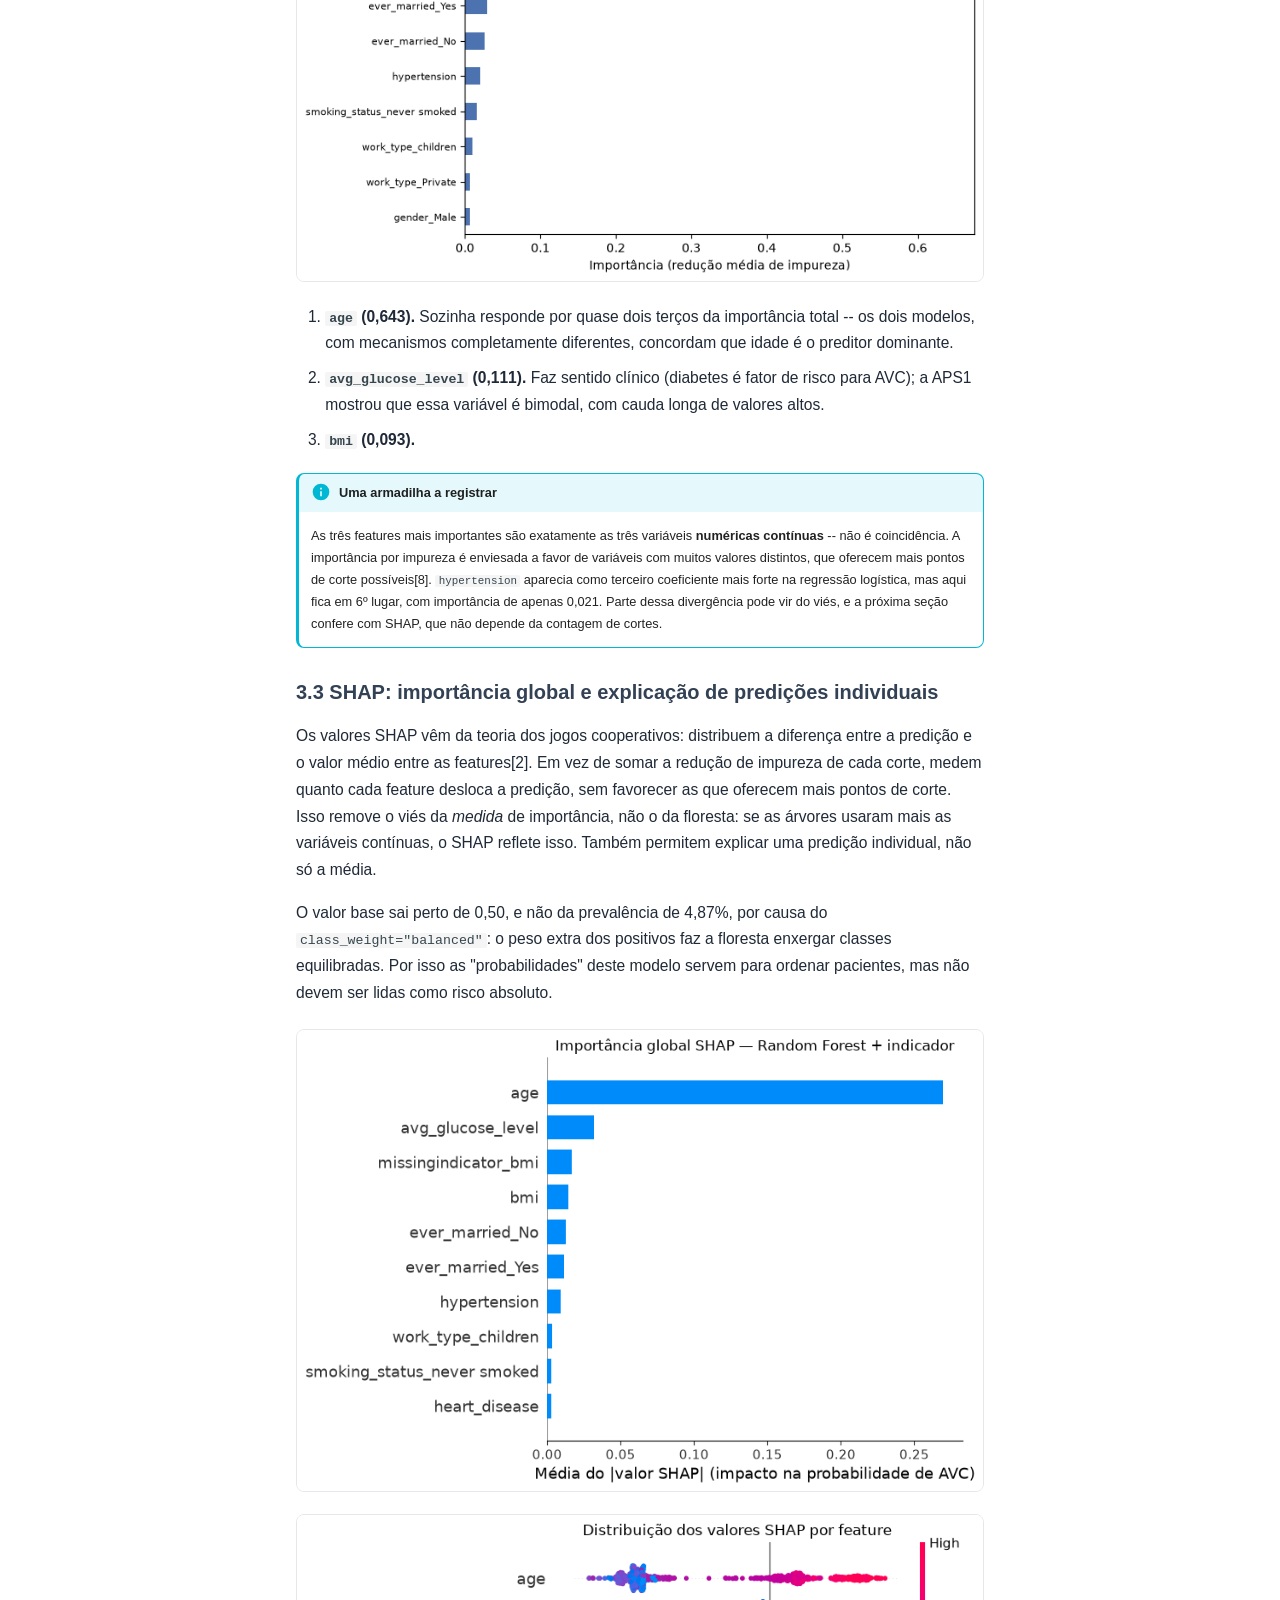
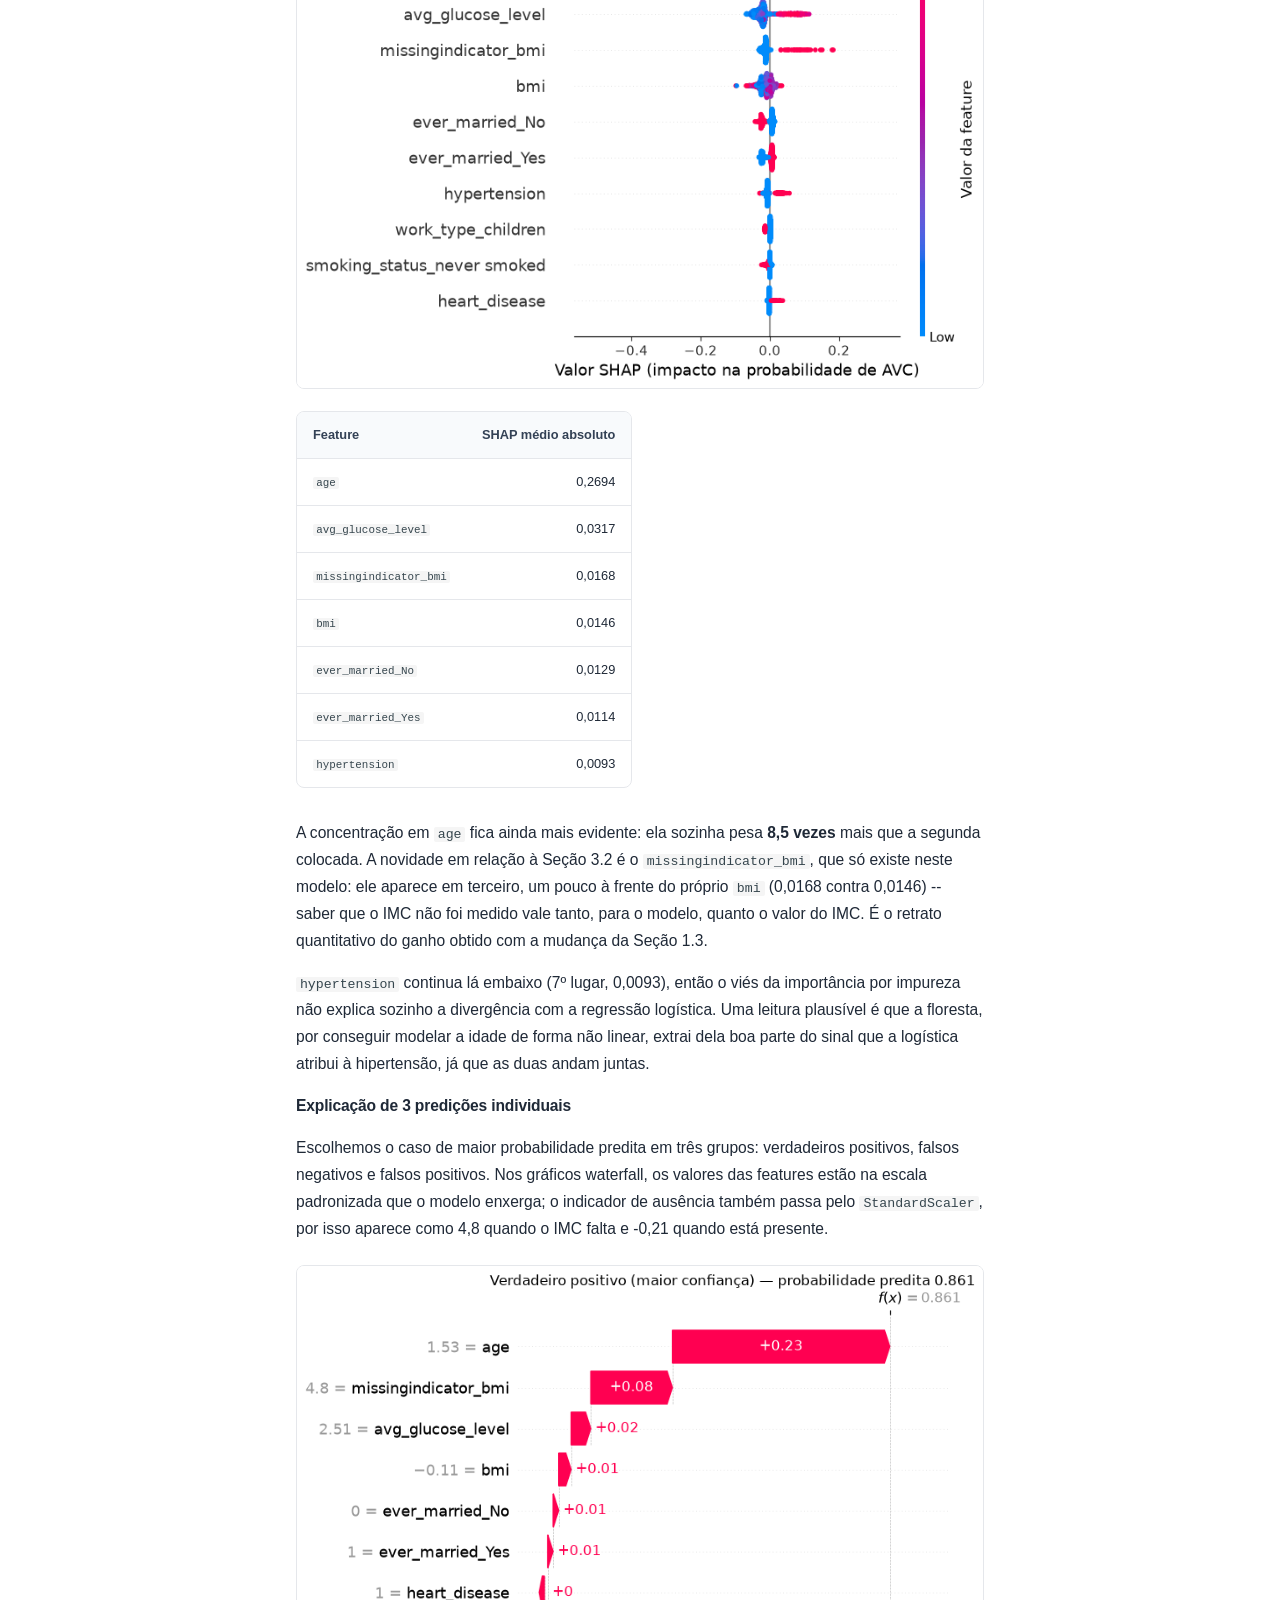
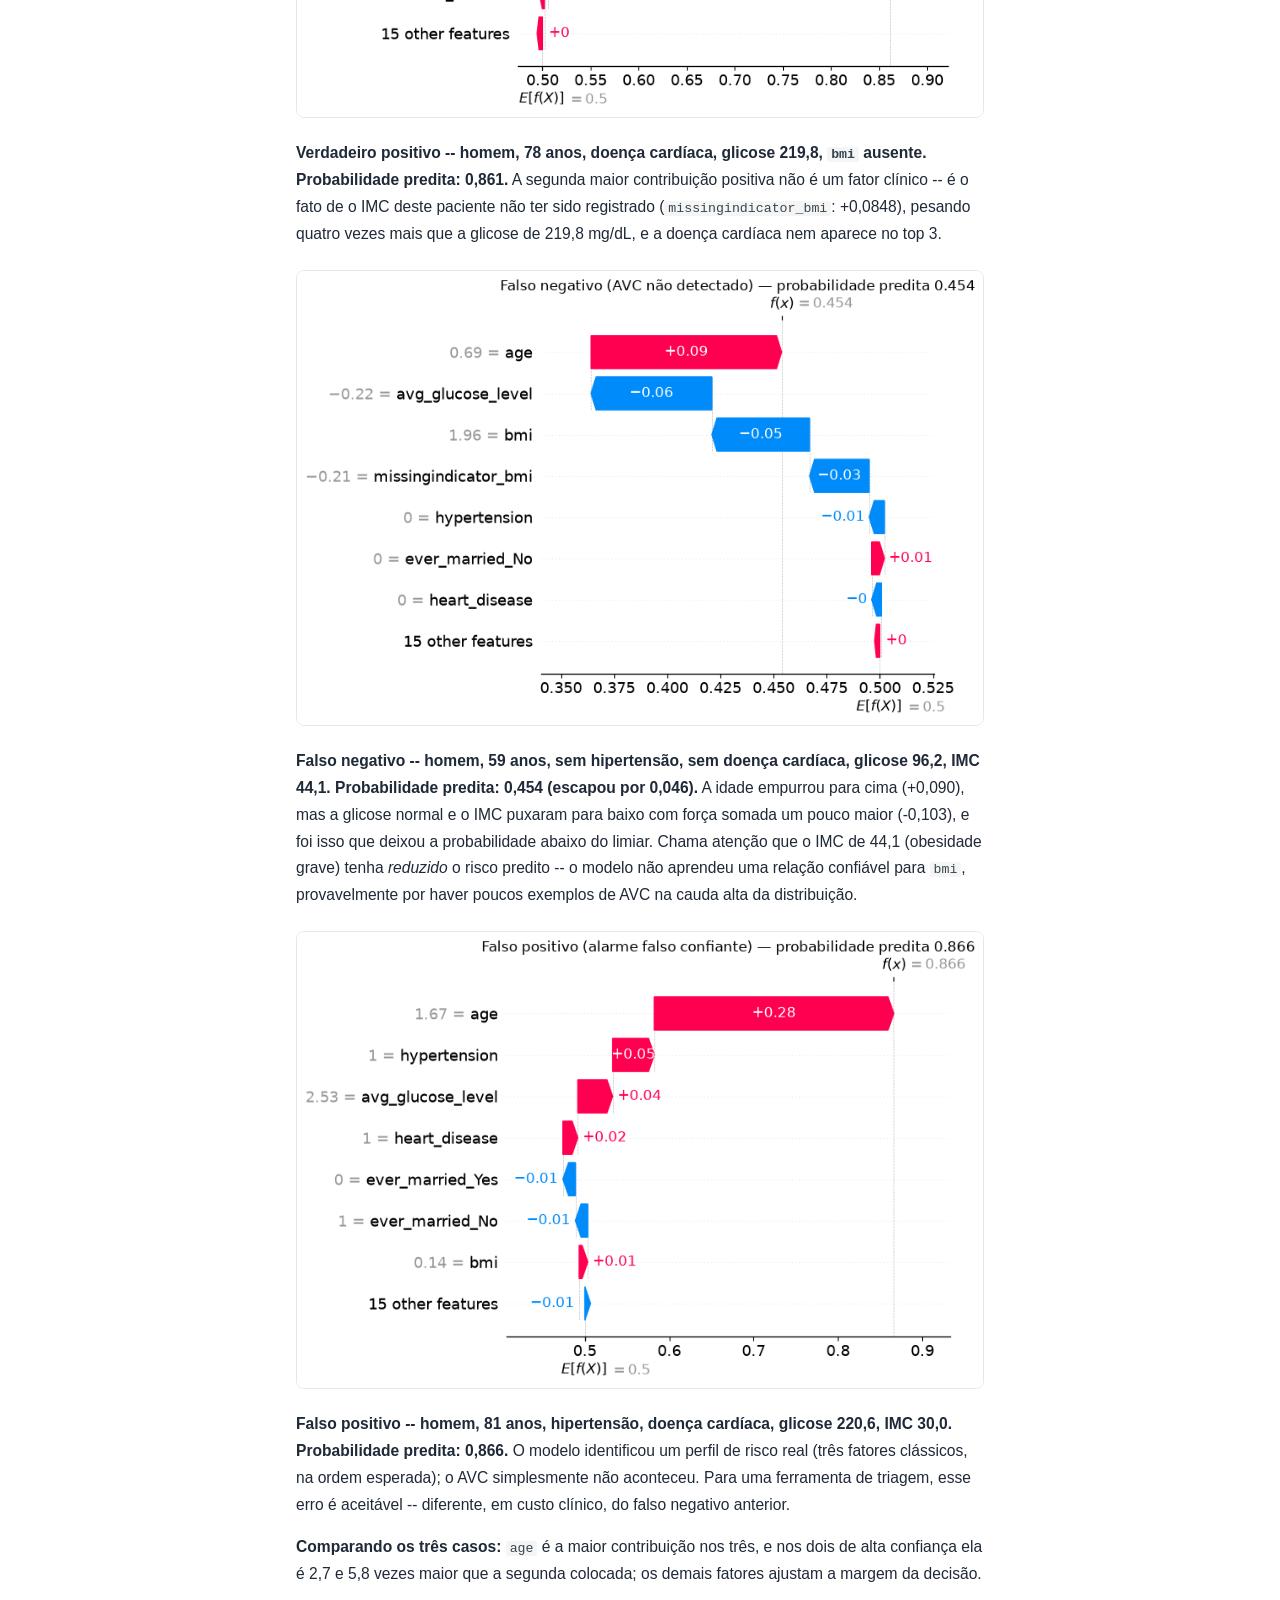
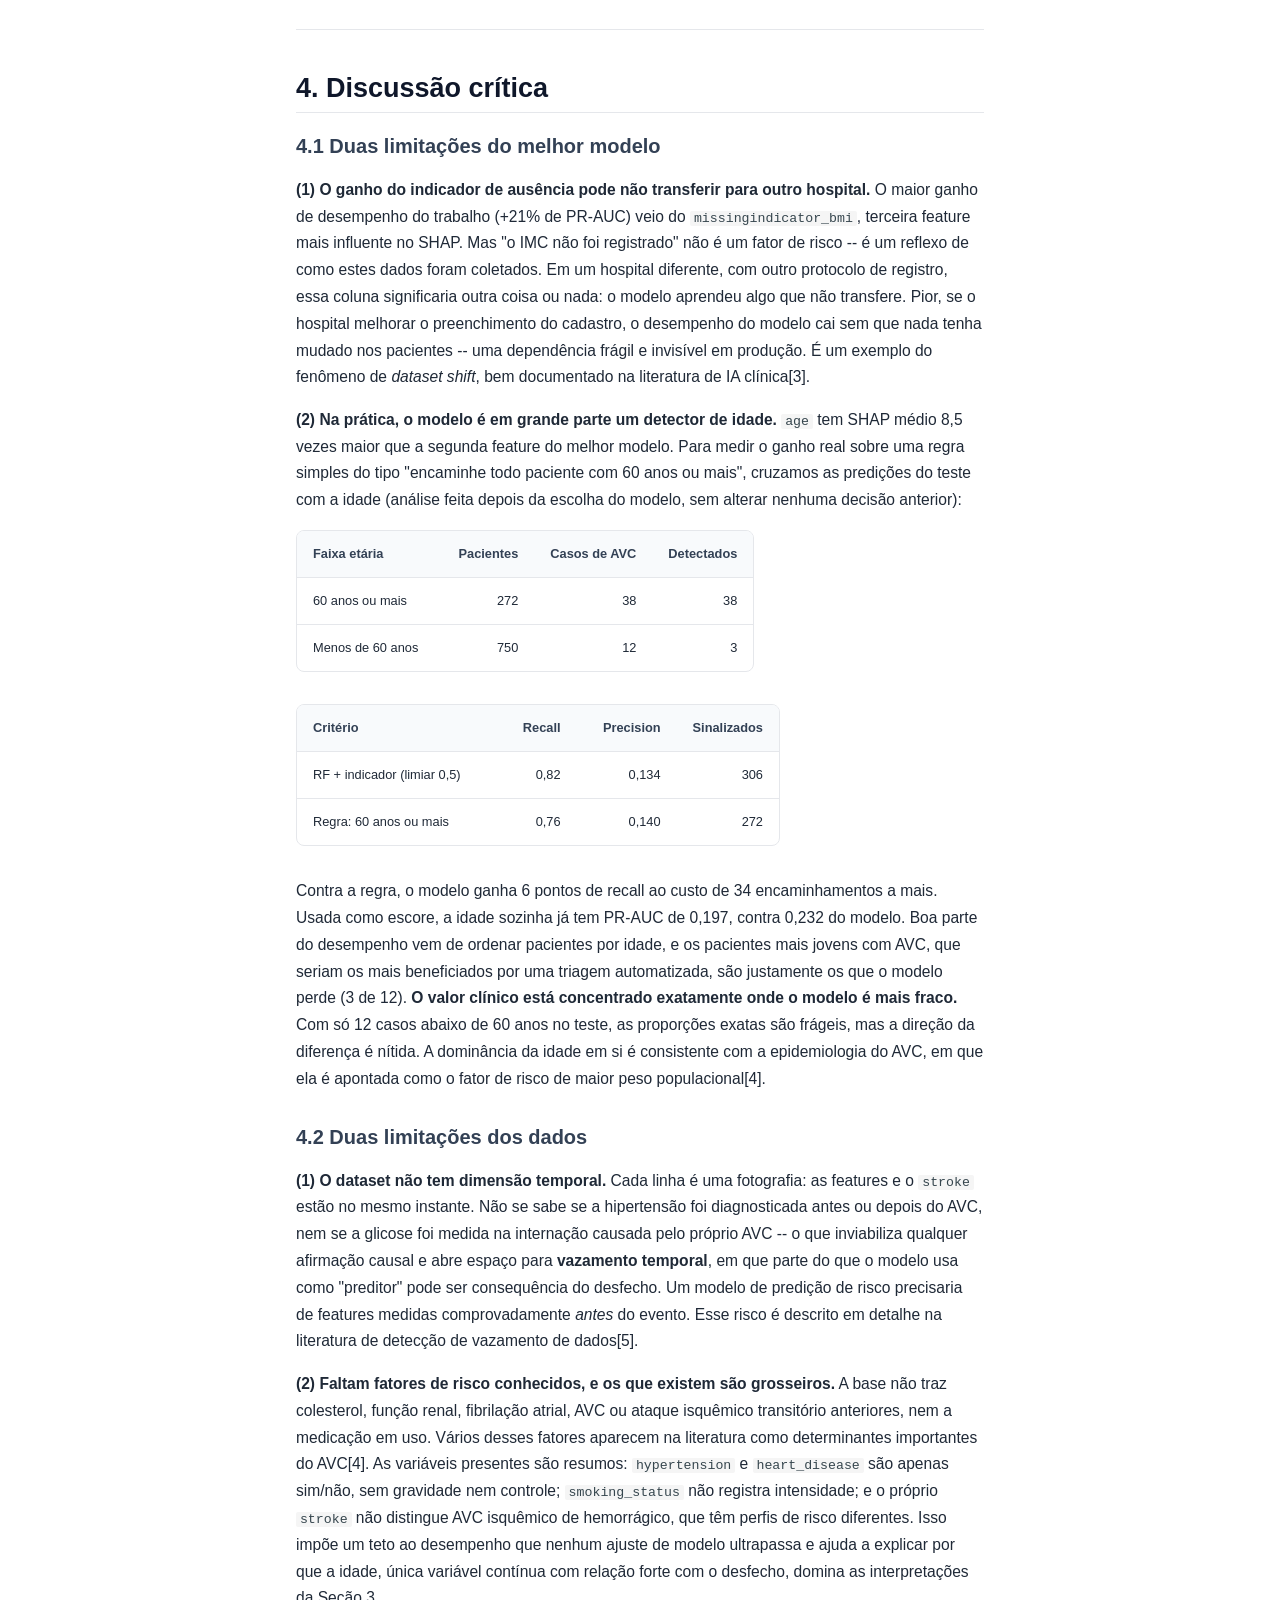
==== commit 6029bb4e: "Deployed 7cbf44c with MkDocs version: 1.6.1" ====
--- a/modelagem/index.html
+++ b/modelagem/index.html
@@ -842,16 +842,19 @@
 continuidade direta à <a href="../">análise exploratória (APS1)</a>. Ali foi
 construído o pipeline de pré-processamento (imputação, encoding,
 padronização) sobre o Stroke Prediction Dataset; aqui ele é reaproveitado
-sem alterações para a modelagem: seleção de modelos, ajuste de
+na modelagem: seleção de modelos, ajuste de
 hiperparâmetros, avaliação no conjunto de teste e interpretação.</p>
 <p><a href="https://github.com/emilybrtt/projeto-machine-learning/blob/main/aps2_modelagem.ipynb">Notebook completo (aps2_modelagem.ipynb)</a></p>
 <p><a href="https://github.com/emilybrtt/projeto-machine-learning">Repositório no GitHub</a></p>
 <hr />
 <h2 id="setup-o-pipeline-da-aps1">Setup: o pipeline da APS1</h2>
 <p>Repetimos aqui o carregamento, a divisão treino/teste e o pré-processador
-construídos na APS1, sem alterações, para que o notebook seja autocontido.
-A divisão usa <code>stratify=y</code> e o mesmo <code>random_state=42</code>, logo o conjunto de
-teste é exatamente o mesmo da APS1 -- ele nunca é tocado antes da Seção 2.</p>
+construídos na APS1, para que o notebook seja autocontido. A divisão usa
+<code>stratify=y</code> e o mesmo <code>random_state=42</code>, logo o conjunto de teste é
+exatamente o mesmo da APS1 -- ele nunca é tocado antes da Seção 2. A única
+diferença no pré-processador é <code>verbose_feature_names_out=False</code>, que só
+encurta os nomes das features (<code>age</code> em vez de <code>numericas__age</code>) nos gráficos
+de interpretação.</p>
 <h2 id="escolha-da-metrica-de-desempenho">Escolha da métrica de desempenho</h2>
 <p>Escolhemos a <strong>PR-AUC</strong> (<em>average precision</em>) como métrica principal.</p>
 <p>A justificativa vem direto do que a APS1 mostrou: apenas <strong>4,87%</strong> dos
@@ -859,9 +862,10 @@
 <ul>
 <li><strong>Accuracy é inútil.</strong> Um modelo que responde "sem AVC" para todo mundo
   acerta 95,1% das vezes e não detecta um único caso.</li>
-<li><strong>ROC-AUC é otimista.</strong> A taxa de falsos positivos tem como denominador a
-  classe majoritária, que é enorme; centenas de falsos positivos mal mexem
-  no eixo x da curva ROC.</li>
+<li><strong>ROC-AUC é otimista.</strong> A taxa de falsos positivos divide os alarmes
+  falsos por todos os negativos, que são 95% da base. Um modelo pode ter taxa
+  de falsos positivos baixa e, mesmo assim, gerar muito mais alarmes falsos
+  do que acertos.</li>
 <li><strong>PR-AUC enxerga o problema.</strong> Precision e recall ignoram os verdadeiros
   negativos, que são justamente a massa que não interessa aqui. A linha de
   base da PR-AUC é a própria prevalência (<strong>0,0487</strong>), então qualquer valor
@@ -899,7 +903,7 @@
 <tr>
 <td><code>LogisticRegression</code></td>
 <td>Linear com regularização</td>
-<td>Era o modelo da APS1. A regularização (L1/L2) controla o overfitting e, no caso do L1, zera coeficientes irrelevantes.</td>
+<td>Modelo de referência proposto na APS1. A regularização (L1/L2) controla o overfitting e, no caso do L1, zera coeficientes irrelevantes.</td>
 </tr>
 <tr>
 <td><code>RandomForestClassifier</code></td>
@@ -928,49 +932,75 @@
 <tbody>
 <tr>
 <td>Dummy</td>
-<td style="text-align: right;">~0,049</td>
-<td style="text-align: right;">--</td>
+<td style="text-align: right;">0,0488</td>
+<td style="text-align: right;">0,0004</td>
 </tr>
 <tr>
 <td>Regressão Logística</td>
-<td style="text-align: right;">~0,17-0,19</td>
-<td style="text-align: right;">~0,04</td>
+<td style="text-align: right;">0,1933</td>
+<td style="text-align: right;">0,0389</td>
 </tr>
 <tr>
 <td>Random Forest</td>
-<td style="text-align: right;">~0,17-0,19</td>
-<td style="text-align: right;">~0,04</td>
+<td style="text-align: right;">0,1691</td>
+<td style="text-align: right;">0,0393</td>
 </tr>
 </tbody>
 </table>
 <p>O Dummy fica em ~0,049, exatamente a prevalência, confirmando que a métrica
-está calibrada. Os dois modelos reais ficam cerca de <strong>4x acima do acaso</strong>.
+está calibrada. Os dois modelos reais ficam entre 0,17 e 0,19, cerca de <strong>4x
+acima do acaso</strong>.
 A regressão logística sai na frente da floresta na configuração padrão: uma
-floresta sem limite de profundidade decora o treino, e com apenas 249 casos
-positivos há pouquíssimo sinal para decorar. O desvio padrão entre folds
-(~0,04) é alto em relação à média -- efeito do desbalanceamento, já que cada
-fold de validação tem apenas ~50 casos positivos.</p>
+floresta sem limite de profundidade decora o treino, e com apenas 199 casos
+positivos no treino há pouco sinal para generalizar. O desvio padrão entre
+folds (~0,04) é alto em relação à média -- efeito do desbalanceamento, já que
+cada fold de validação tem apenas ~40 casos positivos.</p>
 <h3 id="12-selecao-de-hiperparametros">1.2 Seleção de hiperparâmetros</h3>
 <p>Usamos <code>GridSearchCV</code> com a mesma métrica e a mesma estratégia de validação
 para a regressão logística e para a Random Forest:</p>
 <ul>
 <li><strong>Regressão logística:</strong> <code>C</code> (força da regularização, escala log de
-  0,001 a 100) e <code>penalty</code> (L1 vs L2), com solver <code>liblinear</code> por suportar
-  as duas penalidades.</li>
+  0,001 a 100) e <code>l1_ratio</code> (0 = L2, 1 = L1), com solver <code>liblinear</code> por
+  suportar as duas penalidades.</li>
 <li><strong>Random Forest:</strong> <code>max_depth</code>, <code>min_samples_leaf</code> e <code>max_features</code> --
   os parâmetros que controlam o quanto a floresta pode decorar.
   <code>n_estimators=300</code> foi fixado, pois mais árvores não pioram o resultado,
   só custam tempo.</li>
 </ul>
+<table>
+<thead>
+<tr>
+<th>Modelo</th>
+<th style="text-align: right;">PR-AUC base</th>
+<th style="text-align: right;">PR-AUC ajustado</th>
+<th style="text-align: right;">Ganho</th>
+</tr>
+</thead>
+<tbody>
+<tr>
+<td>Regressão Logística</td>
+<td style="text-align: right;">0,1933</td>
+<td style="text-align: right;">0,1935</td>
+<td style="text-align: right;">+0,0002</td>
+</tr>
+<tr>
+<td>Random Forest</td>
+<td style="text-align: right;">0,1691</td>
+<td style="text-align: right;">0,2079</td>
+<td style="text-align: right;">+0,0389</td>
+</tr>
+</tbody>
+</table>
 <p>A regressão logística praticamente não se move com o ajuste (<code>C=1</code>, o
-próprio valor padrão). A floresta, por outro lado, ganha de forma clara
-quando podada (<code>max_depth=10</code>, <code>min_samples_leaf=20</code>) e passa a frente da
-regressão logística -- confirmando que a floresta padrão estava decorando.</p>
+próprio valor padrão, com L1). A floresta, por outro lado, ganha de forma
+clara quando podada (<code>max_depth=10</code>, <code>min_samples_leaf=20</code>) e passa à frente
+da regressão logística -- confirmando que a floresta padrão estava decorando.</p>
 <p><strong>O melhor modelo até aqui é a Random Forest ajustada.</strong></p>
 <h3 id="13-mudanca-proposta-no-pipeline-sinalizar-o-bmi-ausente">1.3 Mudança proposta no pipeline: sinalizar o <code>bmi</code> ausente</h3>
 <p>Na APS1, os 201 valores ausentes de <code>bmi</code> (3,93% da base) foram imputados
 pela mediana. A imputação preenche o buraco, mas <strong>apaga a informação de
-que havia um buraco ali</strong>. Investigando se essa ausência diz algo:</p>
+que havia um buraco ali</strong>. Investigando, apenas no conjunto de treino, se
+essa ausência diz algo:</p>
 <table>
 <thead>
 <tr>
@@ -984,47 +1014,69 @@
 <tbody>
 <tr>
 <td><code>bmi</code> presente</td>
-<td style="text-align: right;">--</td>
-<td style="text-align: right;">--</td>
-<td style="text-align: right;">4,26%</td>
-<td style="text-align: right;">--</td>
+<td style="text-align: right;">3.918</td>
+<td style="text-align: right;">162</td>
+<td style="text-align: right;">4,1%</td>
+<td style="text-align: right;">42,9</td>
 </tr>
 <tr>
 <td><code>bmi</code> ausente</td>
-<td style="text-align: right;">--</td>
-<td style="text-align: right;">--</td>
-<td style="text-align: right;"><strong>19,90%</strong></td>
-<td style="text-align: right;">+9 anos</td>
+<td style="text-align: right;">170</td>
+<td style="text-align: right;">37</td>
+<td style="text-align: right;"><strong>21,8%</strong></td>
+<td style="text-align: right;">53,3</td>
 </tr>
 </tbody>
 </table>
-<p>A diferença é de quase <strong>5x</strong>. A ausência não é aleatória: ela carrega
-sinal -- a explicação mais provável é que pacientes em estado grave (ou que
-vieram a óbito) não tiveram o IMC aferido, e esses são justamente os mais
-propensos a ter tido um AVC. Esse padrão, em que a própria ausência de um
-valor está correlacionada com o desfecho, é um caso clássico de dado
-ausente não aleatório (<em>missing not at random</em>, MNAR)[1]: a ausência
-carrega informação e não pode ser tratada como ruído.</p>
+<p>A diferença é de cerca de <strong>5x</strong>, e os pacientes sem <code>bmi</code> são, em média,
+10 anos mais velhos. A ausência não é aleatória: ela carrega sinal -- uma
+explicação plausível é que pacientes em estado grave não tiveram o IMC
+aferido, e esses são justamente os mais propensos a ter tido um AVC. Na
+terminologia de Rubin[1], isso descarta a hipótese de ausência
+completamente aleatória (MCAR): a ausência depende de outras variáveis, como
+idade e desfecho. Se ela depende também do próprio IMC não medido (MNAR),
+estes dados não permitem dizer. Para a modelagem, o que importa é que a
+ausência é informativa e não pode ser tratada como ruído.</p>
 <p><strong>A mudança:</strong> ligar <code>add_indicator=True</code> no <code>SimpleImputer</code> das variáveis
 numéricas. O imputer continua preenchendo com a mediana, mas passa a
 adicionar uma coluna binária marcando quais linhas foram imputadas -- o
 modelo deixa de ser cego para a ausência. A seleção de hiperparâmetros foi
 refeita com a mesma grade, métrica e estratégia de validação, para que a
 comparação fosse honesta.</p>
+<table>
+<thead>
+<tr>
+<th>Pipeline</th>
+<th style="text-align: right;">PR-AUC</th>
+<th style="text-align: right;">Desvio padrão</th>
+<th style="text-align: right;">Variação</th>
+</tr>
+</thead>
+<tbody>
+<tr>
+<td>Pipeline da APS1</td>
+<td style="text-align: right;">0,2079</td>
+<td style="text-align: right;">0,0431</td>
+<td style="text-align: right;">--</td>
+</tr>
+<tr>
+<td>Pipeline + indicador</td>
+<td style="text-align: right;">0,2526</td>
+<td style="text-align: right;">0,0512</td>
+<td style="text-align: right;">+0,0446</td>
+</tr>
+</tbody>
+</table>
 <p><strong>Impacto:</strong> a PR-AUC sobe de <strong>0,2079</strong> para <strong>0,2526</strong>, um ganho de
 <strong>+0,045</strong> (cerca de <strong>+21%</strong> relativos) -- o maior ganho de todo o
 trabalho, maior que o ajuste de hiperparâmetros dos dois modelos somado.
 Vale registrar esse ganho em relação ao ruído: o desvio padrão entre folds
-é ~0,04, da mesma ordem do ganho, então o resultado é promissor mas não é
-uma vitória esmagadora. Os hiperparâmetros ótimos também mudaram
-(<code>max_depth</code> caiu de 10 para 5): com um preditor mais forte disponível, a
-floresta precisa de menos profundidade.</p>
-<div class="admonition warning">
-<p class="admonition-title">Ressalva, retomada na discussão crítica</p>
-<p>Estamos aproveitando um artefato de como o dataset foi coletado, não um
-fator de risco clínico. Isso tem consequências para o uso do modelo na
-prática (ver Seção 4).</p>
-</div>
+(0,043 sem o indicador e 0,051 com ele) é da mesma ordem do ganho, então o
+resultado é promissor mas não é uma vitória esmagadora; seria preciso
+repetir a validação com outras sementes para afirmar algo mais forte. Os hiperparâmetros ótimos também mudaram,
+e a regularização trocou de forma: <code>max_depth</code> caiu de 10 para 5, mas
+<code>min_samples_leaf</code> caiu de 20 para 1 -- árvores mais rasas, com folhas que
+podem conter um único paciente.</p>
 <p><strong>Melhor modelo final: Random Forest + indicador de ausência.</strong></p>
 <h3 id="14-curvas-de-aprendizado">1.4 Curvas de aprendizado</h3>
 <p><img alt="Curvas de aprendizado da Random Forest com indicador de ausência" src="../assets/images/aps2/curva_aprendizado.png" /></p>
@@ -1045,18 +1097,36 @@
 <td style="text-align: right;">0,837</td>
 </tr>
 <tr>
+<td style="text-align: right;">747</td>
+<td style="text-align: right;">0,810</td>
+<td style="text-align: right;">0,145</td>
+<td style="text-align: right;">0,666</td>
+</tr>
+<tr>
 <td style="text-align: right;">1.167</td>
 <td style="text-align: right;">0,680</td>
 <td style="text-align: right;">0,147</td>
 <td style="text-align: right;">0,533</td>
 </tr>
 <tr>
+<td style="text-align: right;">1.588</td>
+<td style="text-align: right;">0,610</td>
+<td style="text-align: right;">0,168</td>
+<td style="text-align: right;">0,442</td>
+</tr>
+<tr>
 <td style="text-align: right;">2.008</td>
 <td style="text-align: right;">0,574</td>
 <td style="text-align: right;">0,167</td>
 <td style="text-align: right;">0,407</td>
 </tr>
 <tr>
+<td style="text-align: right;">2.429</td>
+<td style="text-align: right;">0,548</td>
+<td style="text-align: right;">0,191</td>
+<td style="text-align: right;">0,357</td>
+</tr>
+<tr>
 <td style="text-align: right;">2.849</td>
 <td style="text-align: right;">0,534</td>
 <td style="text-align: right;">0,247</td>
@@ -1072,8 +1142,9 @@
 </table>
 <p>Duas conclusões: <strong>(1)</strong> a lacuna entre treino e validação é enorme e nunca
 fecha -- mesmo com todos os 3.270 exemplos ela continua em 0,243, sinal de
-variância alta que persiste apesar da poda, porque com apenas 249 casos
-positivos cada árvore consegue isolar casos individuais; <strong>(2)</strong> a curva de
+variância alta: o <code>max_depth=5</code> limita a profundidade, mas com
+<code>min_samples_leaf=1</code> e apenas 199 casos positivos no treino cada árvore
+ainda consegue isolar casos individuais; <strong>(2)</strong> a curva de
 validação ainda está subindo no último ponto, sem sinal de saturação -- ou
 seja, mais dados ajudariam. O gargalo deste trabalho não é a escolha do
 algoritmo nem o ajuste de hiperparâmetros, é a quantidade de casos de AVC
@@ -1081,8 +1152,8 @@
 <hr />
 <h2 id="2-avaliacao-do-melhor-modelo-no-conjunto-de-teste">2. Avaliação do melhor modelo no conjunto de teste</h2>
 <p>A partir daqui usamos o conjunto de teste, que não foi tocado em nenhuma
-etapa anterior -- nem na exploração da APS1, nem na seleção de
-hiperparâmetros.</p>
+etapa anterior de modelagem -- nem na seleção de hiperparâmetros, nem na
+decisão sobre o indicador de ausência.</p>
 <table>
 <thead>
 <tr>
@@ -1118,22 +1189,28 @@
 </tbody>
 </table>
 <p><img alt="Matriz de confusão no conjunto de teste" src="../assets/images/aps2/matriz_confusao.png" /></p>
-<p><strong>41 dos 50</strong> casos de AVC foram detectados, <strong>9 passaram batido</strong> (falsos
-negativos) e <strong>265 pacientes saudáveis</strong> foram sinalizados sem necessidade
-(falsos positivos).</p>
+<p><strong>41 dos 50</strong> casos de AVC foram detectados, <strong>9 passaram despercebidos</strong>
+(falsos negativos) e <strong>265 pacientes sem AVC</strong> foram sinalizados sem
+necessidade (falsos positivos).</p>
 <p><img alt="Curva ROC no conjunto de teste" src="../assets/images/aps2/curva_roc.png" /></p>
 <p>Três observações sobre os resultados:</p>
 <ol>
-<li><strong>A accuracy de 0,732 é pior que a do modelo burro (0,951), e isso é
-   bom.</strong> O modelo troca accuracy por recall de propósito, por causa do
-   <code>class_weight="balanced"</code> -- a troca certa aqui, já que um falso
-   positivo custa um exame a mais e um falso negativo custa um derrame não
+<li><strong>A accuracy de 0,732 é pior que a do modelo trivial (0,951), e isso é
+   intencional.</strong> O modelo troca accuracy por recall de propósito, por causa
+   do <code>class_weight="balanced"</code> -- a troca certa aqui, já que um falso
+   positivo custa um exame a mais e um falso negativo custa um AVC não
    prevenido.</li>
+<li><strong>A PR-AUC no teste (0,232) fica abaixo da validação cruzada (0,253).</strong>
+   É o esperado: o <code>best_score_</code> é o máximo entre as 18 configurações da
+   grade, avaliadas nos mesmos folds, e por isso é otimista. A diferença
+   também está dentro do desvio padrão entre folds (0,051).</li>
 <li><strong>A distância entre ROC-AUC (0,849) e PR-AUC (0,232) é a razão de termos
-   escolhido a PR-AUC.</strong> Os mesmos 265 falsos positivos que destroem a
-   precision (0,134) mal aparecem na curva ROC, diluídos entre 972
-   negativos. Reportar apenas o ROC-AUC daria a impressão de um modelo
-   muito melhor do que ele é.</li>
+   escolhido a PR-AUC.</strong> Na curva ROC, o limiar de 0,5 vira um ponto com
+   recall de 0,82 e taxa de falsos positivos de 0,27 (265 de 972 negativos),
+   que parece razoável. Na precision, os mesmos 265 falsos positivos são
+   comparados com apenas 41 acertos, e ela cai para 0,134: de cada 7 ou 8
+   pacientes sinalizados, só um teve AVC. Reportar apenas o ROC-AUC daria a
+   impressão de um modelo muito melhor do que ele é.</li>
 <li><strong>O limiar de 0,5 não é obrigatório.</strong> Deslocá-lo move o modelo ao longo
    da curva precision-recall sem retreinar nada. A escolha do ponto deveria
    vir do custo relativo entre exame desnecessário e AVC não prevenido --
@@ -1142,13 +1219,16 @@
 <hr />
 <h2 id="3-interpretacao-e-explicabilidade">3. Interpretação e explicabilidade</h2>
 <h3 id="31-modelo-linear-os-3-coeficientes-de-maior-magnitude">3.1 Modelo linear: os 3 coeficientes de maior magnitude</h3>
-<p>Como as variáveis numéricas foram padronizadas e as categóricas estão em
-0/1, os coeficientes são comparáveis entre si (escala de log-odds).</p>
+<p>Usamos a regressão logística ajustada na Seção 1.2. Como as variáveis
+numéricas foram padronizadas e as categóricas estão em 0/1, os coeficientes
+são comparáveis entre si. Estão em escala de log-odds: nas numéricas, o
+<em>odds ratio</em> <code>exp(coeficiente)</code> é o efeito de um desvio padrão a mais; nas
+binárias, da passagem de 0 para 1.</p>
 <p><img alt="Coeficientes da regressão logística" src="../assets/images/aps2/coeficientes_logistica.png" /></p>
 <ol>
 <li><strong><code>age</code> (coeficiente +1,88, odds ratio 6,5).</strong> Domina o modelo com
    folga -- mais que o dobro do segundo colocado. Cada desvio padrão de
-   idade (~22 anos) multiplica por 6,5 as chances de AVC. Bate com a
+   idade (22,6 anos) multiplica por 6,5 as chances de AVC. Bate com a
    literatura médica[4] e com os boxplots já mostrados na APS1.</li>
 <li><strong><code>work_type_children</code> (coeficiente +0,86).</strong> Não deve ser lido como
    causal: crianças praticamente não têm AVC na base, e o coeficiente
@@ -1161,15 +1241,18 @@
    ordem de grandeza corretos.</li>
 </ol>
 <h3 id="32-modelo-ensemble-as-3-features-de-maior-importancia">3.2 Modelo ensemble: as 3 features de maior importância</h3>
-<p>A importância da Random Forest mede quanto cada feature contribuiu para
-reduzir a impureza dos nós, somada sobre todas as árvores.</p>
+<p>Usamos a Random Forest ajustada na Seção 1.2, sem o indicador de ausência,
+para compará-la com a regressão logística sobre as mesmas features; o
+melhor modelo final é interpretado com SHAP na Seção 3.3. A importância
+mede quanto cada feature contribuiu para reduzir a impureza dos nós, somada
+sobre todas as árvores.</p>
 <p><img alt="Importância de features na Random Forest" src="../assets/images/aps2/importancia_random_forest.png" /></p>
 <ol>
 <li><strong><code>age</code> (0,643).</strong> Sozinha responde por quase dois terços da importância
    total -- os dois modelos, com mecanismos completamente diferentes,
    concordam que idade é o preditor dominante.</li>
 <li><strong><code>avg_glucose_level</code> (0,111).</strong> Faz sentido clínico (diabetes é fator
-   de risco para AVC), mas a APS1 mostrou que essa variável é bimodal, com
+   de risco para AVC); a APS1 mostrou que essa variável é bimodal, com
    cauda longa de valores altos.</li>
 <li><strong><code>bmi</code> (0,093).</strong></li>
 </ol>
@@ -1178,17 +1261,24 @@
 <p>As três features mais importantes são exatamente as três variáveis
 <strong>numéricas contínuas</strong> -- não é coincidência. A importância por
 impureza é enviesada a favor de variáveis com muitos valores distintos,
-que oferecem mais pontos de corte possíveis. <code>hypertension</code> aparecia
+que oferecem mais pontos de corte possíveis[8]. <code>hypertension</code> aparecia
 como terceiro coeficiente mais forte na regressão logística, mas aqui
-tem importância de apenas 0,021: sinal do viés, não de desacordo real
-entre os modelos. É por isso que a próxima seção usa SHAP.</p>
+fica em 6º lugar, com importância de apenas 0,021. Parte dessa
+divergência pode vir do viés, e a próxima seção confere com SHAP, que
+não depende da contagem de cortes.</p>
 </div>
 <h3 id="33-shap-importancia-global-e-explicacao-de-predicoes-individuais">3.3 SHAP: importância global e explicação de predições individuais</h3>
 <p>Os valores SHAP vêm da teoria dos jogos cooperativos: distribuem a
-diferença entre a predição e a média entre as features, de forma que a
-contribuição de cada uma é justa independentemente de quantos valores
-distintos ela assume -- resolvendo exatamente o viés da seção anterior, e
-permitindo explicar uma predição individual, não só a média[2].</p>
+diferença entre a predição e o valor médio entre as features[2]. Em vez de
+somar a redução de impureza de cada corte, medem quanto cada feature desloca
+a predição, sem favorecer as que oferecem mais pontos de corte. Isso
+remove o viés da <em>medida</em> de importância, não o da floresta: se as árvores
+usaram mais as variáveis contínuas, o SHAP reflete isso. Também permitem
+explicar uma predição individual, não só a média.</p>
+<p>O valor base sai perto de 0,50, e não da prevalência de 4,87%, por causa do
+<code>class_weight="balanced"</code>: o peso extra dos positivos faz a floresta
+enxergar classes equilibradas. Por isso as "probabilidades" deste modelo
+servem para ordenar pacientes, mas não devem ser lidas como risco absoluto.</p>
 <p><img alt="Importância global SHAP" src="../assets/images/aps2/shap_importancia_global_barra.png" /></p>
 <p><img alt="Distribuição dos valores SHAP por feature" src="../assets/images/aps2/shap_beeswarm.png" /></p>
 <table>
@@ -1219,52 +1309,66 @@
 <td><code>ever_married_No</code></td>
 <td style="text-align: right;">0,0129</td>
 </tr>
+<tr>
+<td><code>ever_married_Yes</code></td>
+<td style="text-align: right;">0,0114</td>
+</tr>
+<tr>
+<td><code>hypertension</code></td>
+<td style="text-align: right;">0,0093</td>
+</tr>
 </tbody>
 </table>
 <p>A concentração em <code>age</code> fica ainda mais evidente: ela sozinha pesa <strong>8,5
-vezes</strong> mais que a segunda colocada. A diferença mais relevante em relação
-à importância por impureza é a posição do <code>missingindicator_bmi</code>, em
-terceiro, na frente do próprio <code>bmi</code> -- ou seja, saber que o IMC não foi
-medido vale mais, para o modelo, do que saber o valor do IMC. É o retrato
-quantitativo do problema discutido na Seção 1.3 e retomado na Seção 4: o
-terceiro preditor mais influente do melhor modelo não é uma característica
-do paciente, é uma característica do prontuário.</p>
+vezes</strong> mais que a segunda colocada. A novidade em relação à Seção 3.2 é o
+<code>missingindicator_bmi</code>, que só existe neste modelo: ele aparece em
+terceiro, um pouco à frente do próprio <code>bmi</code> (0,0168 contra 0,0146) -- saber
+que o IMC não foi medido vale tanto, para o modelo, quanto o valor do IMC.
+É o retrato quantitativo do ganho obtido com a mudança da Seção 1.3.</p>
+<p><code>hypertension</code> continua lá embaixo (7º lugar, 0,0093), então o viés da
+importância por impureza não explica sozinho a divergência com a regressão
+logística. Uma leitura plausível é que a floresta, por conseguir modelar a
+idade de forma não linear, extrai dela boa parte do sinal que a logística
+atribui à hipertensão, já que as duas andam juntas.</p>
 <h4 id="explicacao-de-3-predicoes-individuais">Explicação de 3 predições individuais</h4>
-<p><img alt="SHAP force plot -- verdadeiro positivo" src="../assets/images/aps2/shap_forca_verdadeiro_positivo.png" /></p>
+<p>Escolhemos o caso de maior probabilidade predita em três grupos: verdadeiros
+positivos, falsos negativos e falsos positivos. Nos gráficos waterfall, os valores
+das features estão na escala padronizada que o modelo enxerga; o indicador
+de ausência também passa pelo <code>StandardScaler</code>, por isso aparece como 4,8
+quando o IMC falta e -0,21 quando está presente.</p>
+<p><img alt="SHAP waterfall -- verdadeiro positivo" src="../assets/images/aps2/shap_forca_verdadeiro_positivo.png" /></p>
 <p><strong>Verdadeiro positivo -- homem, 78 anos, doença cardíaca, glicose 219,8,
 <code>bmi</code> ausente. Probabilidade predita: 0,861.</strong> A segunda maior contribuição
 positiva não é um fator clínico -- é o fato de o IMC deste paciente não ter
 sido registrado (<code>missingindicator_bmi</code>: +0,0848), pesando quatro vezes
-mais que a glicose de 219,8 mg/dL. O modelo acertou, mas em parte <strong>pelo
-motivo errado</strong>.</p>
-<p><img alt="SHAP force plot -- falso negativo" src="../assets/images/aps2/shap_forca_falso_negativo.png" /></p>
+mais que a glicose de 219,8 mg/dL, e a doença cardíaca nem aparece no
+top 3.</p>
+<p><img alt="SHAP waterfall -- falso negativo" src="../assets/images/aps2/shap_forca_falso_negativo.png" /></p>
 <p><strong>Falso negativo -- homem, 59 anos, sem hipertensão, sem doença cardíaca,
 glicose 96,2, IMC 44,1. Probabilidade predita: 0,454 (escapou por 0,046).</strong>
-O que impediu a detecção foi a ausência de comorbidades registradas: a
-glicose normal e o IMC puxaram o risco para baixo quase tanto quanto a
-idade empurrou para cima. Chama atenção que o IMC de 44,1 (obesidade grave)
+A idade empurrou para cima (+0,090), mas a glicose normal e o IMC puxaram
+para baixo com força somada um pouco maior (-0,103), e foi isso que deixou
+a probabilidade abaixo do limiar. Chama atenção que o IMC de 44,1 (obesidade grave)
 tenha <em>reduzido</em> o risco predito -- o modelo não aprendeu uma relação
 confiável para <code>bmi</code>, provavelmente por haver poucos exemplos de AVC na
 cauda alta da distribuição.</p>
-<p><img alt="SHAP force plot -- falso positivo" src="../assets/images/aps2/shap_forca_falso_positivo.png" /></p>
+<p><img alt="SHAP waterfall -- falso positivo" src="../assets/images/aps2/shap_forca_falso_positivo.png" /></p>
 <p><strong>Falso positivo -- homem, 81 anos, hipertensão, doença cardíaca, glicose
 220,6, IMC 30,0. Probabilidade predita: 0,866.</strong> O modelo identificou um
 perfil de risco real (três fatores clássicos, na ordem esperada); o AVC
 simplesmente não aconteceu. Para uma ferramenta de triagem, esse erro é
 aceitável -- diferente, em custo clínico, do falso negativo anterior.</p>
 <p><strong>Comparando os três casos:</strong> <code>age</code> é a maior contribuição nos três, e nos
-dois de alta confiança ela é 3 a 6 vezes maior que a segunda colocada. O
-SHAP individual torna concreto o que as métricas globais já sugeriam: o
-modelo decide principalmente pela idade, e os demais fatores apenas ajustam
-a margem.</p>
+dois de alta confiança ela é 2,7 e 5,8 vezes maior que a segunda
+colocada; os demais fatores ajustam a margem da decisão.</p>
 <hr />
 <h2 id="4-discussao-critica">4. Discussão crítica</h2>
 <h3 id="41-duas-limitacoes-do-melhor-modelo">4.1 Duas limitações do melhor modelo</h3>
-<p><strong>(1) O modelo depende de um artefato de coleta, não de um fator clínico.</strong>
-O maior ganho de desempenho do trabalho (+21% de PR-AUC) veio do indicador
-de ausência do <code>bmi</code>. Mas "o IMC não foi registrado" não é um fator de
-risco -- é um sintoma de como estes dados específicos foram coletados,
-provavelmente ligado a pacientes graves ou que vieram a óbito. Em um
+<p><strong>(1) O ganho do indicador de ausência pode não transferir para outro
+hospital.</strong> O maior ganho de desempenho do trabalho (+21% de PR-AUC) veio do
+<code>missingindicator_bmi</code>, terceira feature mais influente no SHAP. Mas "o IMC
+não foi registrado" não é um fator de risco -- é um reflexo de como estes
+dados foram coletados. Em um
 hospital diferente, com outro protocolo de registro, essa coluna
 significaria outra coisa ou nada: o modelo aprendeu algo que não transfere.
 Pior, se o hospital melhorar o preenchimento do cadastro, o desempenho do
@@ -1272,16 +1376,68 @@
 frágil e invisível em produção. É um exemplo do fenômeno de <em>dataset
 shift</em>, bem documentado na literatura de IA clínica[3].</p>
 <p><strong>(2) Na prática, o modelo é em grande parte um detector de idade.</strong> <code>age</code>
-responde por 64% da importância da floresta e tem coeficiente mais que o
-dobro do segundo na regressão logística. Isso levanta a questão do ganho
-real sobre uma regra simples do tipo "encaminhe todo paciente acima de 60
-anos". O modelo acerta nos casos fáceis (idosos de alto risco) e erra
-justamente nos difíceis -- pacientes jovens com AVC, que são os que mais se
-beneficiariam de uma triagem automatizada, já que o médico dificilmente
-suspeitaria deles. O valor clínico está concentrado exatamente onde o
-modelo é mais fraco. Essa concentração de importância em idade é
-consistente com a epidemiologia do AVC, em que a idade é sistematicamente
-apontada como o fator de risco de maior peso populacional[4].</p>
+tem SHAP médio 8,5 vezes maior que a segunda feature do melhor modelo. Para
+medir o ganho real sobre uma regra simples do tipo "encaminhe todo paciente
+com 60 anos ou mais", cruzamos as predições do teste com a idade (análise
+feita depois da escolha do modelo, sem alterar nenhuma decisão anterior):</p>
+<table>
+<thead>
+<tr>
+<th>Faixa etária</th>
+<th style="text-align: right;">Pacientes</th>
+<th style="text-align: right;">Casos de AVC</th>
+<th style="text-align: right;">Detectados</th>
+</tr>
+</thead>
+<tbody>
+<tr>
+<td>60 anos ou mais</td>
+<td style="text-align: right;">272</td>
+<td style="text-align: right;">38</td>
+<td style="text-align: right;">38</td>
+</tr>
+<tr>
+<td>Menos de 60 anos</td>
+<td style="text-align: right;">750</td>
+<td style="text-align: right;">12</td>
+<td style="text-align: right;">3</td>
+</tr>
+</tbody>
+</table>
+<table>
+<thead>
+<tr>
+<th>Critério</th>
+<th style="text-align: right;">Recall</th>
+<th style="text-align: right;">Precision</th>
+<th style="text-align: right;">Sinalizados</th>
+</tr>
+</thead>
+<tbody>
+<tr>
+<td>RF + indicador (limiar 0,5)</td>
+<td style="text-align: right;">0,82</td>
+<td style="text-align: right;">0,134</td>
+<td style="text-align: right;">306</td>
+</tr>
+<tr>
+<td>Regra: 60 anos ou mais</td>
+<td style="text-align: right;">0,76</td>
+<td style="text-align: right;">0,140</td>
+<td style="text-align: right;">272</td>
+</tr>
+</tbody>
+</table>
+<p>Contra a regra, o modelo ganha 6 pontos de recall ao custo de 34
+encaminhamentos a mais. Usada como escore, a idade sozinha já tem PR-AUC de
+0,197, contra 0,232 do modelo. Boa parte do desempenho vem de ordenar
+pacientes por idade, e os pacientes mais jovens com AVC, que seriam os mais
+beneficiados por uma triagem automatizada, são justamente os que o modelo
+perde (3 de 12). <strong>O valor clínico está concentrado exatamente onde o
+modelo é mais fraco.</strong> Com só 12 casos abaixo de 60 anos no teste, as
+proporções exatas são frágeis, mas a direção da diferença é nítida. A
+dominância da idade em si é consistente com a epidemiologia do AVC, em que
+ela é apontada como o fator de risco de maior peso populacional[4].</p>
 <h3 id="42-duas-limitacoes-dos-dados">4.2 Duas limitações dos dados</h3>
 <p><strong>(1) O dataset não tem dimensão temporal.</strong> Cada linha é uma fotografia:
 as features e o <code>stroke</code> estão no mesmo instante. Não se sabe se a
@@ -1292,15 +1448,17 @@
 modelo de predição de risco precisaria de features medidas comprovadamente
 <em>antes</em> do evento. Esse risco é descrito em detalhe na literatura de
 detecção de vazamento de dados[5].</p>
-<p><strong>(2) Não se sabe de onde vem a amostra, e a prevalência não é plausível.</strong>
-A base não documenta hospital, país, período ou critério de inclusão. A
-prevalência de 4,87% é muito superior à prevalência populacional de AVC
-(tipicamente 1-2% em estudos transversais[4]), o que indica alguma forma
-de seleção da amostra -- reforçando que as probabilidades produzidas estão
-descalibradas para qualquer população real. Além disso, a coluna <code>gender</code>
-tem uma única ocorrência da categoria <code>Other</code>, tornando o modelo
-completamente inútil para esse grupo: um problema de representatividade
-que nenhuma técnica de modelagem resolve.</p>
+<p><strong>(2) Faltam fatores de risco conhecidos, e os que existem são
+grosseiros.</strong> A base não traz colesterol, função renal, fibrilação atrial,
+AVC ou ataque isquêmico transitório anteriores, nem a medicação em uso.
+Vários desses fatores aparecem na literatura como determinantes importantes
+do AVC[4]. As variáveis presentes são resumos: <code>hypertension</code> e
+<code>heart_disease</code> são apenas sim/não, sem gravidade nem controle;
+<code>smoking_status</code> não registra intensidade; e o próprio <code>stroke</code> não
+distingue AVC isquêmico de hemorrágico, que têm perfis de risco diferentes.
+Isso impõe um teto ao desempenho que nenhum ajuste de modelo ultrapassa e
+ajuda a explicar por que a idade, única variável contínua com relação forte
+com o desfecho, domina as interpretações da Seção 3.</p>
 <h3 id="43-duas-acoes-para-operacionalizacao-e-manutencao">4.3 Duas ações para operacionalização e manutenção</h3>
 <p><strong>(1) Monitorar a distribuição das entradas, não só o desempenho.</strong> O
 desfecho de AVC leva meses ou anos para ser observado, então esperar pelos
@@ -1308,8 +1466,8 @@
 demais. A ação concreta é registrar, a cada lote de predições, a
 distribuição das features de entrada e compará-la com a do treino -- com
 atenção especial à <strong>taxa de ausência do <code>bmi</code></strong>, pela dependência descrita
-em 4.1. Um alarme automático quando essa taxa saísse da faixa observada no
-treino (3,93%) detectaria o problema imediatamente, sem precisar de um
+em 4.1. Um alarme automático quando essa taxa se afastasse da observada no
+treino (4,2%, 170 de 4.088 pacientes) detectaria o problema imediatamente, sem precisar de um
 único rótulo novo. Monitorar a distribuição de entrada é recomendação
 central tanto na literatura de <em>dataset shift</em> em saúde[3] quanto na de
 manutenção de sistemas de ML em produção[6].</p>
@@ -1337,13 +1495,11 @@
 <ul>
 <li>PEDREGOSA, F. et al. Scikit-learn: Machine Learning in Python. <em>Journal
   of Machine Learning Research</em>, v. 12, p. 2825-2830, 2011.</li>
-<li>LUNDBERG, S. M.; LEE, S.-I. A Unified Approach to Interpreting Model
-  Predictions. In: <em>Advances in Neural Information Processing Systems
-  (NeurIPS)</em>, v. 30, 2017. (SHAP)</li>
+<li>SHAP: ver LUNDBERG e LEE [2] abaixo.</li>
 </ul>
 <p><strong>Referências metodológicas e da discussão crítica</strong></p>
-<p>Os números entre colchetes ao longo das Seções 1.3, 2, 3.3 e 4 remetem a
-esta lista, na ordem em que aparecem no texto:</p>
+<p>Os números entre colchetes ao longo das Seções 1.3, 2, 3 e 4 remetem a
+esta lista:</p>
 <ol>
 <li>RUBIN, D. B. Inference and Missing Data. <em>Biometrika</em>, v. 63, n. 3,
    p. 581-592, 1976.</li>
@@ -1365,6 +1521,9 @@
    28, 2015.</li>
 <li>PROVOST, F.; FAWCETT, T. <em>Data Science for Business</em>. Sebastopol:
    O'Reilly Media, 2013.</li>
+<li>STROBL, C. et al. Bias in Random Forest Variable Importance Measures:
+   Illustrations, Sources and a Solution. <em>BMC Bioinformatics</em>, v. 8,
+   n. 25, 2007.</li>
 </ol>
 
 
--- a/assets/stylesheets/minimal.css
+++ b/assets/stylesheets/minimal.css
@@ -1,173 +1,173 @@
-:root {
-  --md-primary-fg-color: #111827;
-  --md-primary-fg-color--light: #374151;
-  --md-primary-fg-color--dark: #030712;
-  --md-accent-fg-color: #0f766e;
-  --ml-bg: #ffffff;
-  --ml-surface: #f8fafc;
-  --ml-text: #111827;
-  --ml-muted: #667085;
-  --ml-border: #e5e7eb;
-}
-
-body {
-  background: var(--ml-bg);
-}
-
-.md-header {
-  background: rgba(255, 255, 255, 0.94);
-  border-bottom: 1px solid var(--ml-border);
-  box-shadow: none;
-  color: var(--ml-text);
-  backdrop-filter: saturate(1.3) blur(14px);
-}
-
-.md-header__button,
-.md-header__topic,
-.md-search__input {
-  color: var(--ml-text);
-}
-
-.md-header__button.md-logo {
-  color: #ffffff;
-}
-
-.md-header__button.md-logo svg {
-  fill: currentColor;
-}
-
-.md-search__form {
-  background: var(--ml-surface);
-  border: 1px solid transparent;
-  border-radius: 8px;
-  box-shadow: none;
-}
-
-.md-search__form:hover,
-.md-search__form:focus-within {
-  border-color: var(--ml-border);
-  box-shadow: none;
-}
-
-.md-main__inner {
-  margin-top: 1.1rem;
-}
-
-.md-content {
-  max-width: 900px;
-}
-
-.md-content__inner {
-  padding-bottom: 3rem;
-}
-
-.md-typeset {
-  color: #1f2937;
-  font-size: 0.78rem;
-  line-height: 1.72;
-}
-
-.md-typeset h1,
-.md-typeset h2,
-.md-typeset h3 {
-  color: #0f172a;
-  font-weight: 650;
-  letter-spacing: 0;
-}
-
-.md-typeset h1 {
-  margin-bottom: 1.2rem;
-  font-size: 2.2rem;
-}
-
-.md-typeset h2 {
-  margin-top: 2rem;
-  padding-bottom: 0.25rem;
-  border-bottom: 1px solid var(--ml-border);
-  font-size: 1.35rem;
-}
-
-.md-typeset h3 {
-  margin-top: 1.45rem;
-  color: #334155;
-  font-size: 1rem;
-}
-
-.md-typeset a {
-  color: #0f766e;
-  text-decoration-thickness: 0.08em;
-  text-underline-offset: 0.18em;
-}
-
-.md-typeset hr {
-  margin: 2rem 0;
-  border-bottom: 1px solid var(--ml-border);
-}
-
-.md-typeset table:not([class]) {
-  border: 1px solid var(--ml-border);
-  border-radius: 8px;
-  box-shadow: none;
-}
-
-.md-typeset table:not([class]) th {
-  background: var(--ml-surface);
-  color: #334155;
-  font-weight: 650;
-}
-
-.md-typeset table:not([class]) td,
-.md-typeset table:not([class]) th {
-  border-color: var(--ml-border);
-}
-
-.md-typeset img {
-  display: block;
-  max-width: min(100%, 860px);
-  margin: 1.1rem auto;
-  border: 1px solid var(--ml-border);
-  border-radius: 8px;
-}
-
-.md-typeset .admonition,
-.md-typeset details {
-  border: 1px solid var(--ml-border);
-  border-left: 3px solid #0f766e;
-  border-radius: 8px;
-  box-shadow: none;
-}
-
-.md-typeset .admonition-title,
-.md-typeset summary {
-  background: var(--ml-surface);
-}
-
-.md-sidebar__scrollwrap {
-  scrollbar-color: #cbd5e1 transparent;
-}
-
-.md-nav__title,
-.md-nav__link {
-  color: #475569;
-}
-
-.md-nav__link--active,
-.md-nav__link:is(:focus, :hover) {
-  color: #0f766e;
-}
-
-@media screen and (max-width: 76.1875em) {
-  .md-content {
-    max-width: none;
-  }
-}
-
-@media screen and (max-width: 44.9844em) {
-  .md-typeset {
-    font-size: 0.75rem;
-  }
-
-  .md-typeset h1 {
-    font-size: 1.75rem;
-  }
-}
+:root {
+  --md-primary-fg-color: #111827;
+  --md-primary-fg-color--light: #374151;
+  --md-primary-fg-color--dark: #030712;
+  --md-accent-fg-color: #0f766e;
+  --ml-bg: #ffffff;
+  --ml-surface: #f8fafc;
+  --ml-text: #111827;
+  --ml-muted: #667085;
+  --ml-border: #e5e7eb;
+}
+
+body {
+  background: var(--ml-bg);
+}
+
+.md-header {
+  background: rgba(255, 255, 255, 0.94);
+  border-bottom: 1px solid var(--ml-border);
+  box-shadow: none;
+  color: var(--ml-text);
+  backdrop-filter: saturate(1.3) blur(14px);
+}
+
+.md-header__button,
+.md-header__topic,
+.md-search__input {
+  color: var(--ml-text);
+}
+
+.md-header__button.md-logo {
+  color: #ffffff;
+}
+
+.md-header__button.md-logo svg {
+  fill: currentColor;
+}
+
+.md-search__form {
+  background: var(--ml-surface);
+  border: 1px solid transparent;
+  border-radius: 8px;
+  box-shadow: none;
+}
+
+.md-search__form:hover,
+.md-search__form:focus-within {
+  border-color: var(--ml-border);
+  box-shadow: none;
+}
+
+.md-main__inner {
+  margin-top: 1.1rem;
+}
+
+.md-content {
+  max-width: 900px;
+}
+
+.md-content__inner {
+  padding-bottom: 3rem;
+}
+
+.md-typeset {
+  color: #1f2937;
+  font-size: 0.78rem;
+  line-height: 1.72;
+}
+
+.md-typeset h1,
+.md-typeset h2,
+.md-typeset h3 {
+  color: #0f172a;
+  font-weight: 650;
+  letter-spacing: 0;
+}
+
+.md-typeset h1 {
+  margin-bottom: 1.2rem;
+  font-size: 2.2rem;
+}
+
+.md-typeset h2 {
+  margin-top: 2rem;
+  padding-bottom: 0.25rem;
+  border-bottom: 1px solid var(--ml-border);
+  font-size: 1.35rem;
+}
+
+.md-typeset h3 {
+  margin-top: 1.45rem;
+  color: #334155;
+  font-size: 1rem;
+}
+
+.md-typeset a {
+  color: #0f766e;
+  text-decoration-thickness: 0.08em;
+  text-underline-offset: 0.18em;
+}
+
+.md-typeset hr {
+  margin: 2rem 0;
+  border-bottom: 1px solid var(--ml-border);
+}
+
+.md-typeset table:not([class]) {
+  border: 1px solid var(--ml-border);
+  border-radius: 8px;
+  box-shadow: none;
+}
+
+.md-typeset table:not([class]) th {
+  background: var(--ml-surface);
+  color: #334155;
+  font-weight: 650;
+}
+
+.md-typeset table:not([class]) td,
+.md-typeset table:not([class]) th {
+  border-color: var(--ml-border);
+}
+
+.md-typeset img {
+  display: block;
+  max-width: min(100%, 860px);
+  margin: 1.1rem auto;
+  border: 1px solid var(--ml-border);
+  border-radius: 8px;
+}
+
+.md-typeset .admonition,
+.md-typeset details {
+  border: 1px solid var(--ml-border);
+  border-left: 3px solid #0f766e;
+  border-radius: 8px;
+  box-shadow: none;
+}
+
+.md-typeset .admonition-title,
+.md-typeset summary {
+  background: var(--ml-surface);
+}
+
+.md-sidebar__scrollwrap {
+  scrollbar-color: #cbd5e1 transparent;
+}
+
+.md-nav__title,
+.md-nav__link {
+  color: #475569;
+}
+
+.md-nav__link--active,
+.md-nav__link:is(:focus, :hover) {
+  color: #0f766e;
+}
+
+@media screen and (max-width: 76.1875em) {
+  .md-content {
+    max-width: none;
+  }
+}
+
+@media screen and (max-width: 44.9844em) {
+  .md-typeset {
+    font-size: 0.75rem;
+  }
+
+  .md-typeset h1 {
+    font-size: 1.75rem;
+  }
+}
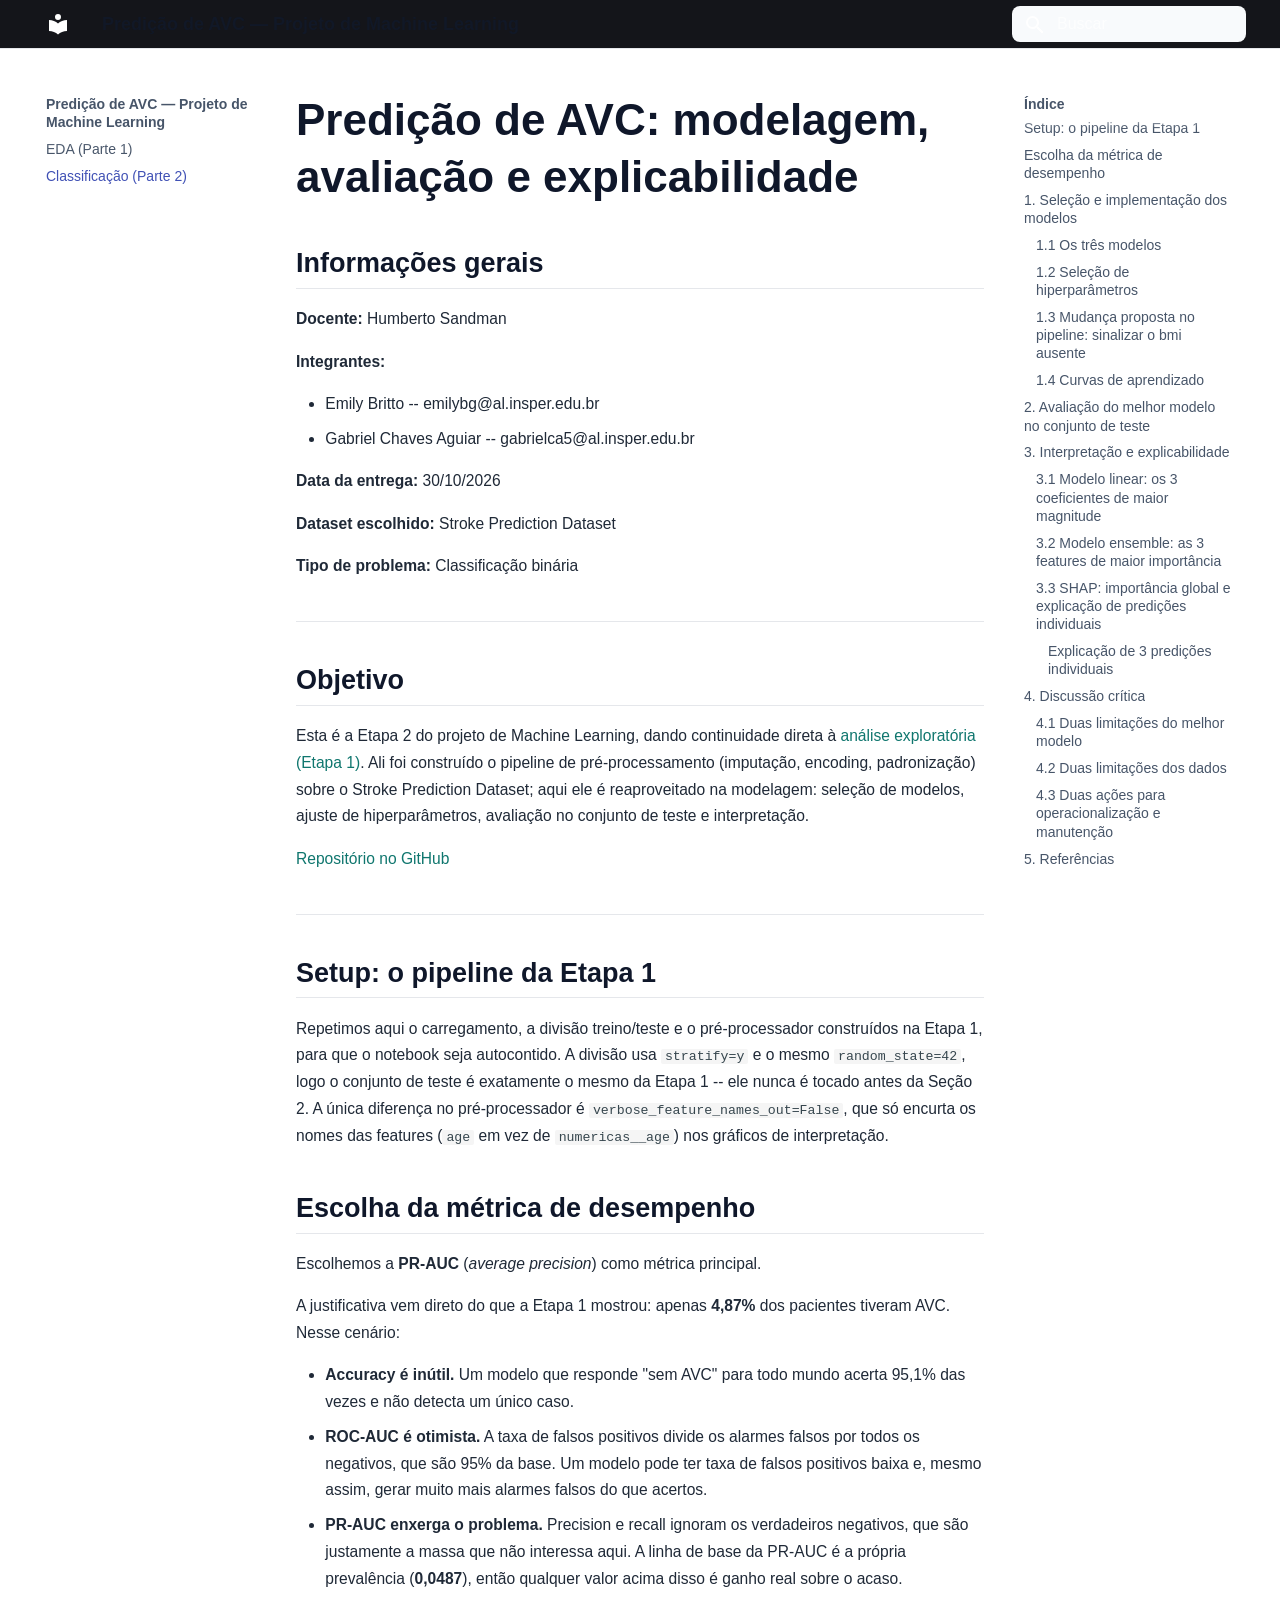
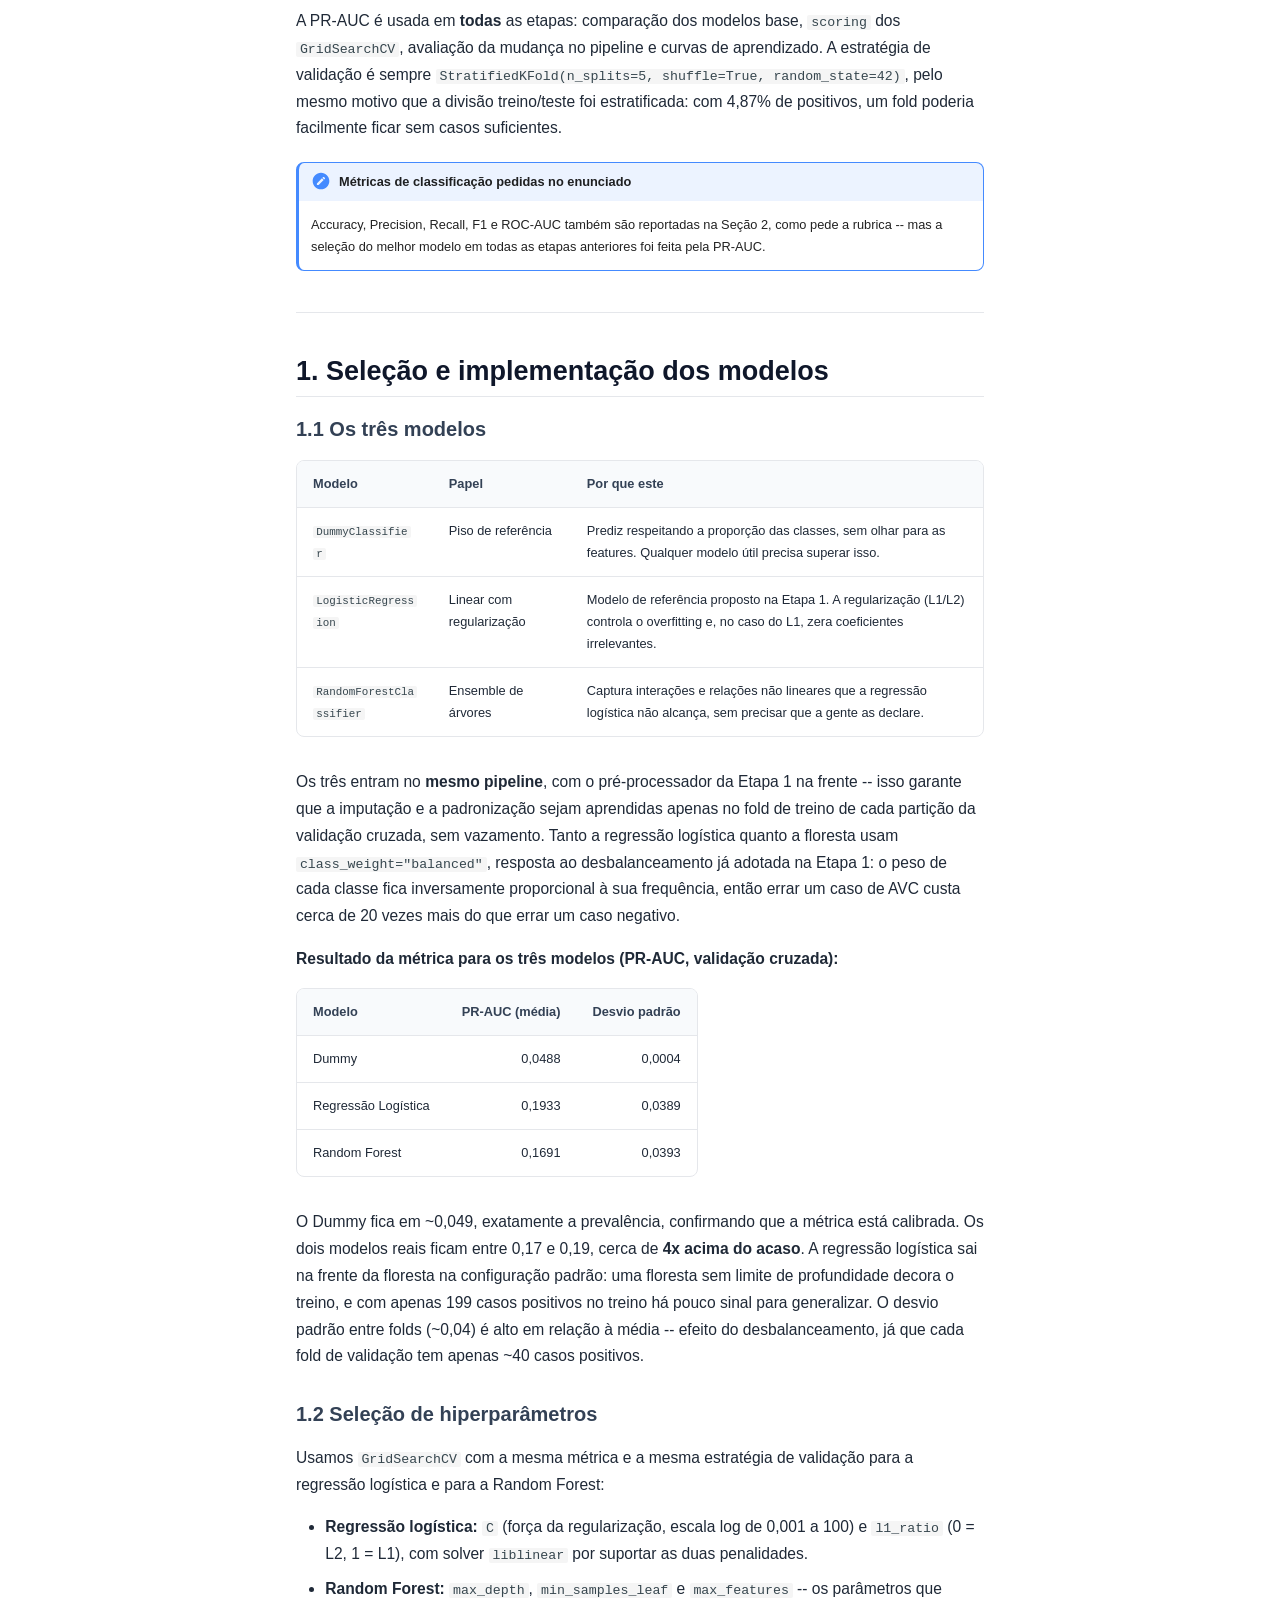
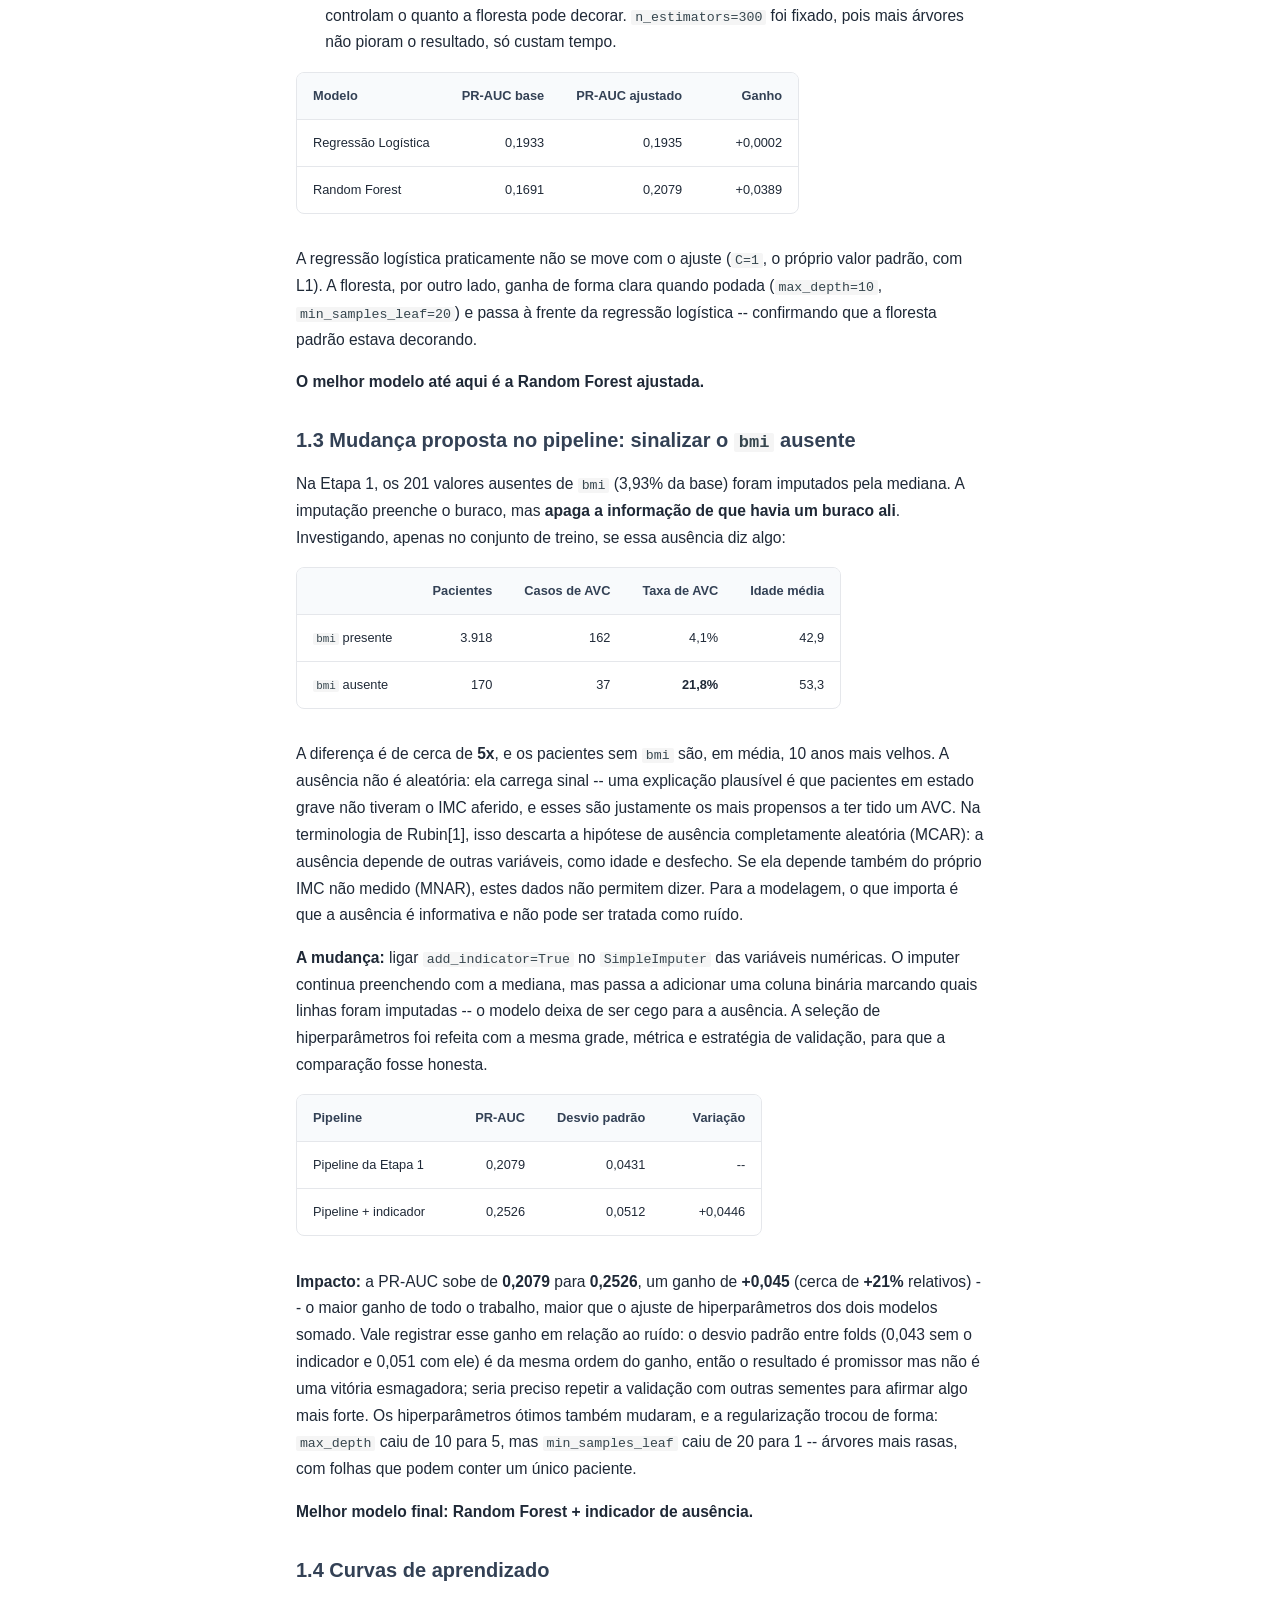
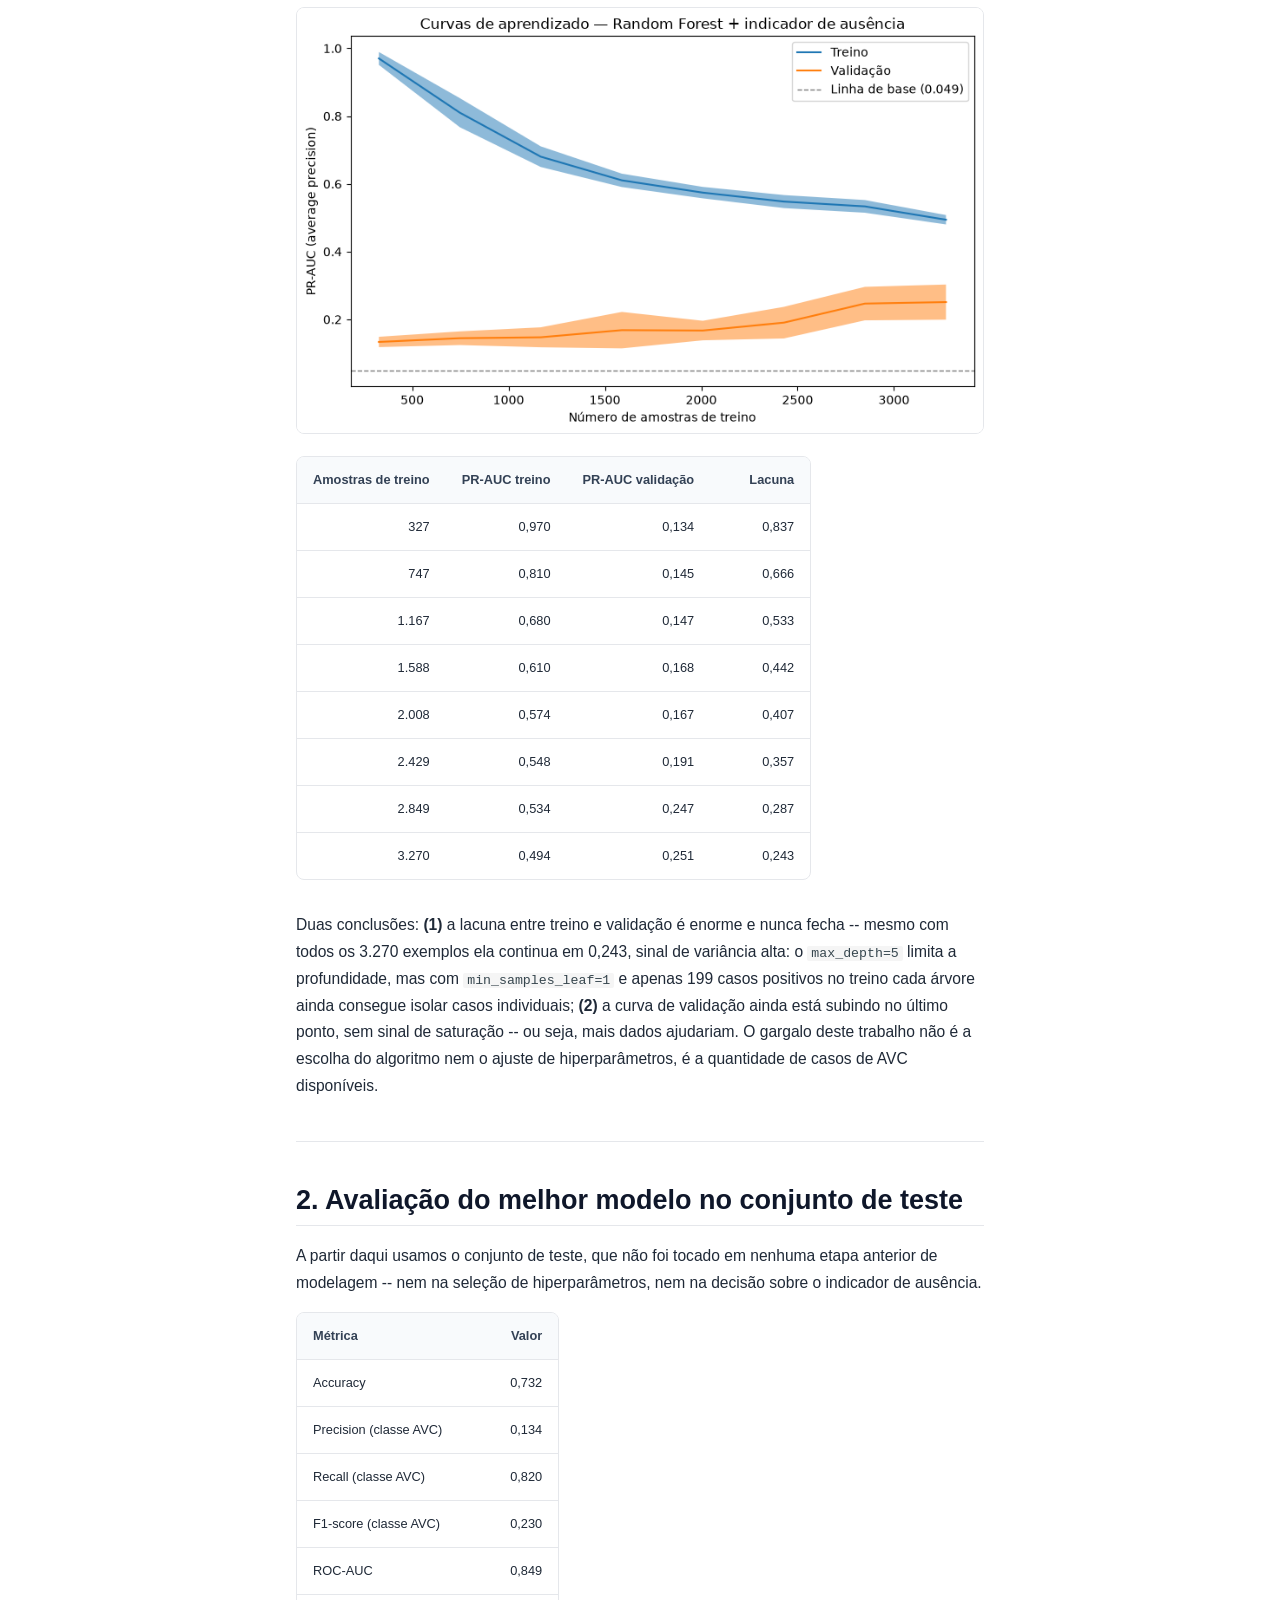
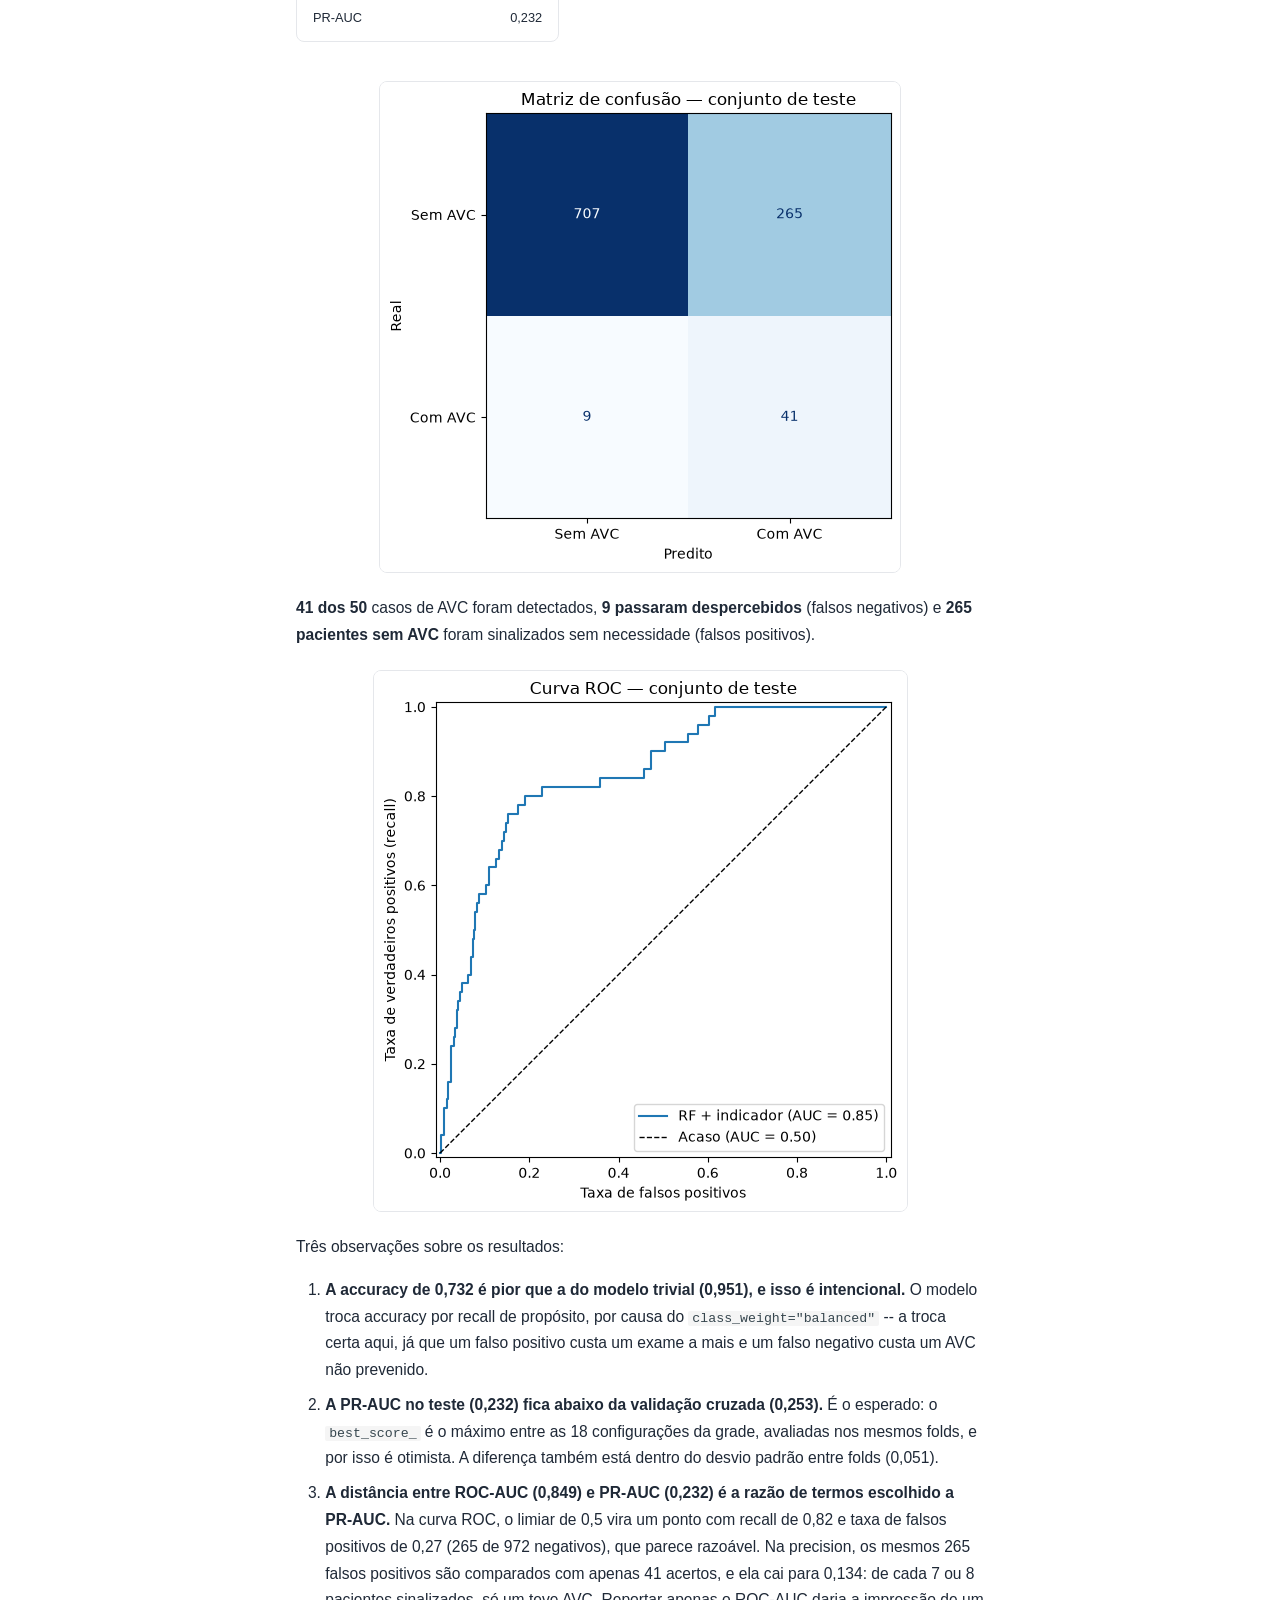
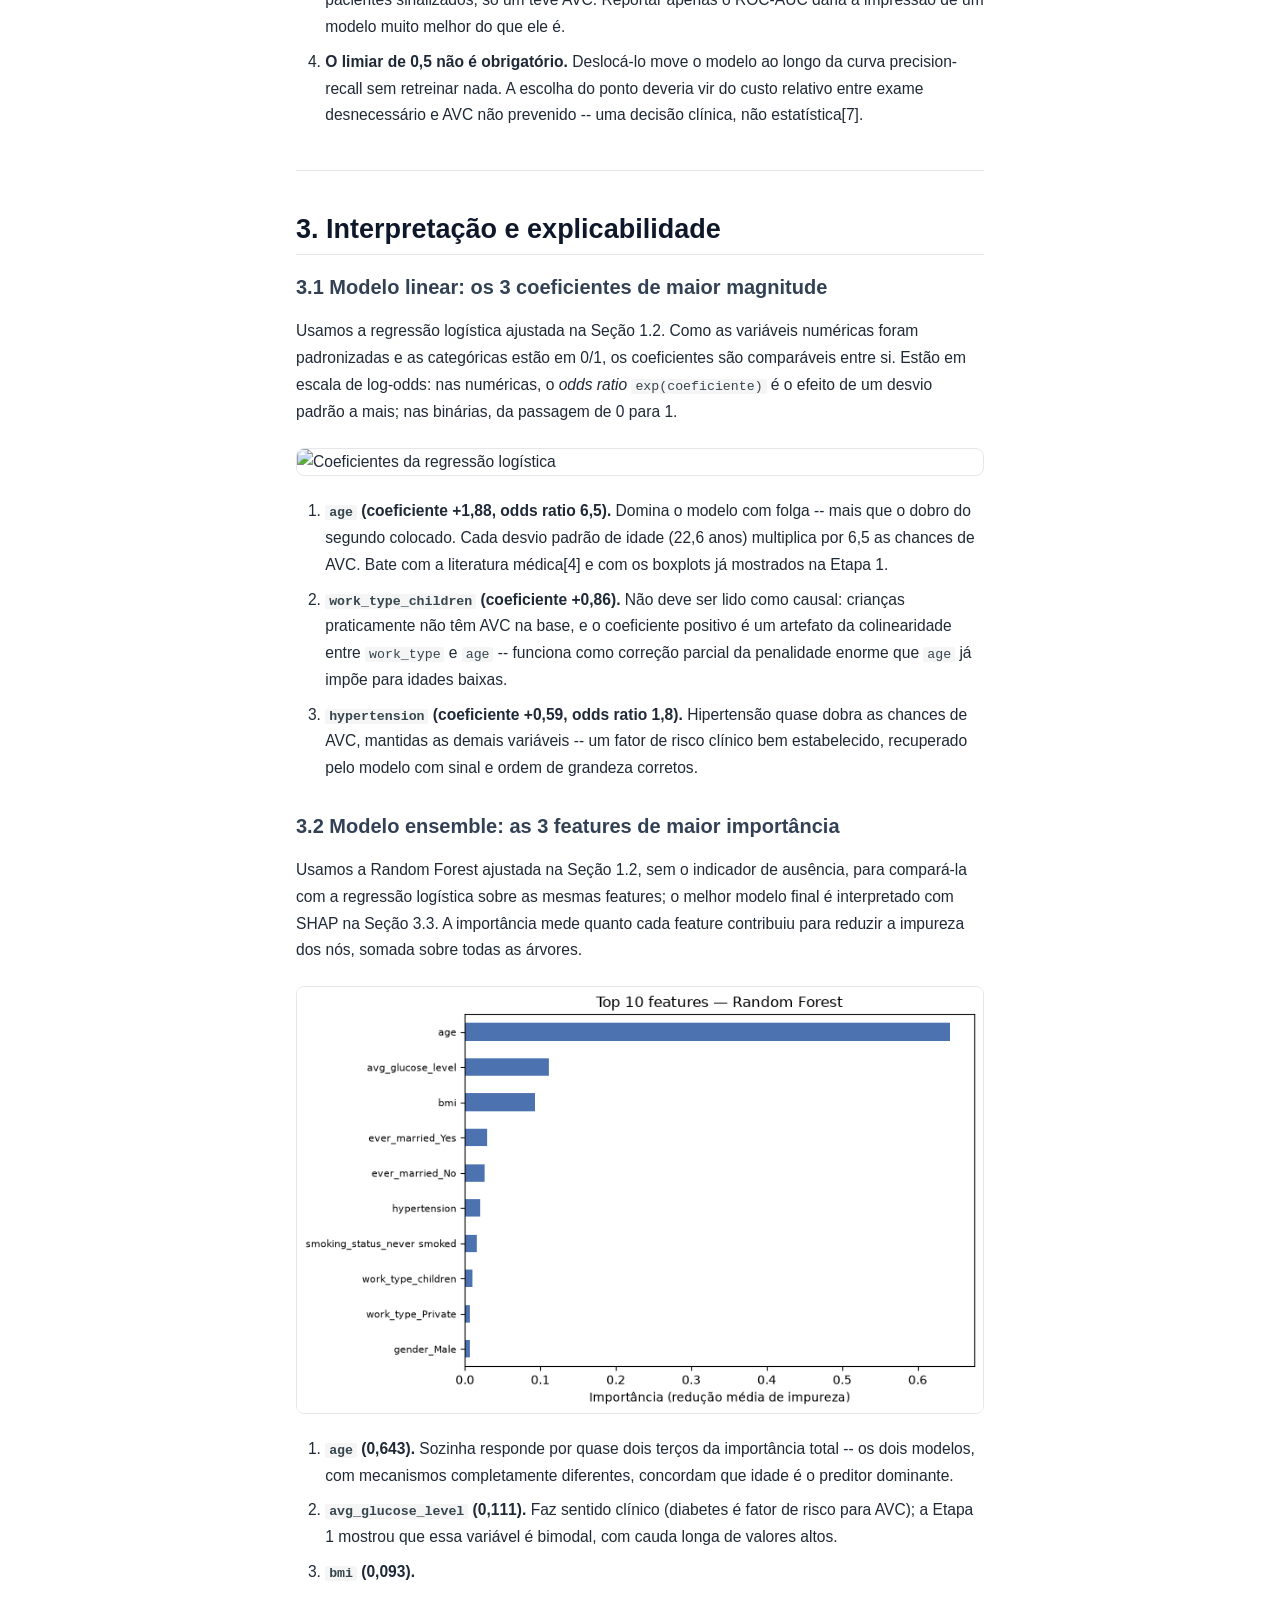
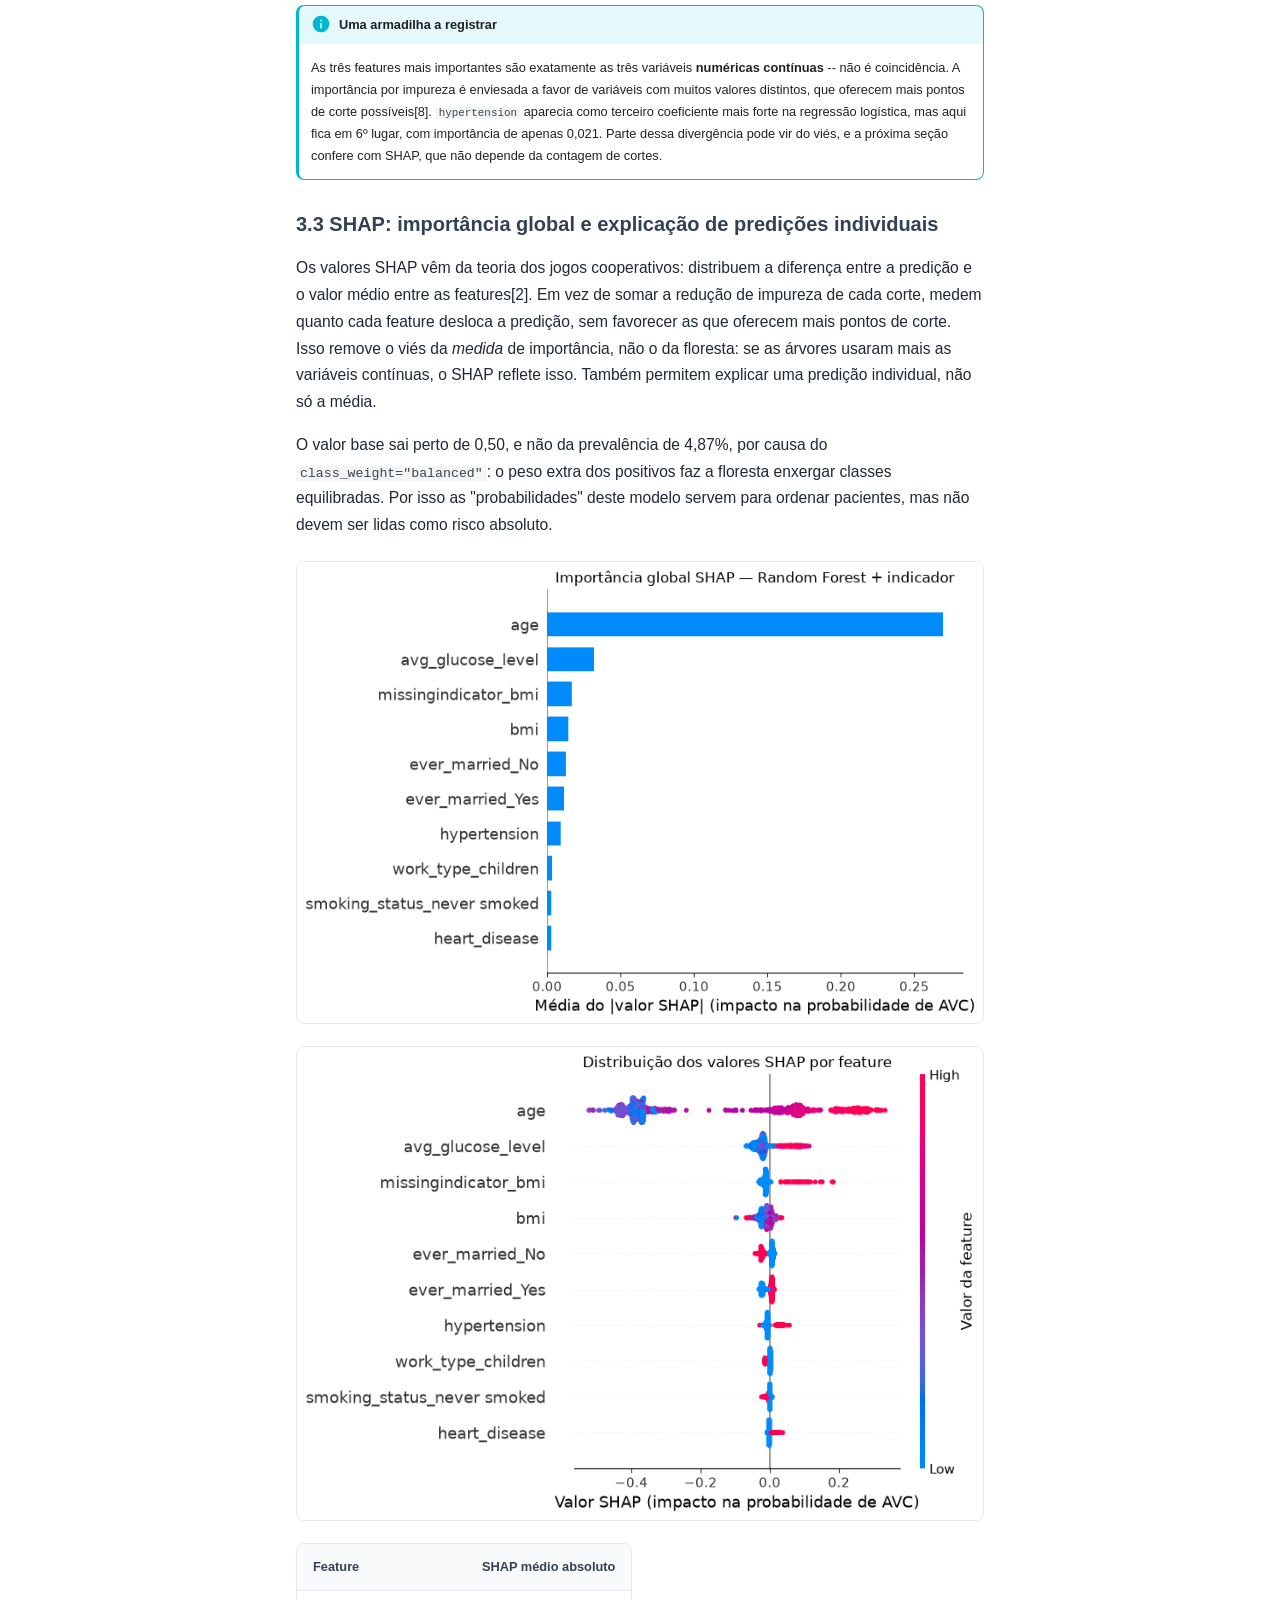
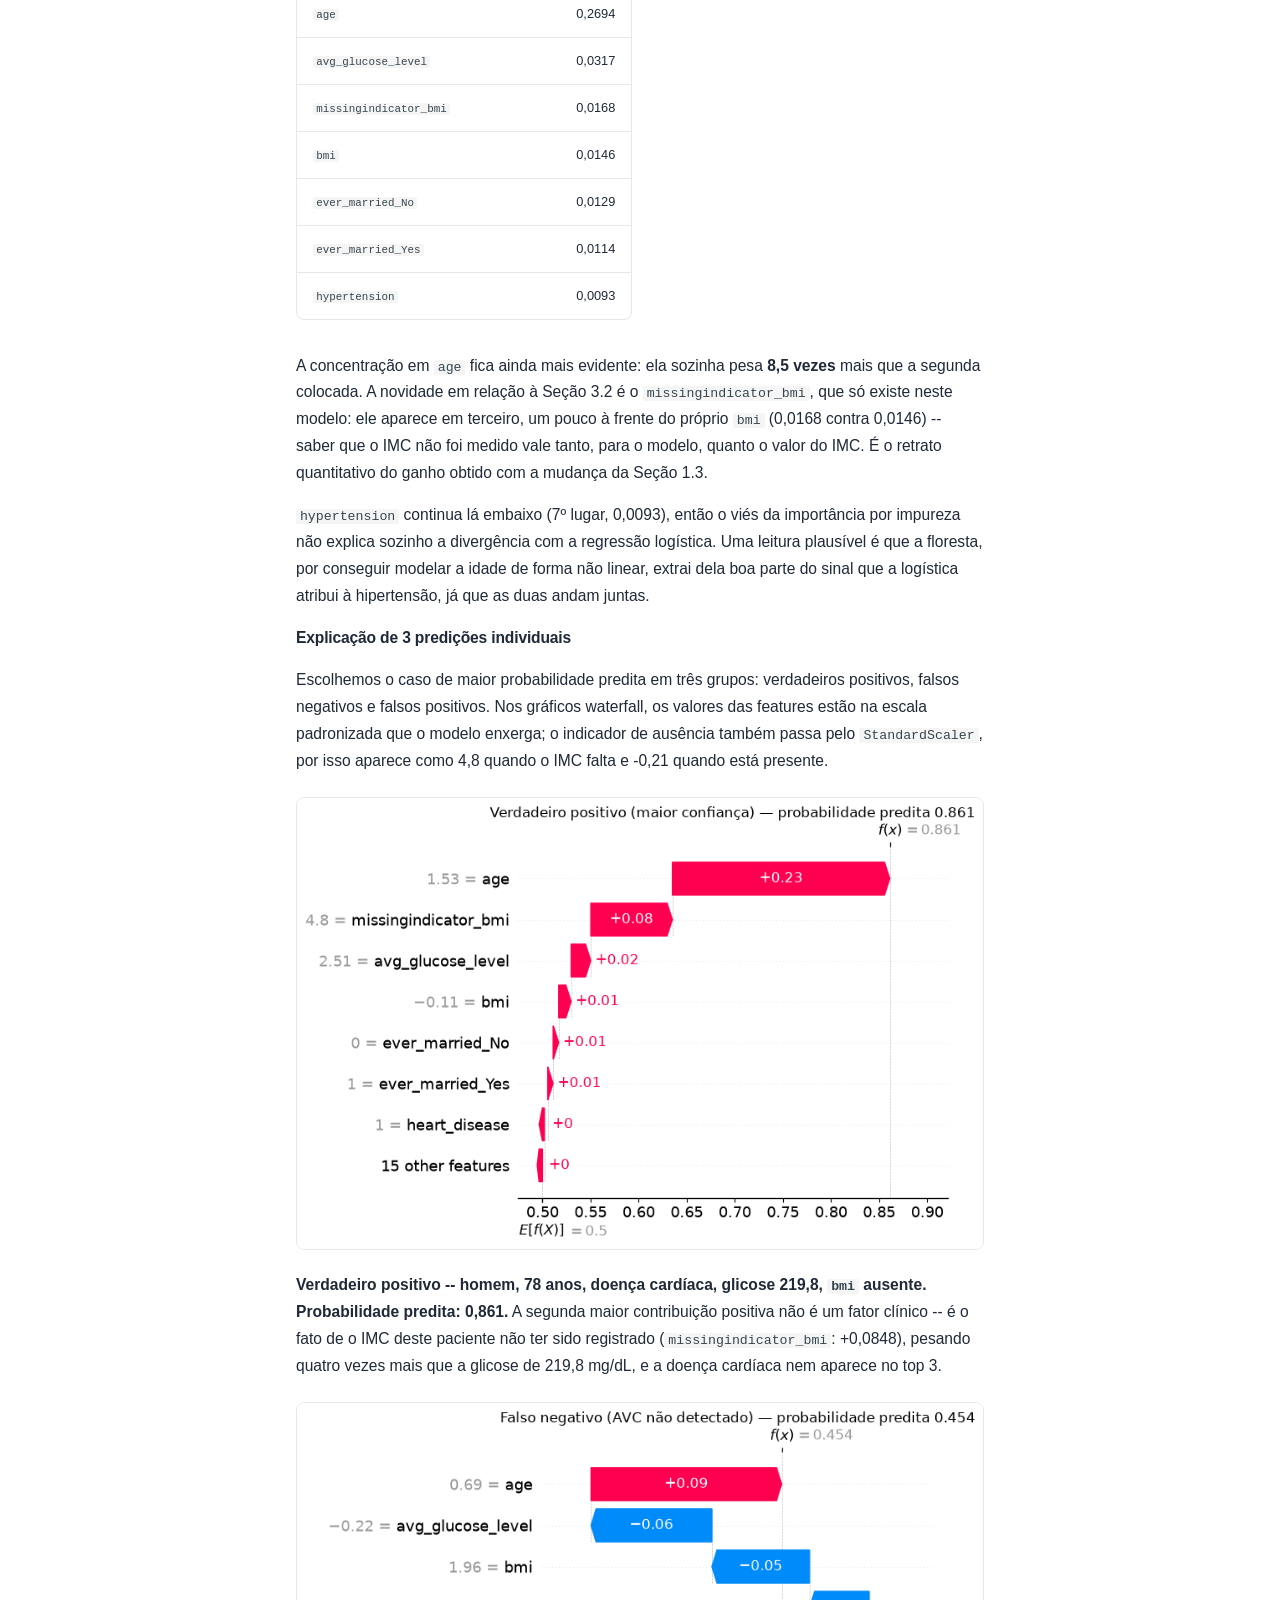
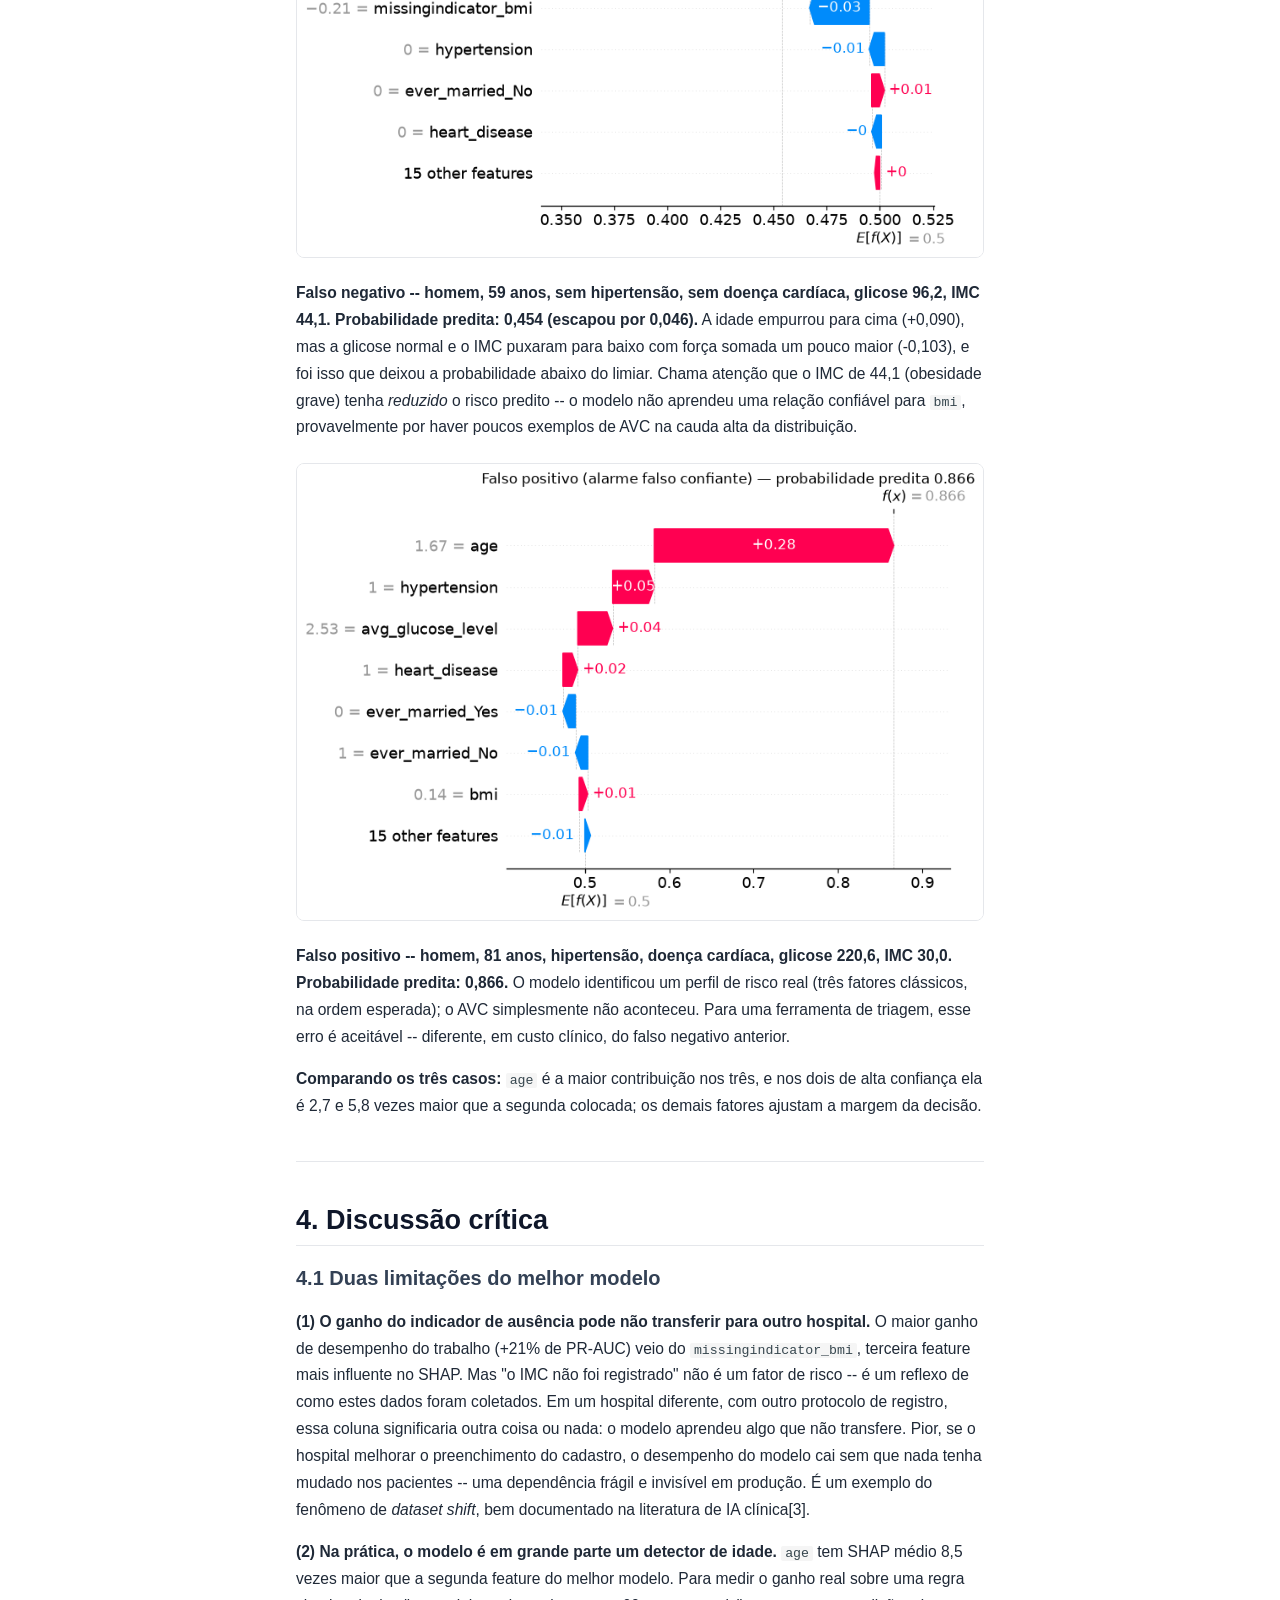
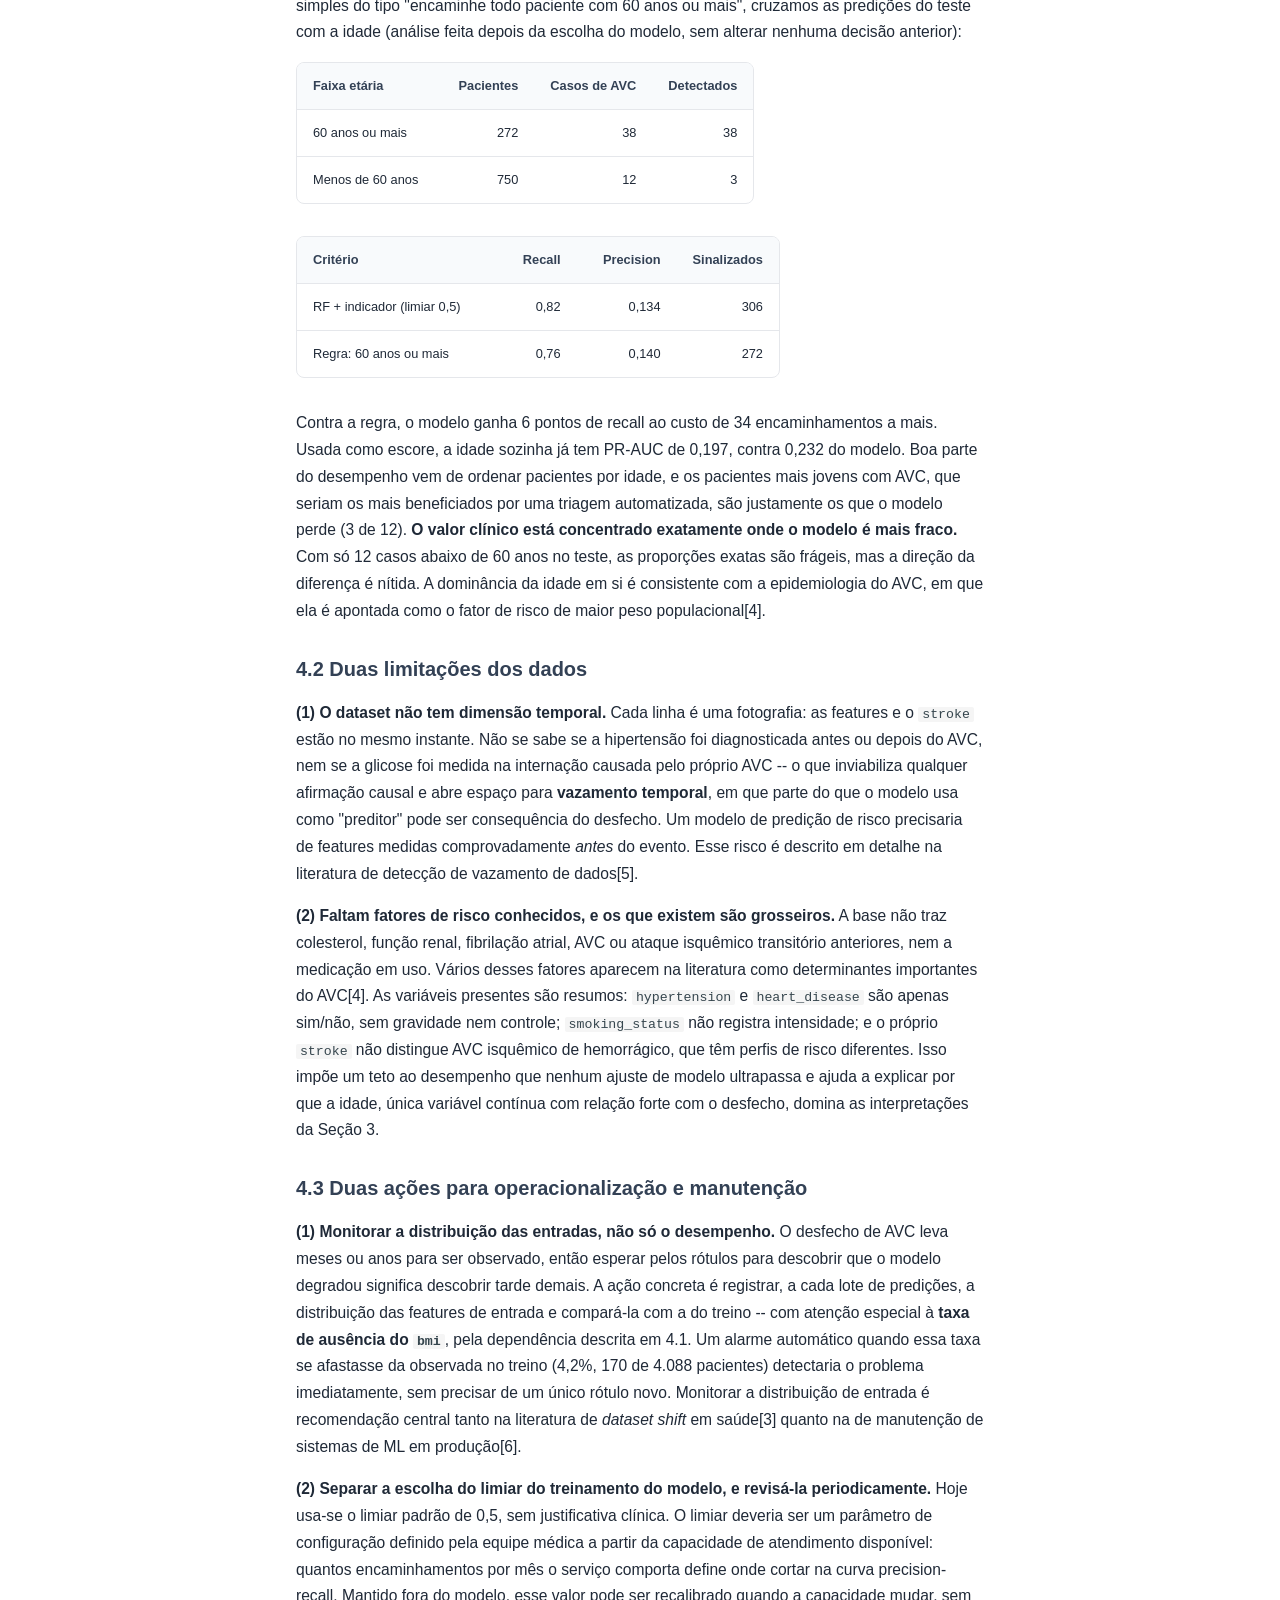
==== commit 5d1e1bd1: "Deployed cee76dd with MkDocs version: 1.6.1" ====
--- a/modelagem/index.html
+++ b/modelagem/index.html
@@ -21,7 +21,7 @@
     
     
       
-        <title>Modelagem (APS2) - Predição de AVC — Projeto de Machine Learning</title>
+        <title>Classificação (Parte 2) - Predição de AVC — Projeto de Machine Learning</title>
       
     
     
@@ -102,7 +102,7 @@
         <div class="md-header__topic" data-md-component="header-topic">
           <span class="md-ellipsis">
             
-              Modelagem (APS2)
+              Classificação (Parte 2)
             
           </span>
         </div>
@@ -207,7 +207,7 @@
   <span class="md-ellipsis">
     
   
-    Relatório
+    EDA (Parte 1)
   
 
     
@@ -243,7 +243,7 @@
   <span class="md-ellipsis">
     
   
-    Modelagem (APS2)
+    Classificação (Parte 2)
   
 
     
@@ -261,7 +261,7 @@
   <span class="md-ellipsis">
     
   
-    Modelagem (APS2)
+    Classificação (Parte 2)
   
 
     
@@ -309,10 +309,10 @@
 </li>
       
         <li class="md-nav__item">
-  <a href="#setup-o-pipeline-da-aps1" class="md-nav__link">
-    <span class="md-ellipsis">
-      
-        Setup: o pipeline da APS1
+  <a href="#setup-o-pipeline-da-etapa-1" class="md-nav__link">
+    <span class="md-ellipsis">
+      
+        Setup: o pipeline da Etapa 1
       
     </span>
   </a>
@@ -587,10 +587,10 @@
 </li>
       
         <li class="md-nav__item">
-  <a href="#setup-o-pipeline-da-aps1" class="md-nav__link">
-    <span class="md-ellipsis">
-      
-        Setup: o pipeline da APS1
+  <a href="#setup-o-pipeline-da-etapa-1" class="md-nav__link">
+    <span class="md-ellipsis">
+      
+        Setup: o pipeline da Etapa 1
       
     </span>
   </a>
@@ -838,26 +838,25 @@
 <p><strong>Tipo de problema:</strong> Classificação binária</p>
 <hr />
 <h2 id="objetivo">Objetivo</h2>
-<p>Esta é a segunda etapa (APS2) do projeto de Machine Learning, dando
-continuidade direta à <a href="../">análise exploratória (APS1)</a>. Ali foi
+<p>Esta é a Etapa 2 do projeto de Machine Learning, dando
+continuidade direta à <a href="../">análise exploratória (Etapa 1)</a>. Ali foi
 construído o pipeline de pré-processamento (imputação, encoding,
 padronização) sobre o Stroke Prediction Dataset; aqui ele é reaproveitado
 na modelagem: seleção de modelos, ajuste de
 hiperparâmetros, avaliação no conjunto de teste e interpretação.</p>
-<p><a href="https://github.com/emilybrtt/projeto-machine-learning/blob/main/aps2_modelagem.ipynb">Notebook completo (aps2_modelagem.ipynb)</a></p>
 <p><a href="https://github.com/emilybrtt/projeto-machine-learning">Repositório no GitHub</a></p>
 <hr />
-<h2 id="setup-o-pipeline-da-aps1">Setup: o pipeline da APS1</h2>
+<h2 id="setup-o-pipeline-da-etapa-1">Setup: o pipeline da Etapa 1</h2>
 <p>Repetimos aqui o carregamento, a divisão treino/teste e o pré-processador
-construídos na APS1, para que o notebook seja autocontido. A divisão usa
+construídos na Etapa 1, para que o notebook seja autocontido. A divisão usa
 <code>stratify=y</code> e o mesmo <code>random_state=42</code>, logo o conjunto de teste é
-exatamente o mesmo da APS1 -- ele nunca é tocado antes da Seção 2. A única
+exatamente o mesmo da Etapa 1 -- ele nunca é tocado antes da Seção 2. A única
 diferença no pré-processador é <code>verbose_feature_names_out=False</code>, que só
 encurta os nomes das features (<code>age</code> em vez de <code>numericas__age</code>) nos gráficos
 de interpretação.</p>
 <h2 id="escolha-da-metrica-de-desempenho">Escolha da métrica de desempenho</h2>
 <p>Escolhemos a <strong>PR-AUC</strong> (<em>average precision</em>) como métrica principal.</p>
-<p>A justificativa vem direto do que a APS1 mostrou: apenas <strong>4,87%</strong> dos
+<p>A justificativa vem direto do que a Etapa 1 mostrou: apenas <strong>4,87%</strong> dos
 pacientes tiveram AVC. Nesse cenário:</p>
 <ul>
 <li><strong>Accuracy é inútil.</strong> Um modelo que responde "sem AVC" para todo mundo
@@ -903,7 +902,7 @@
 <tr>
 <td><code>LogisticRegression</code></td>
 <td>Linear com regularização</td>
-<td>Modelo de referência proposto na APS1. A regularização (L1/L2) controla o overfitting e, no caso do L1, zera coeficientes irrelevantes.</td>
+<td>Modelo de referência proposto na Etapa 1. A regularização (L1/L2) controla o overfitting e, no caso do L1, zera coeficientes irrelevantes.</td>
 </tr>
 <tr>
 <td><code>RandomForestClassifier</code></td>
@@ -912,11 +911,11 @@
 </tr>
 </tbody>
 </table>
-<p>Os três entram no <strong>mesmo pipeline</strong>, com o pré-processador da APS1 na
+<p>Os três entram no <strong>mesmo pipeline</strong>, com o pré-processador da Etapa 1 na
 frente -- isso garante que a imputação e a padronização sejam aprendidas
 apenas no fold de treino de cada partição da validação cruzada, sem
 vazamento. Tanto a regressão logística quanto a floresta usam
-<code>class_weight="balanced"</code>, resposta ao desbalanceamento já adotada na APS1:
+<code>class_weight="balanced"</code>, resposta ao desbalanceamento já adotada na Etapa 1:
 o peso de cada classe fica inversamente proporcional à sua frequência,
 então errar um caso de AVC custa cerca de 20 vezes mais do que errar um
 caso negativo.</p>
@@ -997,7 +996,7 @@
 da regressão logística -- confirmando que a floresta padrão estava decorando.</p>
 <p><strong>O melhor modelo até aqui é a Random Forest ajustada.</strong></p>
 <h3 id="13-mudanca-proposta-no-pipeline-sinalizar-o-bmi-ausente">1.3 Mudança proposta no pipeline: sinalizar o <code>bmi</code> ausente</h3>
-<p>Na APS1, os 201 valores ausentes de <code>bmi</code> (3,93% da base) foram imputados
+<p>Na Etapa 1, os 201 valores ausentes de <code>bmi</code> (3,93% da base) foram imputados
 pela mediana. A imputação preenche o buraco, mas <strong>apaga a informação de
 que havia um buraco ali</strong>. Investigando, apenas no conjunto de treino, se
 essa ausência diz algo:</p>
@@ -1054,7 +1053,7 @@
 </thead>
 <tbody>
 <tr>
-<td>Pipeline da APS1</td>
+<td>Pipeline da Etapa 1</td>
 <td style="text-align: right;">0,2079</td>
 <td style="text-align: right;">0,0431</td>
 <td style="text-align: right;">--</td>
@@ -1224,12 +1223,12 @@
 são comparáveis entre si. Estão em escala de log-odds: nas numéricas, o
 <em>odds ratio</em> <code>exp(coeficiente)</code> é o efeito de um desvio padrão a mais; nas
 binárias, da passagem de 0 para 1.</p>
-<p><img alt="Coeficientes da regressão logística" src="../assets/images/aps2/coeficientes_logistica.png" /></p>
+<p><img alt="Coeficientes da regressão logística" src="assets/images/Etapa 2/coeficientes_logistica.png" /></p>
 <ol>
 <li><strong><code>age</code> (coeficiente +1,88, odds ratio 6,5).</strong> Domina o modelo com
    folga -- mais que o dobro do segundo colocado. Cada desvio padrão de
    idade (22,6 anos) multiplica por 6,5 as chances de AVC. Bate com a
-   literatura médica[4] e com os boxplots já mostrados na APS1.</li>
+   literatura médica[4] e com os boxplots já mostrados na Etapa 1.</li>
 <li><strong><code>work_type_children</code> (coeficiente +0,86).</strong> Não deve ser lido como
    causal: crianças praticamente não têm AVC na base, e o coeficiente
    positivo é um artefato da colinearidade entre <code>work_type</code> e <code>age</code> --
@@ -1252,7 +1251,7 @@
    total -- os dois modelos, com mecanismos completamente diferentes,
    concordam que idade é o preditor dominante.</li>
 <li><strong><code>avg_glucose_level</code> (0,111).</strong> Faz sentido clínico (diabetes é fator
-   de risco para AVC); a APS1 mostrou que essa variável é bimodal, com
+   de risco para AVC); a Etapa 1 mostrou que essa variável é bimodal, com
    cauda longa de valores altos.</li>
 <li><strong><code>bmi</code> (0,093).</strong></li>
 </ol>
--- a/assets/stylesheets/minimal.css
+++ b/assets/stylesheets/minimal.css
@@ -1,173 +1,173 @@
-:root {
-  --md-primary-fg-color: #111827;
-  --md-primary-fg-color--light: #374151;
-  --md-primary-fg-color--dark: #030712;
-  --md-accent-fg-color: #0f766e;
-  --ml-bg: #ffffff;
-  --ml-surface: #f8fafc;
-  --ml-text: #111827;
-  --ml-muted: #667085;
-  --ml-border: #e5e7eb;
-}
-
-body {
-  background: var(--ml-bg);
-}
-
-.md-header {
-  background: rgba(255, 255, 255, 0.94);
-  border-bottom: 1px solid var(--ml-border);
-  box-shadow: none;
-  color: var(--ml-text);
-  backdrop-filter: saturate(1.3) blur(14px);
-}
-
-.md-header__button,
-.md-header__topic,
-.md-search__input {
-  color: var(--ml-text);
-}
-
-.md-header__button.md-logo {
-  color: #ffffff;
-}
-
-.md-header__button.md-logo svg {
-  fill: currentColor;
-}
-
-.md-search__form {
-  background: var(--ml-surface);
-  border: 1px solid transparent;
-  border-radius: 8px;
-  box-shadow: none;
-}
-
-.md-search__form:hover,
-.md-search__form:focus-within {
-  border-color: var(--ml-border);
-  box-shadow: none;
-}
-
-.md-main__inner {
-  margin-top: 1.1rem;
-}
-
-.md-content {
-  max-width: 900px;
-}
-
-.md-content__inner {
-  padding-bottom: 3rem;
-}
-
-.md-typeset {
-  color: #1f2937;
-  font-size: 0.78rem;
-  line-height: 1.72;
-}
-
-.md-typeset h1,
-.md-typeset h2,
-.md-typeset h3 {
-  color: #0f172a;
-  font-weight: 650;
-  letter-spacing: 0;
-}
-
-.md-typeset h1 {
-  margin-bottom: 1.2rem;
-  font-size: 2.2rem;
-}
-
-.md-typeset h2 {
-  margin-top: 2rem;
-  padding-bottom: 0.25rem;
-  border-bottom: 1px solid var(--ml-border);
-  font-size: 1.35rem;
-}
-
-.md-typeset h3 {
-  margin-top: 1.45rem;
-  color: #334155;
-  font-size: 1rem;
-}
-
-.md-typeset a {
-  color: #0f766e;
-  text-decoration-thickness: 0.08em;
-  text-underline-offset: 0.18em;
-}
-
-.md-typeset hr {
-  margin: 2rem 0;
-  border-bottom: 1px solid var(--ml-border);
-}
-
-.md-typeset table:not([class]) {
-  border: 1px solid var(--ml-border);
-  border-radius: 8px;
-  box-shadow: none;
-}
-
-.md-typeset table:not([class]) th {
-  background: var(--ml-surface);
-  color: #334155;
-  font-weight: 650;
-}
-
-.md-typeset table:not([class]) td,
-.md-typeset table:not([class]) th {
-  border-color: var(--ml-border);
-}
-
-.md-typeset img {
-  display: block;
-  max-width: min(100%, 860px);
-  margin: 1.1rem auto;
-  border: 1px solid var(--ml-border);
-  border-radius: 8px;
-}
-
-.md-typeset .admonition,
-.md-typeset details {
-  border: 1px solid var(--ml-border);
-  border-left: 3px solid #0f766e;
-  border-radius: 8px;
-  box-shadow: none;
-}
-
-.md-typeset .admonition-title,
-.md-typeset summary {
-  background: var(--ml-surface);
-}
-
-.md-sidebar__scrollwrap {
-  scrollbar-color: #cbd5e1 transparent;
-}
-
-.md-nav__title,
-.md-nav__link {
-  color: #475569;
-}
-
-.md-nav__link--active,
-.md-nav__link:is(:focus, :hover) {
-  color: #0f766e;
-}
-
-@media screen and (max-width: 76.1875em) {
-  .md-content {
-    max-width: none;
-  }
-}
-
-@media screen and (max-width: 44.9844em) {
-  .md-typeset {
-    font-size: 0.75rem;
-  }
-
-  .md-typeset h1 {
-    font-size: 1.75rem;
-  }
-}
+:root {
+  --md-primary-fg-color: #111827;
+  --md-primary-fg-color--light: #374151;
+  --md-primary-fg-color--dark: #030712;
+  --md-accent-fg-color: #0f766e;
+  --ml-bg: #ffffff;
+  --ml-surface: #f8fafc;
+  --ml-text: #111827;
+  --ml-muted: #667085;
+  --ml-border: #e5e7eb;
+}
+
+body {
+  background: var(--ml-bg);
+}
+
+.md-header {
+  background: rgba(255, 255, 255, 0.94);
+  border-bottom: 1px solid var(--ml-border);
+  box-shadow: none;
+  color: var(--ml-text);
+  backdrop-filter: saturate(1.3) blur(14px);
+}
+
+.md-header__button,
+.md-header__topic,
+.md-search__input {
+  color: var(--ml-text);
+}
+
+.md-header__button.md-logo {
+  color: #ffffff;
+}
+
+.md-header__button.md-logo svg {
+  fill: currentColor;
+}
+
+.md-search__form {
+  background: var(--ml-surface);
+  border: 1px solid transparent;
+  border-radius: 8px;
+  box-shadow: none;
+}
+
+.md-search__form:hover,
+.md-search__form:focus-within {
+  border-color: var(--ml-border);
+  box-shadow: none;
+}
+
+.md-main__inner {
+  margin-top: 1.1rem;
+}
+
+.md-content {
+  max-width: 900px;
+}
+
+.md-content__inner {
+  padding-bottom: 3rem;
+}
+
+.md-typeset {
+  color: #1f2937;
+  font-size: 0.78rem;
+  line-height: 1.72;
+}
+
+.md-typeset h1,
+.md-typeset h2,
+.md-typeset h3 {
+  color: #0f172a;
+  font-weight: 650;
+  letter-spacing: 0;
+}
+
+.md-typeset h1 {
+  margin-bottom: 1.2rem;
+  font-size: 2.2rem;
+}
+
+.md-typeset h2 {
+  margin-top: 2rem;
+  padding-bottom: 0.25rem;
+  border-bottom: 1px solid var(--ml-border);
+  font-size: 1.35rem;
+}
+
+.md-typeset h3 {
+  margin-top: 1.45rem;
+  color: #334155;
+  font-size: 1rem;
+}
+
+.md-typeset a {
+  color: #0f766e;
+  text-decoration-thickness: 0.08em;
+  text-underline-offset: 0.18em;
+}
+
+.md-typeset hr {
+  margin: 2rem 0;
+  border-bottom: 1px solid var(--ml-border);
+}
+
+.md-typeset table:not([class]) {
+  border: 1px solid var(--ml-border);
+  border-radius: 8px;
+  box-shadow: none;
+}
+
+.md-typeset table:not([class]) th {
+  background: var(--ml-surface);
+  color: #334155;
+  font-weight: 650;
+}
+
+.md-typeset table:not([class]) td,
+.md-typeset table:not([class]) th {
+  border-color: var(--ml-border);
+}
+
+.md-typeset img {
+  display: block;
+  max-width: min(100%, 860px);
+  margin: 1.1rem auto;
+  border: 1px solid var(--ml-border);
+  border-radius: 8px;
+}
+
+.md-typeset .admonition,
+.md-typeset details {
+  border: 1px solid var(--ml-border);
+  border-left: 3px solid #0f766e;
+  border-radius: 8px;
+  box-shadow: none;
+}
+
+.md-typeset .admonition-title,
+.md-typeset summary {
+  background: var(--ml-surface);
+}
+
+.md-sidebar__scrollwrap {
+  scrollbar-color: #cbd5e1 transparent;
+}
+
+.md-nav__title,
+.md-nav__link {
+  color: #475569;
+}
+
+.md-nav__link--active,
+.md-nav__link:is(:focus, :hover) {
+  color: #0f766e;
+}
+
+@media screen and (max-width: 76.1875em) {
+  .md-content {
+    max-width: none;
+  }
+}
+
+@media screen and (max-width: 44.9844em) {
+  .md-typeset {
+    font-size: 0.75rem;
+  }
+
+  .md-typeset h1 {
+    font-size: 1.75rem;
+  }
+}
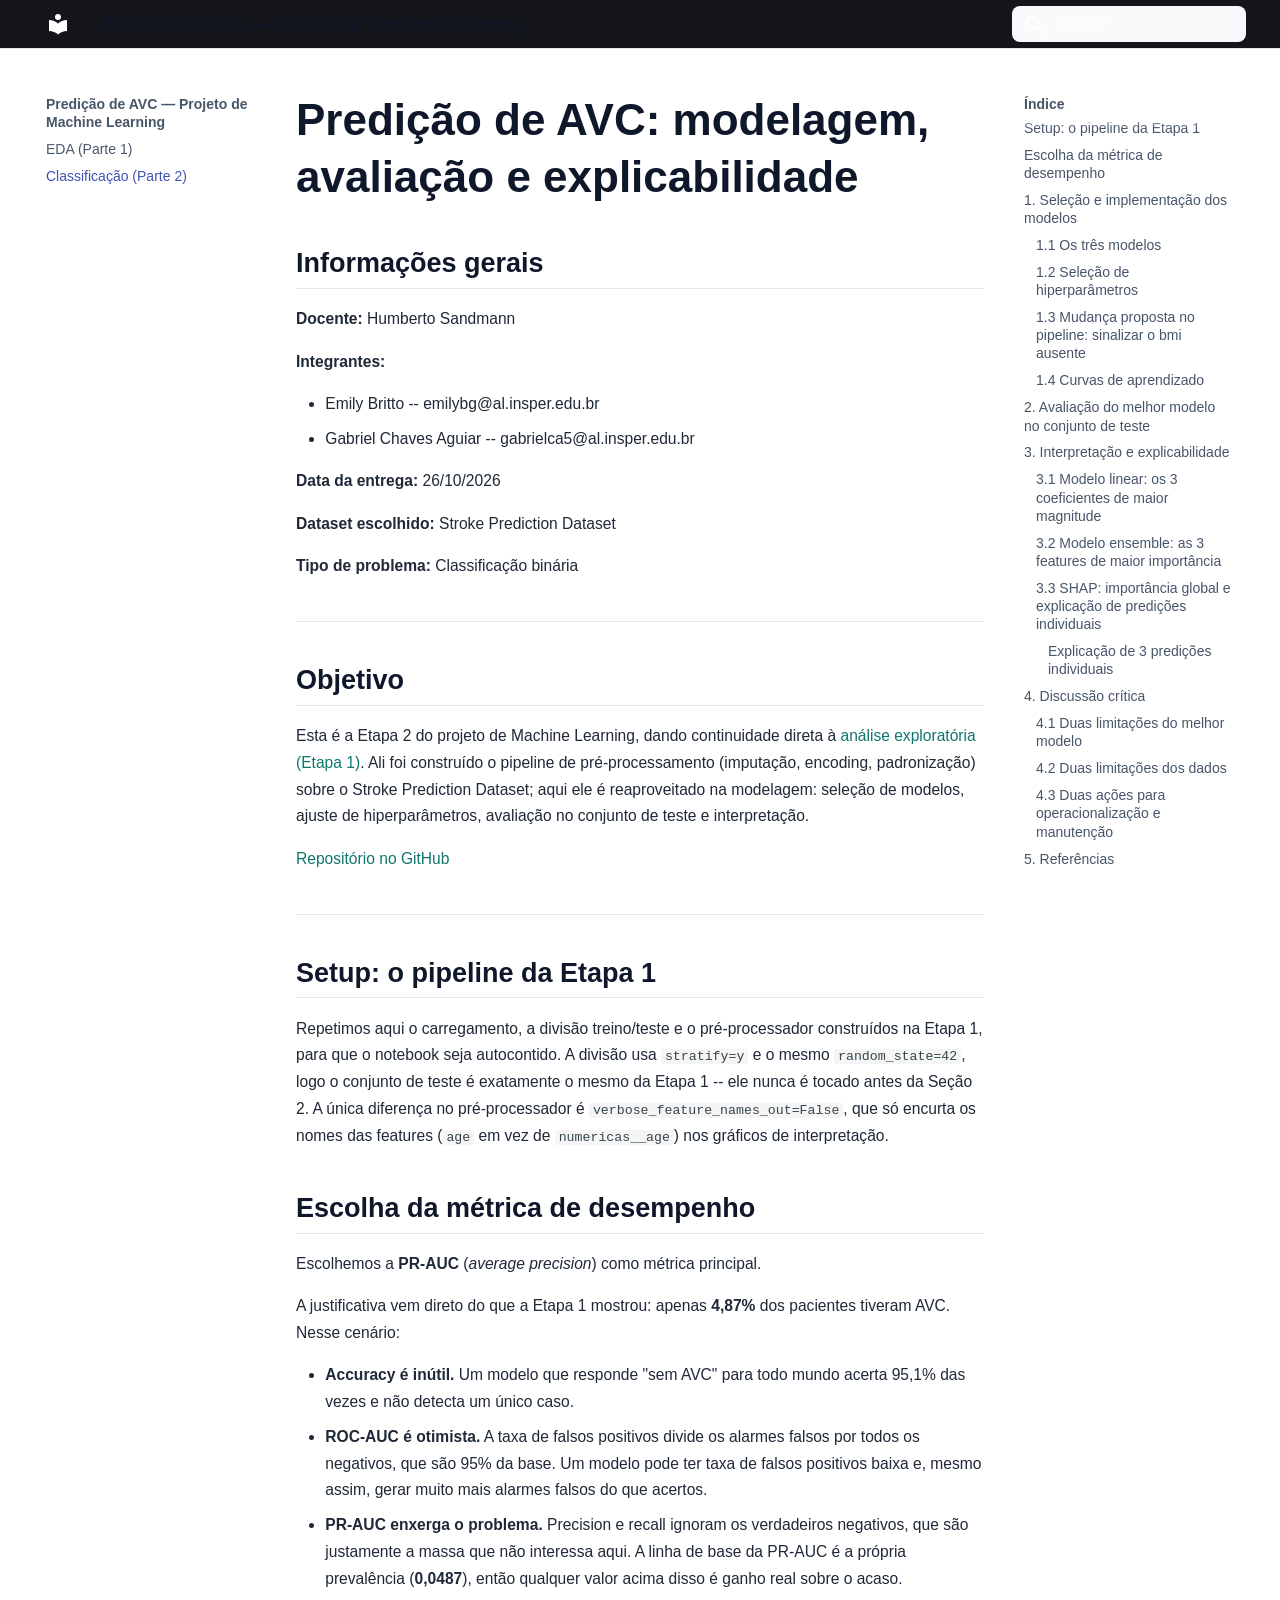
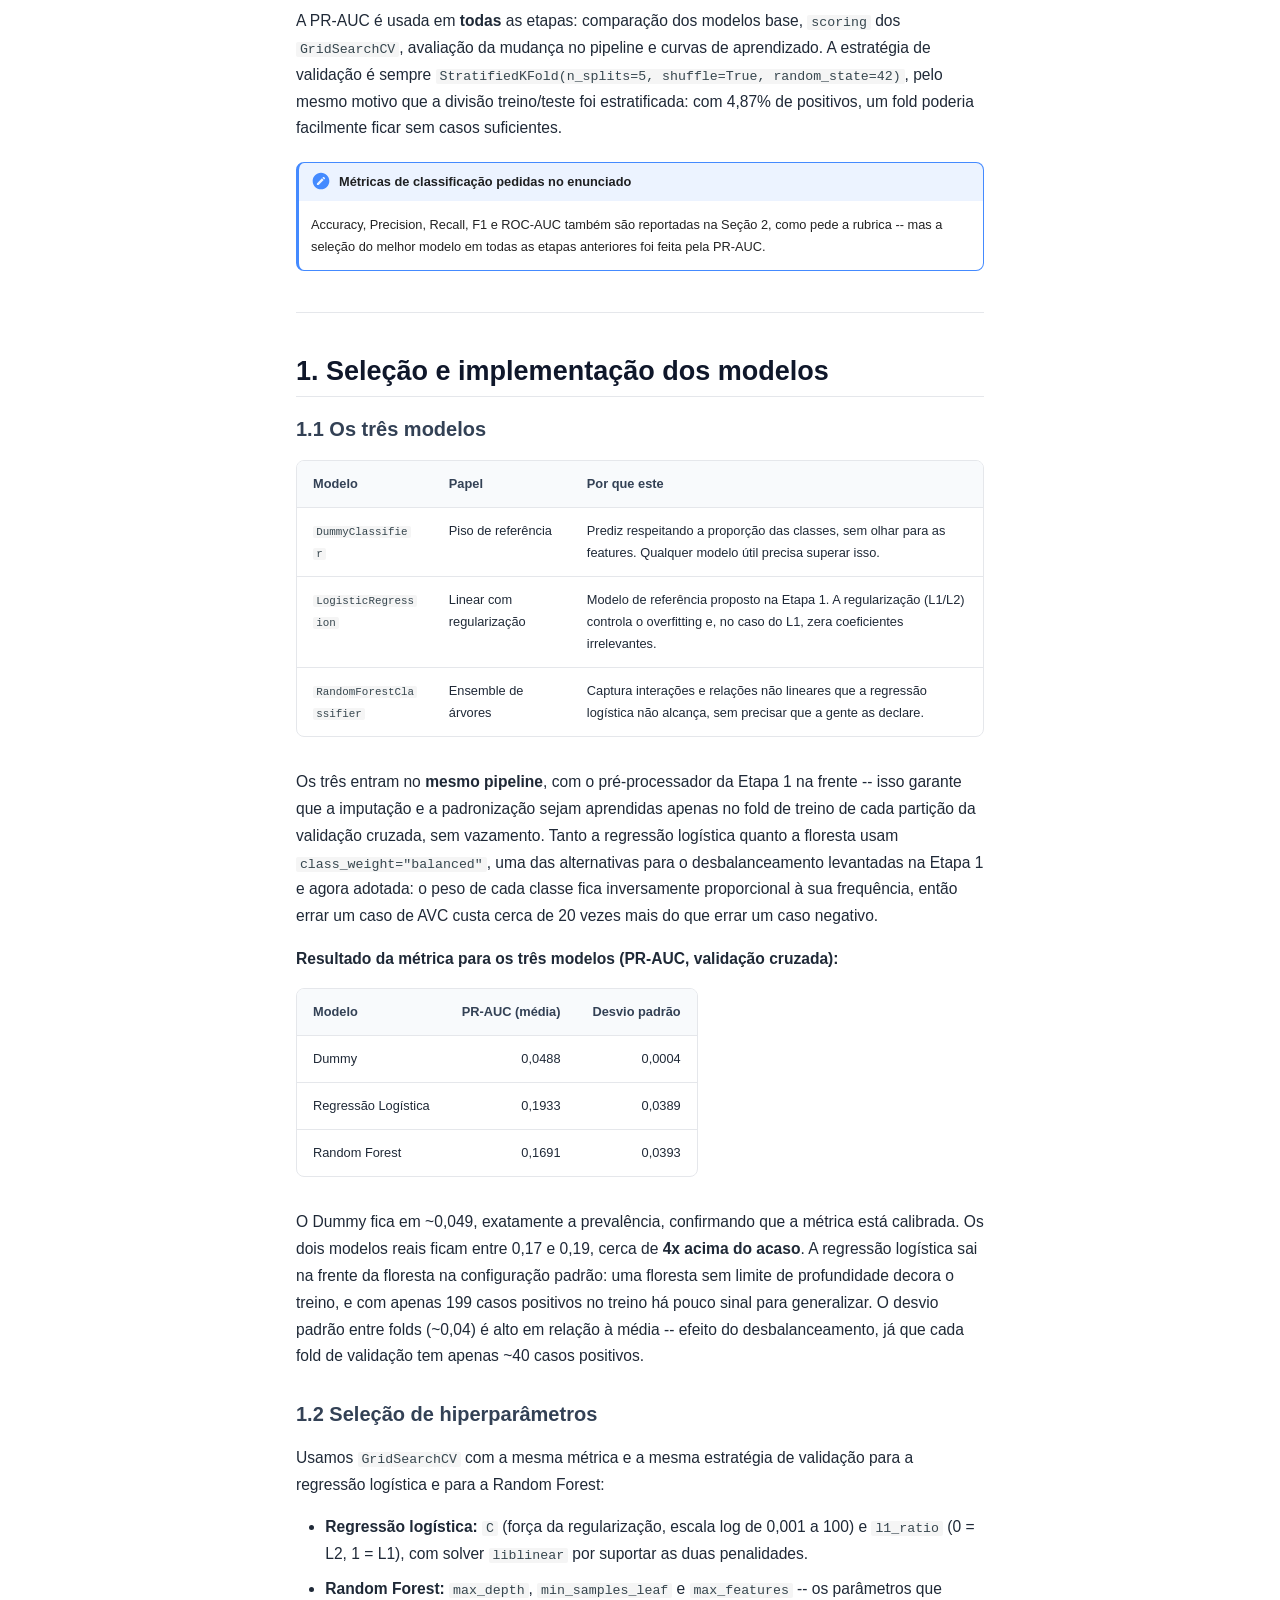
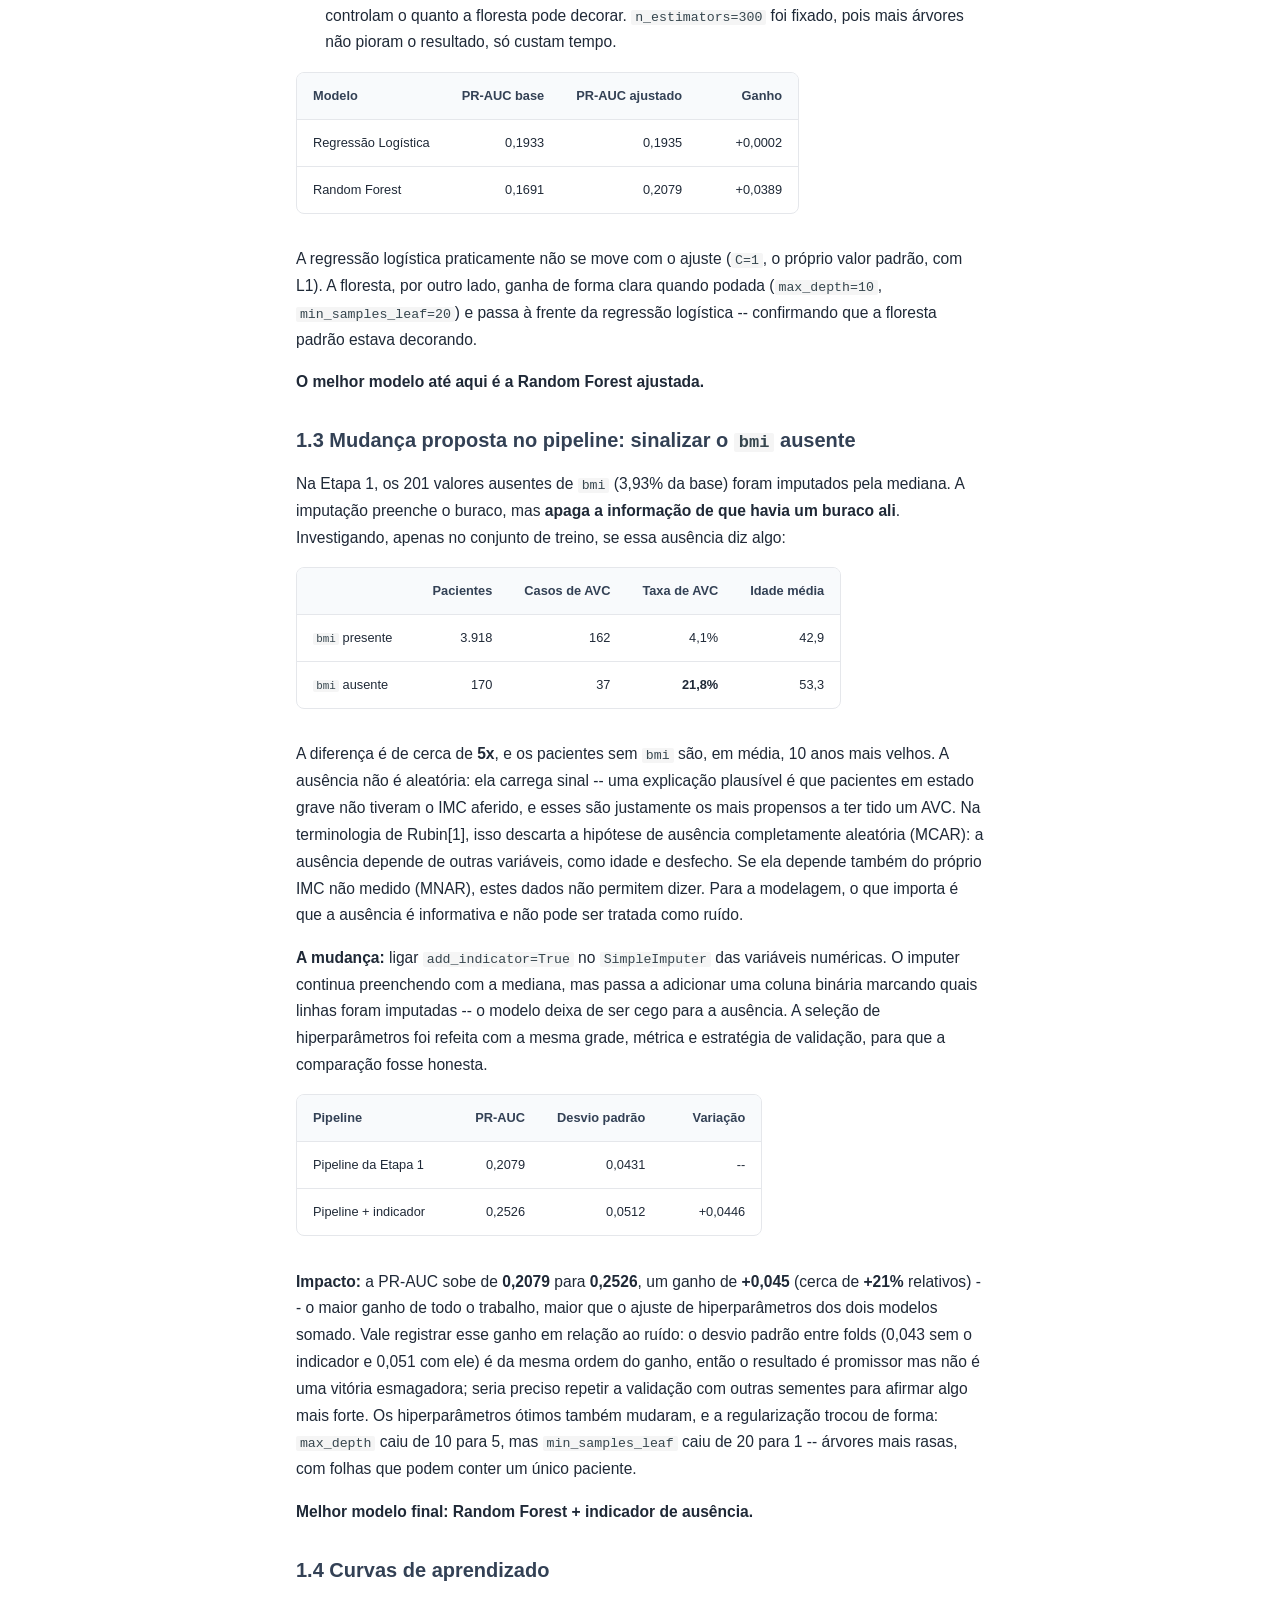
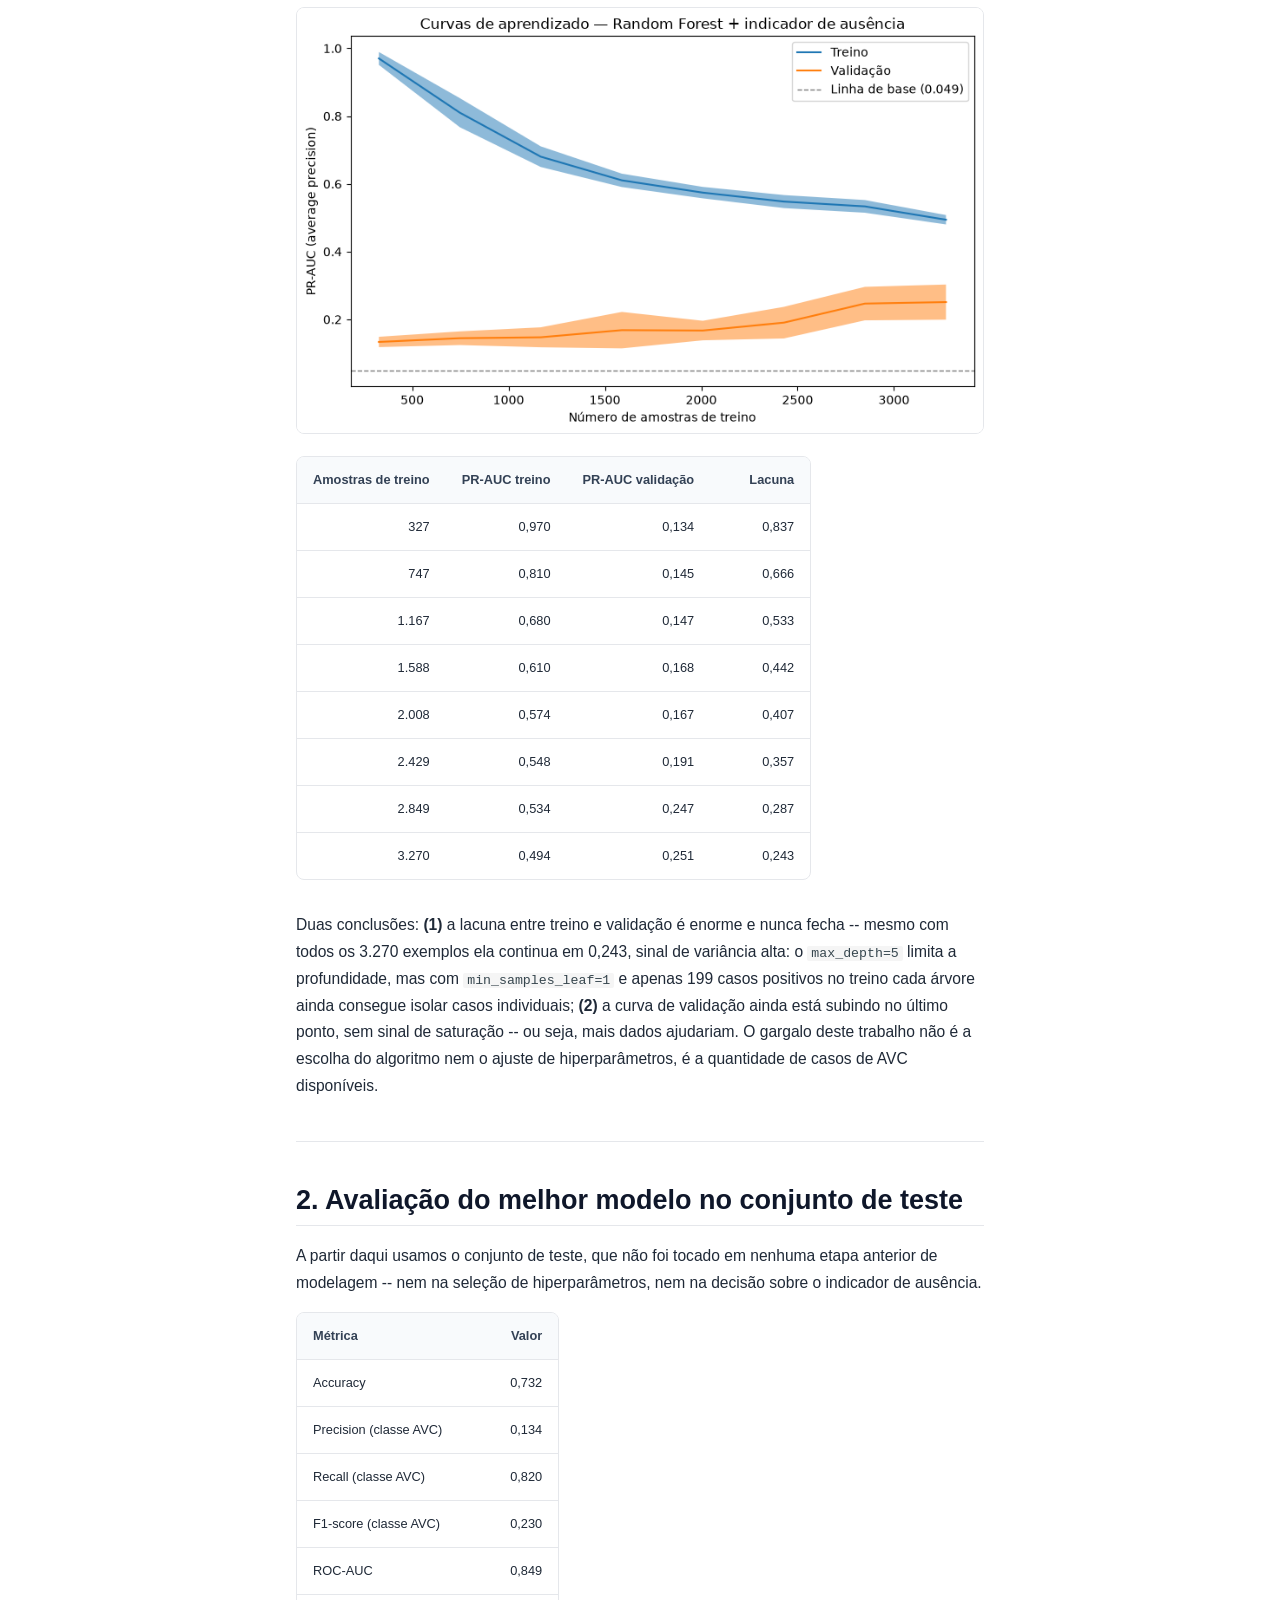
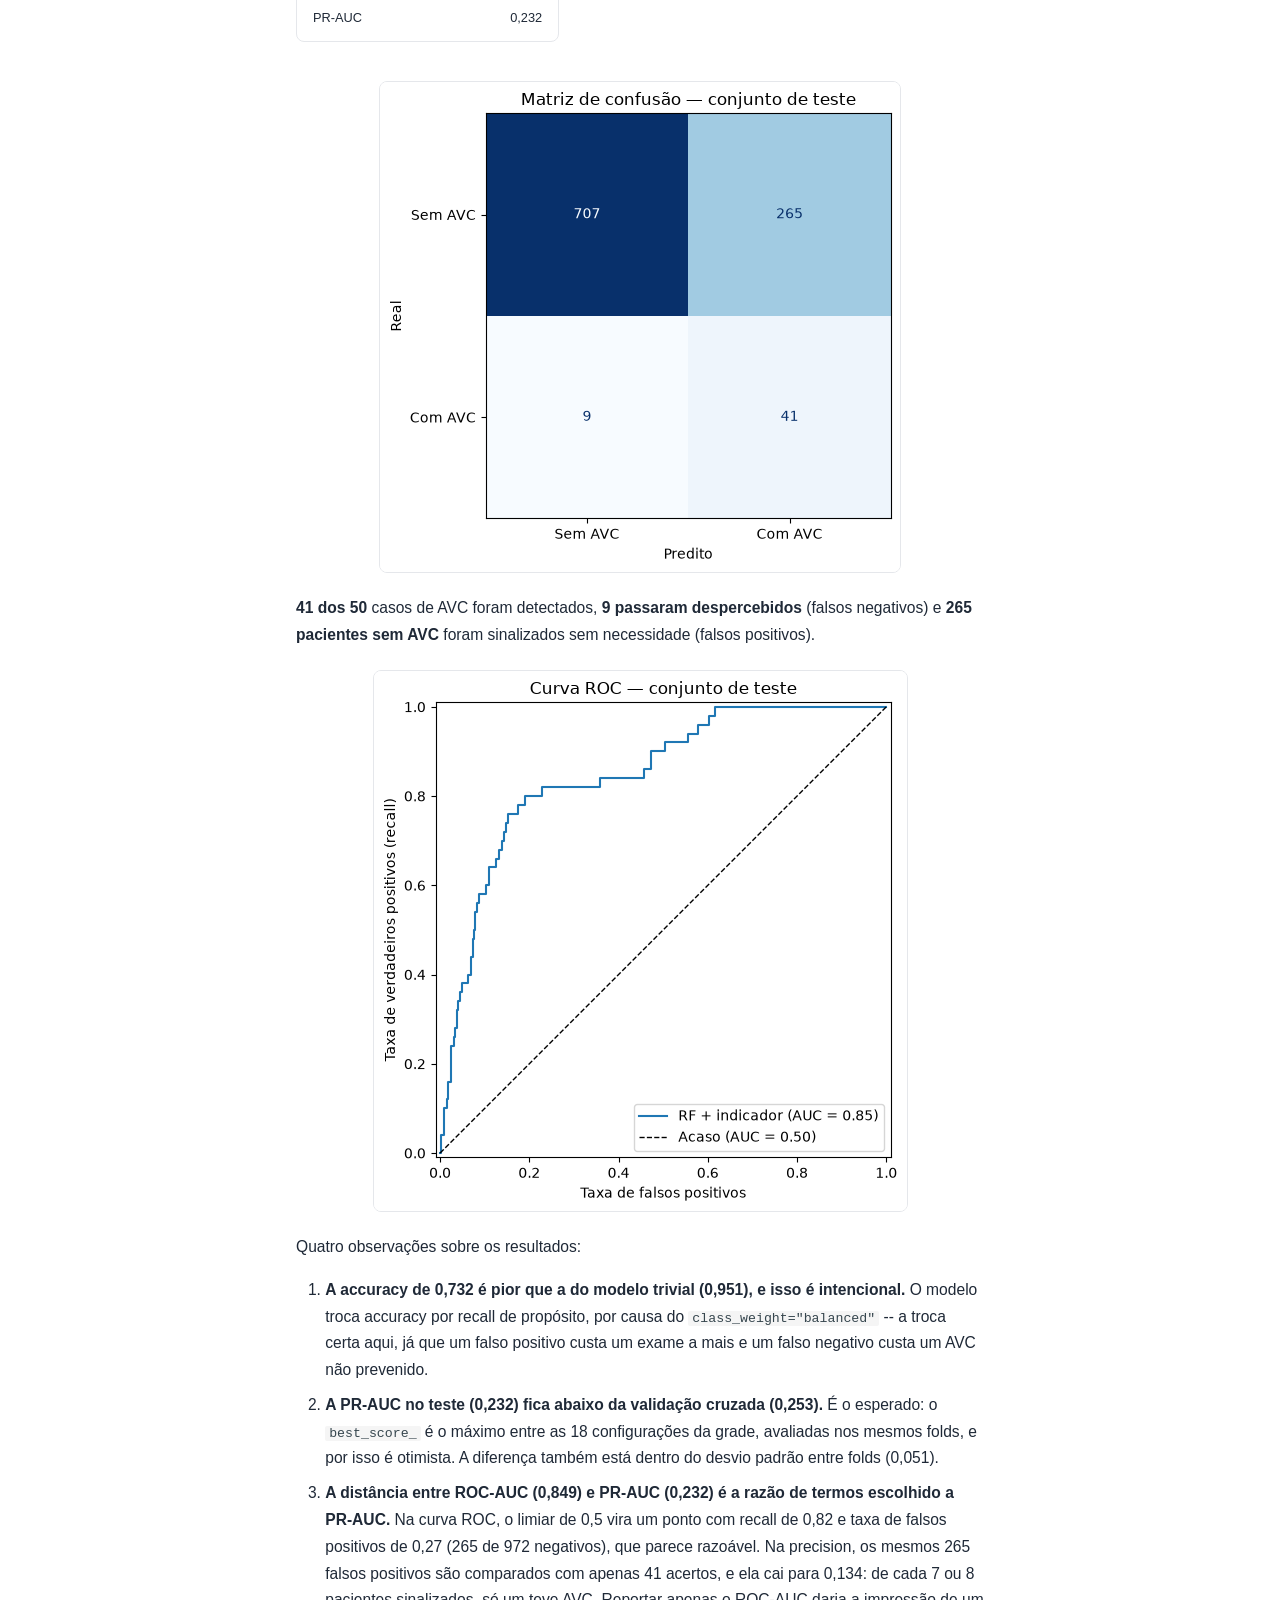
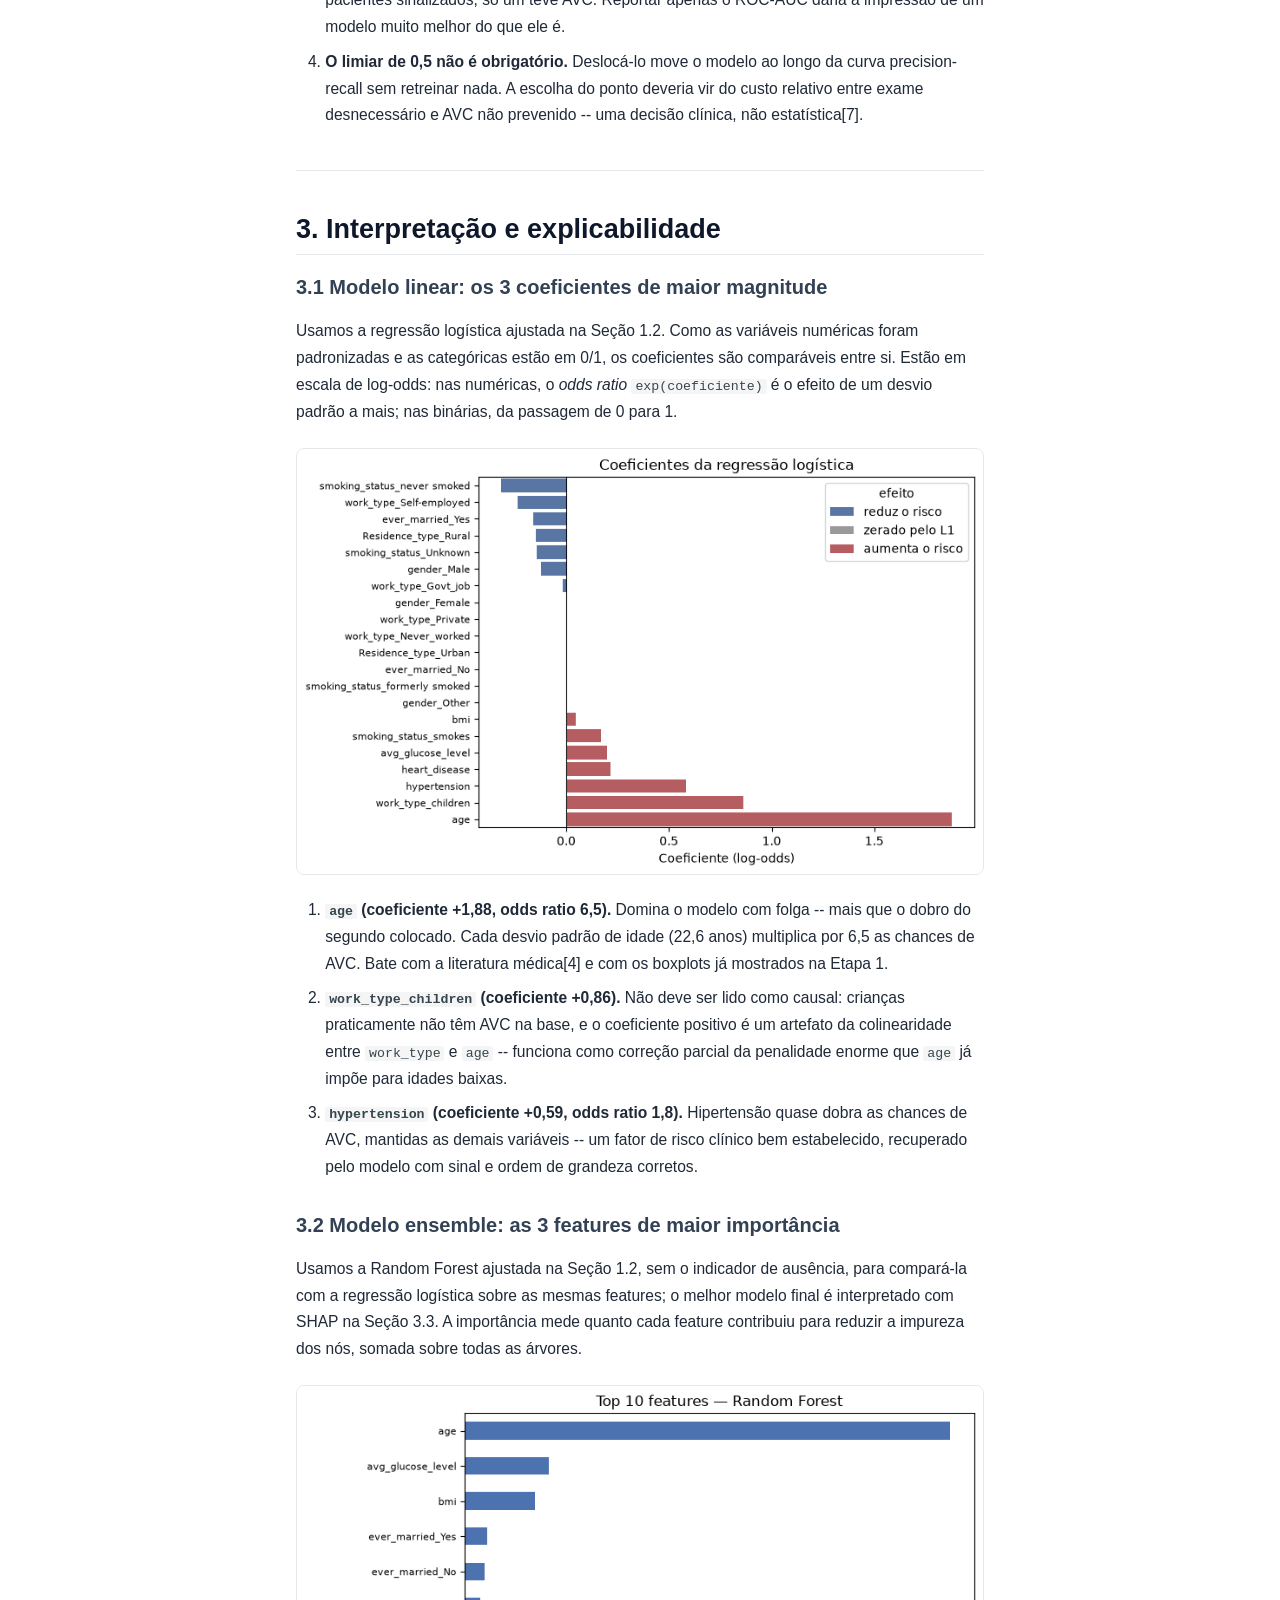
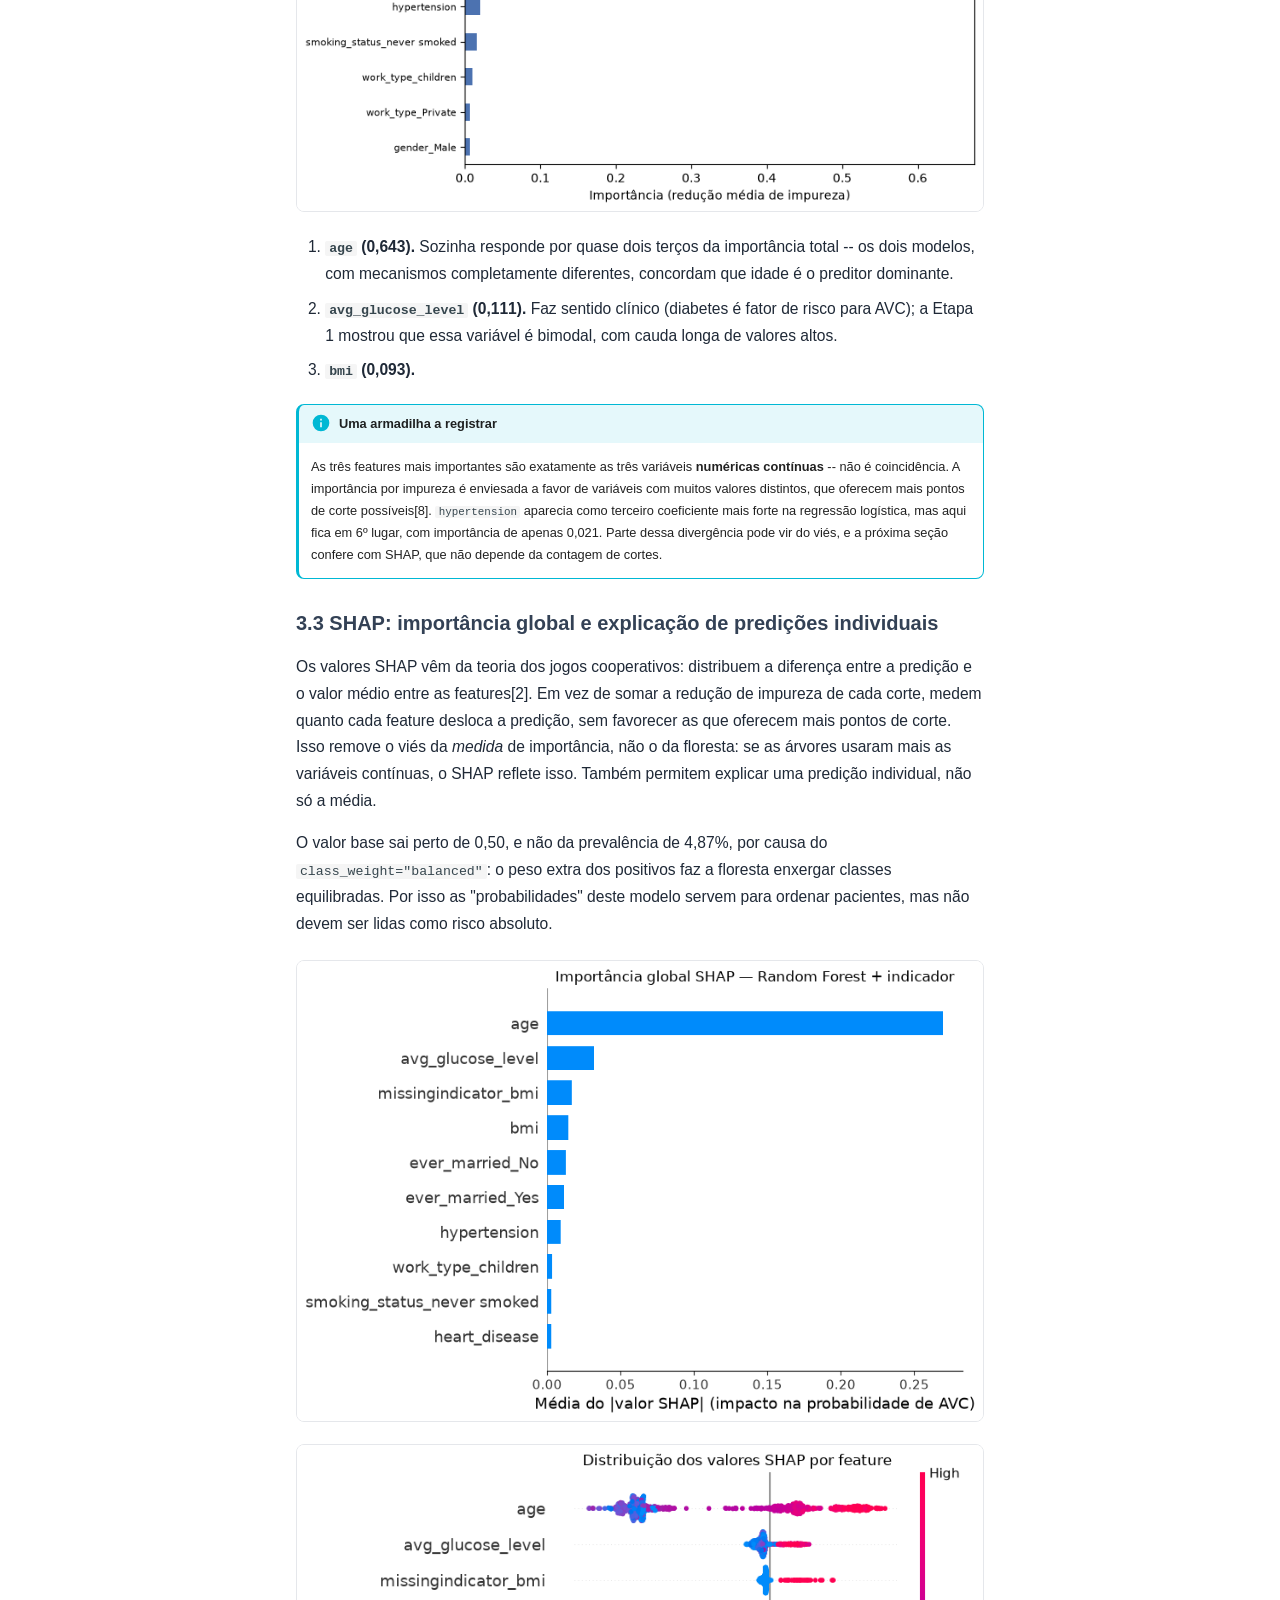
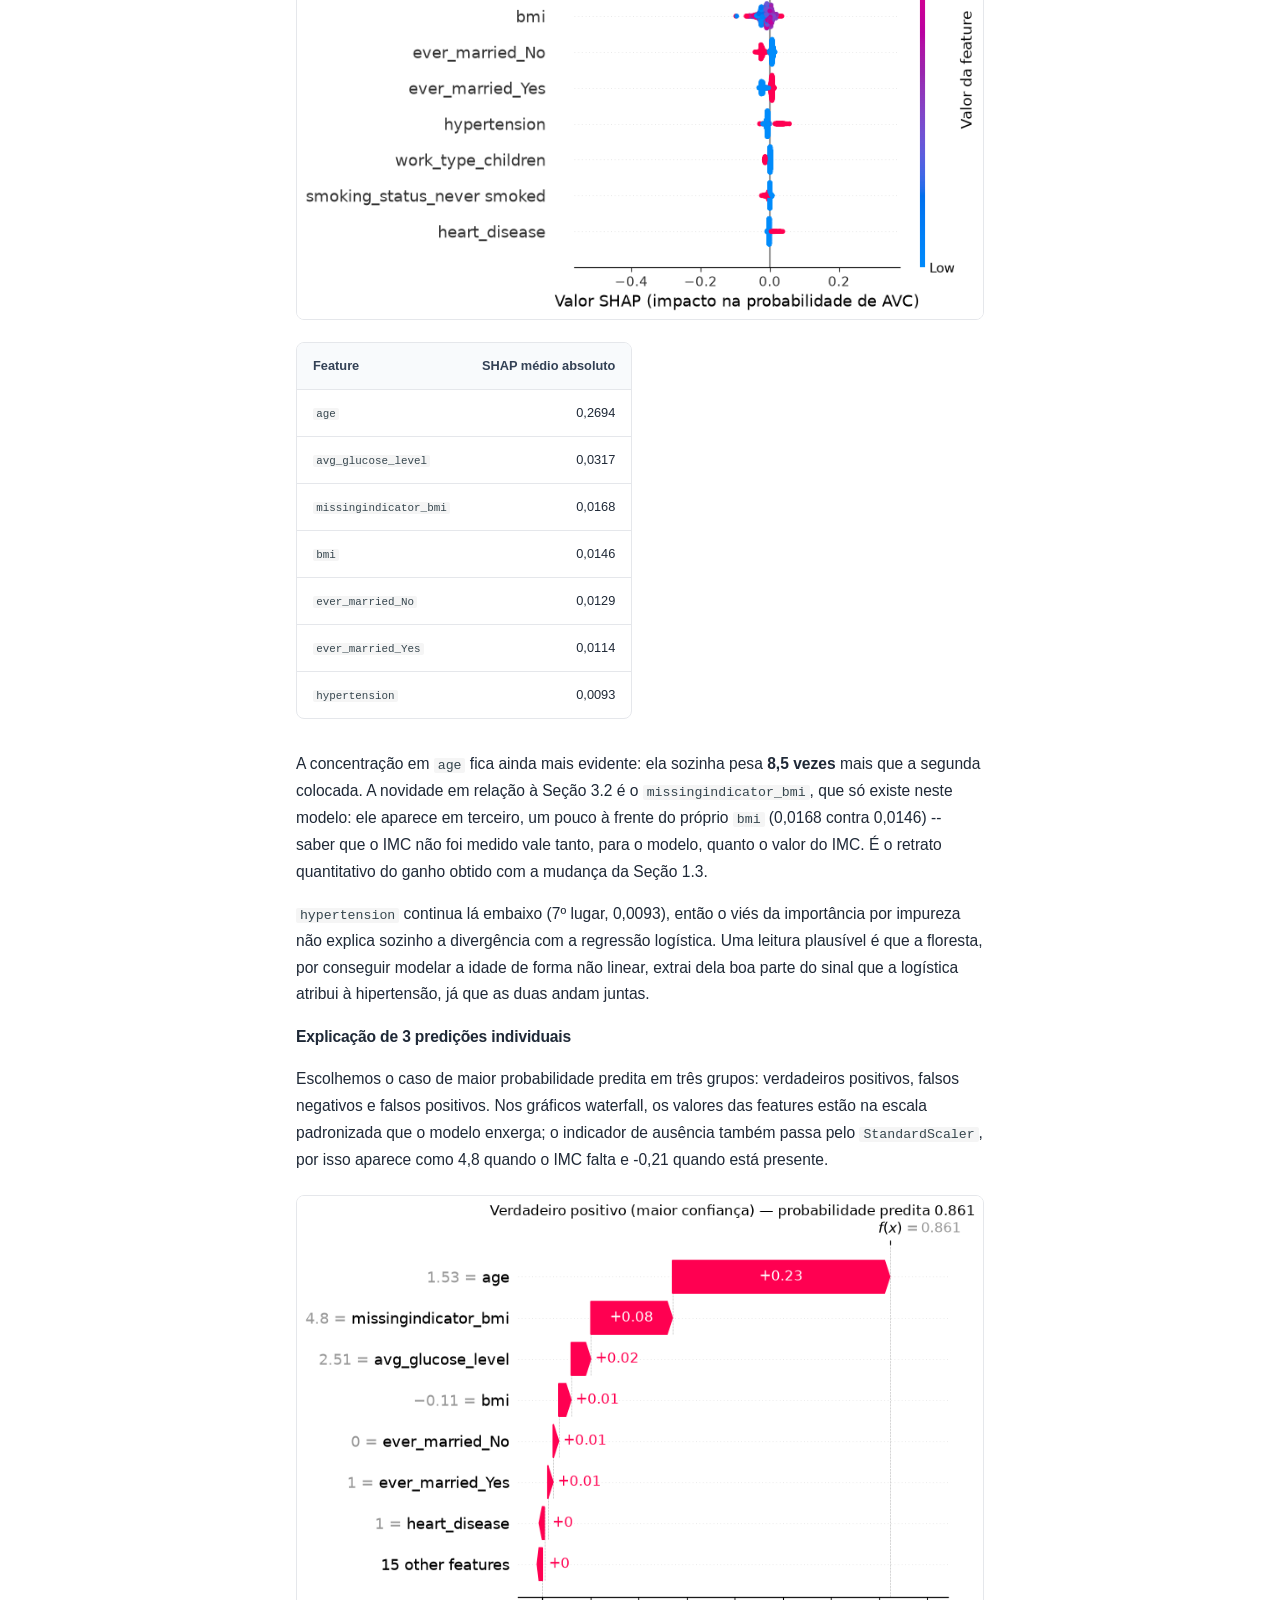
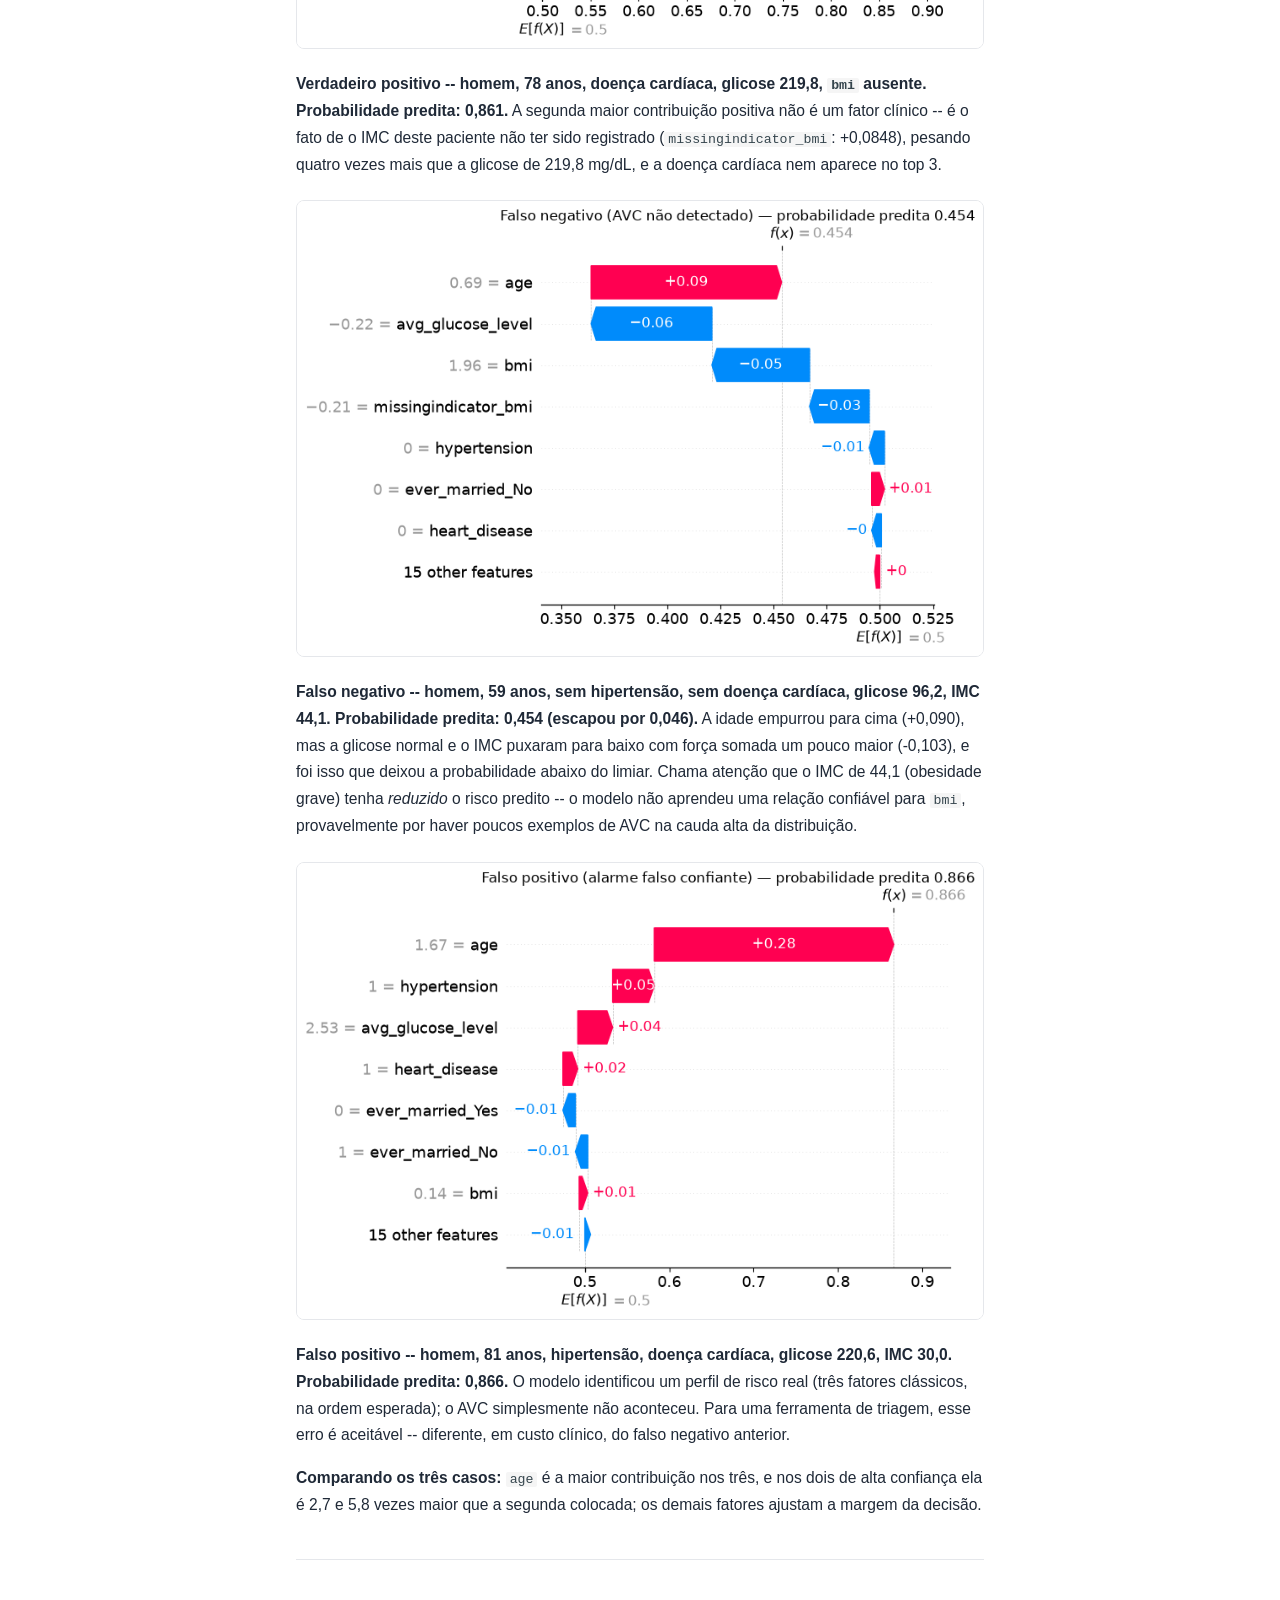
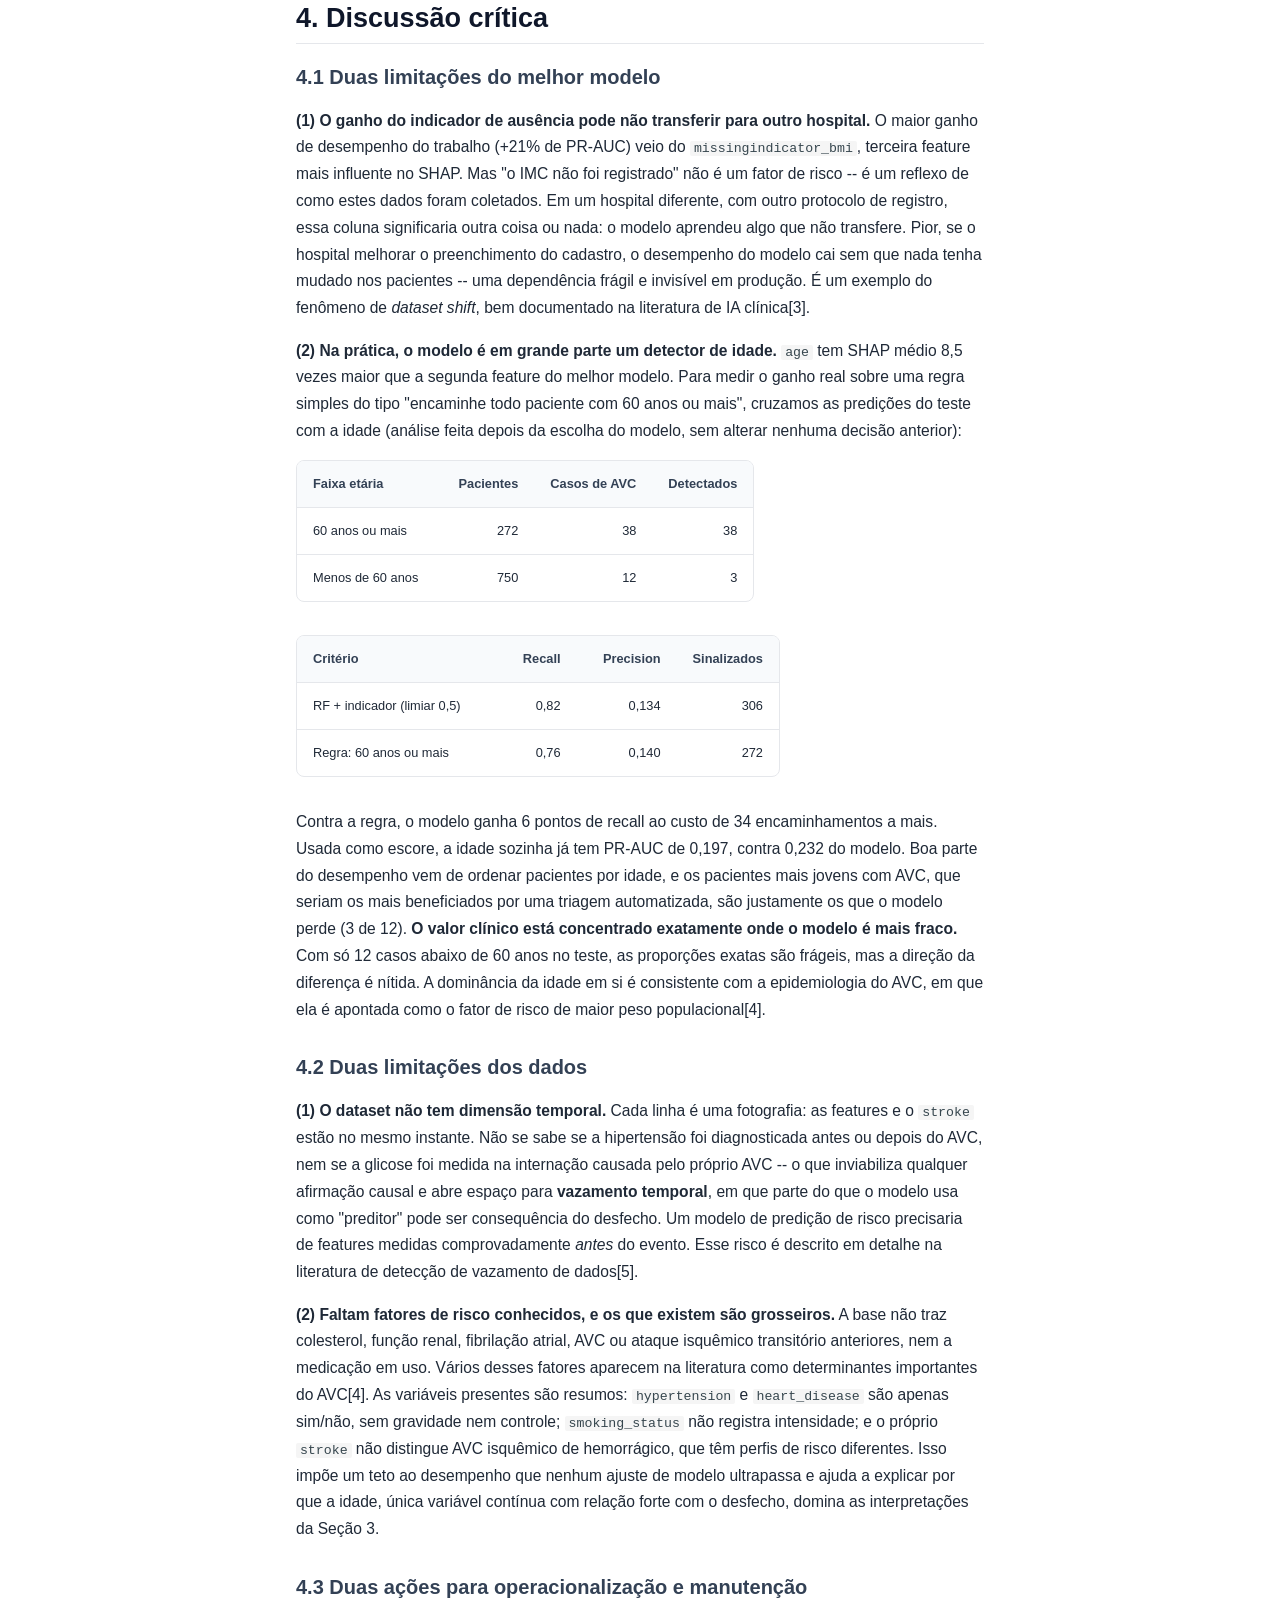
==== commit 50a66cd0: "Deployed 4123cb0 with MkDocs version: 1.6.1" ====
--- a/modelagem/index.html
+++ b/modelagem/index.html
@@ -827,13 +827,13 @@
 
 <h1 id="predicao-de-avc-modelagem-avaliacao-e-explicabilidade">Predição de AVC: modelagem, avaliação e explicabilidade</h1>
 <h2 id="informacoes-gerais">Informações gerais</h2>
-<p><strong>Docente:</strong> Humberto Sandman</p>
+<p><strong>Docente:</strong> Humberto Sandmann</p>
 <p><strong>Integrantes:</strong></p>
 <ul>
 <li>Emily Britto -- emilybg@al.insper.edu.br</li>
 <li>Gabriel Chaves Aguiar -- gabrielca5@al.insper.edu.br</li>
 </ul>
-<p><strong>Data da entrega:</strong> 30/10/2026</p>
+<p><strong>Data da entrega:</strong> 26/10/2026</p>
 <p><strong>Dataset escolhido:</strong> Stroke Prediction Dataset</p>
 <p><strong>Tipo de problema:</strong> Classificação binária</p>
 <hr />
@@ -915,8 +915,8 @@
 frente -- isso garante que a imputação e a padronização sejam aprendidas
 apenas no fold de treino de cada partição da validação cruzada, sem
 vazamento. Tanto a regressão logística quanto a floresta usam
-<code>class_weight="balanced"</code>, resposta ao desbalanceamento já adotada na Etapa 1:
-o peso de cada classe fica inversamente proporcional à sua frequência,
+<code>class_weight="balanced"</code>, uma das alternativas para o desbalanceamento
+levantadas na Etapa 1 e agora adotada: o peso de cada classe fica inversamente proporcional à sua frequência,
 então errar um caso de AVC custa cerca de 20 vezes mais do que errar um
 caso negativo.</p>
 <p><strong>Resultado da métrica para os três modelos (PR-AUC, validação cruzada):</strong></p>
@@ -1192,7 +1192,7 @@
 (falsos negativos) e <strong>265 pacientes sem AVC</strong> foram sinalizados sem
 necessidade (falsos positivos).</p>
 <p><img alt="Curva ROC no conjunto de teste" src="../assets/images/aps2/curva_roc.png" /></p>
-<p>Três observações sobre os resultados:</p>
+<p>Quatro observações sobre os resultados:</p>
 <ol>
 <li><strong>A accuracy de 0,732 é pior que a do modelo trivial (0,951), e isso é
    intencional.</strong> O modelo troca accuracy por recall de propósito, por causa
@@ -1223,7 +1223,7 @@
 são comparáveis entre si. Estão em escala de log-odds: nas numéricas, o
 <em>odds ratio</em> <code>exp(coeficiente)</code> é o efeito de um desvio padrão a mais; nas
 binárias, da passagem de 0 para 1.</p>
-<p><img alt="Coeficientes da regressão logística" src="assets/images/Etapa 2/coeficientes_logistica.png" /></p>
+<p><img alt="Coeficientes da regressão logística" src="../assets/images/aps2/coeficientes_logistica.png" /></p>
 <ol>
 <li><strong><code>age</code> (coeficiente +1,88, odds ratio 6,5).</strong> Domina o modelo com
    folga -- mais que o dobro do segundo colocado. Cada desvio padrão de
--- a/assets/stylesheets/minimal.css
+++ b/assets/stylesheets/minimal.css
@@ -1,173 +1,173 @@
-:root {
-  --md-primary-fg-color: #111827;
-  --md-primary-fg-color--light: #374151;
-  --md-primary-fg-color--dark: #030712;
-  --md-accent-fg-color: #0f766e;
-  --ml-bg: #ffffff;
-  --ml-surface: #f8fafc;
-  --ml-text: #111827;
-  --ml-muted: #667085;
-  --ml-border: #e5e7eb;
-}
-
-body {
-  background: var(--ml-bg);
-}
-
-.md-header {
-  background: rgba(255, 255, 255, 0.94);
-  border-bottom: 1px solid var(--ml-border);
-  box-shadow: none;
-  color: var(--ml-text);
-  backdrop-filter: saturate(1.3) blur(14px);
-}
-
-.md-header__button,
-.md-header__topic,
-.md-search__input {
-  color: var(--ml-text);
-}
-
-.md-header__button.md-logo {
-  color: #ffffff;
-}
-
-.md-header__button.md-logo svg {
-  fill: currentColor;
-}
-
-.md-search__form {
-  background: var(--ml-surface);
-  border: 1px solid transparent;
-  border-radius: 8px;
-  box-shadow: none;
-}
-
-.md-search__form:hover,
-.md-search__form:focus-within {
-  border-color: var(--ml-border);
-  box-shadow: none;
-}
-
-.md-main__inner {
-  margin-top: 1.1rem;
-}
-
-.md-content {
-  max-width: 900px;
-}
-
-.md-content__inner {
-  padding-bottom: 3rem;
-}
-
-.md-typeset {
-  color: #1f2937;
-  font-size: 0.78rem;
-  line-height: 1.72;
-}
-
-.md-typeset h1,
-.md-typeset h2,
-.md-typeset h3 {
-  color: #0f172a;
-  font-weight: 650;
-  letter-spacing: 0;
-}
-
-.md-typeset h1 {
-  margin-bottom: 1.2rem;
-  font-size: 2.2rem;
-}
-
-.md-typeset h2 {
-  margin-top: 2rem;
-  padding-bottom: 0.25rem;
-  border-bottom: 1px solid var(--ml-border);
-  font-size: 1.35rem;
-}
-
-.md-typeset h3 {
-  margin-top: 1.45rem;
-  color: #334155;
-  font-size: 1rem;
-}
-
-.md-typeset a {
-  color: #0f766e;
-  text-decoration-thickness: 0.08em;
-  text-underline-offset: 0.18em;
-}
-
-.md-typeset hr {
-  margin: 2rem 0;
-  border-bottom: 1px solid var(--ml-border);
-}
-
-.md-typeset table:not([class]) {
-  border: 1px solid var(--ml-border);
-  border-radius: 8px;
-  box-shadow: none;
-}
-
-.md-typeset table:not([class]) th {
-  background: var(--ml-surface);
-  color: #334155;
-  font-weight: 650;
-}
-
-.md-typeset table:not([class]) td,
-.md-typeset table:not([class]) th {
-  border-color: var(--ml-border);
-}
-
-.md-typeset img {
-  display: block;
-  max-width: min(100%, 860px);
-  margin: 1.1rem auto;
-  border: 1px solid var(--ml-border);
-  border-radius: 8px;
-}
-
-.md-typeset .admonition,
-.md-typeset details {
-  border: 1px solid var(--ml-border);
-  border-left: 3px solid #0f766e;
-  border-radius: 8px;
-  box-shadow: none;
-}
-
-.md-typeset .admonition-title,
-.md-typeset summary {
-  background: var(--ml-surface);
-}
-
-.md-sidebar__scrollwrap {
-  scrollbar-color: #cbd5e1 transparent;
-}
-
-.md-nav__title,
-.md-nav__link {
-  color: #475569;
-}
-
-.md-nav__link--active,
-.md-nav__link:is(:focus, :hover) {
-  color: #0f766e;
-}
-
-@media screen and (max-width: 76.1875em) {
-  .md-content {
-    max-width: none;
-  }
-}
-
-@media screen and (max-width: 44.9844em) {
-  .md-typeset {
-    font-size: 0.75rem;
-  }
-
-  .md-typeset h1 {
-    font-size: 1.75rem;
-  }
-}
+:root {
+  --md-primary-fg-color: #111827;
+  --md-primary-fg-color--light: #374151;
+  --md-primary-fg-color--dark: #030712;
+  --md-accent-fg-color: #0f766e;
+  --ml-bg: #ffffff;
+  --ml-surface: #f8fafc;
+  --ml-text: #111827;
+  --ml-muted: #667085;
+  --ml-border: #e5e7eb;
+}
+
+body {
+  background: var(--ml-bg);
+}
+
+.md-header {
+  background: rgba(255, 255, 255, 0.94);
+  border-bottom: 1px solid var(--ml-border);
+  box-shadow: none;
+  color: var(--ml-text);
+  backdrop-filter: saturate(1.3) blur(14px);
+}
+
+.md-header__button,
+.md-header__topic,
+.md-search__input {
+  color: var(--ml-text);
+}
+
+.md-header__button.md-logo {
+  color: #ffffff;
+}
+
+.md-header__button.md-logo svg {
+  fill: currentColor;
+}
+
+.md-search__form {
+  background: var(--ml-surface);
+  border: 1px solid transparent;
+  border-radius: 8px;
+  box-shadow: none;
+}
+
+.md-search__form:hover,
+.md-search__form:focus-within {
+  border-color: var(--ml-border);
+  box-shadow: none;
+}
+
+.md-main__inner {
+  margin-top: 1.1rem;
+}
+
+.md-content {
+  max-width: 900px;
+}
+
+.md-content__inner {
+  padding-bottom: 3rem;
+}
+
+.md-typeset {
+  color: #1f2937;
+  font-size: 0.78rem;
+  line-height: 1.72;
+}
+
+.md-typeset h1,
+.md-typeset h2,
+.md-typeset h3 {
+  color: #0f172a;
+  font-weight: 650;
+  letter-spacing: 0;
+}
+
+.md-typeset h1 {
+  margin-bottom: 1.2rem;
+  font-size: 2.2rem;
+}
+
+.md-typeset h2 {
+  margin-top: 2rem;
+  padding-bottom: 0.25rem;
+  border-bottom: 1px solid var(--ml-border);
+  font-size: 1.35rem;
+}
+
+.md-typeset h3 {
+  margin-top: 1.45rem;
+  color: #334155;
+  font-size: 1rem;
+}
+
+.md-typeset a {
+  color: #0f766e;
+  text-decoration-thickness: 0.08em;
+  text-underline-offset: 0.18em;
+}
+
+.md-typeset hr {
+  margin: 2rem 0;
+  border-bottom: 1px solid var(--ml-border);
+}
+
+.md-typeset table:not([class]) {
+  border: 1px solid var(--ml-border);
+  border-radius: 8px;
+  box-shadow: none;
+}
+
+.md-typeset table:not([class]) th {
+  background: var(--ml-surface);
+  color: #334155;
+  font-weight: 650;
+}
+
+.md-typeset table:not([class]) td,
+.md-typeset table:not([class]) th {
+  border-color: var(--ml-border);
+}
+
+.md-typeset img {
+  display: block;
+  max-width: min(100%, 860px);
+  margin: 1.1rem auto;
+  border: 1px solid var(--ml-border);
+  border-radius: 8px;
+}
+
+.md-typeset .admonition,
+.md-typeset details {
+  border: 1px solid var(--ml-border);
+  border-left: 3px solid #0f766e;
+  border-radius: 8px;
+  box-shadow: none;
+}
+
+.md-typeset .admonition-title,
+.md-typeset summary {
+  background: var(--ml-surface);
+}
+
+.md-sidebar__scrollwrap {
+  scrollbar-color: #cbd5e1 transparent;
+}
+
+.md-nav__title,
+.md-nav__link {
+  color: #475569;
+}
+
+.md-nav__link--active,
+.md-nav__link:is(:focus, :hover) {
+  color: #0f766e;
+}
+
+@media screen and (max-width: 76.1875em) {
+  .md-content {
+    max-width: none;
+  }
+}
+
+@media screen and (max-width: 44.9844em) {
+  .md-typeset {
+    font-size: 0.75rem;
+  }
+
+  .md-typeset h1 {
+    font-size: 1.75rem;
+  }
+}
